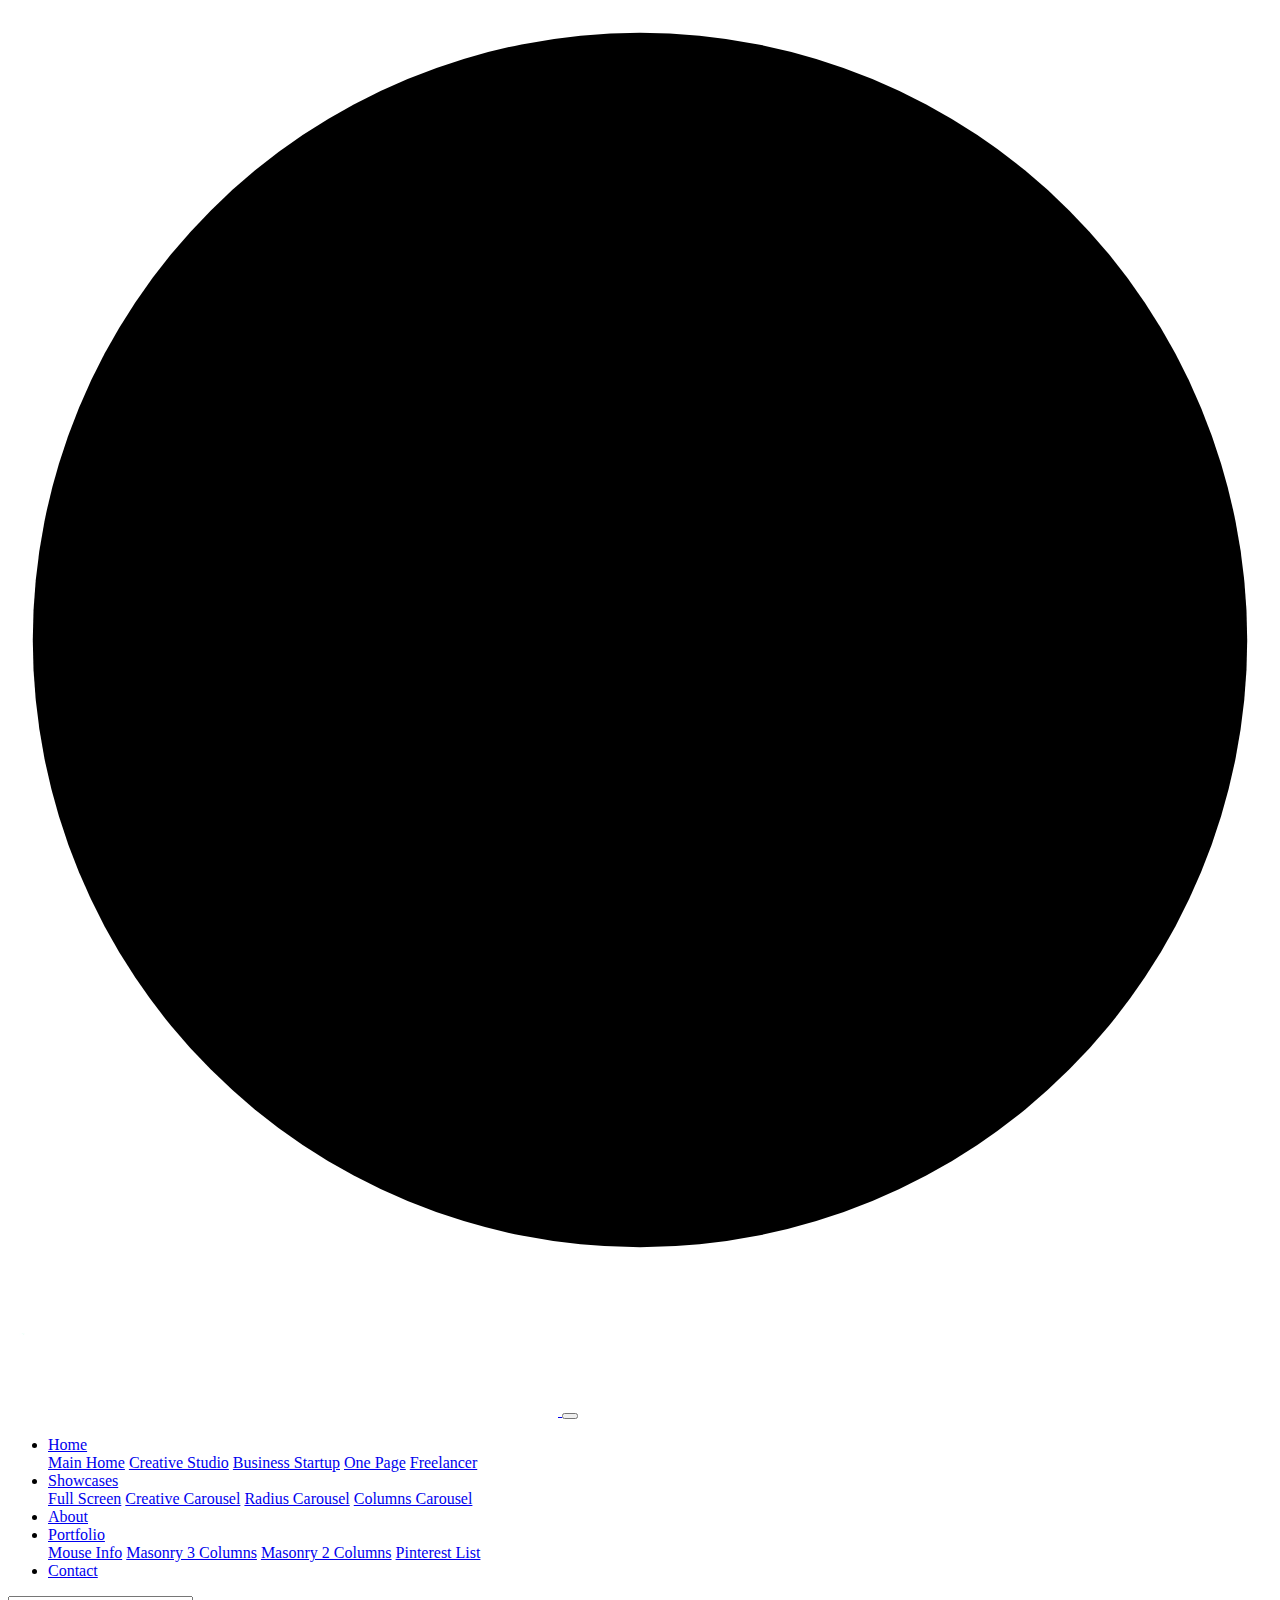
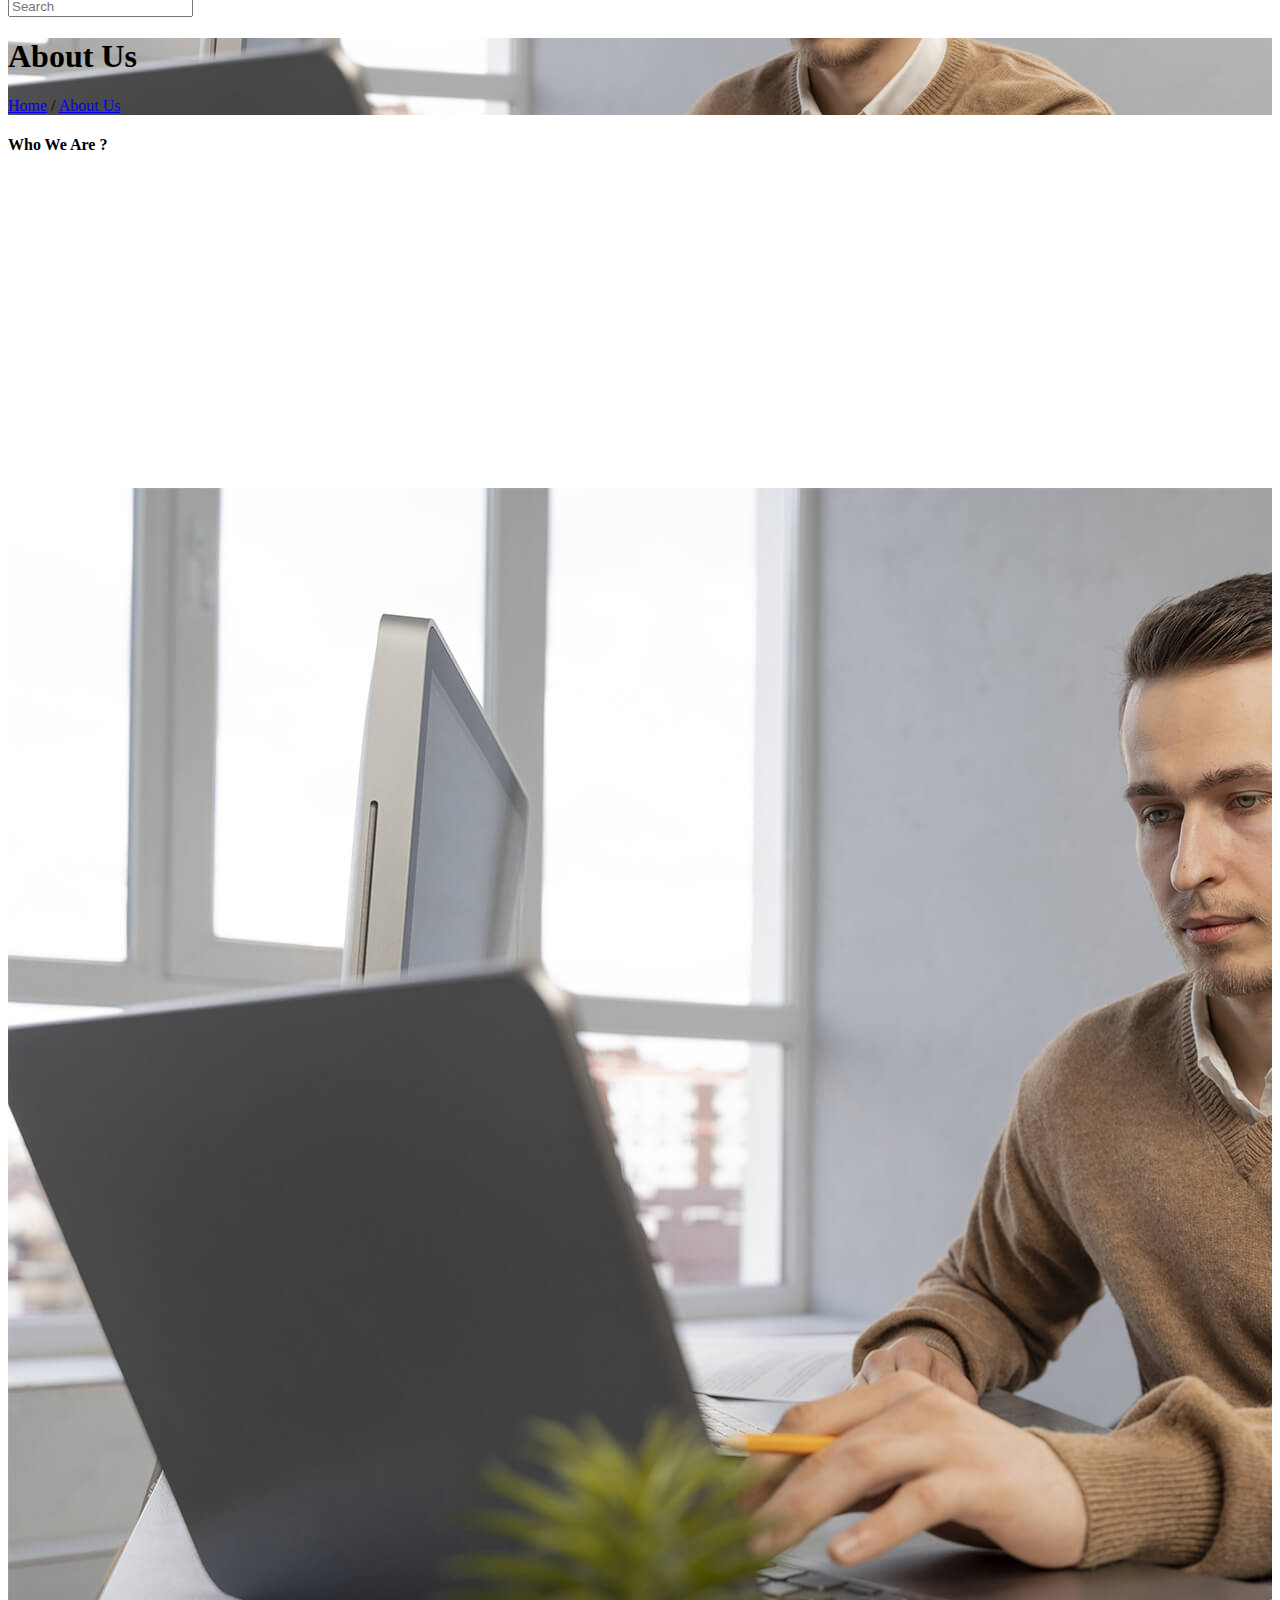
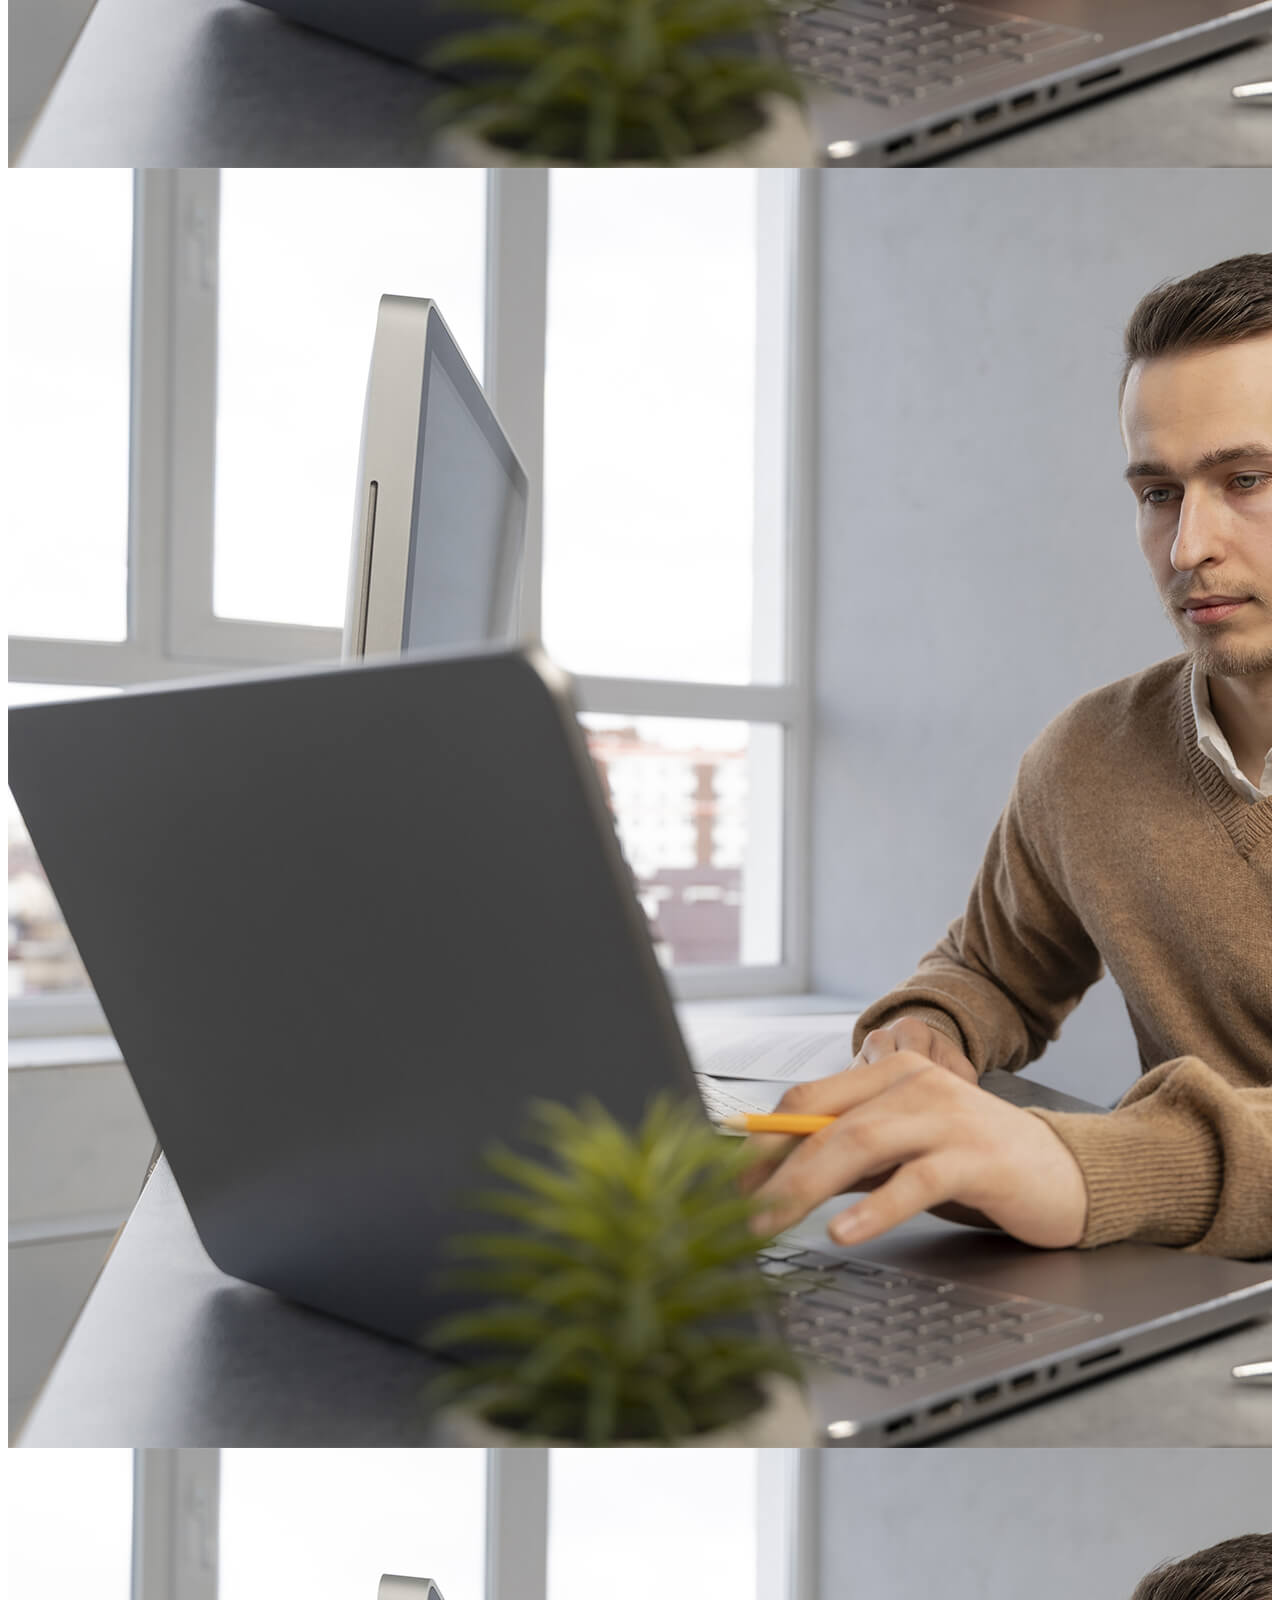
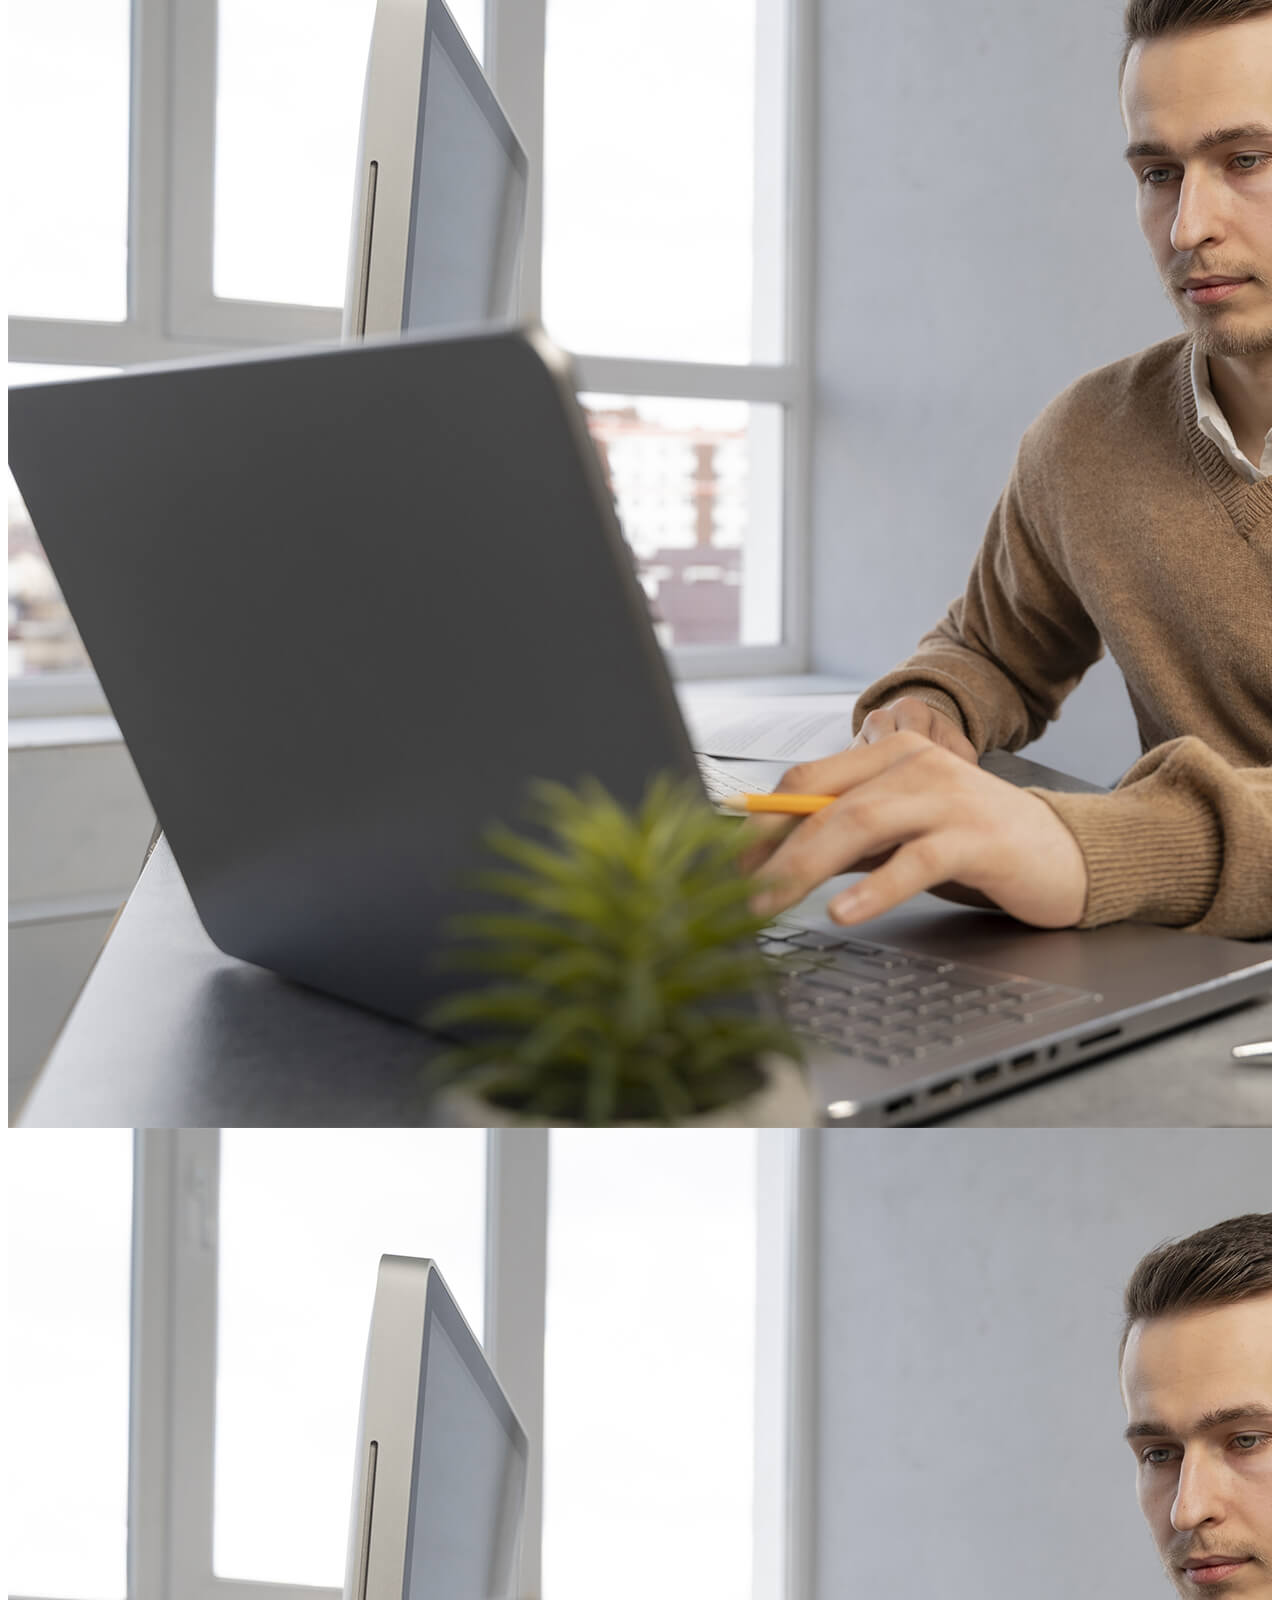
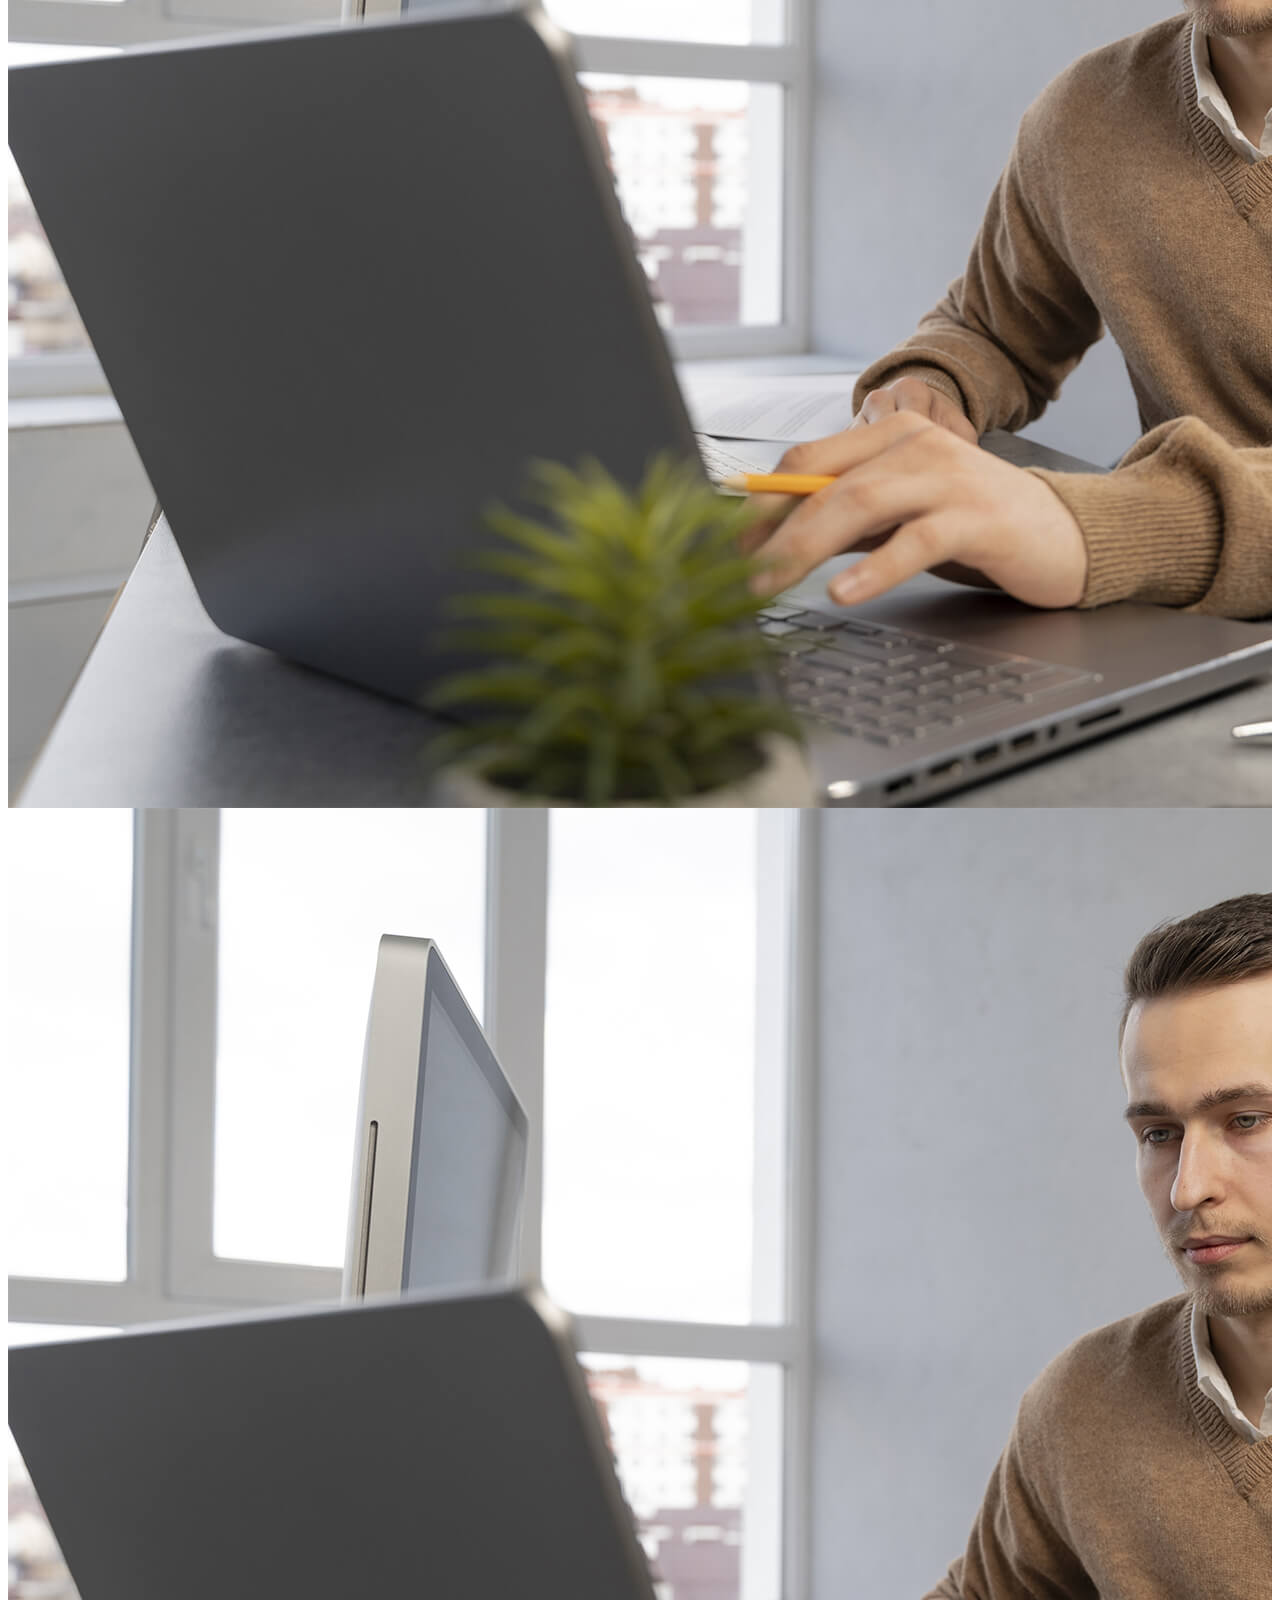
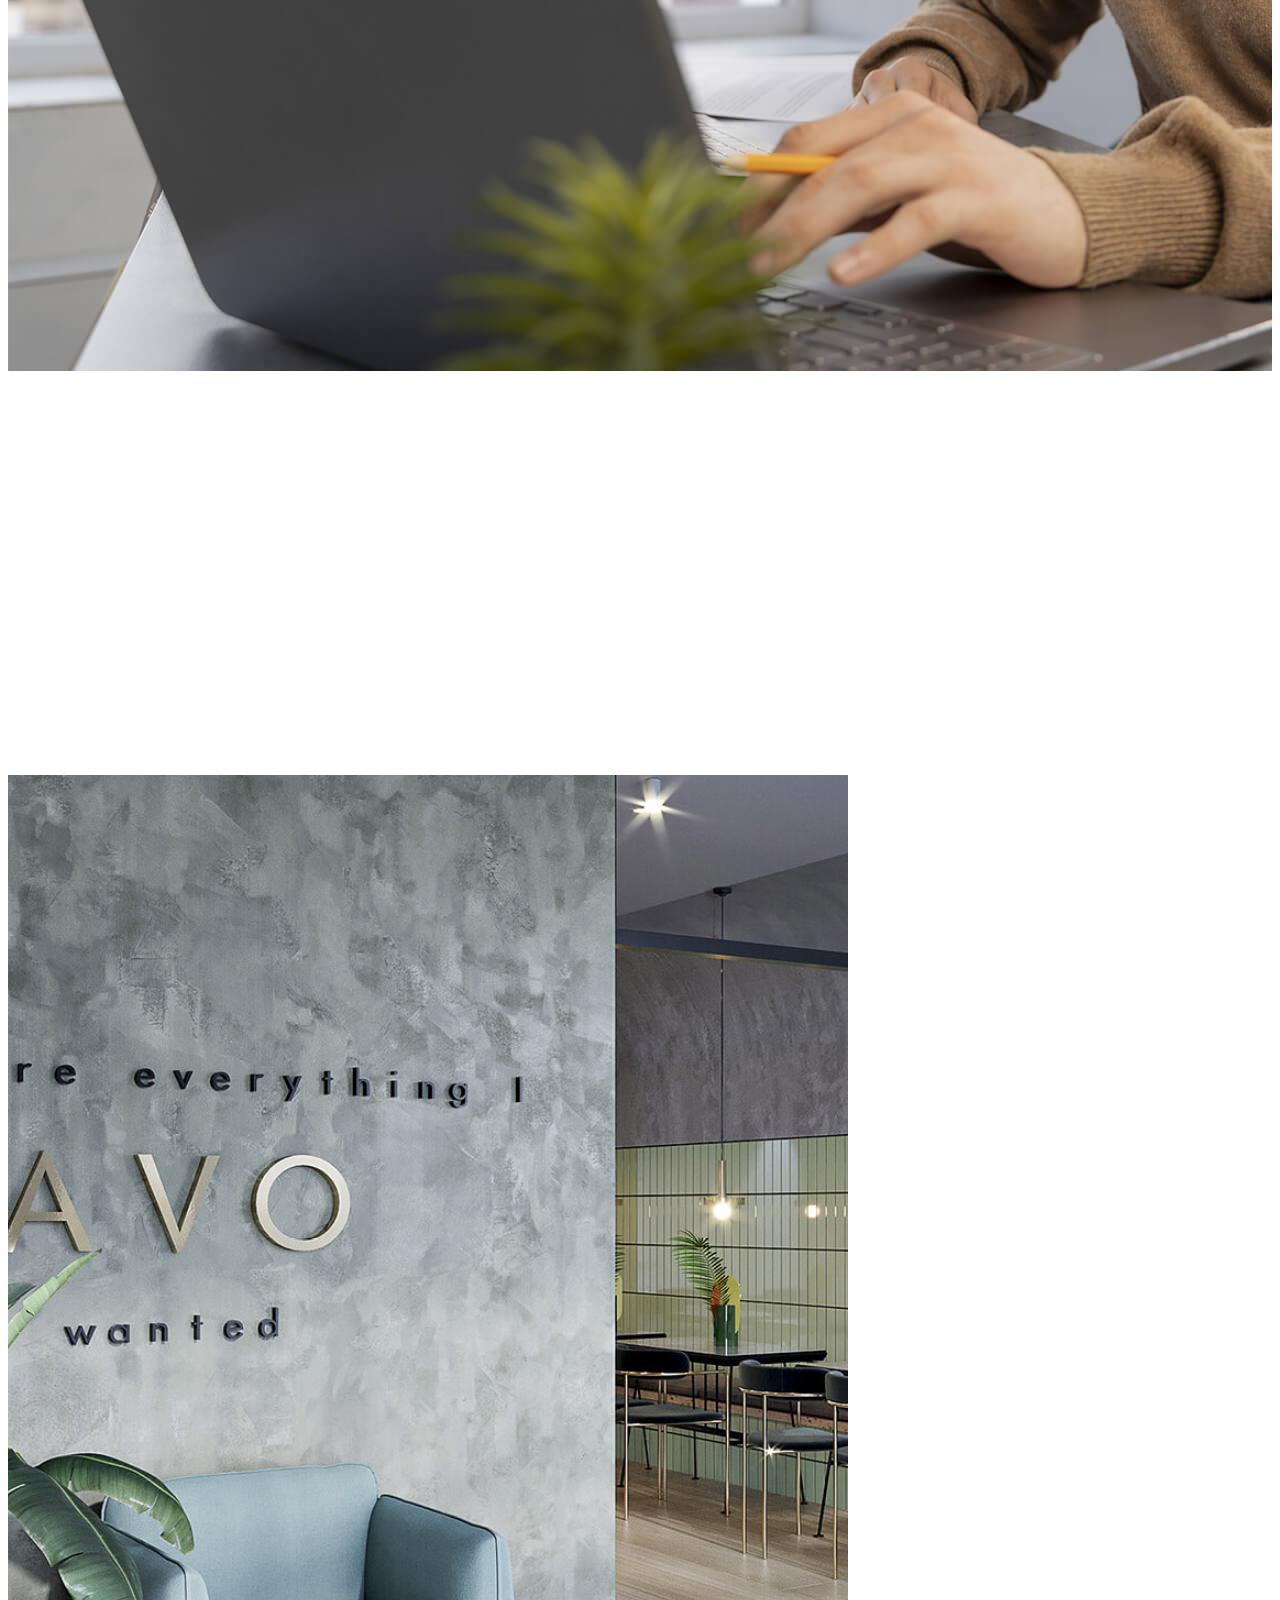
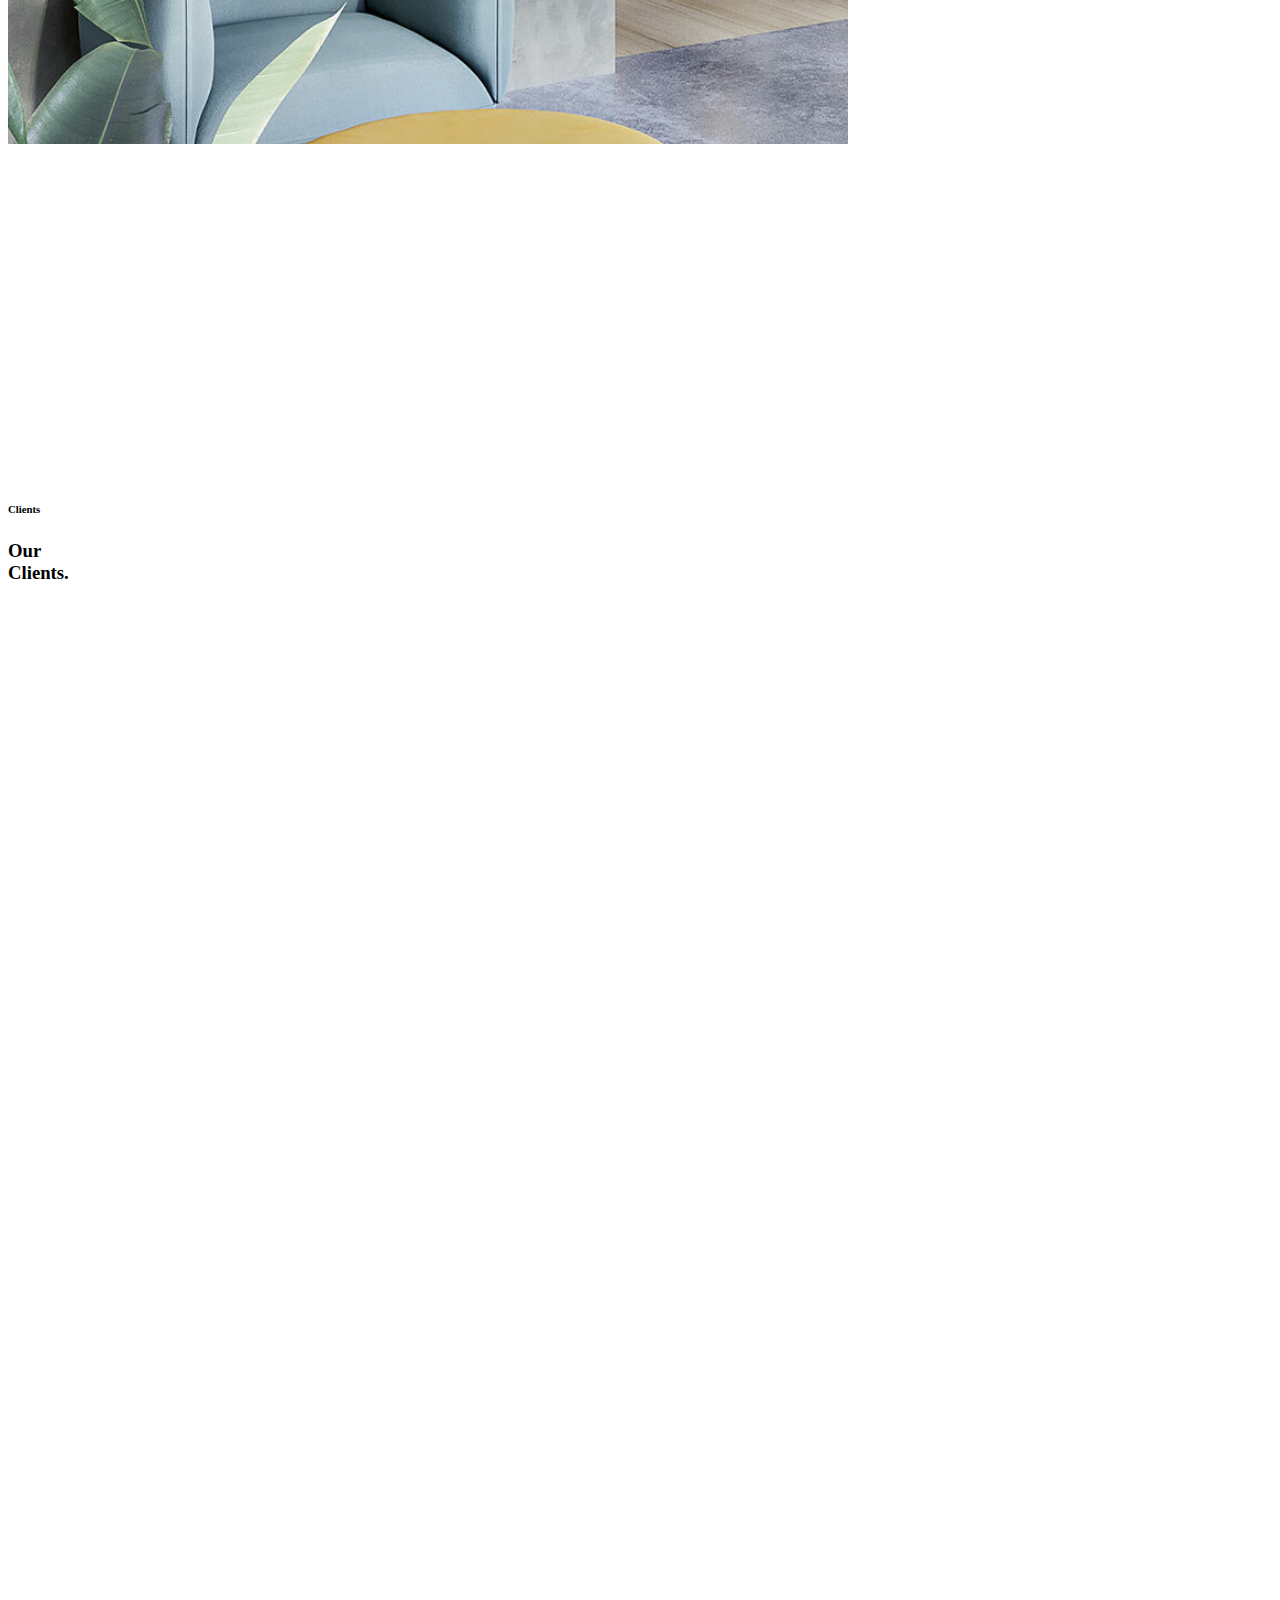
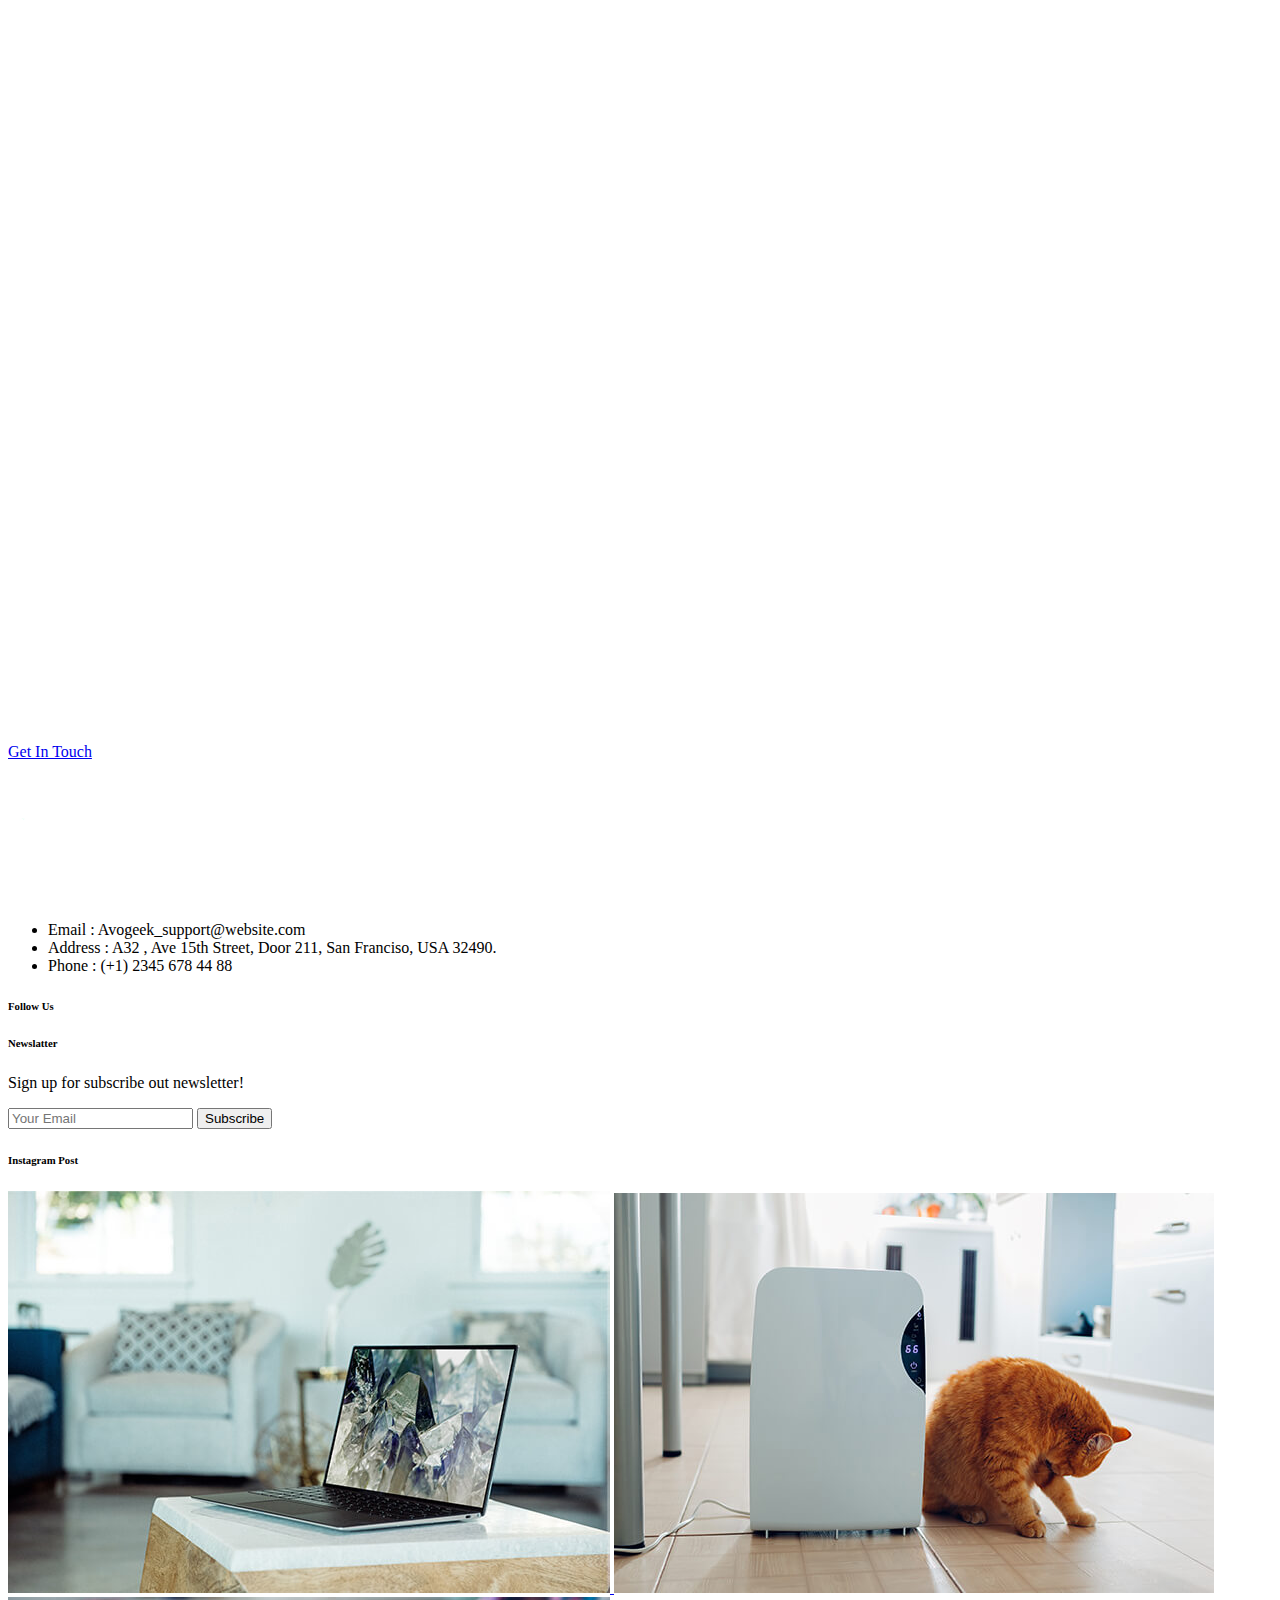
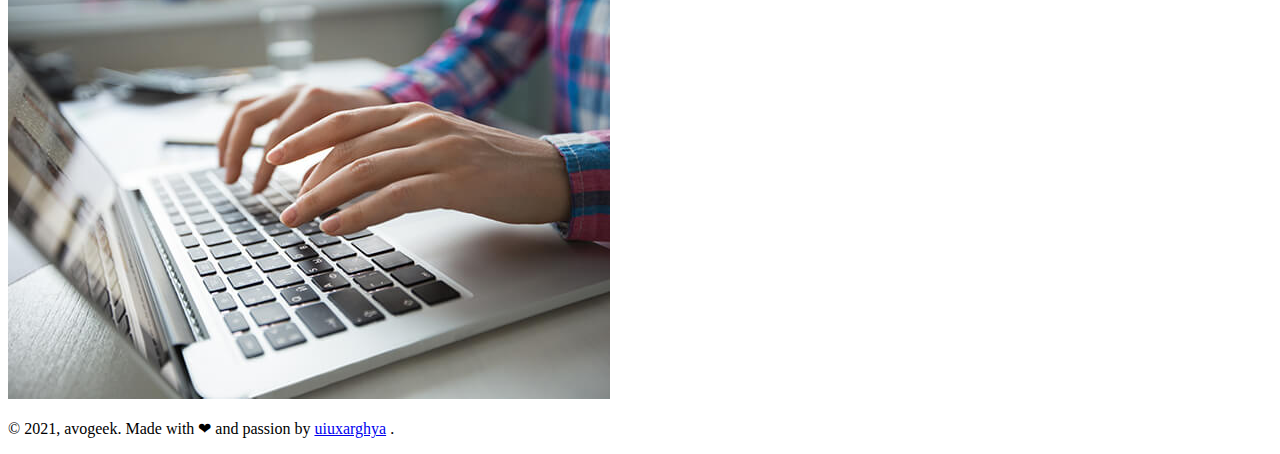
==== about/about.html @ ecc72049 "Removed team" ====
<!DOCTYPE html>
<html lang="zxx">
    <head>
        <!-- Metas -->
        <meta charset="utf-8">
        <meta http-equiv="X-UA-Compatible" content="IE=edge"/>
        <meta name="viewport" content="width=device-width, initial-scale=1"/>
        <meta name="keywords" content="HTML5 Template Avogeek onepage themeforest"/>
        <meta name="description" content="Avogeek - Onepage Multi-Purpose HTML5 Template"/>
        <meta name="author" content=""/>
        <!-- Title  -->
        <title>Avogeek</title>
        <!-- Favicon -->
        <link rel="shortcut icon" type="image/png" href="../img/favicon.png"/>
        <!-- Google Fonts -->
        <link href="https://fonts.googleapis.com/css?family=Poppins:100,200,300,400,500,600,700,800,900&display=swap" rel="stylesheet">
        <link href="https://fonts.googleapis.com/css2?family=Barlow:wght@100;200;300;400;500;600;700;800;900&display=swap" rel="stylesheet">
        <link href="https://fonts.googleapis.com/css?family=Playfair+Display:400,500,600,700,800,900&display=swap" rel="stylesheet">
        <link href="https://fonts.googleapis.com/css2?family=Comfortaa:wght@300;400;500;600;700&display=swap" rel="stylesheet">
        <link href="https://fonts.googleapis.com/css2?family=Barlow+Condensed:wght@200;300;400;500;600;700&display=swap" rel="stylesheet">
        <!-- Plugins -->
        <link rel="stylesheet" href="../css/plugins.css"/>
        <!-- Core Style Css -->
        <link rel="stylesheet" href="../css/style.css"/>
    </head>
    <body>
        <!-- ==================== Start Loading ==================== -->
        <div id="preloader"></div>
        <!-- ==================== End Loading ==================== -->
        <!-- ==================== Start progress-scroll-button ==================== -->
        <div class="progress-wrap cursor-pointer">
            <svg class="progress-circle svg-content" width="100%" height="100%" viewBox="-1 -1 102 102">
                <path d="M50,1 a49,49 0 0,1 0,98 a49,49 0 0,1 0,-98"/>
            </svg>
        </div>
        <!-- ==================== End progress-scroll-button ==================== -->
        <!-- ==================== Start cursor ==================== -->
        <div class="mouse-cursor cursor-outer"></div>
        <div class="mouse-cursor cursor-inner"></div>
        <!-- ==================== End cursor ==================== -->
        <!-- ==================== Start Navbar ==================== -->
        <nav class="navbar navbar-expand-lg">
            <div class="container">
                <!-- Logo -->
                <a class="logo" href="../index.html">
                    <img src="../img/logo-light.png" alt="logo">
                </a>
                <button class="navbar-toggler" type="button" data-toggle="collapse" data-target="#navbarSupportedContent" aria-controls="navbarSupportedContent" aria-expanded="false" aria-label="Toggle navigation">
                    <span class="icon-bar">
                        <i class="fas fa-bars"></i>
                    </span>
                </button>
                <!-- navbar links -->
                <div class="collapse navbar-collapse" id="navbarSupportedContent">
                    <ul class="navbar-nav ml-auto">
                        <li class="nav-item dropdown">
                            <a class="nav-link dropdown-toggle" data-toggle="dropdown" href="#" role="button" aria-haspopup="true" aria-expanded="false">Home</a>
                            <div class="dropdown-menu">
                                <a class="dropdown-item" href="../index.html">Main Home</a>
                                <a class="dropdown-item" href="../pages/index2.html">Creative Studio</a>
                                <a class="dropdown-item" href="../pages/index3.html">Business Startup</a>
                                <a class="dropdown-item" href="../pages/index4.html">One Page</a>
                                <a class="dropdown-item" href="../pages/index5.html">Freelancer</a>
                            </div>
                        </li>
                        <li class="nav-item dropdown">
                            <a class="nav-link dropdown-toggle" data-toggle="dropdown" href="#" role="button" aria-haspopup="true" aria-expanded="false">Showcases</a>
                            <div class="dropdown-menu">
                                <a class="dropdown-item" href="showcase.html">Full Screen</a>
                                <a class="dropdown-item" href="showcase2.html">Creative Carousel</a>
                                <a class="dropdown-item" href="showcase3.html">Radius Carousel</a>
                                <a class="dropdown-item" href="showcase4.html">Columns Carousel</a>
                            </div>
                        </li>
                        <li class="nav-item">
                            <a class="nav-link" href="about.html">About</a>
                        </li>
                        <li class="nav-item dropdown">
                            <a class="nav-link dropdown-toggle" data-toggle="dropdown" href="#" role="button" aria-haspopup="true" aria-expanded="false">Portfolio</a>
                            <div class="dropdown-menu">
                                <a class="dropdown-item" href="../pages/works.html">Mouse Info</a>
                                <a class="dropdown-item" href="../pages/works2.html">Masonry 3 Columns</a>
                                <a class="dropdown-item" href="../pages/works3.html">Masonry 2 Columns</a>
                                <a class="dropdown-item" href="../pages/works4.html">Pinterest List</a>
                            </div>
                        </li>
                        <li class="nav-item">
                            <a class="nav-link" href="../contact/contact.html">Contact</a>
                        </li>
                    </ul>
                    <div class="search">
                        <span class="icon pe-7s-search cursor-pointer"></span>
                        <div class="search-form text-center custom-font">
                            <form>
                                <input type="text" name="search" placeholder="Search">
                            </form>
                            <span class="close pe-7s-close cursor-pointer"></span>
                        </div>
                    </div>
                </div>
            </div>
        </nav>
        <!-- ==================== End Navbar ==================== -->
        <!-- ==================== Start Slider ==================== -->
        <header class="pages-header bg-img valign parallaxie" data-background="/img/slid/1.jpg" data-overlay-dark="5">
            <div class="container">
                <div class="row">
                    <div class="col-lg-12">
                        <div class="cont text-center">
                            <h1>About Us</h1>
                            <div class="path">
                                <a href="#0">Home</a>
                                <span>/</span>
                                <a href="#0" class="active">About Us</a>
                            </div>
                        </div>
                    </div>
                </div>
            </div>
        </header>
        <!-- ==================== End Slider ==================== -->
        <!-- ==================== Start Intro ==================== -->
        <section class="intro-section section-padding pb-0">
            <div class="container">
                <div class="row">
                    <div class="col-lg-3 col-md-4">
                        <div class="htit sm-mb30">
                            <h4>Who We Are ?</h4>
                        </div>
                    </div>
                    <div class="col-lg-8 offset-lg-1 col-md-8">
                        <div class="text">
                            <p class="wow txt" data-splitting>We develop creative solutions for small and big brands alike, build authentic product
                            identities and much more.Lorem ipsum dolor sit amet, consectetur adipiscing elit sit non
                            facilisis vitae eu. Ultrices ut diam morbi risus dui, nec eget at lorem in id tristique
                            in elementum leo nisi eleifend placerat magna lacus elementum ornare vehicula odio
                            posuere quisque ultrices tempus cras id blandit maecenas in ornare quis dolor tempus
                            risus vitae feugiat fames aliquet sed.</p>
                        </div>
                    </div>
                </div>
            </div>
        </section>
        <!-- ==================== End Intro ==================== -->
        <!-- ==================== Start Services ==================== -->
        <section class="services section-padding">
            <div class="container">
                <div class="row">
                    <div class="col-lg-4">
                        <div class="item md-mb50 wow fadeInUp" data-wow-delay=".3s">
                            <span class="icon pe-7s-gleam"></span>
                            <h6>Digital Marketing</h6>
                            <p>Tempore corrupti temporibus fuga earum asperiores fugit laudantium.</p>
                        </div>
                    </div>
                    <div class="col-lg-4">
                        <div class="item md-mb50 wow fadeInUp" data-wow-delay=".5s">
                            <span class="icon pe-7s-phone"></span>
                            <h6>Web &App Development</h6>
                            <p>Tempore corrupti temporibus fuga earum asperiores fugit laudantium.</p>
                        </div>
                    </div>
                    <div class="col-lg-4">
                        <div class="item wow fadeInUp" data-wow-delay=".7s">
                            <span class="icon pe-7s-magic-wand"></span>
                            <h6>Graphic Design</h6>
                            <p>Tempore corrupti temporibus fuga earum asperiores fugit laudantium.</p>
                        </div>
                    </div>
                </div>
            </div>
        </section>
        <!-- ==================== End Services ==================== -->
        <!-- ==================== Start block-sec ==================== -->
        <section class="block-sec">
            <div class="background bg-img section-padding pb-0" data-background="/img/slid/1.jpg" data-overlay-dark="8">
                <div class="container">
                    <div class="row">
                        <div class="col-lg-6">
                            <div class="vid-area">
                                <div class="vid-icon">
                                    <a class="vid" href="https://vimeo.com/127203262">
                                        <div class="vid-butn">
                                            <span class="icon">
                                                <i class="fas fa-play"></i>
                                            </span>
                                        </div>
                                    </a>
                                </div>
                                <div class="cont">
                                    <h3 class="wow" data-splitting>So that's us. There's no other way to put it.</h3>
                                </div>
                            </div>
                        </div>
                        <div class="col-lg-5 offset-lg-1">
                            <div class="testim-box">
                                <div class="head-box">
                                    <h6 class="wow fadeIn" data-wow-delay=".5s">Our Happy Clients</h6>
                                    <h4 class="wow fadeInLeft" data-wow-delay=".5s">What Client's Say?</h4>
                                </div>
                                <div class="slic-item wow fadeInUp" data-wow-delay=".5s">
                                    <div class="item">
                                        <p>Nulla metus metus ullamcorper vel tincidunt sed euismod nibh volutpat velit
                                        class
                                        aptent taciti sociosqu ad litora.</p>
                                        <div class="info">
                                            <div class="img">
                                                <div class="img-box">
                                                    <img src="../img/clients/1.jpg" alt="">
                                                </div>
                                            </div>
                                            <div class="cont">
                                                <div class="author">
                                                    <h6 class="author-name custom-font">Alex Regelman</h6>
                                                    <span class="author-details">Co-founder, Colabrio</span>
                                                </div>
                                            </div>
                                        </div>
                                    </div>
                                    <div class="item">
                                        <p>Nulla metus metus ullamcorper vel tincidunt sed euismod nibh volutpat velit
                                        class
                                        aptent taciti sociosqu ad litora.</p>
                                        <div class="info">
                                            <div class="img">
                                                <div class="img-box">
                                                    <img src="../img/clients/2.jpg" alt="">
                                                </div>
                                            </div>
                                            <div class="cont">
                                                <div class="author">
                                                    <h6 class="author-name custom-font">Alex Regelman</h6>
                                                    <span class="author-details">Co-founder, Colabrio</span>
                                                </div>
                                            </div>
                                        </div>
                                    </div>
                                    <div class="item">
                                        <p>Nulla metus metus ullamcorper vel tincidunt sed euismod nibh volutpat velit
                                        class
                                        aptent taciti sociosqu ad litora.</p>
                                        <div class="info">
                                            <div class="img">
                                                <div class="img-box">
                                                    <img src="../img/clients/3.jpg" alt="">
                                                </div>
                                            </div>
                                            <div class="cont">
                                                <div class="author">
                                                    <h6 class="author-name custom-font">Alex Regelman</h6>
                                                    <span class="author-details">Co-founder, Colabrio</span>
                                                </div>
                                            </div>
                                        </div>
                                    </div>
                                </div>
                            </div>
                        </div>
                    </div>
                </div>
            </div>
        </section>
        <!-- ==================== End block-sec ==================== -->
        <!-- ==================== Start Skills Circle ==================== -->
        <section class="skills-circle sub-bg pt-50 pb-50">
            <div class="container">
                <div class="row">
                    <div class="col-lg-7">
                        <div class="">
                            <div class="row">
                                <div class="col-md-6">
                                    <div class="item wow fadeInLeft" data-wow-delay=".6">
                                        <div class="skill" data-value="0.9">
                                            <span class="custom-font">90%</span>
                                        </div>
                                        <div class="cont">
                                            <span>Project</span>
                                            <h6>Consulting</h6>
                                        </div>
                                    </div>
                                </div>
                                <div class="col-md-6">
                                    <div class="item wow fadeInLeft" data-wow-delay=".3">
                                        <div class="skill" data-value="0.75">
                                            <span class="custom-font">75%</span>
                                        </div>
                                        <div class="cont">
                                            <span>App</span>
                                            <h6>Development</h6>
                                        </div>
                                    </div>
                                </div>
                            </div>
                        </div>
                    </div>
                </div>
            </div>
        </section>
        <!-- ==================== End Skills Circle ==================== -->
        <!-- ==================== Start Minimal-Area ==================== -->
        <section class="min-area sub-bg">
            <div class="container">
                <div class="row">
                    <div class="col-lg-6">
                        <div class="img">
                            <img class="thumparallax-down" src="../img/min-area.jpg" alt="">
                        </div>
                    </div>
                    <div class="col-lg-6 valign">
                        <div class="content">
                            <h4 class="wow custom-font" data-splitting>About us.</h4>
                            <p class="wow txt" data-splitting>Our creative Ad agency is ranked among the finest in
                            the US. We cultivate smart ideas for start-ups and seasoned players.
                        </p>
                            <ul class="feat">
                                <li class="wow fadeInUp" data-wow-delay=".2s">
                                    <h6>
                                        <span>1</span>
                                        Our Mission
                                    </h6>
                                    <p>luctus massa ipsum at tempus eleifend congue lectus bibendum</p>
                                </li>
                                <li class="wow fadeInUp" data-wow-delay=".4s">
                                    <h6>
                                        <span>2</span>
                                        Our Goals
                                    </h6>
                                    <p>luctus massa ipsum at tempus eleifend congue lectus bibendum</p>
                                </li>
                                <li class="wow fadeInUp" data-wow-delay=".6s">
                                    <h6>
                                        <span>3</span>
                                        Why Us? 
                                    </h6>
                                    <p>luctus massa ipsum at tempus eleifend congue lectus bibendum</p>
                                </li>
                            </ul>
                        </div>
                    </div>
                </div>
            </div>
        </section>
        <!-- ==================== End Minimal-Area ==================== -->
        <!-- ==================== Start clients Brands ==================== -->
        <section class="clients section-padding">
            <div class="container">
                <div class="row">
                    <div class="col-lg-4 valign">
                        <div class="sec-head custom-font mb-0">
                            <h6>Clients</h6>
                            <h3>
                                Our <br>Clients.
                            </h3>
                        </div>
                    </div>
                    <div class="col-lg-8">
                        <div>
                            <div class="row bord">
                                <div class="col-md-3 col-6 brands">
                                    <div class="item wow fadeIn" data-wow-delay=".3s">
                                        <div class="img">
                                            <img src="../img/clients/brands/01.png" alt="">
                                            <a href="#0" class="link" data-splitting>www.avogeek.com</a>
                                        </div>
                                    </div>
                                </div>
                                <div class="col-md-3 col-6 brands">
                                    <div class="item wow fadeIn" data-wow-delay=".6s">
                                        <div class="img">
                                            <img src="../img/clients/brands/02.png" alt="">
                                            <a href="#0" class="link" data-splitting>www.avogeek.com</a>
                                        </div>
                                    </div>
                                </div>
                                <div class="col-md-3 col-6 brands">
                                    <div class="item wow fadeIn" data-wow-delay=".8s">
                                        <div class="img">
                                            <img src="../img/clients/brands/03.png" alt="">
                                            <a href="#0" class="link" data-splitting>www.avogeek.com</a>
                                        </div>
                                    </div>
                                </div>
                                <div class="col-md-3 col-6 brands">
                                    <div class="item wow fadeIn" data-wow-delay=".3s">
                                        <div class="img">
                                            <img src="../img/clients/brands/04.png" alt="">
                                            <a href="#0" class="link" data-splitting>www.avogeek.com</a>
                                        </div>
                                    </div>
                                </div>
                            </div>
                            <div class="row">
                                <div class="col-md-3 col-6 brands">
                                    <div class="item wow fadeIn" data-wow-delay=".4s">
                                        <div class="img">
                                            <img src="../img/clients/brands/05.png" alt="">
                                            <a href="#0" class="link" data-splitting>www.avogeek.com</a>
                                        </div>
                                    </div>
                                </div>
                                <div class="col-md-3 col-6 brands">
                                    <div class="item wow fadeIn" data-wow-delay=".7s">
                                        <div class="img">
                                            <img src="../img/clients/brands/06.png" alt="">
                                            <a href="#0" class="link" data-splitting>www.avogeek.com</a>
                                        </div>
                                    </div>
                                </div>
                                <div class="col-md-3 col-6 brands">
                                    <div class="item wow fadeIn" data-wow-delay=".5s">
                                        <div class="img">
                                            <img src="../img/clients/brands/07.png" alt="">
                                            <a href="#0" class="link" data-splitting>www.avogeek.com</a>
                                        </div>
                                    </div>
                                </div>
                                <div class="col-md-3 col-6 brands">
                                    <div class="item wow fadeIn" data-wow-delay=".3s">
                                        <div class="img">
                                            <img src="../img/clients/brands/08.png" alt="">
                                            <a href="#0" class="link" data-splitting>www.avogeek.com</a>
                                        </div>
                                    </div>
                                </div>
                            </div>
                        </div>
                    </div>
                </div>
            </div>
        </section>
        <!-- ==================== End clients Brands ==================== -->
        <!-- ==================== Start call-to-action ==================== -->
        <section class="call-action section-padding sub-bg bg-img" data-background="../img/pattern.png">
            <div class="container">
                <div class="row">
                    <div class="col-md-8 col-lg-9">
                        <div class="content sm-mb30">
                            <h6 class="wow" data-splitting>Let’s Talk</h6>
                            <h2 class="wow custom-font" data-splitting>
                                about your <b>next project</b>
                                .
                            </h2>
                        </div>
                    </div>
                    <div class="col-md-4 col-lg-3 valign">
                        <a href="../contact/contact.html" class="btn-curve btn-lit">
                            <span>Get In Touch</span>
                        </a>
                    </div>
                </div>
            </div>
        </section>
        <!-- ==================== End call-to-action ==================== -->
        <!-- ==================== Start Footer ==================== -->
        <footer class="footer-half sub-bg section-padding pb-0">
            <div class="container">
                <div class="row">
                    <div class="col-lg-5">
                        <div class="cont">
                            <div class="logo">
                                <a href="../index.html">
                                    <img src="../img/logo-light.png" alt="">
                                </a>
                            </div>
                            <div class="con-info custom-font">
                                <ul>
                                    <li>
                                        <span>Email : </span>
                                        Avogeek_support@website.com
                                    </li>
                                    <li>
                                        <span>Address : </span>
                                        A32 , Ave 15th Street, Door 211, San Franciso, USA
                                    32490.
                                
                                    </li>
                                    <li>
                                        <span>Phone : </span>
                                        (+1) 2345 678 44 88
                                    </li>
                                </ul>
                            </div>
                            <div class="social-icon">
                                <h6 class="custom-font stit simple-btn">Follow Us</h6>
                                <div class="social">
                                    <a href="#0" class="icon">
                                        <i class="fab fa-facebook-f"></i>
                                    </a>
                                    <a href="#0" class="icon">
                                        <i class="fab fa-twitter"></i>
                                    </a>
                                    <a href="#0" class="icon">
                                        <i class="fab fa-pinterest"></i>
                                    </a>
                                    <a href="#0" class="icon">
                                        <i class="fab fa-behance"></i>
                                    </a>
                                </div>
                            </div>
                        </div>
                    </div>
                    <div class="col-lg-5 offset-lg-2">
                        <div class="subscribe mb-50">
                            <h6 class="custom-font stit simple-btn">Newslatter</h6>
                            <p>Sign up for subscribe out newsletter!</p>
                            <form name="Newsletter" data-netlify="true">
                                <div class="form-group custom-font">
                                    <input type="email" name="subscribe" placeholder="Your Email">
                                    <button class="cursor-pointer">Subscribe</button>
                                </div>
                            </form>
                        </div>
                        <div class="insta">
                            <h6 class="custom-font stit simple-btn">Instagram Post</h6>
                            <div class="insta-gallary">
                                <a href="#0">
                                    <img src="../img/insta/1.jpg" alt="">
                                </a>
                                <a href="#0">
                                    <img src="../img/insta/2.jpg" alt="">
                                </a>
                                <a href="#0">
                                    <img src="../img/insta/3.jpg" alt="">
                                </a>
                            </div>
                        </div>
                    </div>
                </div>
                <div class="copyrights text-center">
                    <p>
                        © 2021, avogeek. Made with &#10084; and passion by <a href="#0">uiuxarghya</a>
                        .
                    </p>
                </div>
            </div>
        </footer>
        <!-- ==================== End Footer ==================== -->
        <!-- jQuery -->
        <script src="../js/jquery-3.0.0.min.js"></script>
        <script src="../js/jquery-migrate-3.0.0.min.js"></script>
        <!-- plugins -->
        <script src="../js/plugins.js"></script>
        <!-- custom scripts -->
        <script src="../js/scripts.js"></script>
    </body>
</html>
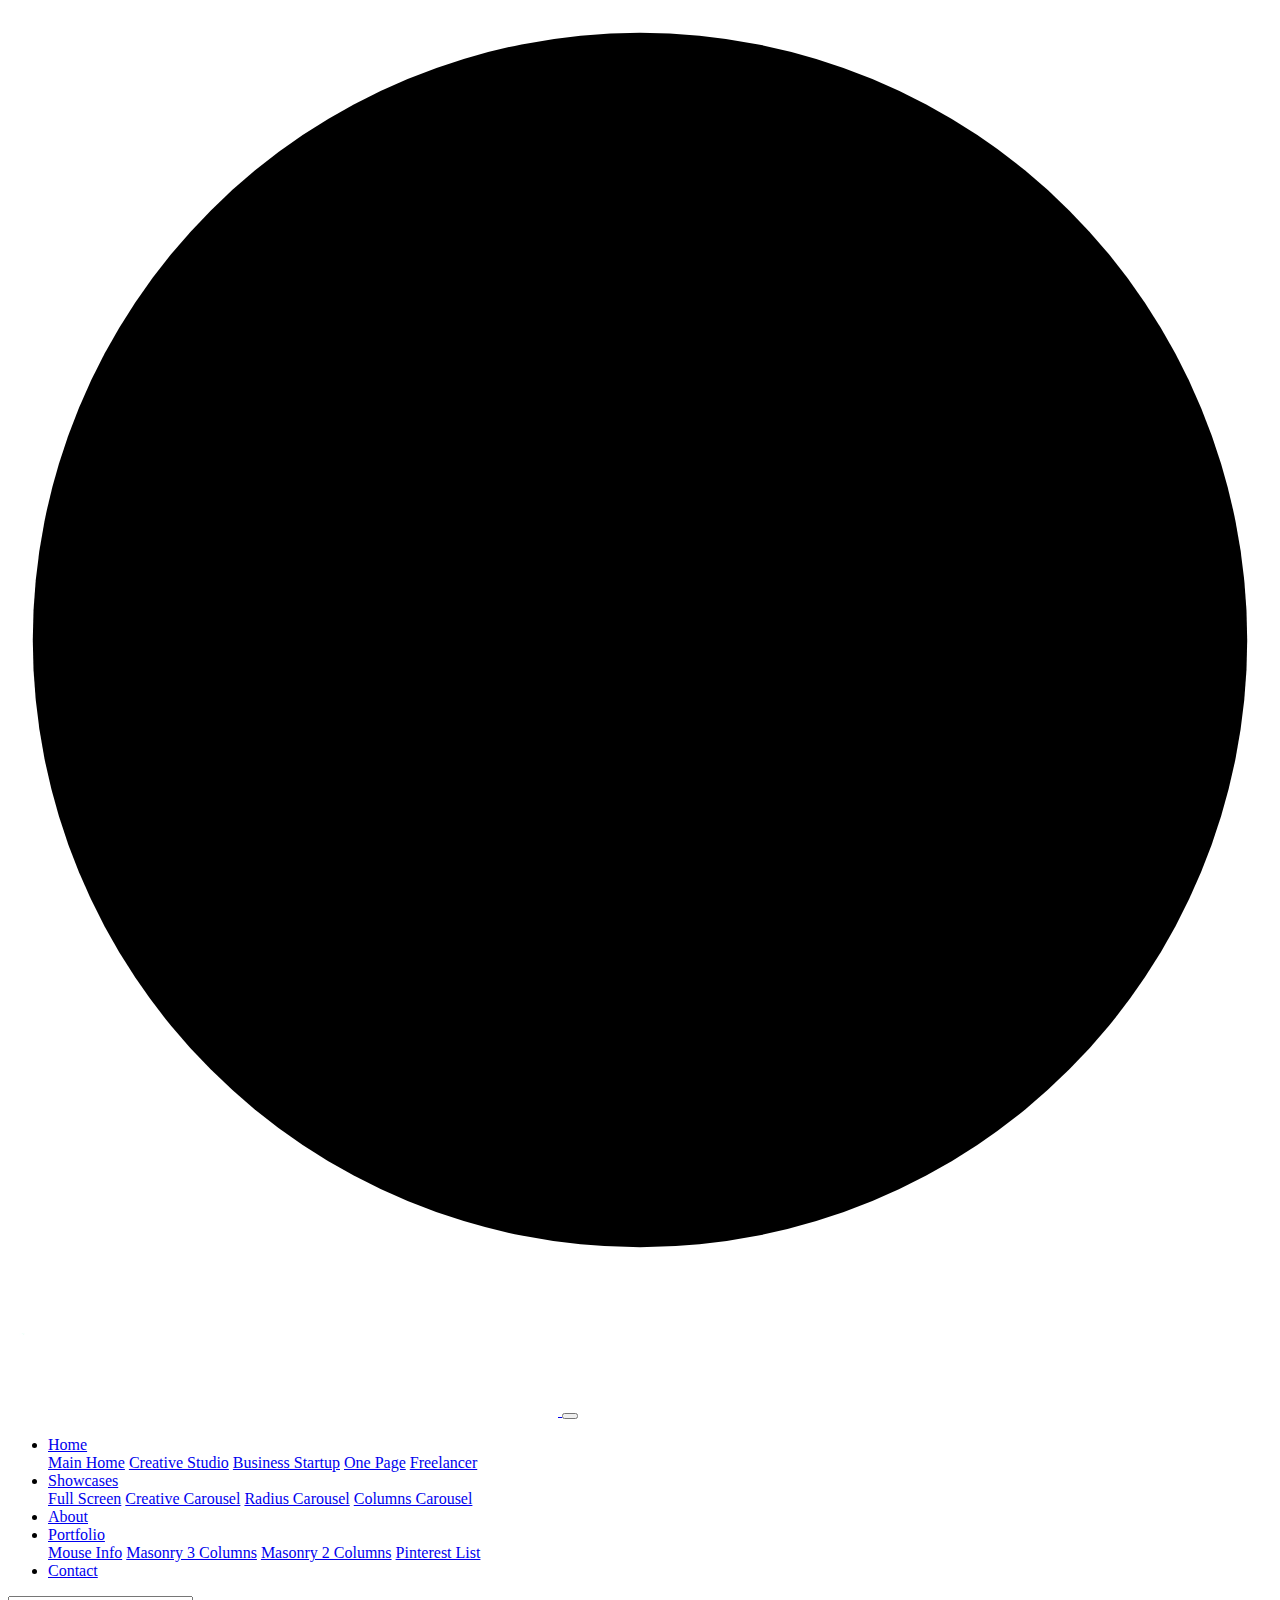
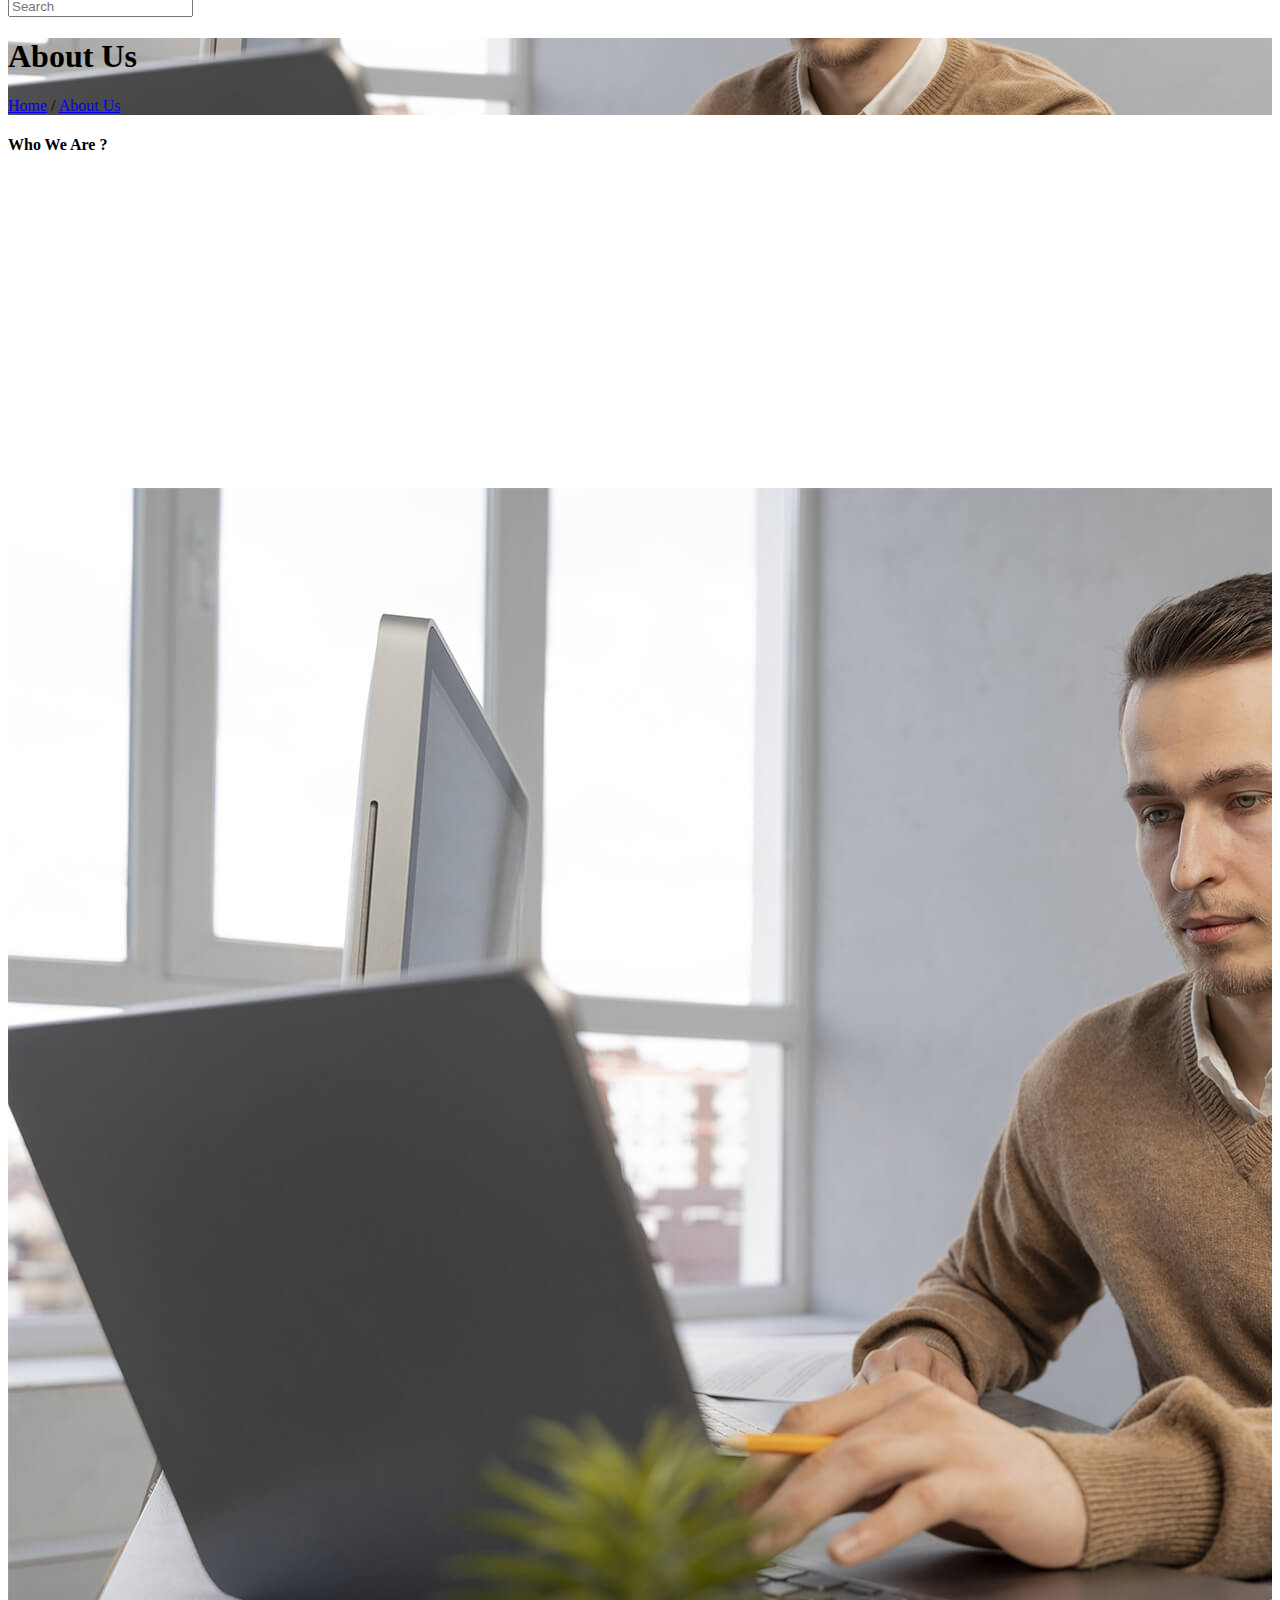
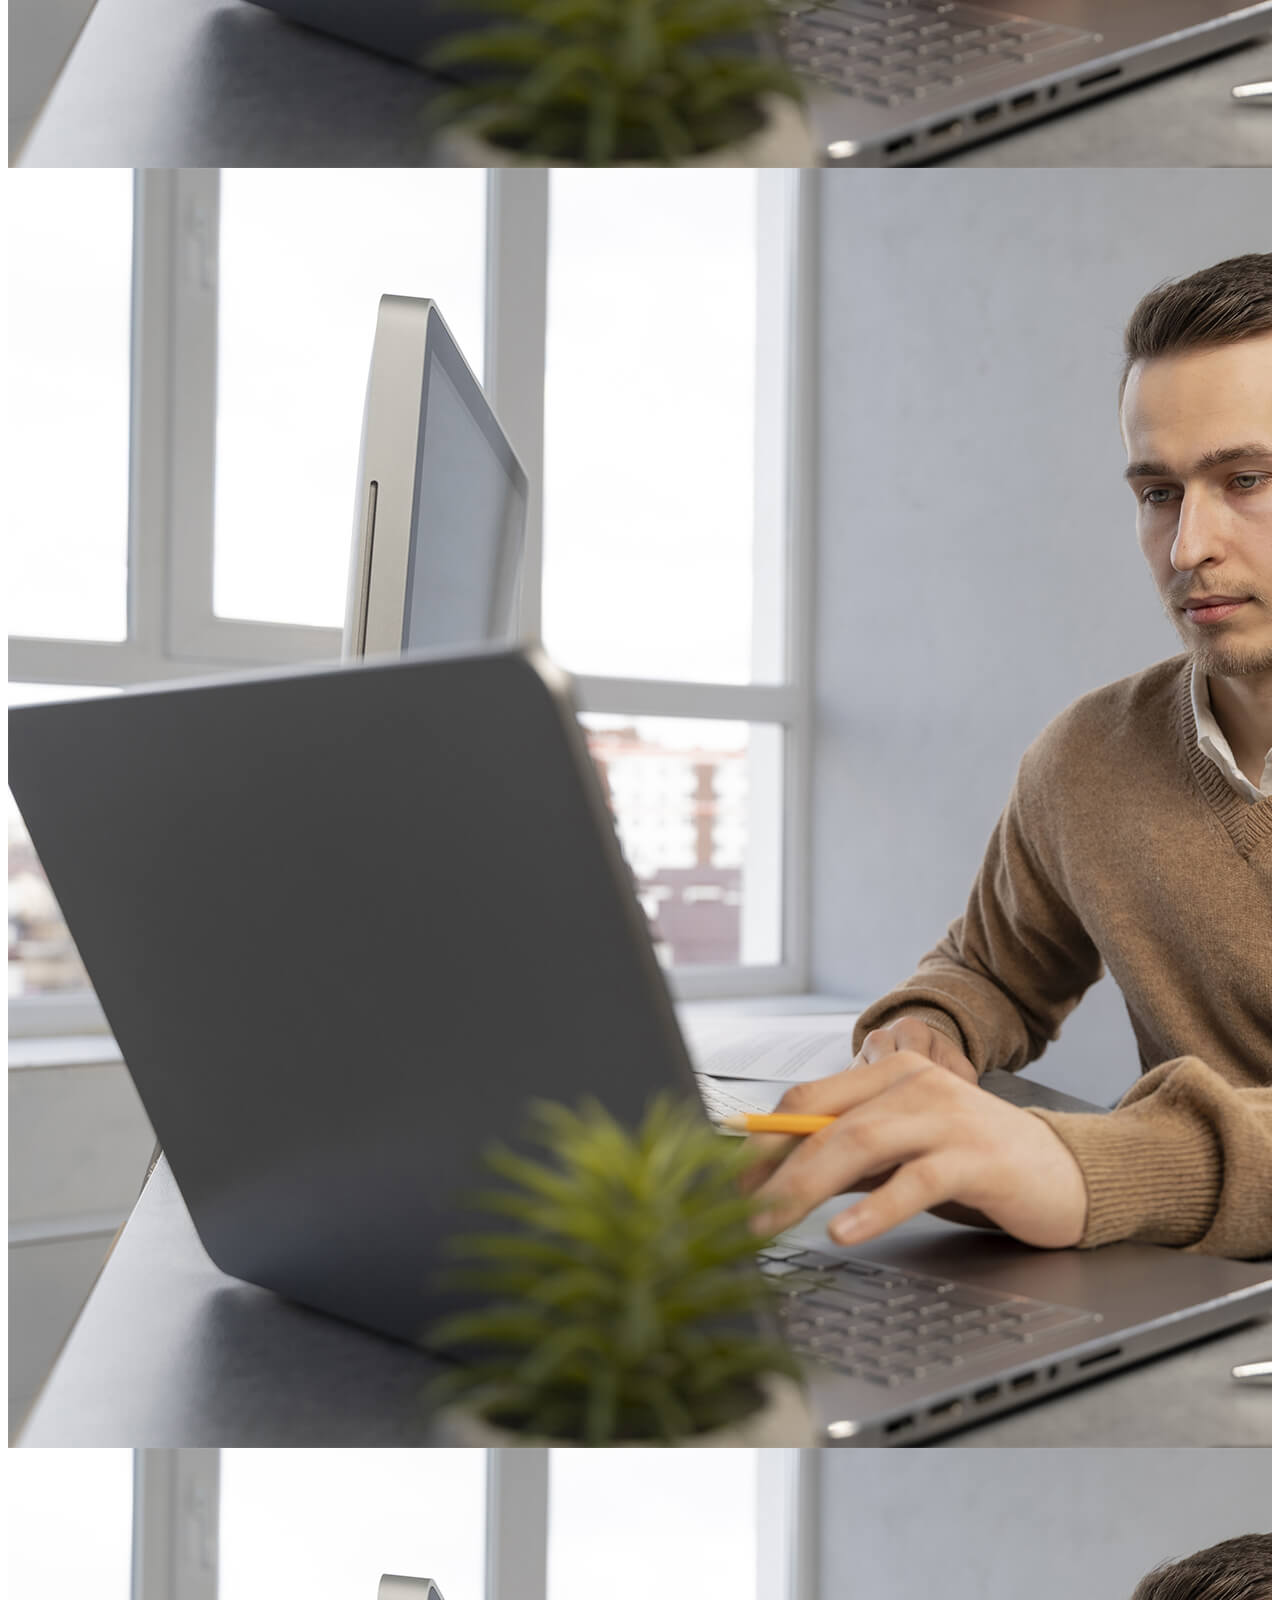
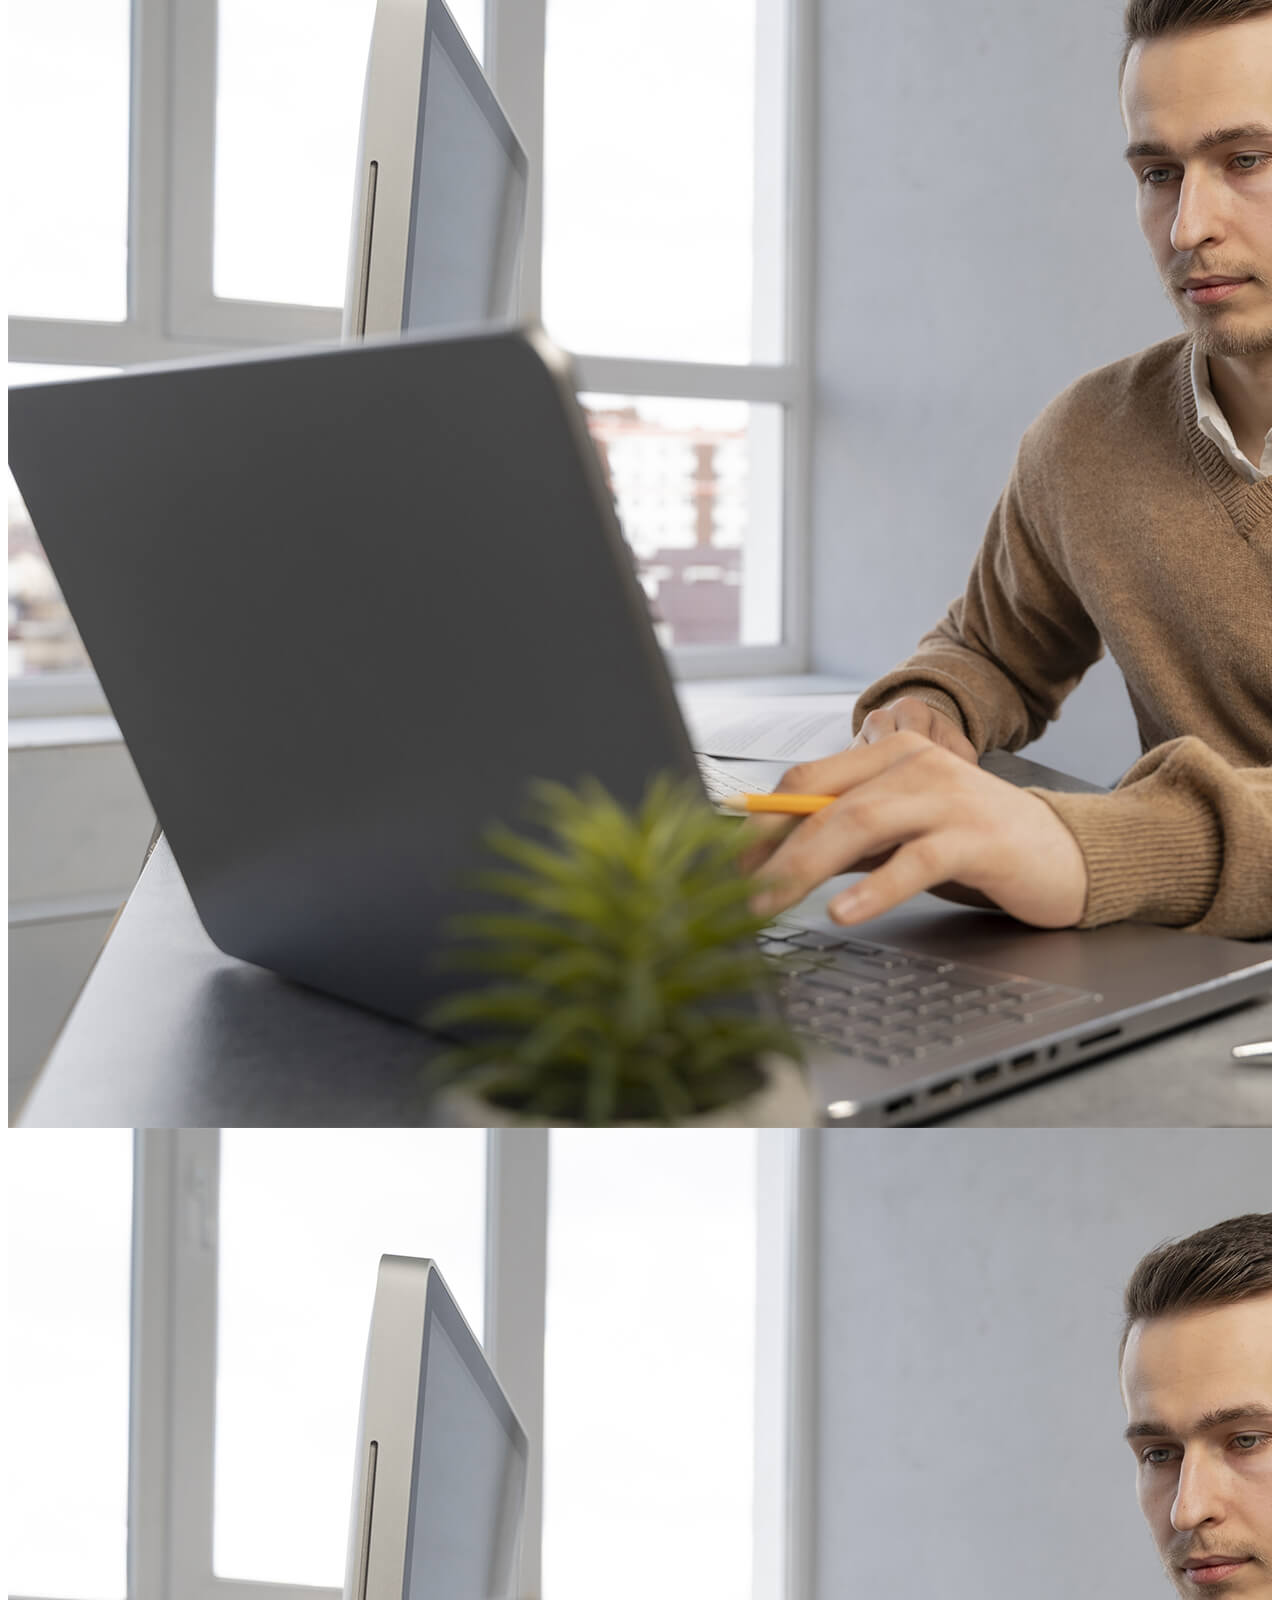
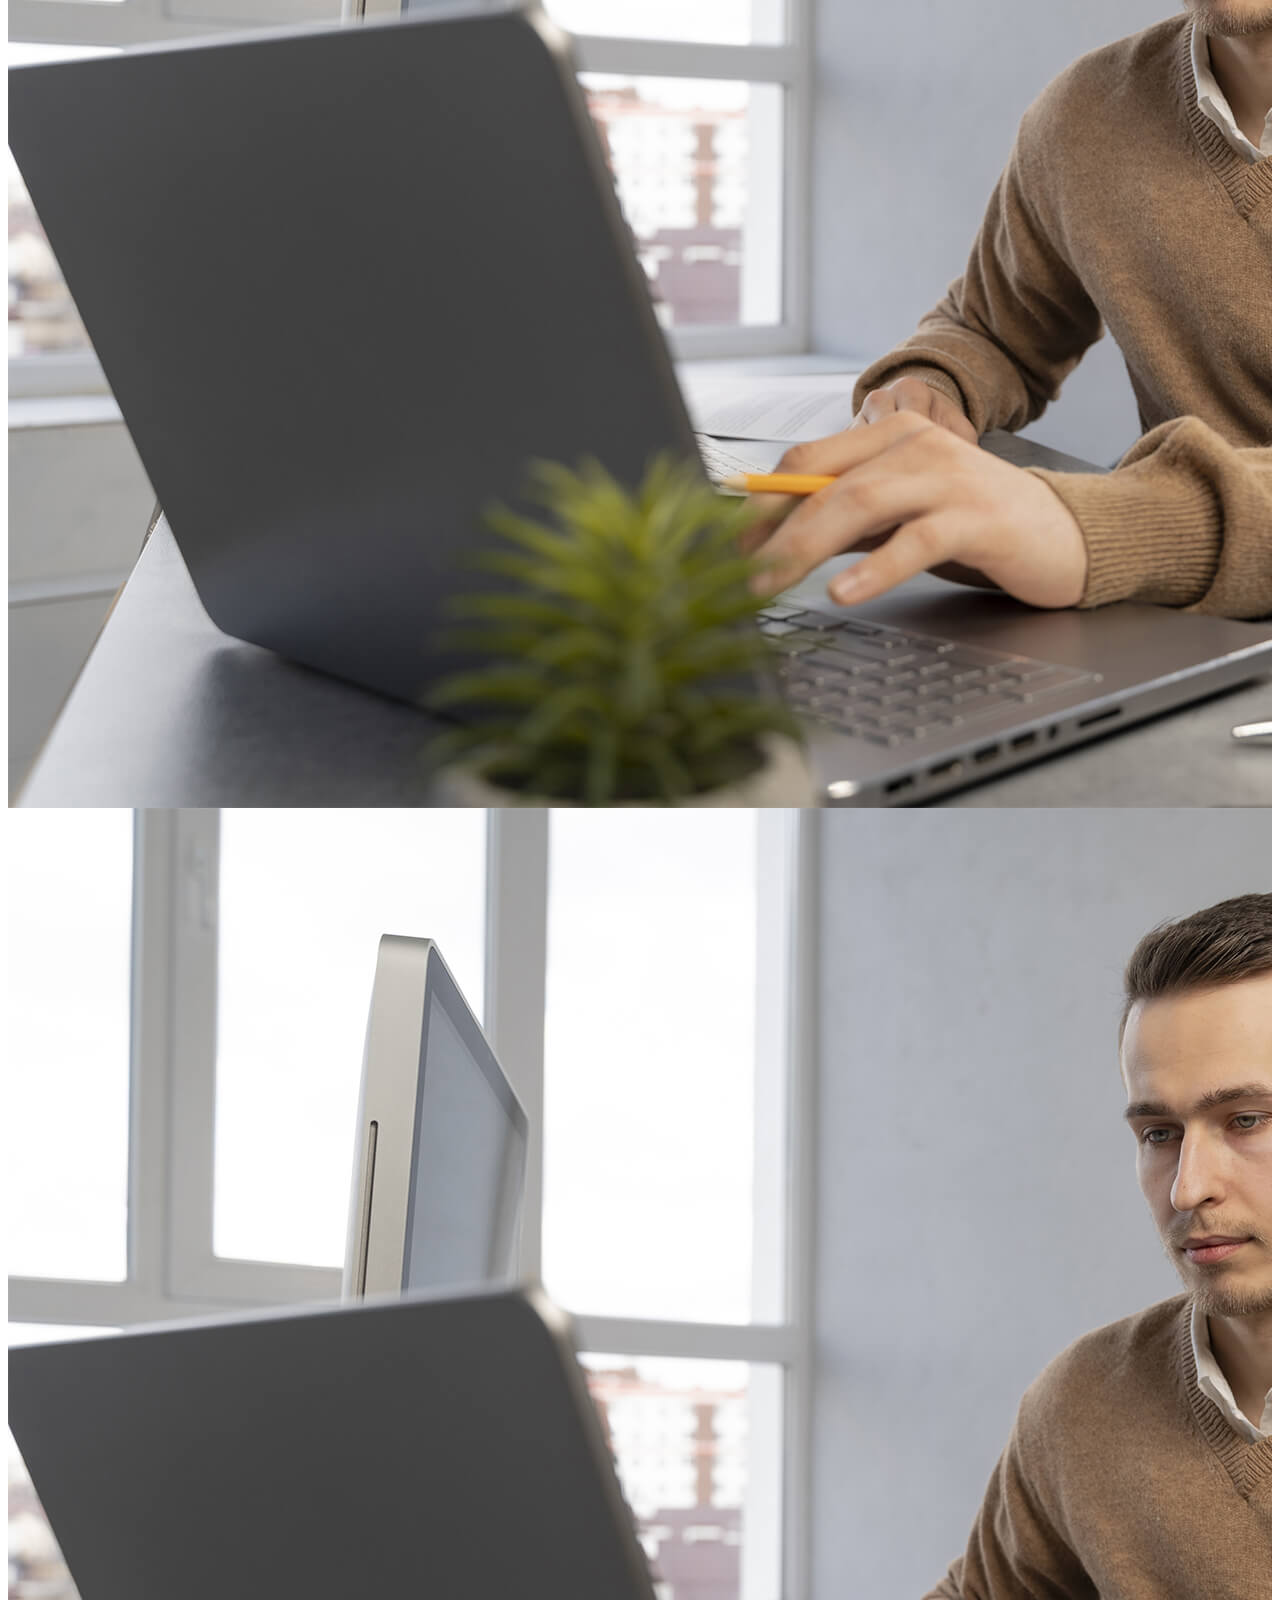
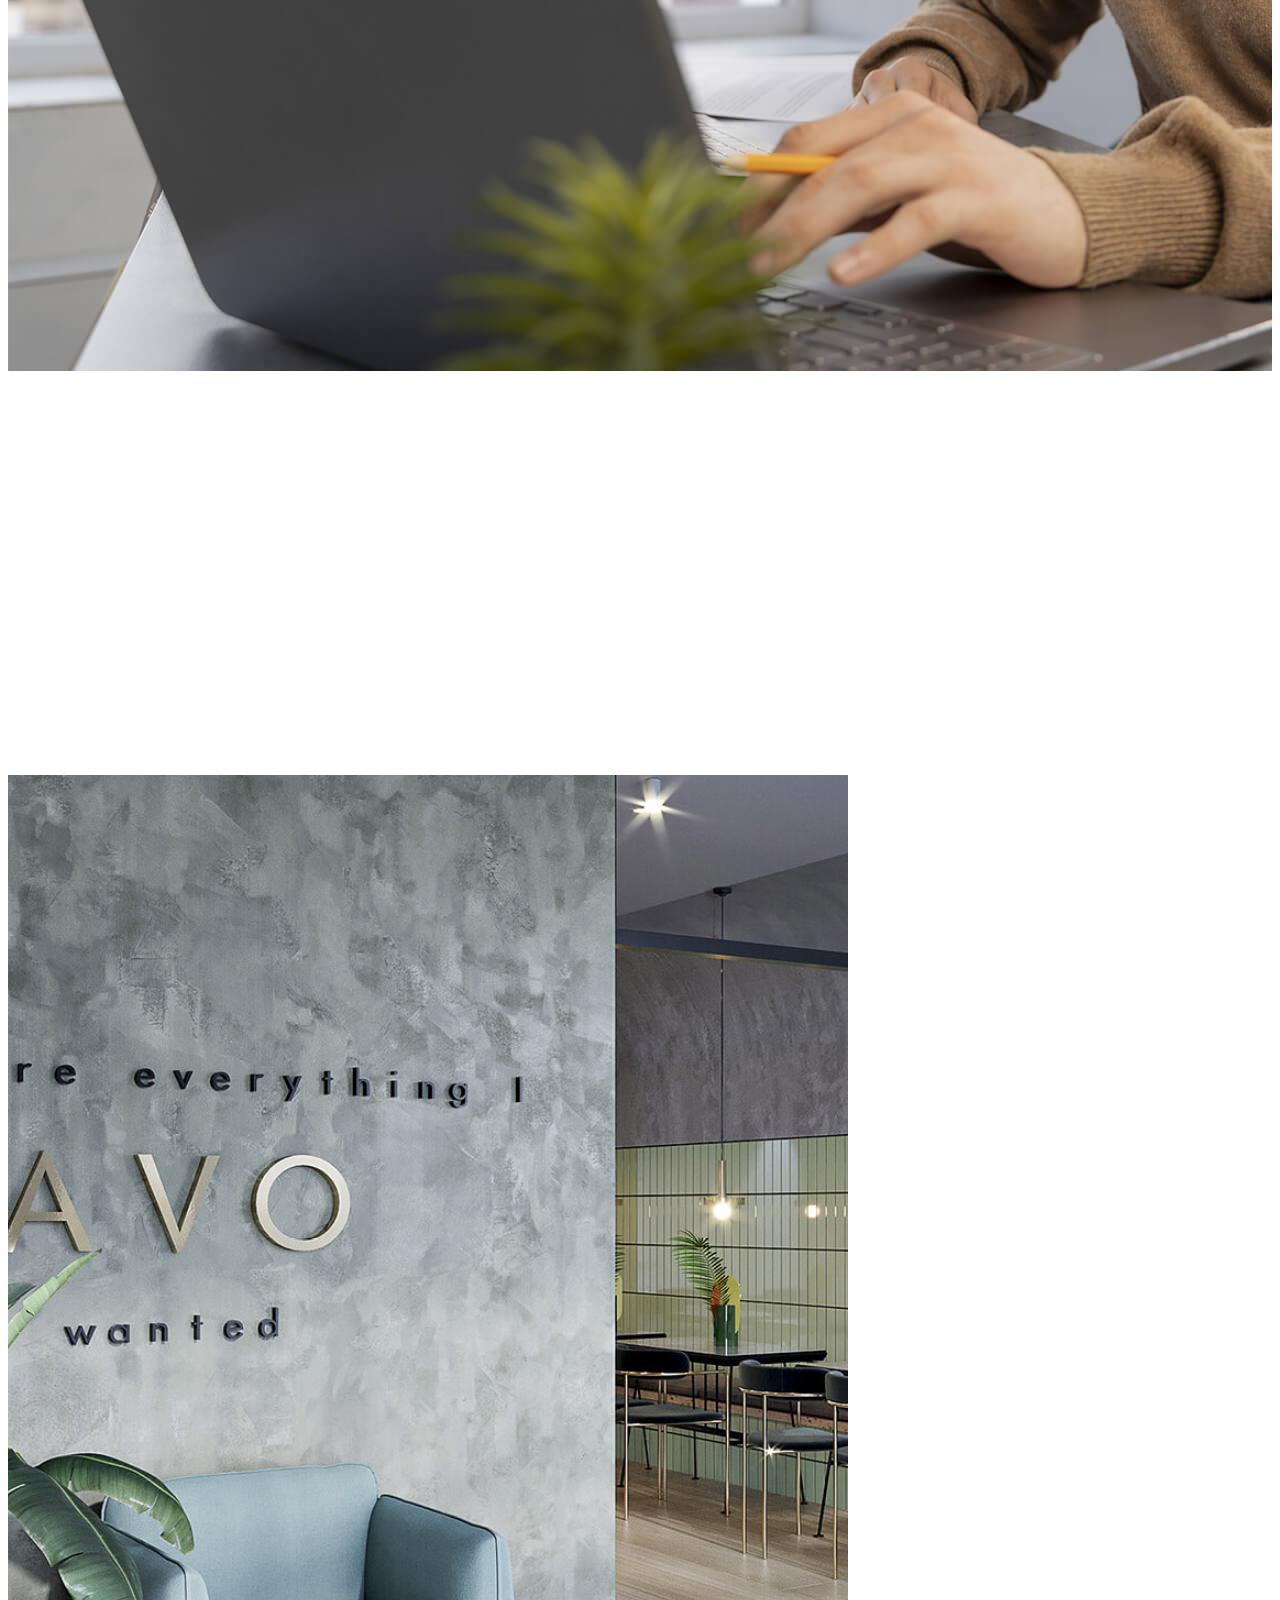
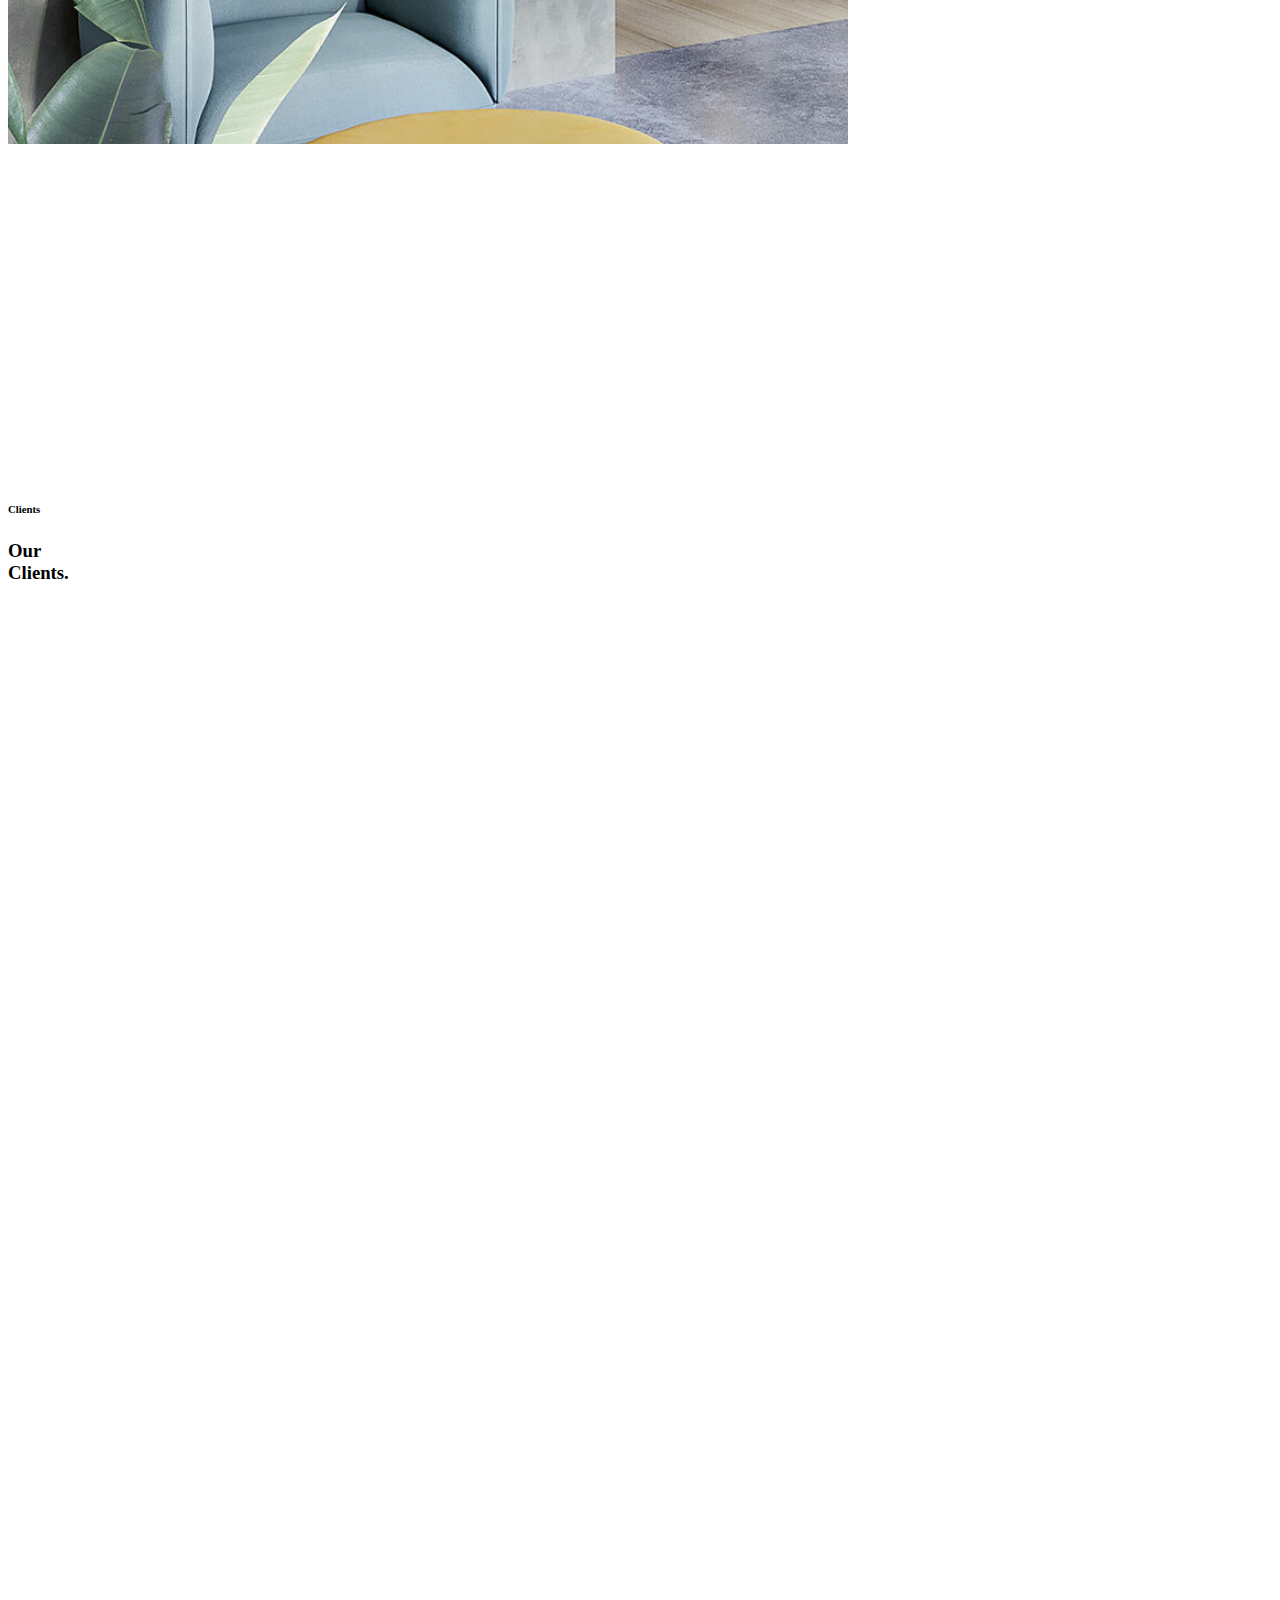
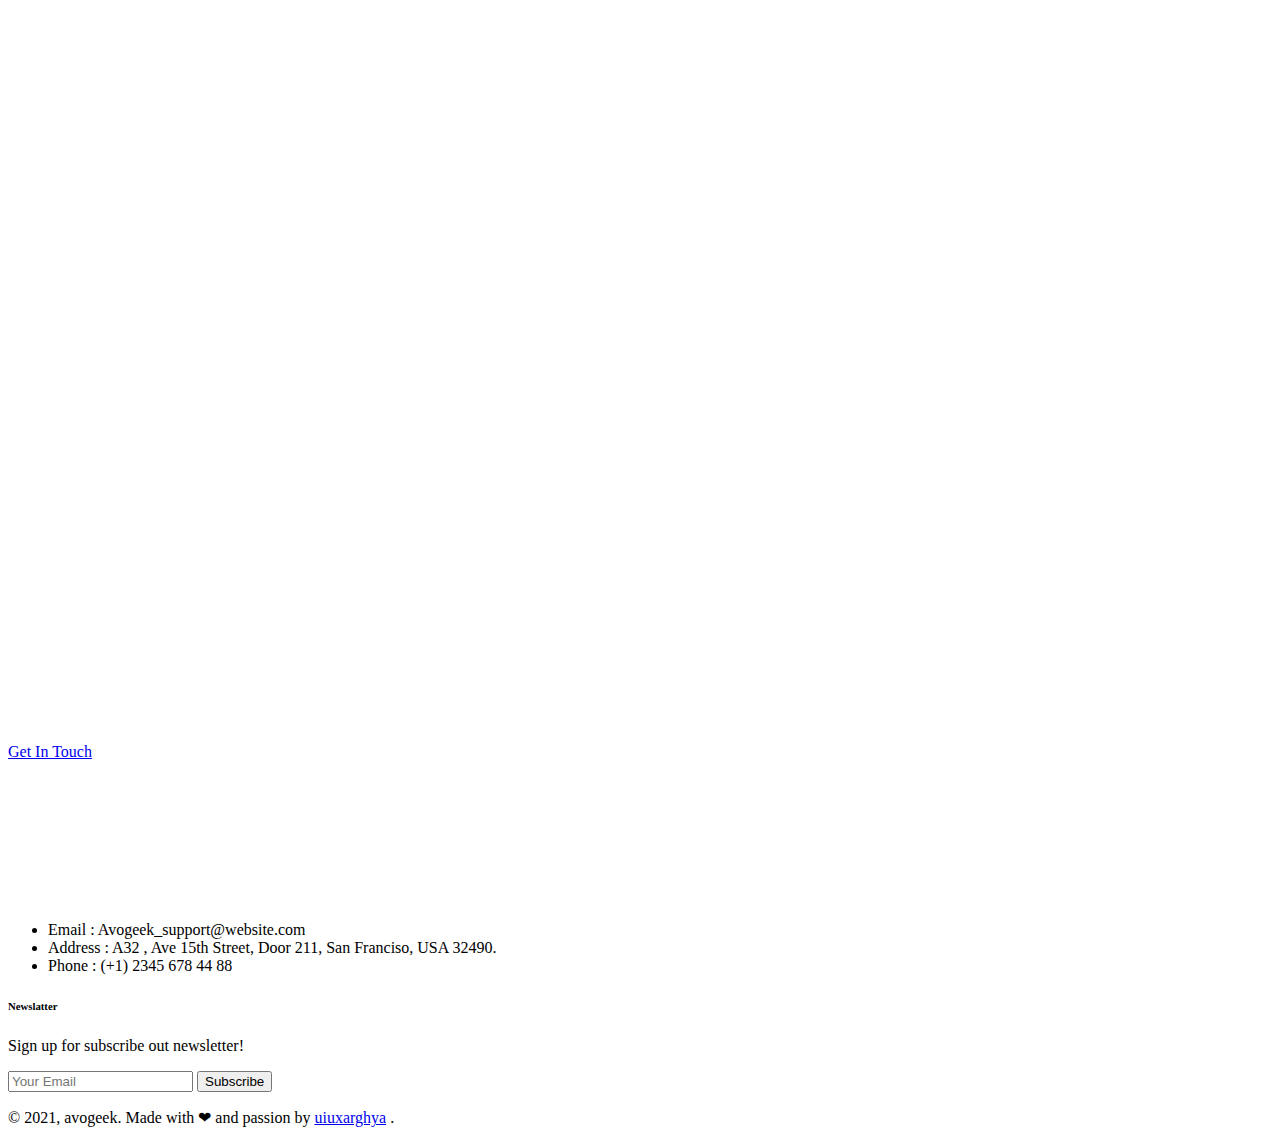
==== commit a4e4a655: "Removed icons in about" ====
--- a/about/about.html
+++ b/about/about.html
@@ -480,23 +480,6 @@
                                     </li>
                                 </ul>
                             </div>
-                            <div class="social-icon">
-                                <h6 class="custom-font stit simple-btn">Follow Us</h6>
-                                <div class="social">
-                                    <a href="#0" class="icon">
-                                        <i class="fab fa-facebook-f"></i>
-                                    </a>
-                                    <a href="#0" class="icon">
-                                        <i class="fab fa-twitter"></i>
-                                    </a>
-                                    <a href="#0" class="icon">
-                                        <i class="fab fa-pinterest"></i>
-                                    </a>
-                                    <a href="#0" class="icon">
-                                        <i class="fab fa-behance"></i>
-                                    </a>
-                                </div>
-                            </div>
                         </div>
                     </div>
                     <div class="col-lg-5 offset-lg-2">
@@ -509,20 +492,6 @@
                                     <button class="cursor-pointer">Subscribe</button>
                                 </div>
                             </form>
-                        </div>
-                        <div class="insta">
-                            <h6 class="custom-font stit simple-btn">Instagram Post</h6>
-                            <div class="insta-gallary">
-                                <a href="#0">
-                                    <img src="../img/insta/1.jpg" alt="">
-                                </a>
-                                <a href="#0">
-                                    <img src="../img/insta/2.jpg" alt="">
-                                </a>
-                                <a href="#0">
-                                    <img src="../img/insta/3.jpg" alt="">
-                                </a>
-                            </div>
                         </div>
                     </div>
                 </div>
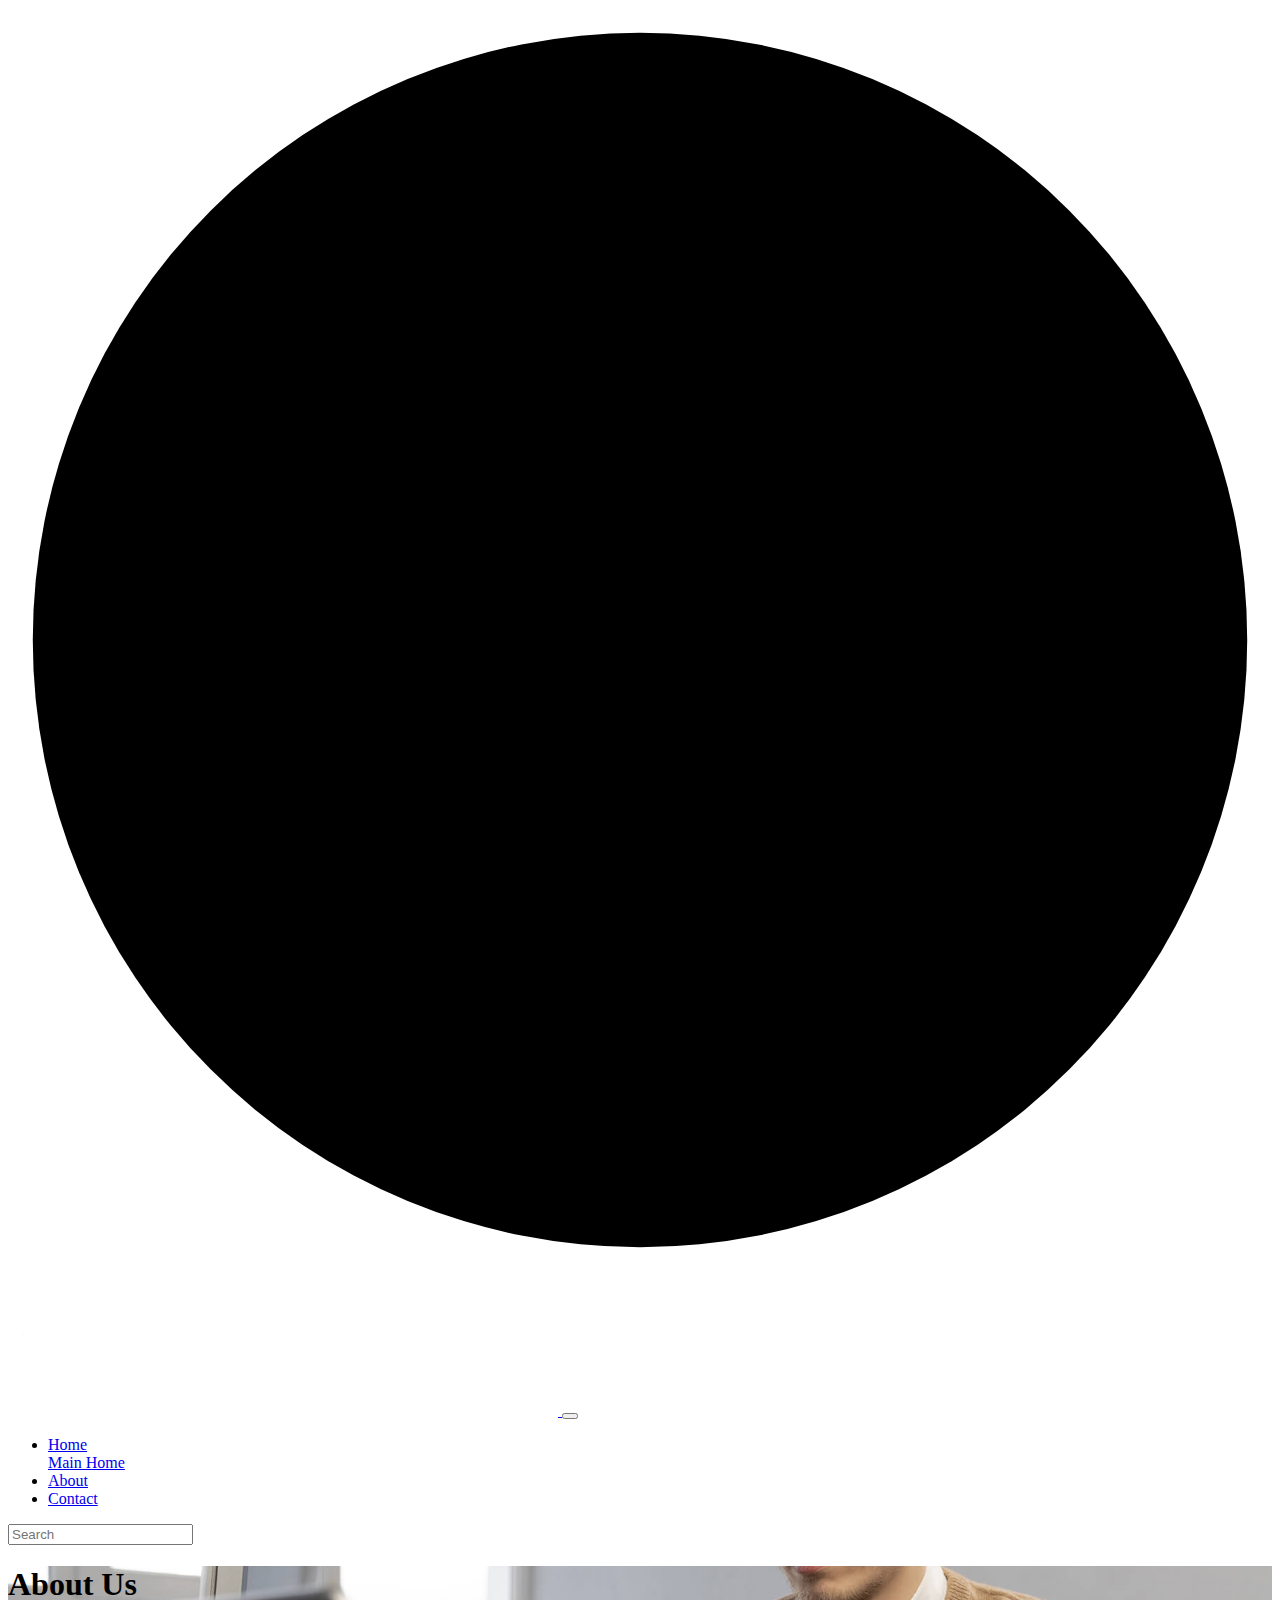
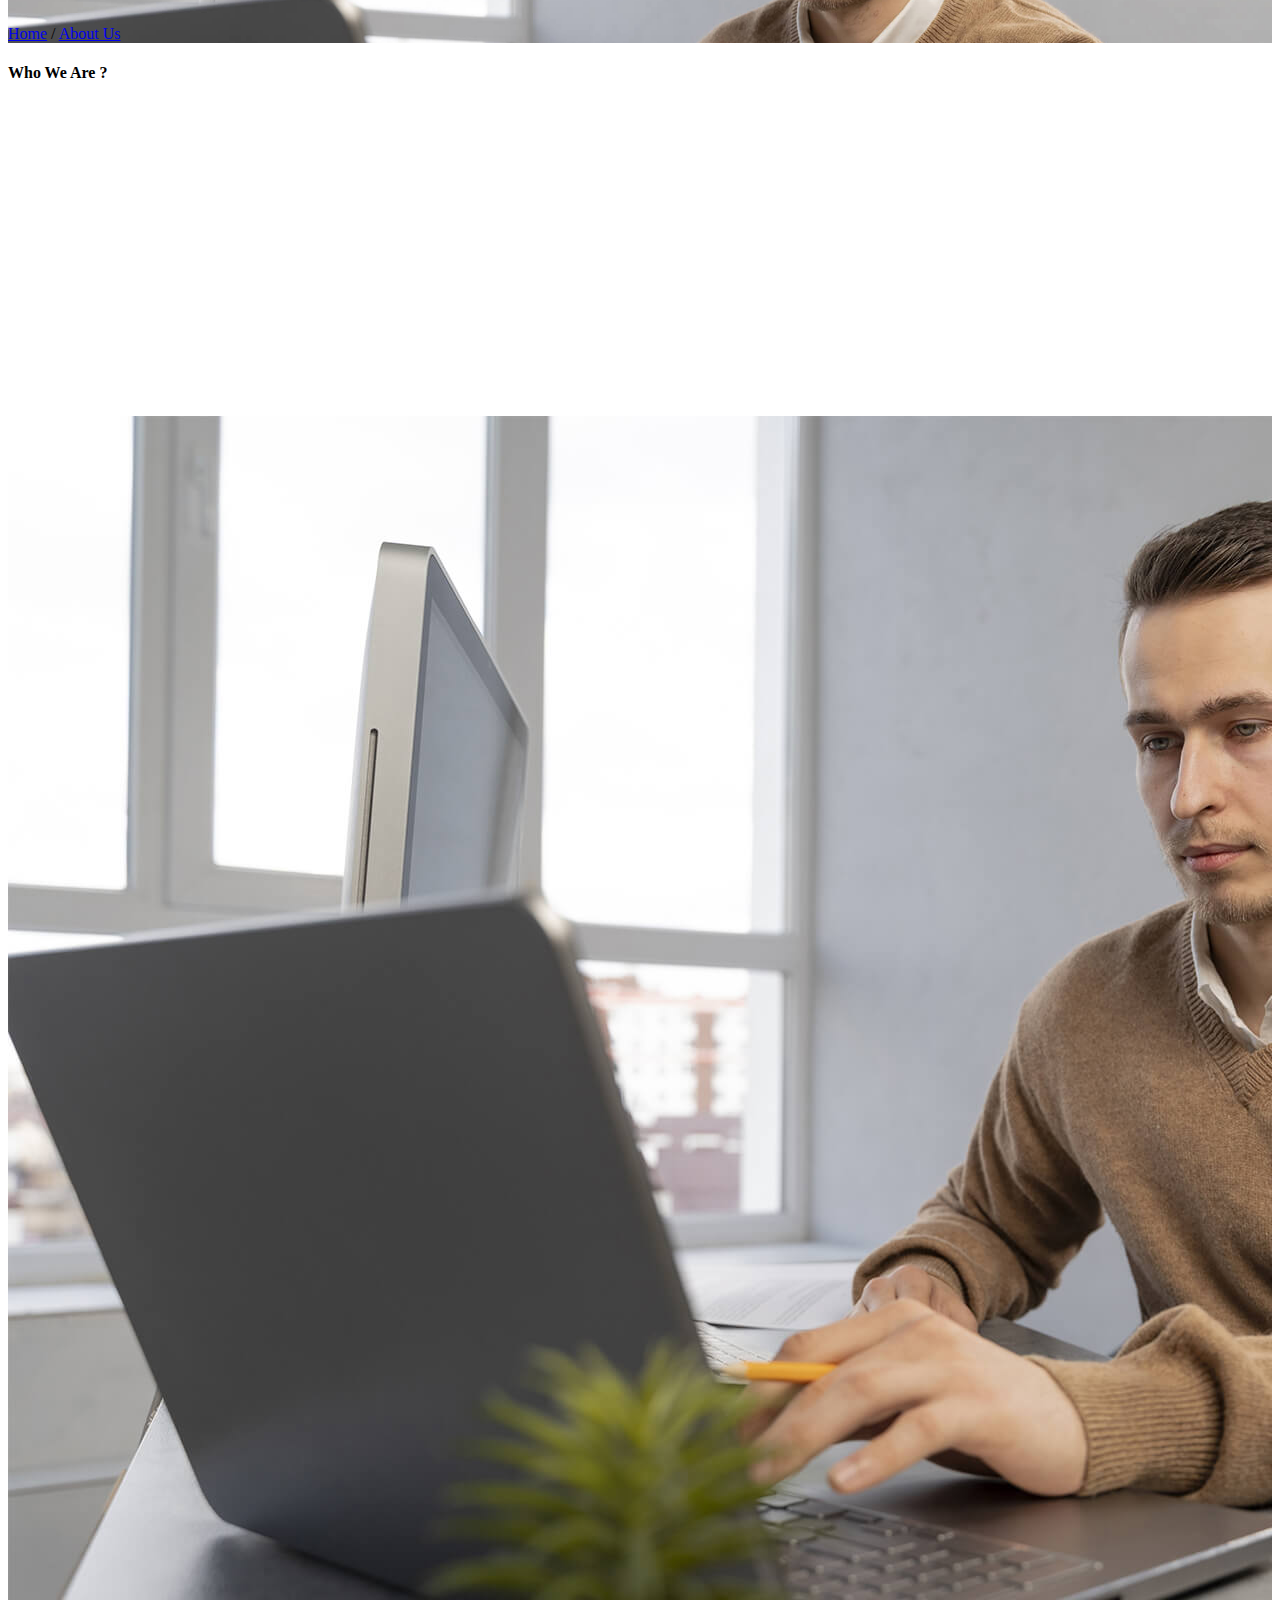
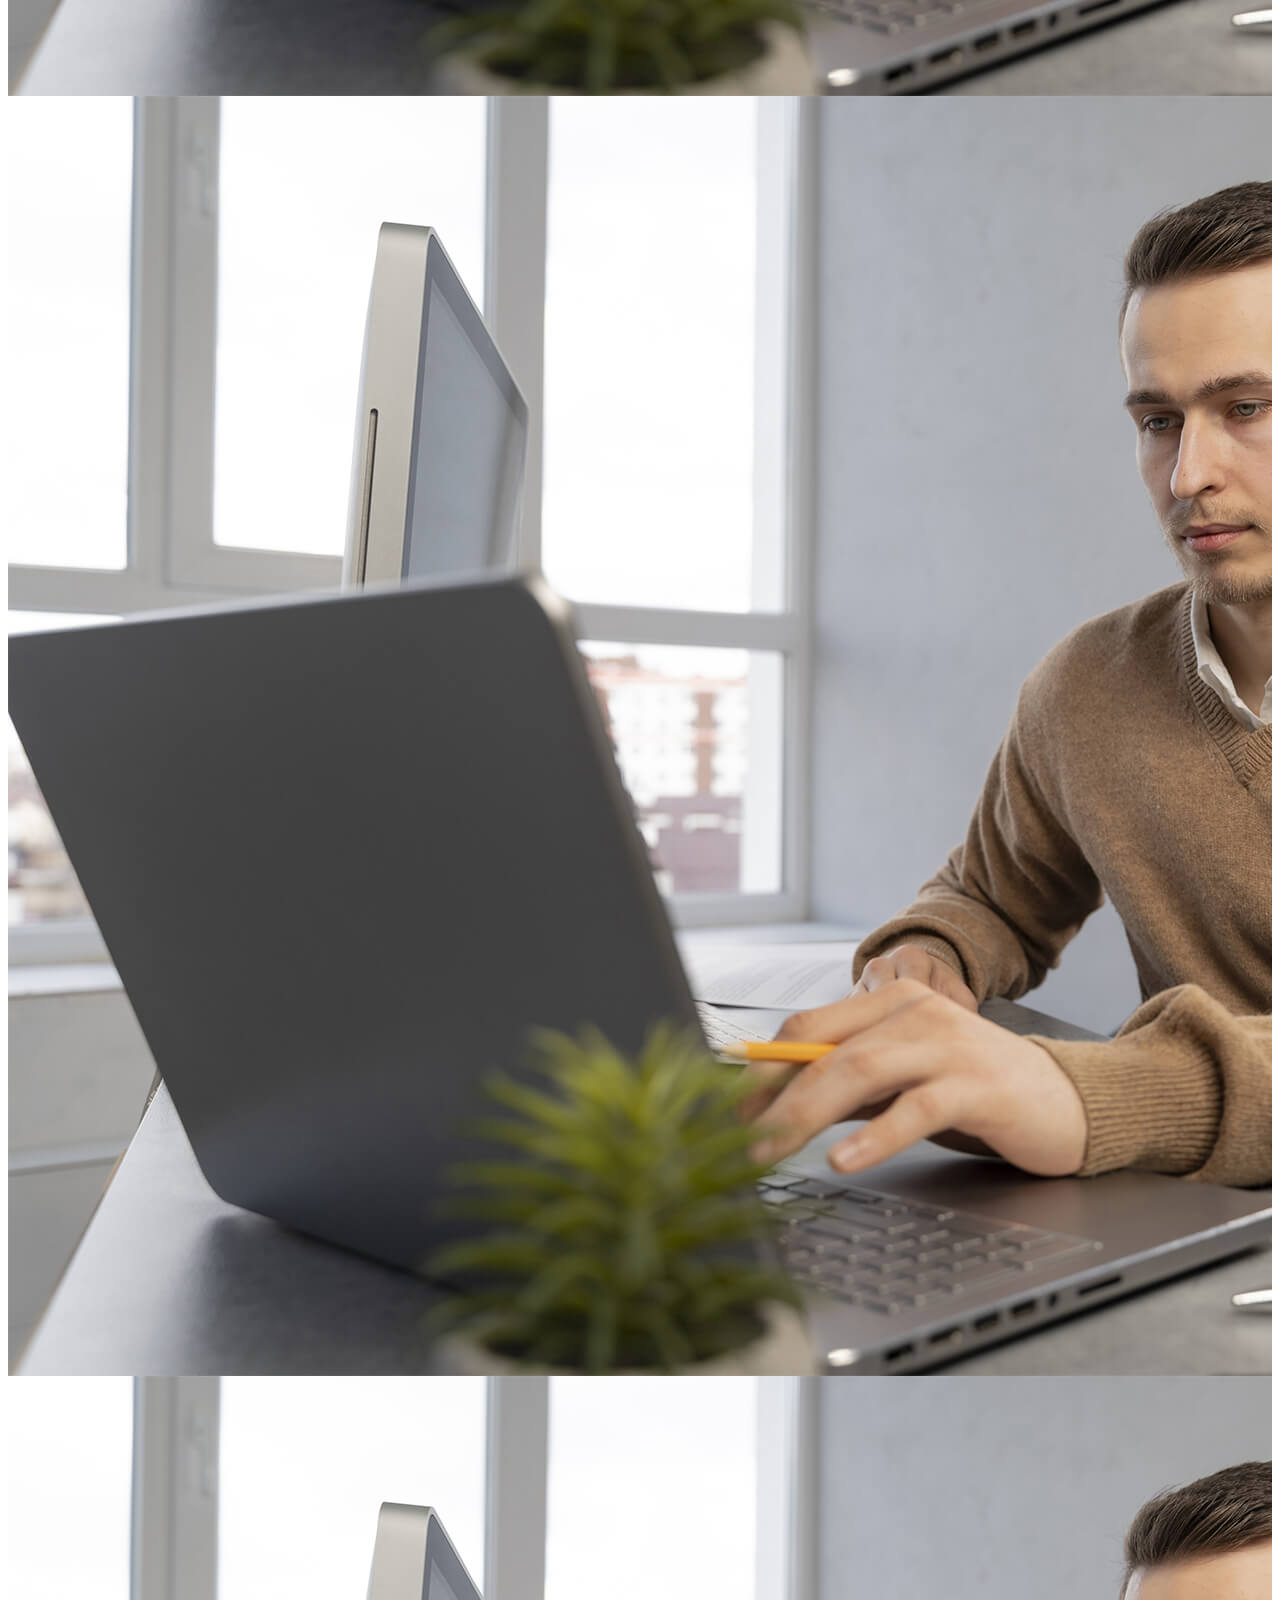
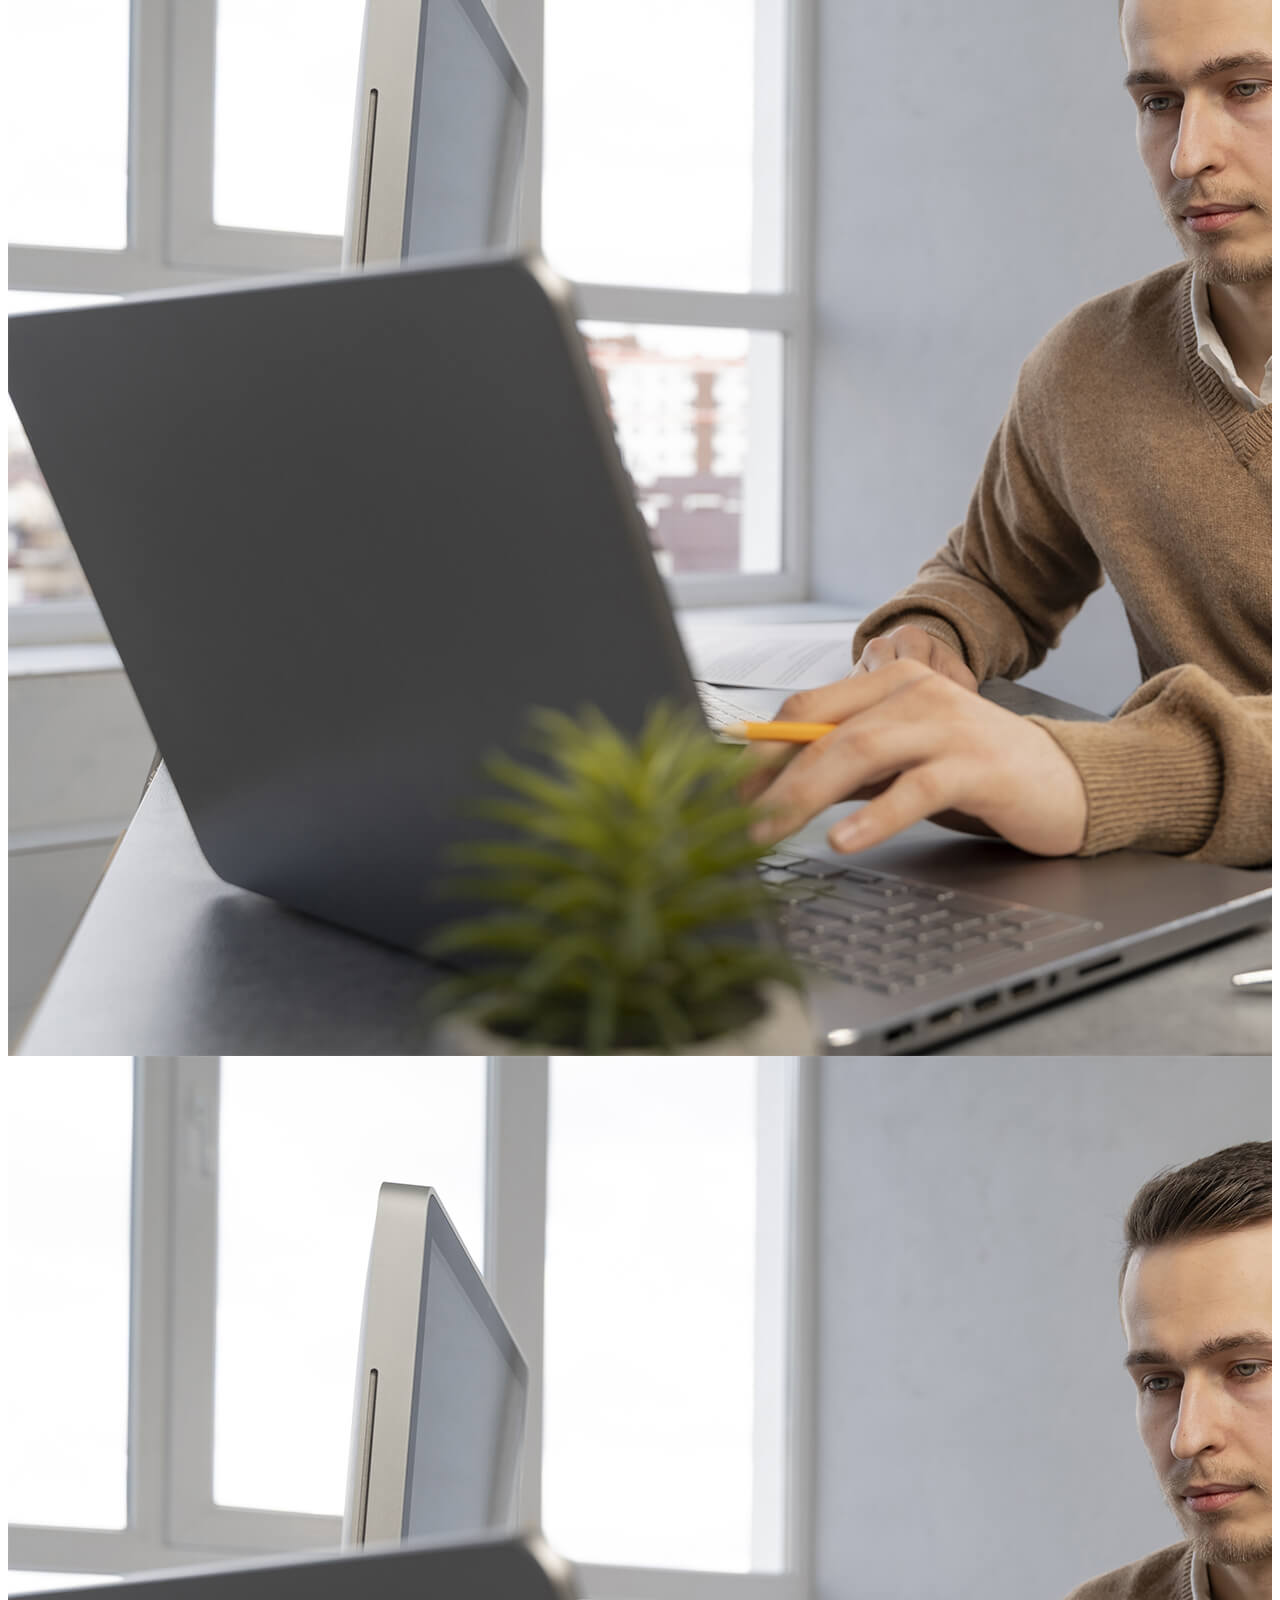
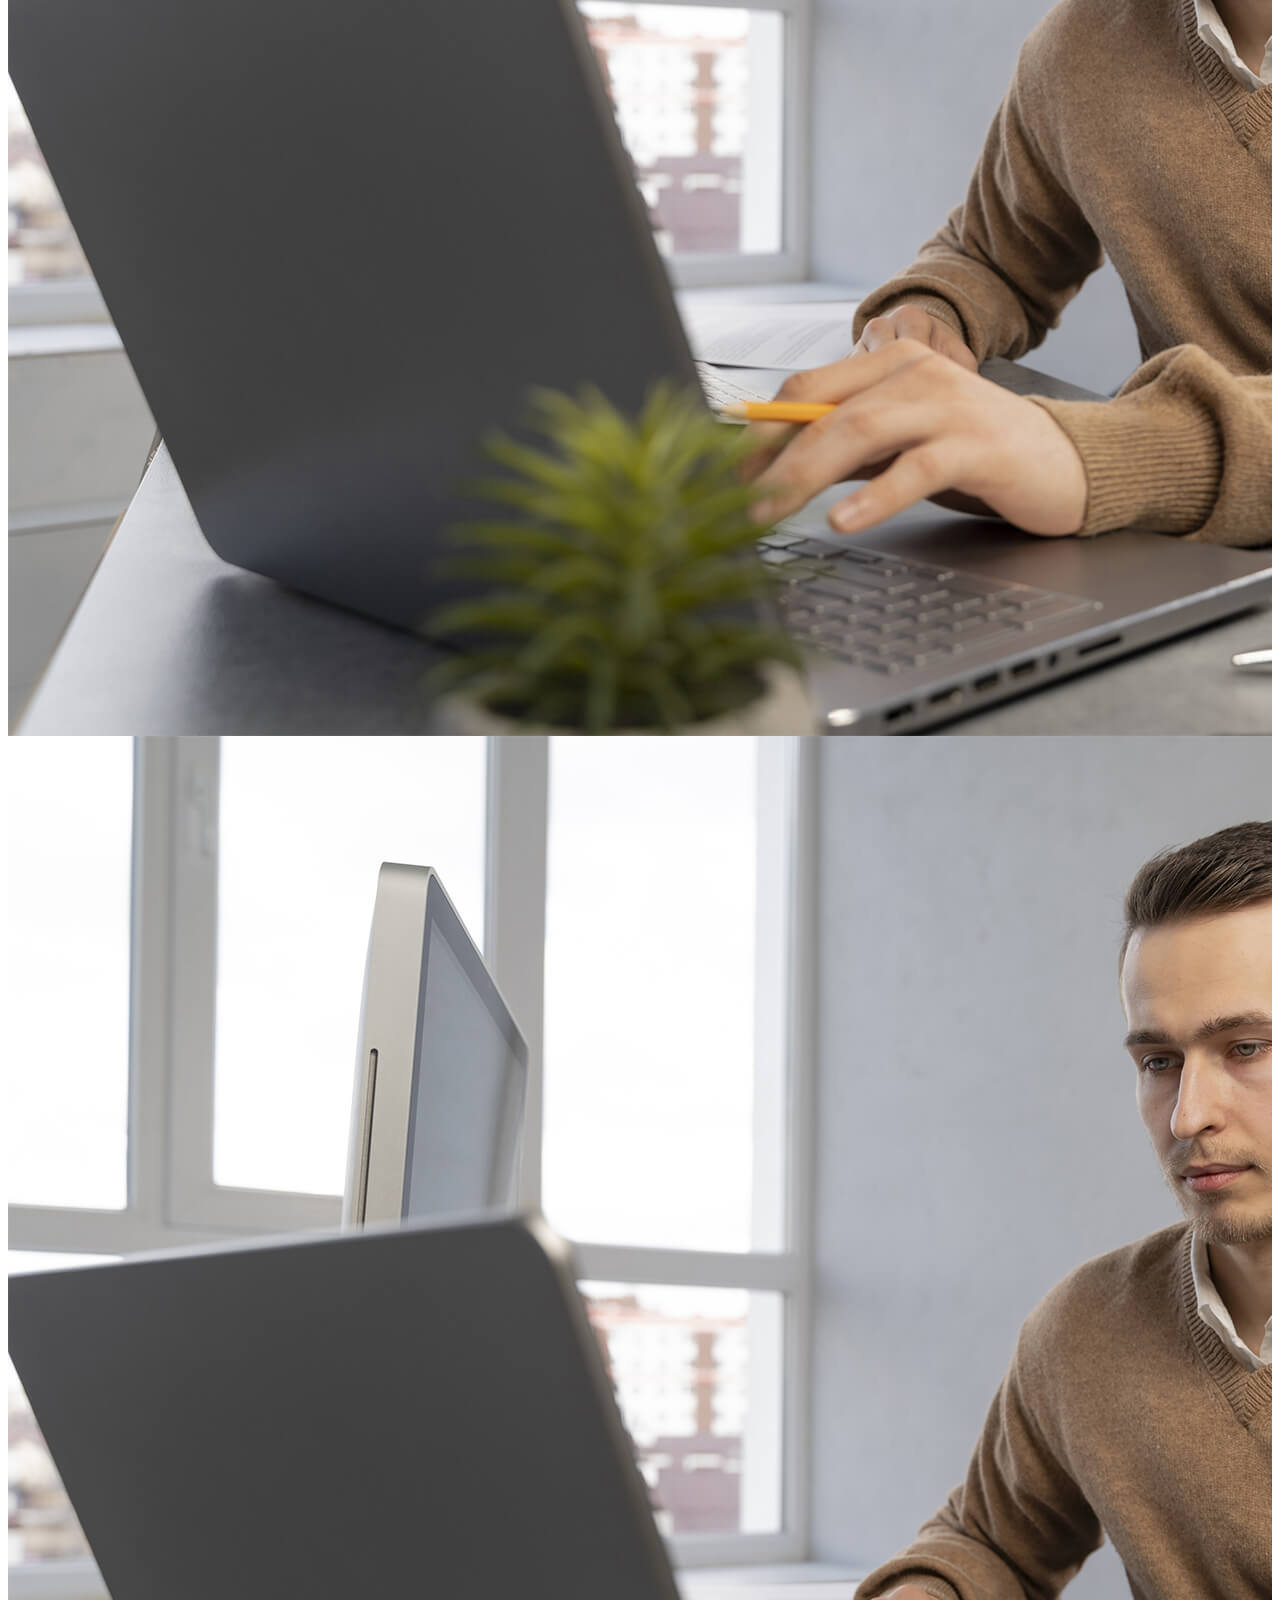
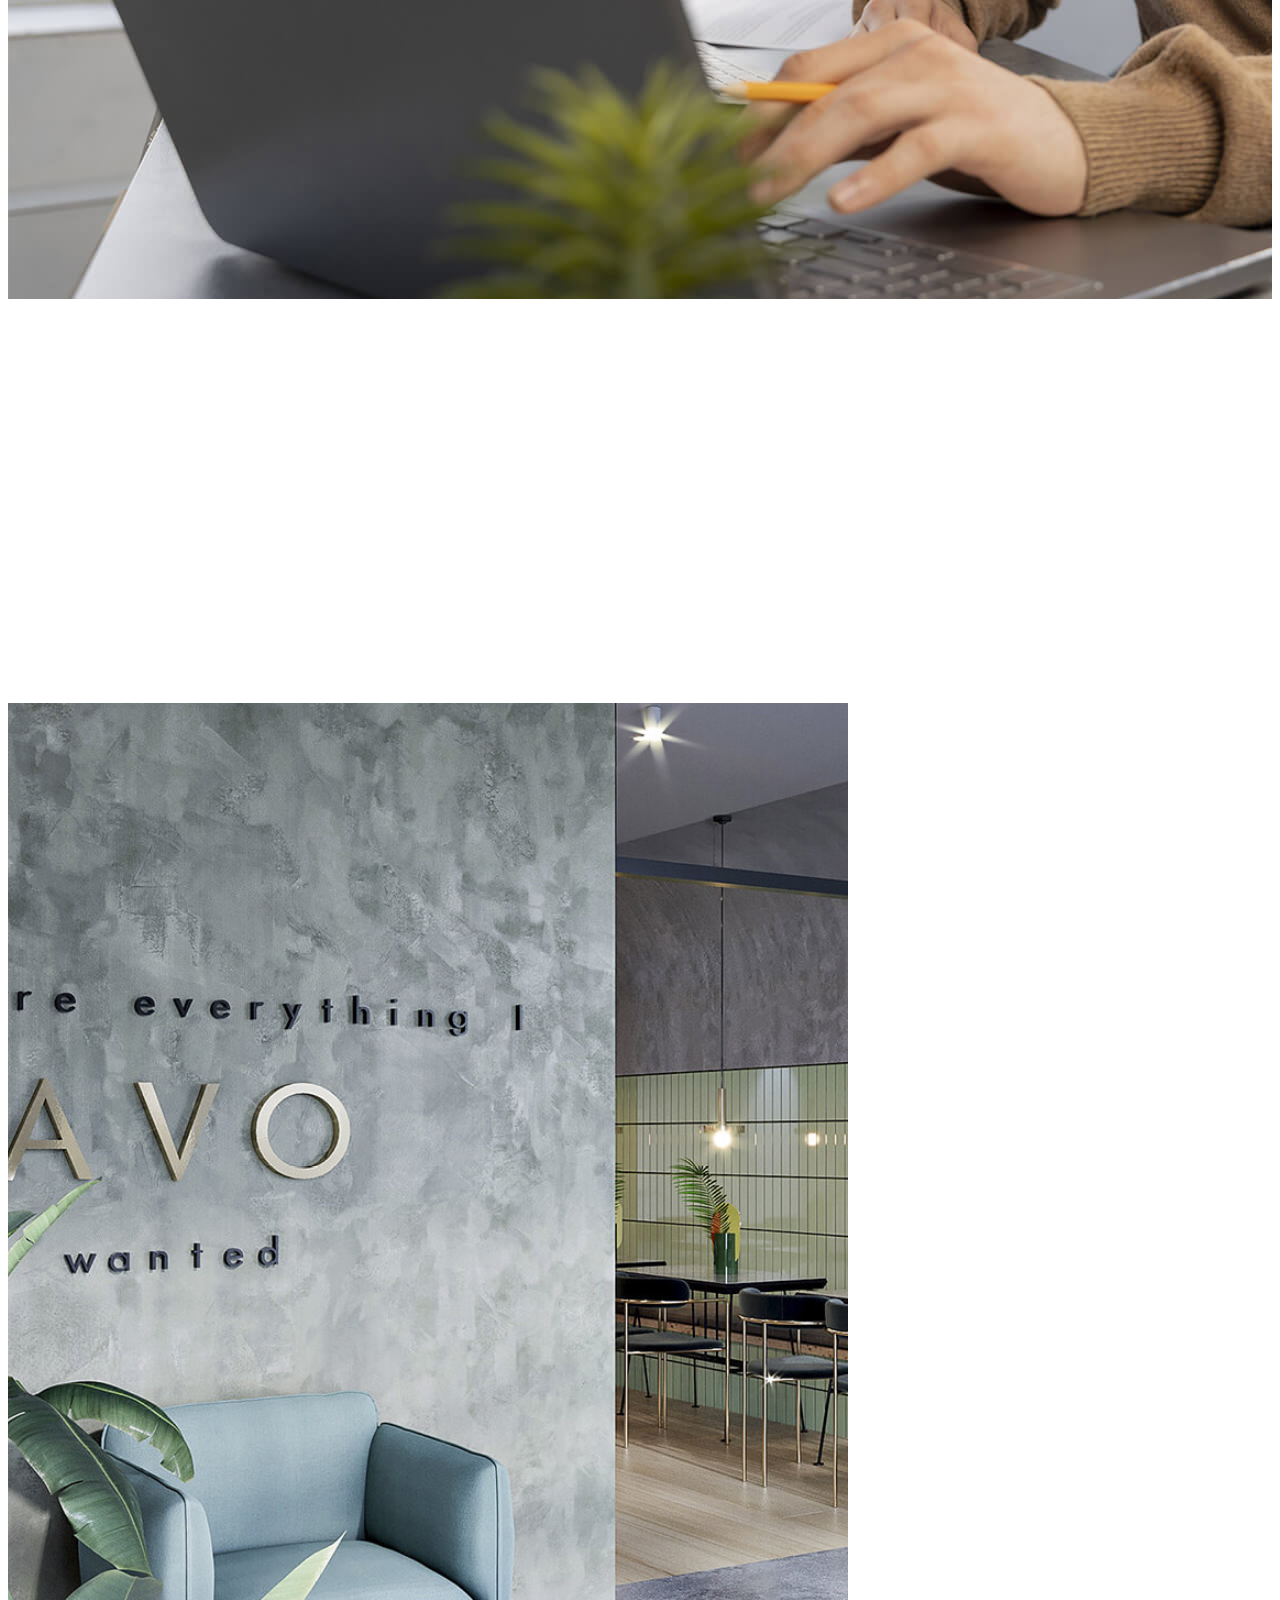
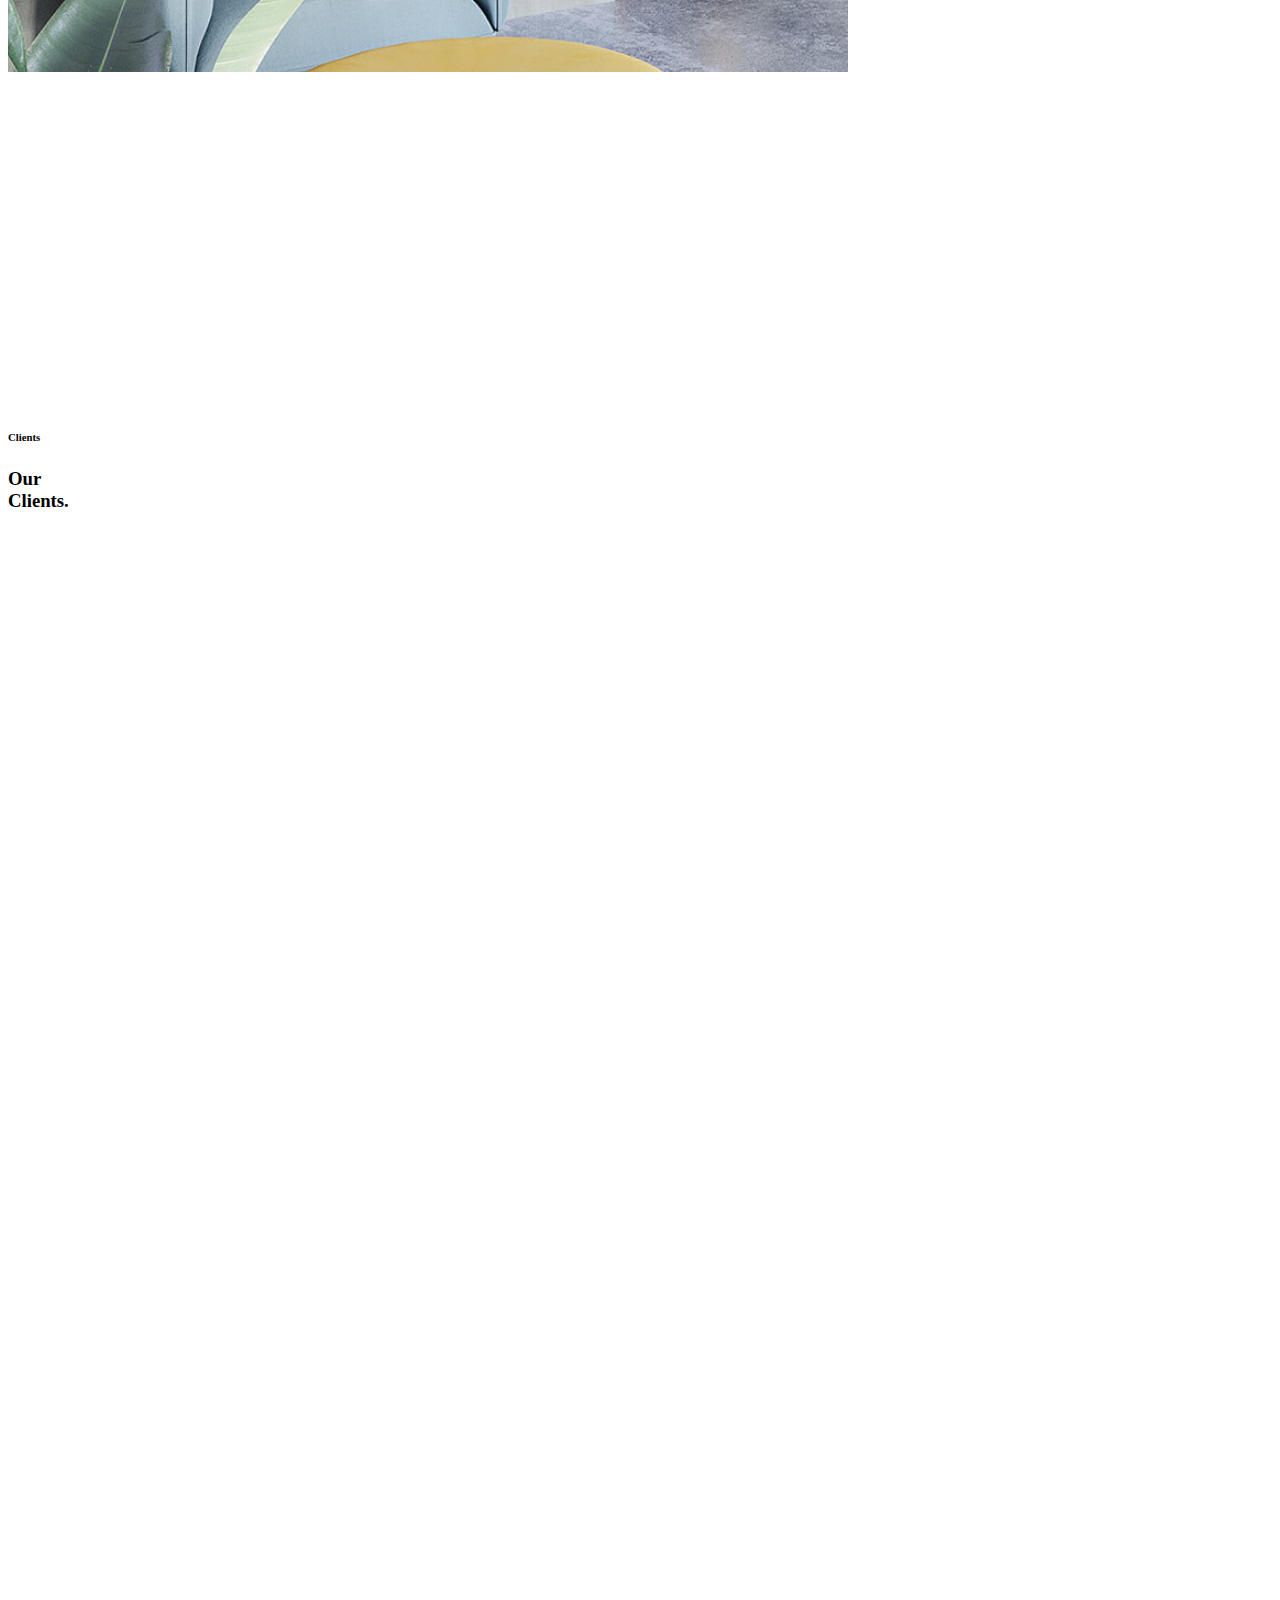
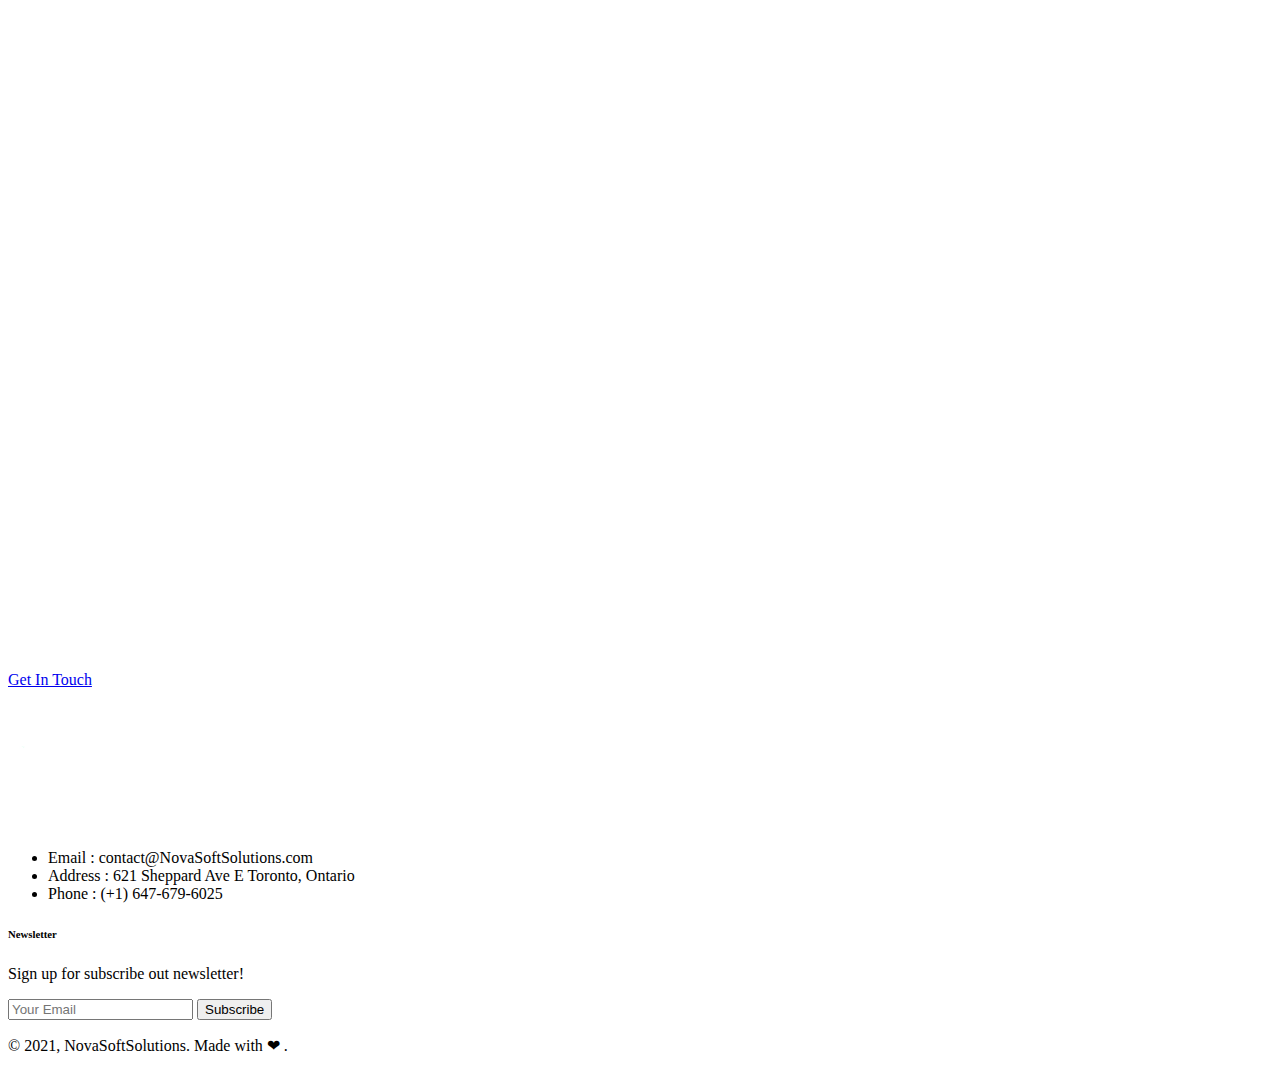
==== commit 71532746: "test" ====
--- a/about/about.html
+++ b/about/about.html
@@ -5,11 +5,11 @@
         <meta charset="utf-8">
         <meta http-equiv="X-UA-Compatible" content="IE=edge"/>
         <meta name="viewport" content="width=device-width, initial-scale=1"/>
-        <meta name="keywords" content="HTML5 Template Avogeek onepage themeforest"/>
-        <meta name="description" content="Avogeek - Onepage Multi-Purpose HTML5 Template"/>
+        <meta name="keywords" content="HTML5 Template NovaSoftSolutions onepage themeforest"/>
+        <meta name="description" content="NovaSoftSolutions - Onepage Multi-Purpose HTML5 Template"/>
         <meta name="author" content=""/>
         <!-- Title  -->
-        <title>Avogeek</title>
+        <title>NovaSoftSolutions</title>
         <!-- Favicon -->
         <link rel="shortcut icon" type="image/png" href="../img/favicon.png"/>
         <!-- Google Fonts -->
@@ -57,32 +57,10 @@
                             <a class="nav-link dropdown-toggle" data-toggle="dropdown" href="#" role="button" aria-haspopup="true" aria-expanded="false">Home</a>
                             <div class="dropdown-menu">
                                 <a class="dropdown-item" href="../index.html">Main Home</a>
-                                <a class="dropdown-item" href="../pages/index2.html">Creative Studio</a>
-                                <a class="dropdown-item" href="../pages/index3.html">Business Startup</a>
-                                <a class="dropdown-item" href="../pages/index4.html">One Page</a>
-                                <a class="dropdown-item" href="../pages/index5.html">Freelancer</a>
-                            </div>
-                        </li>
-                        <li class="nav-item dropdown">
-                            <a class="nav-link dropdown-toggle" data-toggle="dropdown" href="#" role="button" aria-haspopup="true" aria-expanded="false">Showcases</a>
-                            <div class="dropdown-menu">
-                                <a class="dropdown-item" href="showcase.html">Full Screen</a>
-                                <a class="dropdown-item" href="showcase2.html">Creative Carousel</a>
-                                <a class="dropdown-item" href="showcase3.html">Radius Carousel</a>
-                                <a class="dropdown-item" href="showcase4.html">Columns Carousel</a>
                             </div>
                         </li>
                         <li class="nav-item">
                             <a class="nav-link" href="about.html">About</a>
-                        </li>
-                        <li class="nav-item dropdown">
-                            <a class="nav-link dropdown-toggle" data-toggle="dropdown" href="#" role="button" aria-haspopup="true" aria-expanded="false">Portfolio</a>
-                            <div class="dropdown-menu">
-                                <a class="dropdown-item" href="../pages/works.html">Mouse Info</a>
-                                <a class="dropdown-item" href="../pages/works2.html">Masonry 3 Columns</a>
-                                <a class="dropdown-item" href="../pages/works3.html">Masonry 2 Columns</a>
-                                <a class="dropdown-item" href="../pages/works4.html">Pinterest List</a>
-                            </div>
                         </li>
                         <li class="nav-item">
                             <a class="nav-link" href="../contact/contact.html">Contact</a>
@@ -149,22 +127,22 @@
                     <div class="col-lg-4">
                         <div class="item md-mb50 wow fadeInUp" data-wow-delay=".3s">
                             <span class="icon pe-7s-gleam"></span>
-                            <h6>Digital Marketing</h6>
-                            <p>Tempore corrupti temporibus fuga earum asperiores fugit laudantium.</p>
+                            <h6>App Development</h6>
+                            <p>Apps on operating systems such as Android, and IOS</p>
                         </div>
                     </div>
                     <div class="col-lg-4">
                         <div class="item md-mb50 wow fadeInUp" data-wow-delay=".5s">
                             <span class="icon pe-7s-phone"></span>
-                            <h6>Web &App Development</h6>
-                            <p>Tempore corrupti temporibus fuga earum asperiores fugit laudantium.</p>
+                            <h6>Software Development</h6>
+                            <p>Software for the Windows, Linux and MacOS</p>
                         </div>
                     </div>
                     <div class="col-lg-4">
                         <div class="item wow fadeInUp" data-wow-delay=".7s">
                             <span class="icon pe-7s-magic-wand"></span>
-                            <h6>Graphic Design</h6>
-                            <p>Tempore corrupti temporibus fuga earum asperiores fugit laudantium.</p>
+                            <h6>Website Development</h6>
+                            <p>Flawless websites for all web browers and mobile devices</p>
                         </div>
                     </div>
                 </div>
@@ -360,7 +338,7 @@
                                     <div class="item wow fadeIn" data-wow-delay=".3s">
                                         <div class="img">
                                             <img src="../img/clients/brands/01.png" alt="">
-                                            <a href="#0" class="link" data-splitting>www.avogeek.com</a>
+                                            <a href="#0" class="link" data-splitting>NovaSoftSolutions</a>
                                         </div>
                                     </div>
                                 </div>
@@ -368,7 +346,7 @@
                                     <div class="item wow fadeIn" data-wow-delay=".6s">
                                         <div class="img">
                                             <img src="../img/clients/brands/02.png" alt="">
-                                            <a href="#0" class="link" data-splitting>www.avogeek.com</a>
+                                            <a href="#0" class="link" data-splitting>NovaSoftSolutions</a>
                                         </div>
                                     </div>
                                 </div>
@@ -376,7 +354,7 @@
                                     <div class="item wow fadeIn" data-wow-delay=".8s">
                                         <div class="img">
                                             <img src="../img/clients/brands/03.png" alt="">
-                                            <a href="#0" class="link" data-splitting>www.avogeek.com</a>
+                                            <a href="#0" class="link" data-splitting>NovaSoftSolutions</a>
                                         </div>
                                     </div>
                                 </div>
@@ -384,7 +362,7 @@
                                     <div class="item wow fadeIn" data-wow-delay=".3s">
                                         <div class="img">
                                             <img src="../img/clients/brands/04.png" alt="">
-                                            <a href="#0" class="link" data-splitting>www.avogeek.com</a>
+                                            <a href="#0" class="link" data-splitting>NovaSoftSolutions</a>
                                         </div>
                                     </div>
                                 </div>
@@ -394,7 +372,7 @@
                                     <div class="item wow fadeIn" data-wow-delay=".4s">
                                         <div class="img">
                                             <img src="../img/clients/brands/05.png" alt="">
-                                            <a href="#0" class="link" data-splitting>www.avogeek.com</a>
+                                            <a href="#0" class="link" data-splitting>NovaSoftSolutions</a>
                                         </div>
                                     </div>
                                 </div>
@@ -402,7 +380,7 @@
                                     <div class="item wow fadeIn" data-wow-delay=".7s">
                                         <div class="img">
                                             <img src="../img/clients/brands/06.png" alt="">
-                                            <a href="#0" class="link" data-splitting>www.avogeek.com</a>
+                                            <a href="#0" class="link" data-splitting>NovaSoftSolutions</a>
                                         </div>
                                     </div>
                                 </div>
@@ -410,7 +388,7 @@
                                     <div class="item wow fadeIn" data-wow-delay=".5s">
                                         <div class="img">
                                             <img src="../img/clients/brands/07.png" alt="">
-                                            <a href="#0" class="link" data-splitting>www.avogeek.com</a>
+                                            <a href="#0" class="link" data-splitting>NovaSoftSolutions</a>
                                         </div>
                                     </div>
                                 </div>
@@ -418,7 +396,7 @@
                                     <div class="item wow fadeIn" data-wow-delay=".3s">
                                         <div class="img">
                                             <img src="../img/clients/brands/08.png" alt="">
-                                            <a href="#0" class="link" data-splitting>www.avogeek.com</a>
+                                            <a href="#0" class="link" data-splitting>NovaSoftSolutions</a>
                                         </div>
                                     </div>
                                 </div>
@@ -466,17 +444,15 @@
                                 <ul>
                                     <li>
                                         <span>Email : </span>
-                                        Avogeek_support@website.com
+                                        contact@NovaSoftSolutions.com
                                     </li>
                                     <li>
                                         <span>Address : </span>
-                                        A32 , Ave 15th Street, Door 211, San Franciso, USA
-                                    32490.
-                                
+                                        621 Sheppard Ave E Toronto, Ontario
                                     </li>
                                     <li>
                                         <span>Phone : </span>
-                                        (+1) 2345 678 44 88
+                                        (+1) 647-679-6025
                                     </li>
                                 </ul>
                             </div>
@@ -484,7 +460,7 @@
                     </div>
                     <div class="col-lg-5 offset-lg-2">
                         <div class="subscribe mb-50">
-                            <h6 class="custom-font stit simple-btn">Newslatter</h6>
+                            <h6 class="custom-font stit simple-btn">Newsletter</h6>
                             <p>Sign up for subscribe out newsletter!</p>
                             <form name="Newsletter" data-netlify="true">
                                 <div class="form-group custom-font">
@@ -497,7 +473,7 @@
                 </div>
                 <div class="copyrights text-center">
                     <p>
-                        © 2021, avogeek. Made with &#10084; and passion by <a href="#0">uiuxarghya</a>
+                        © 2021, NovaSoftSolutions. Made with &#10084; 
                         .
                     </p>
                 </div>
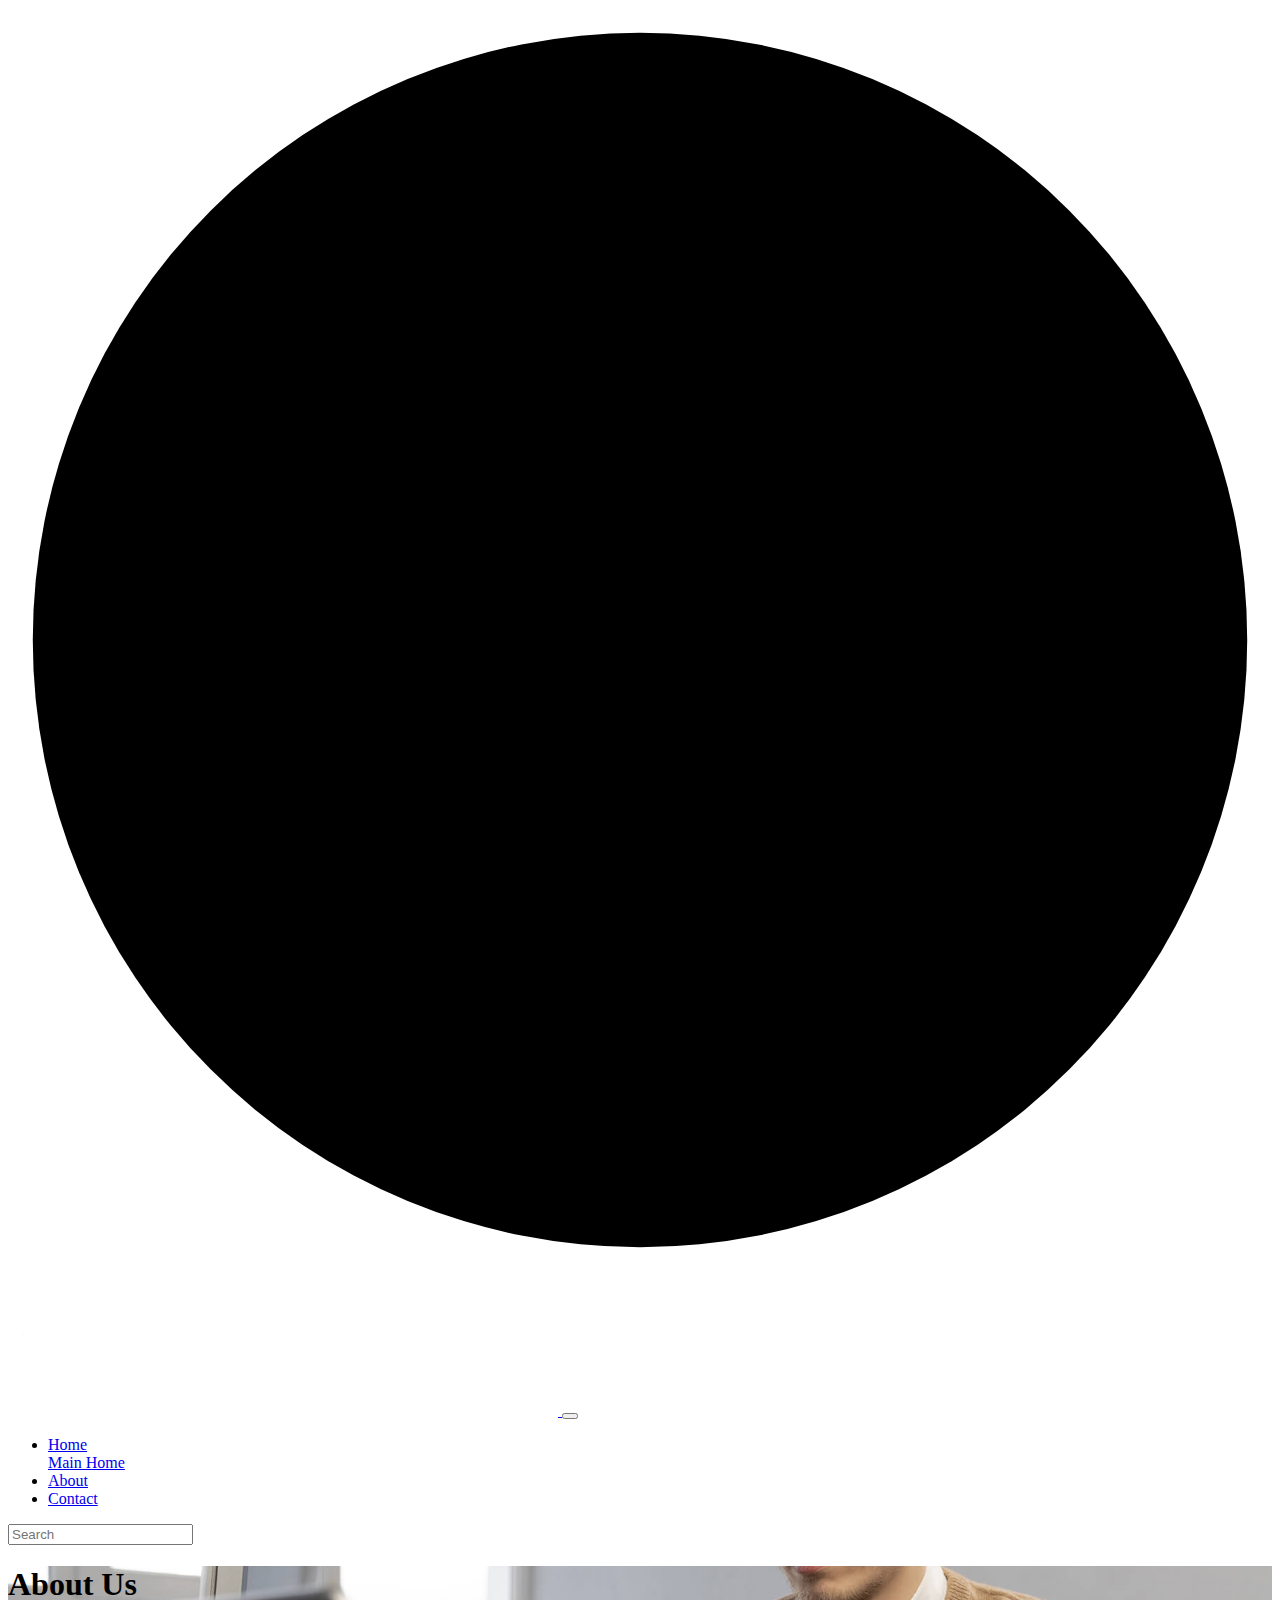
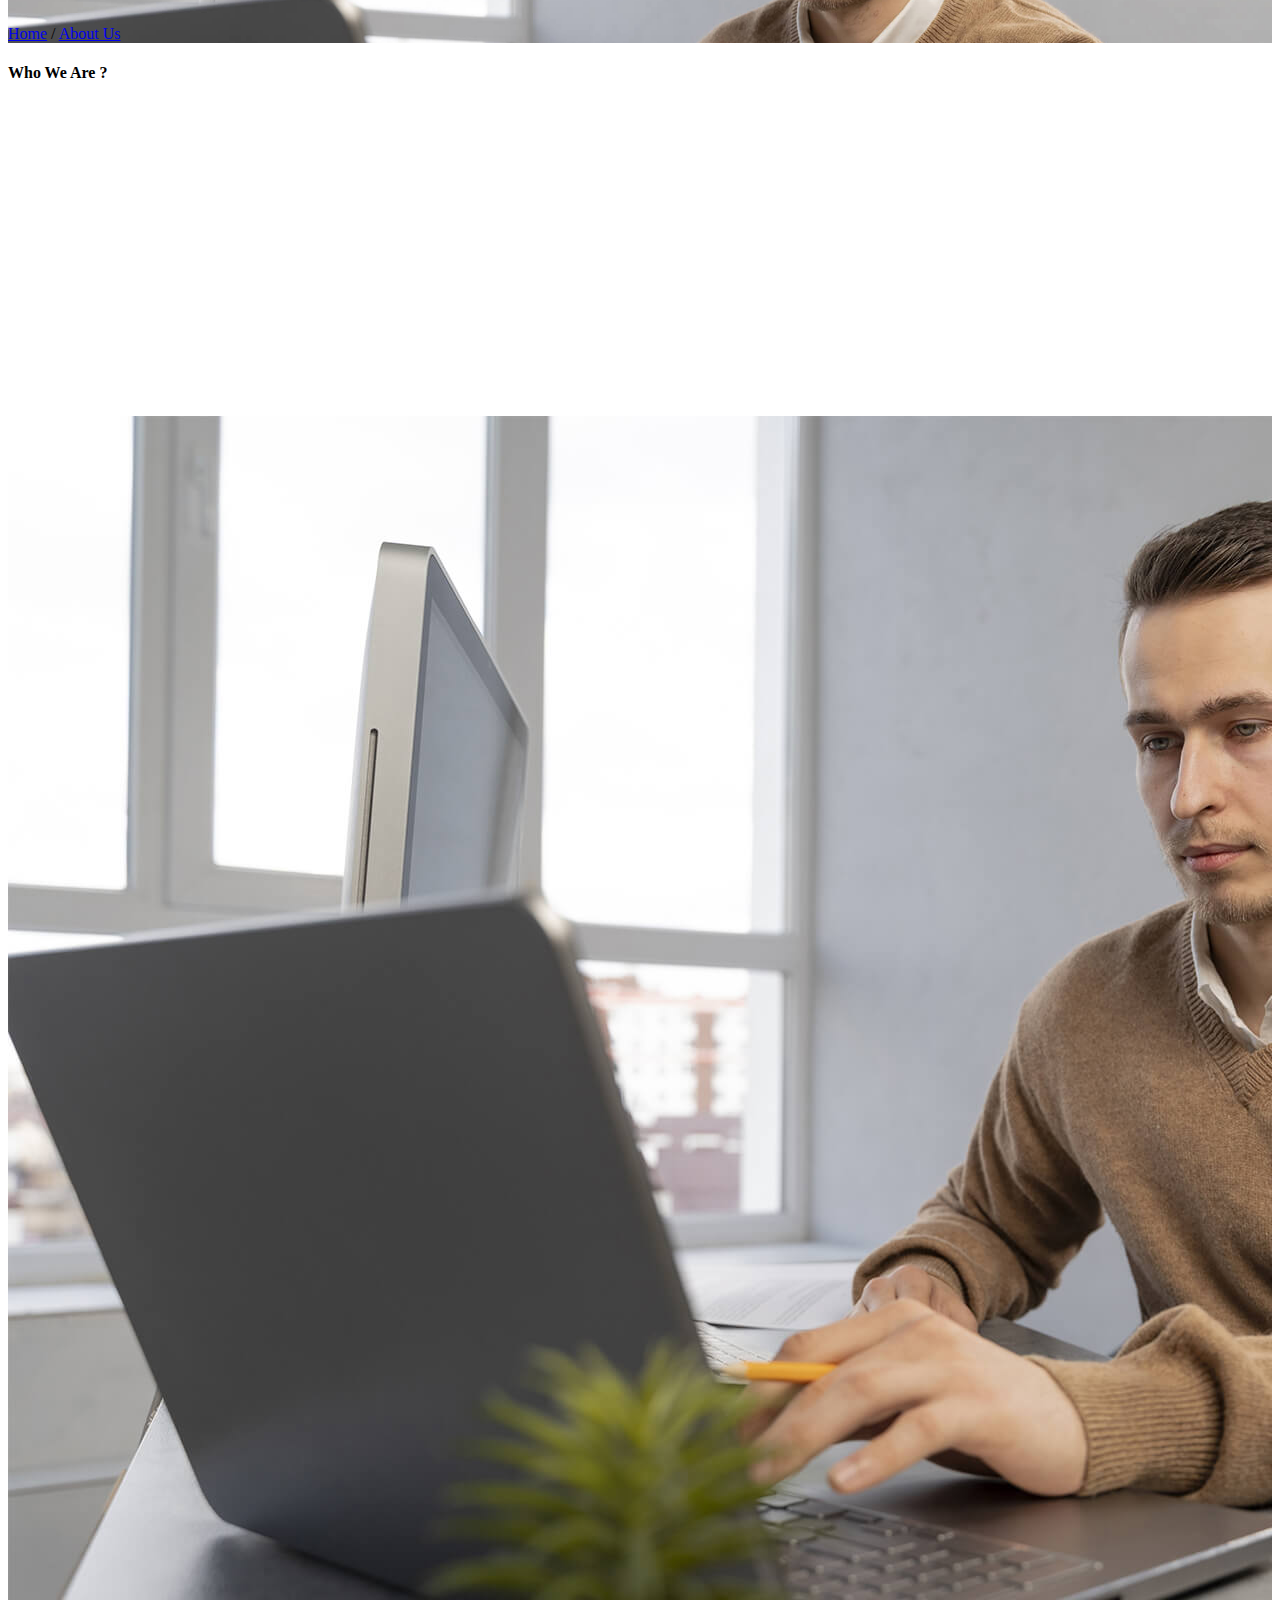
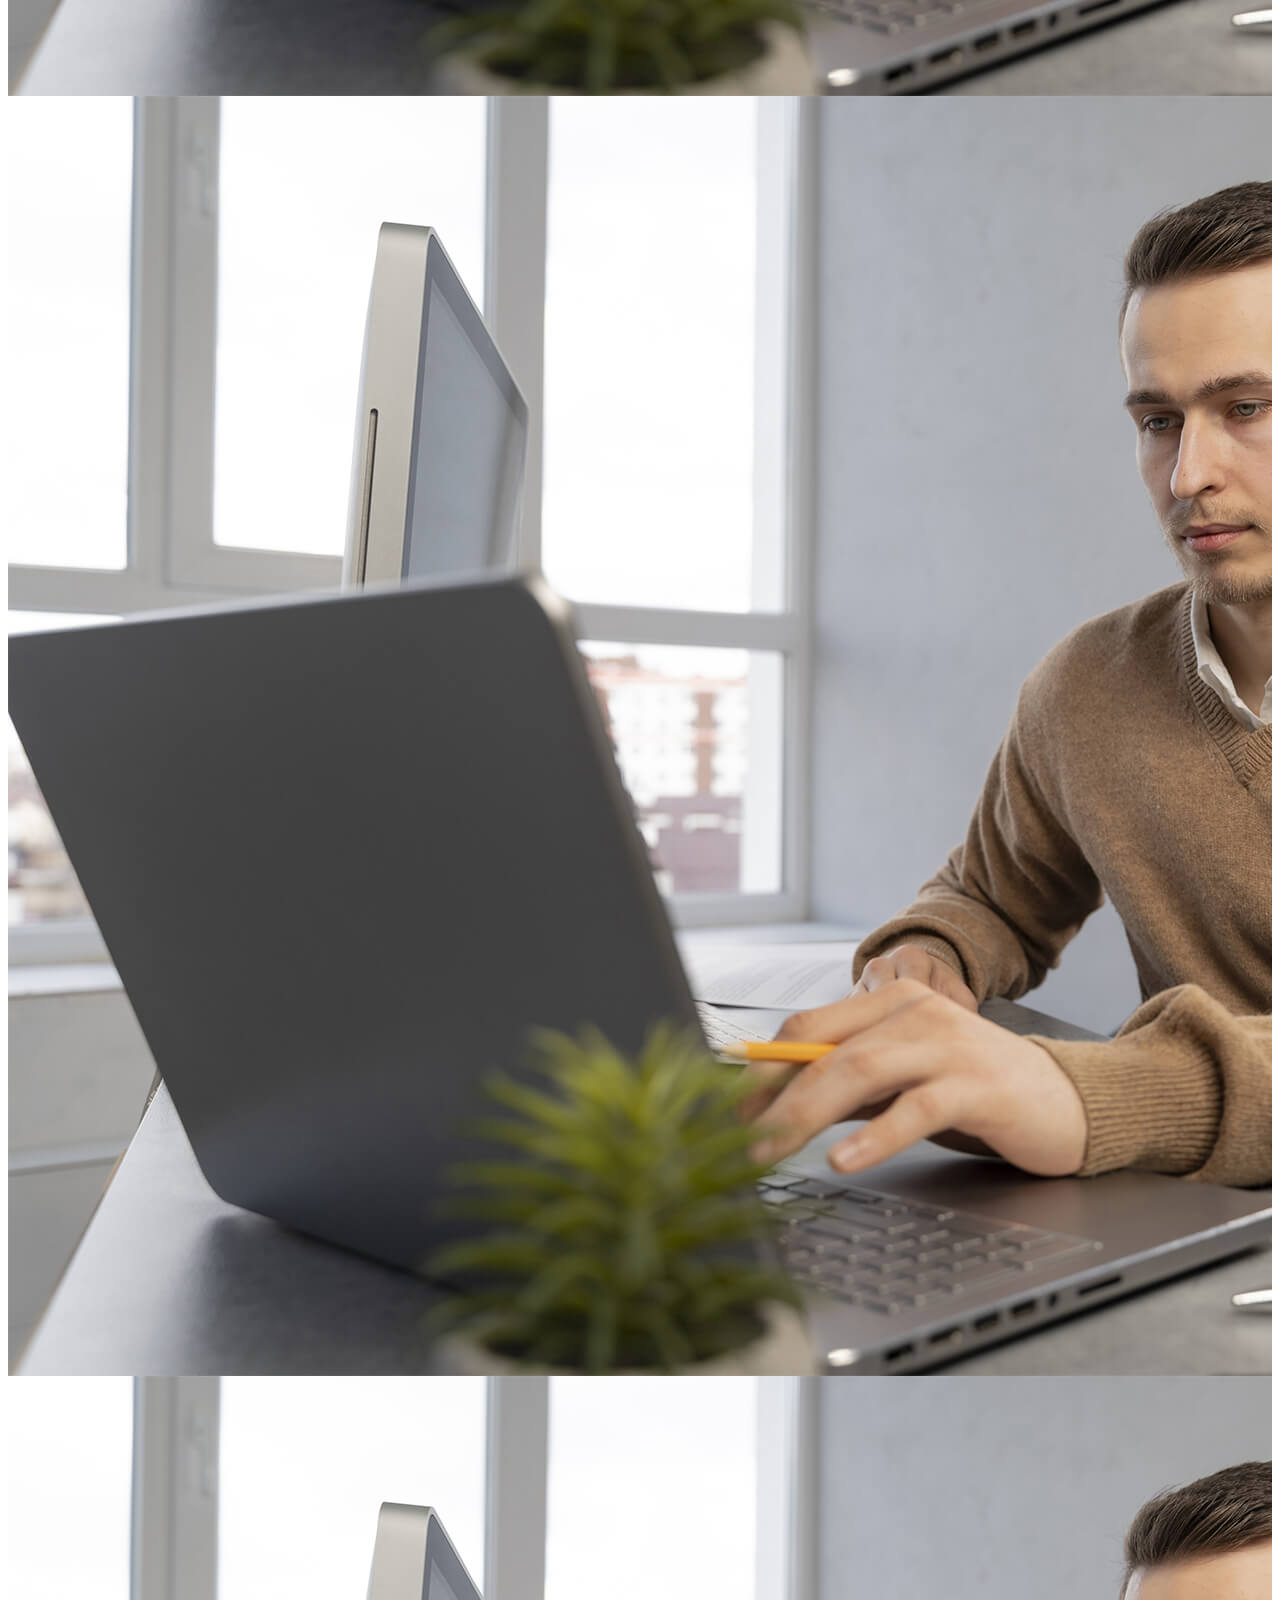
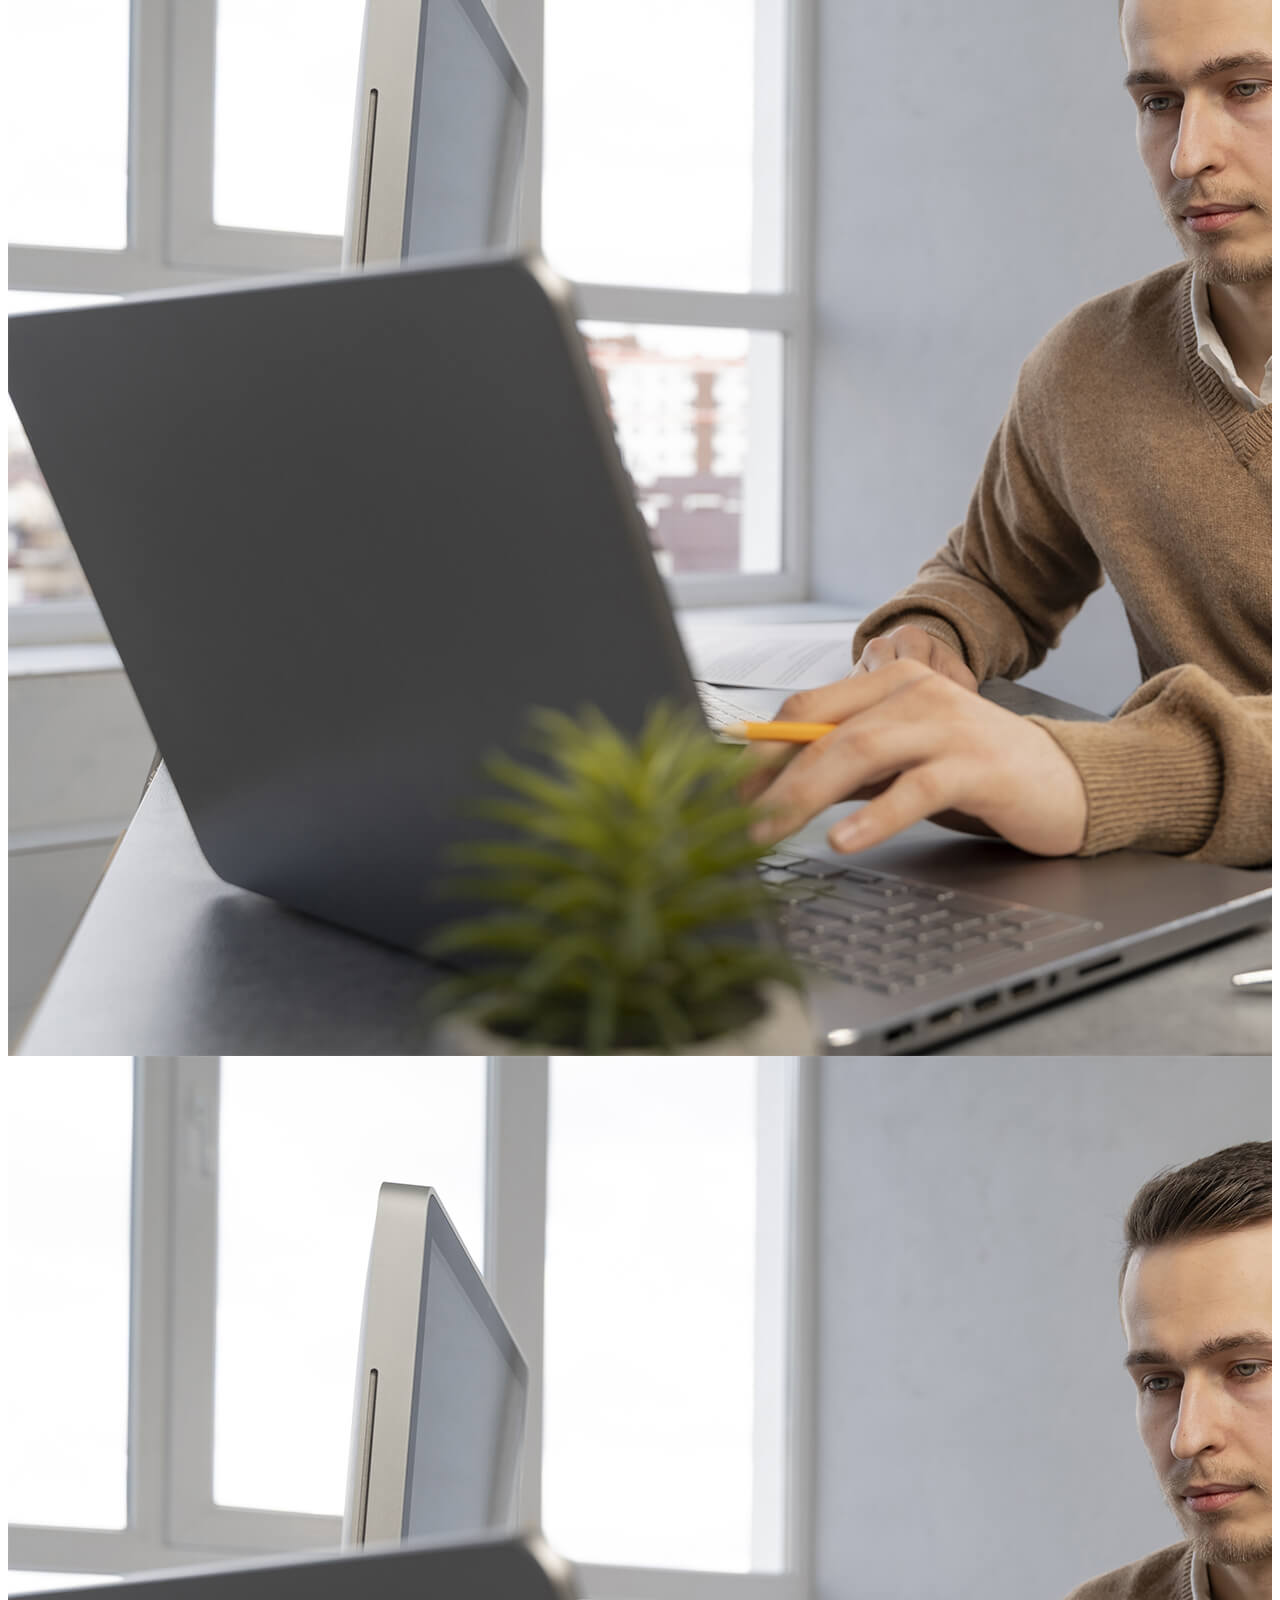
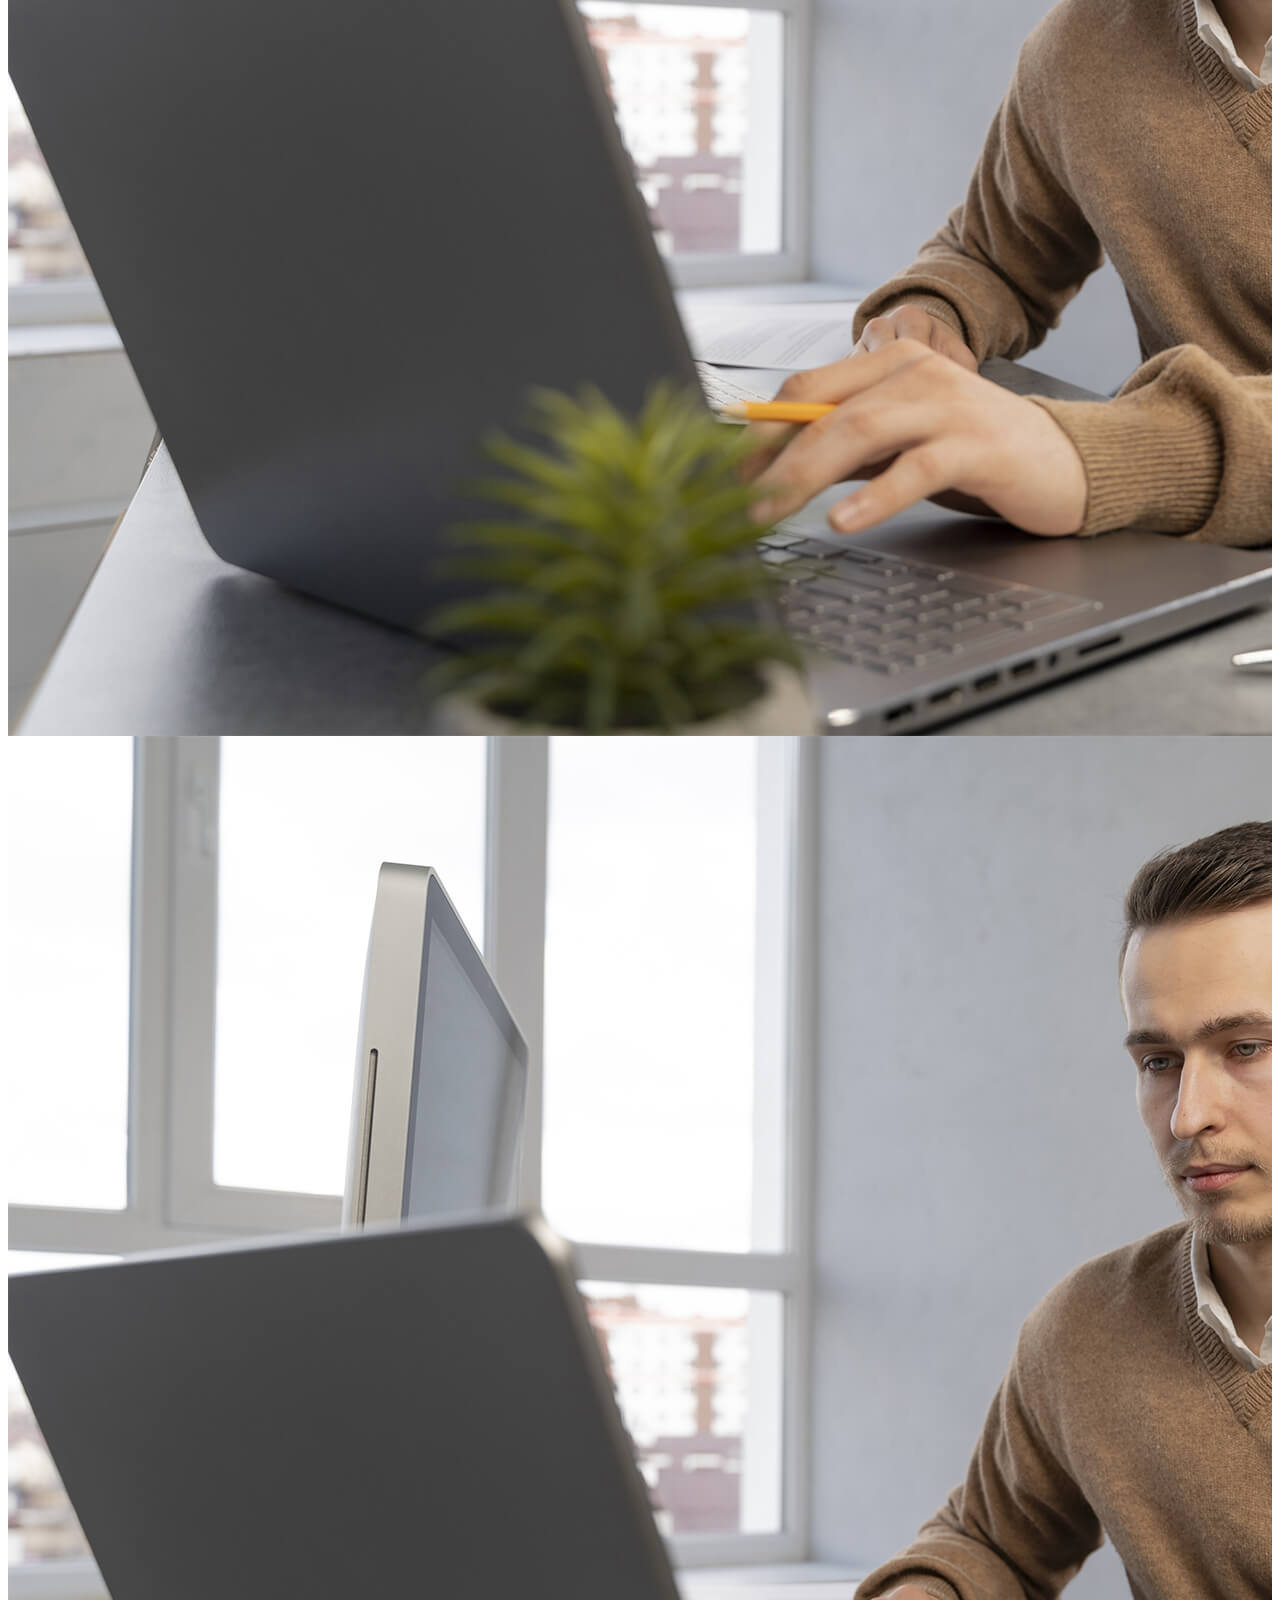
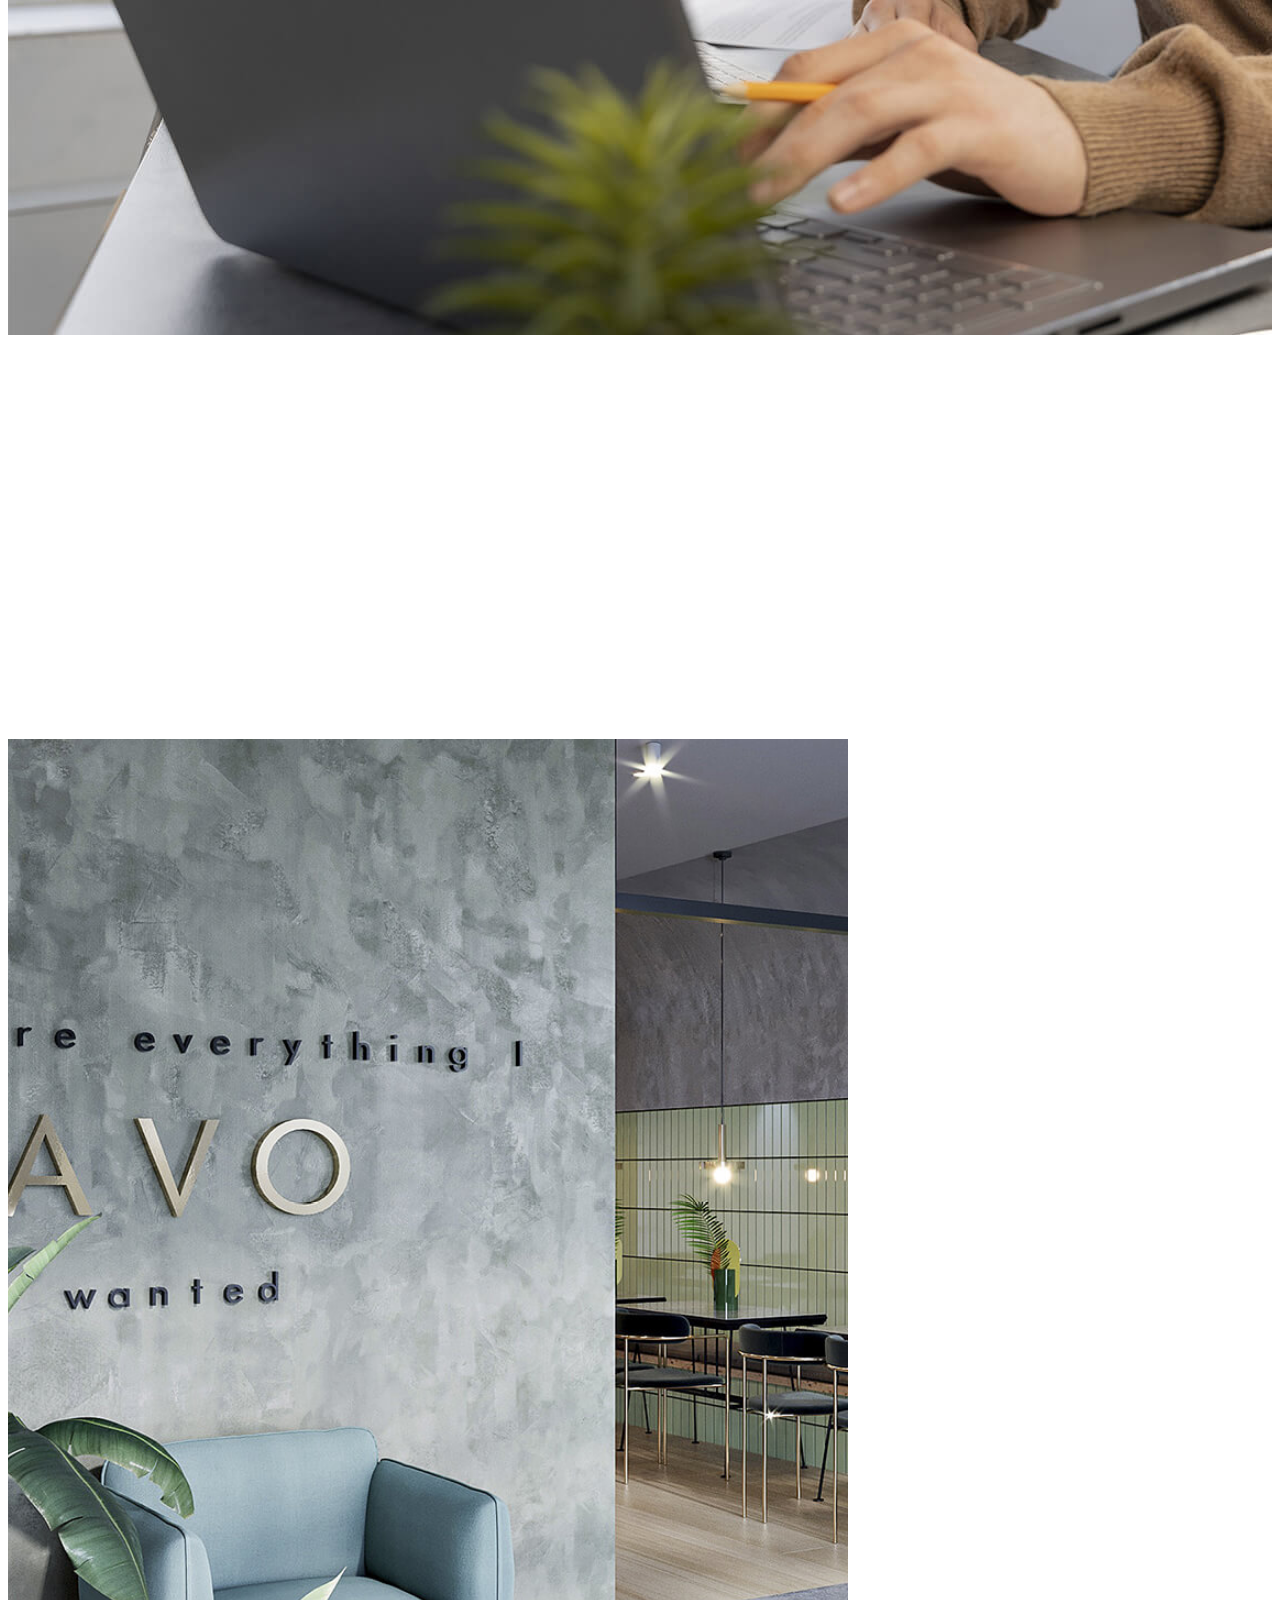
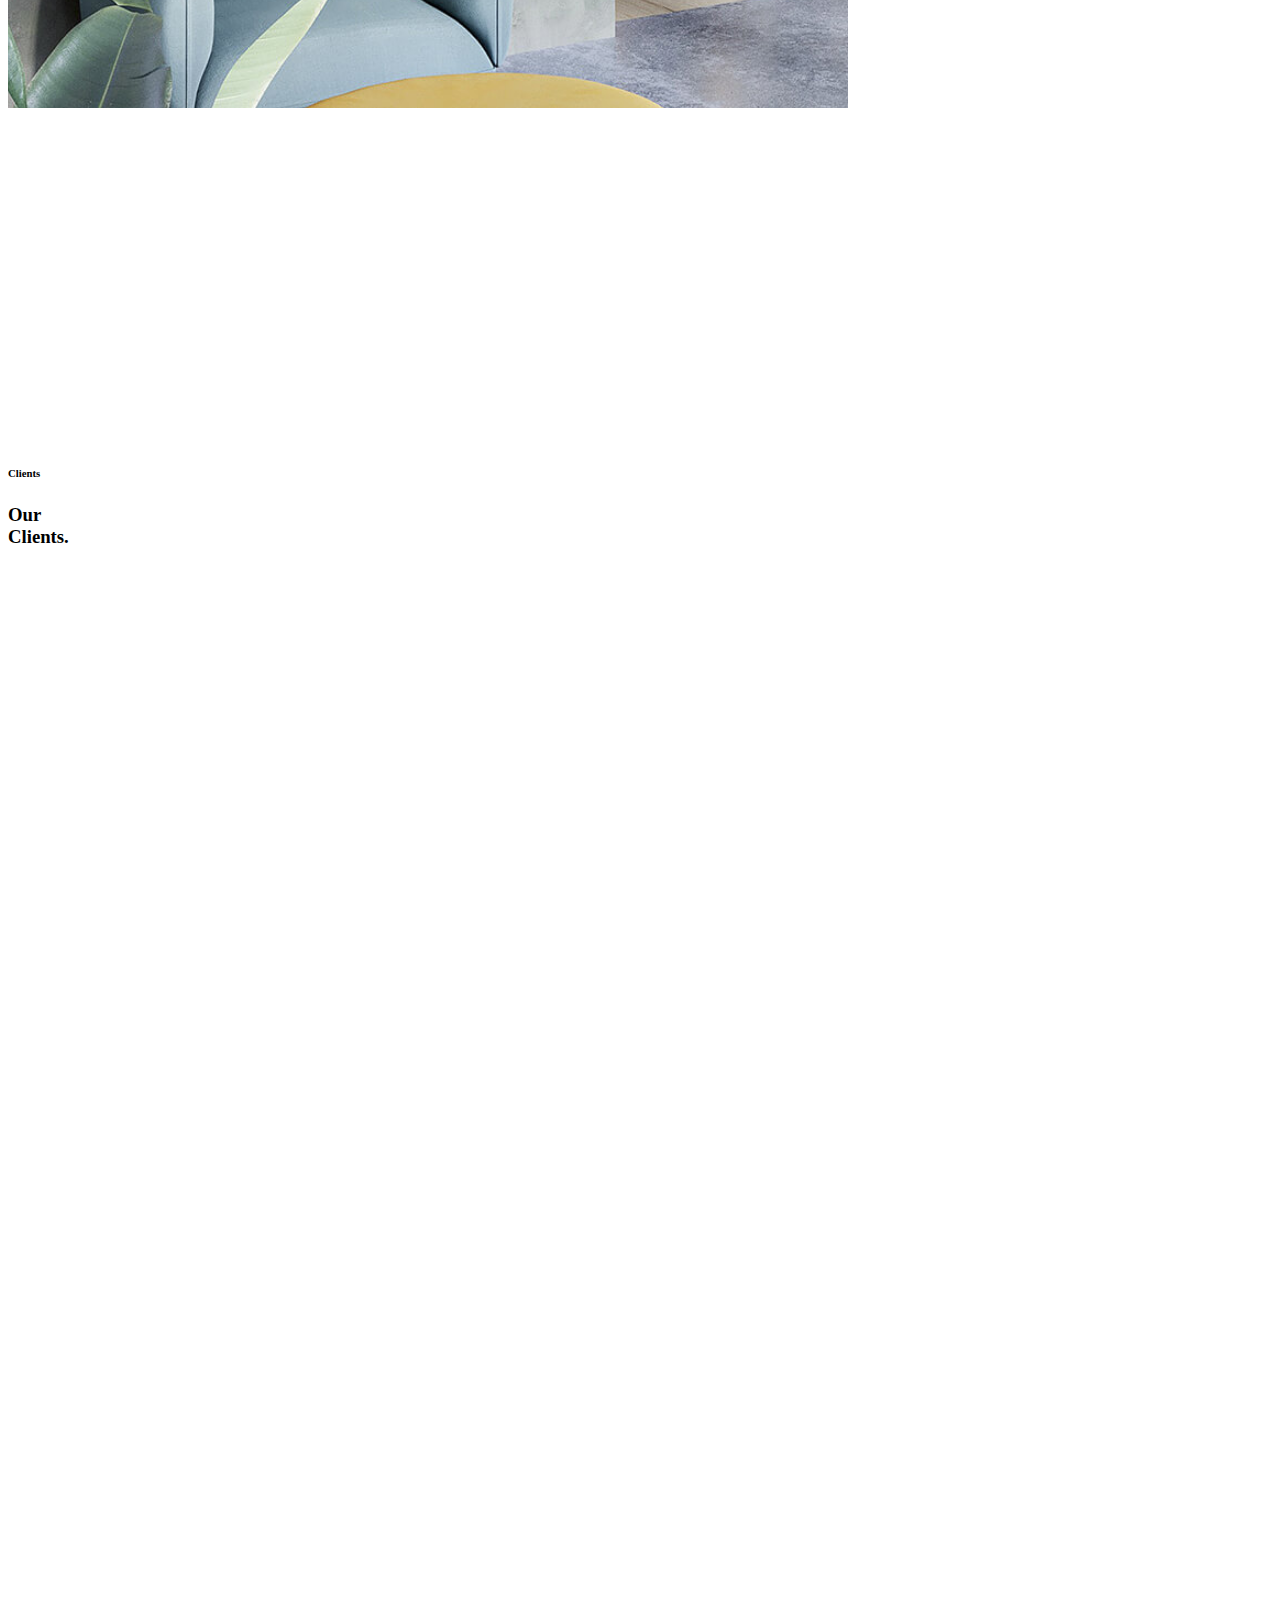
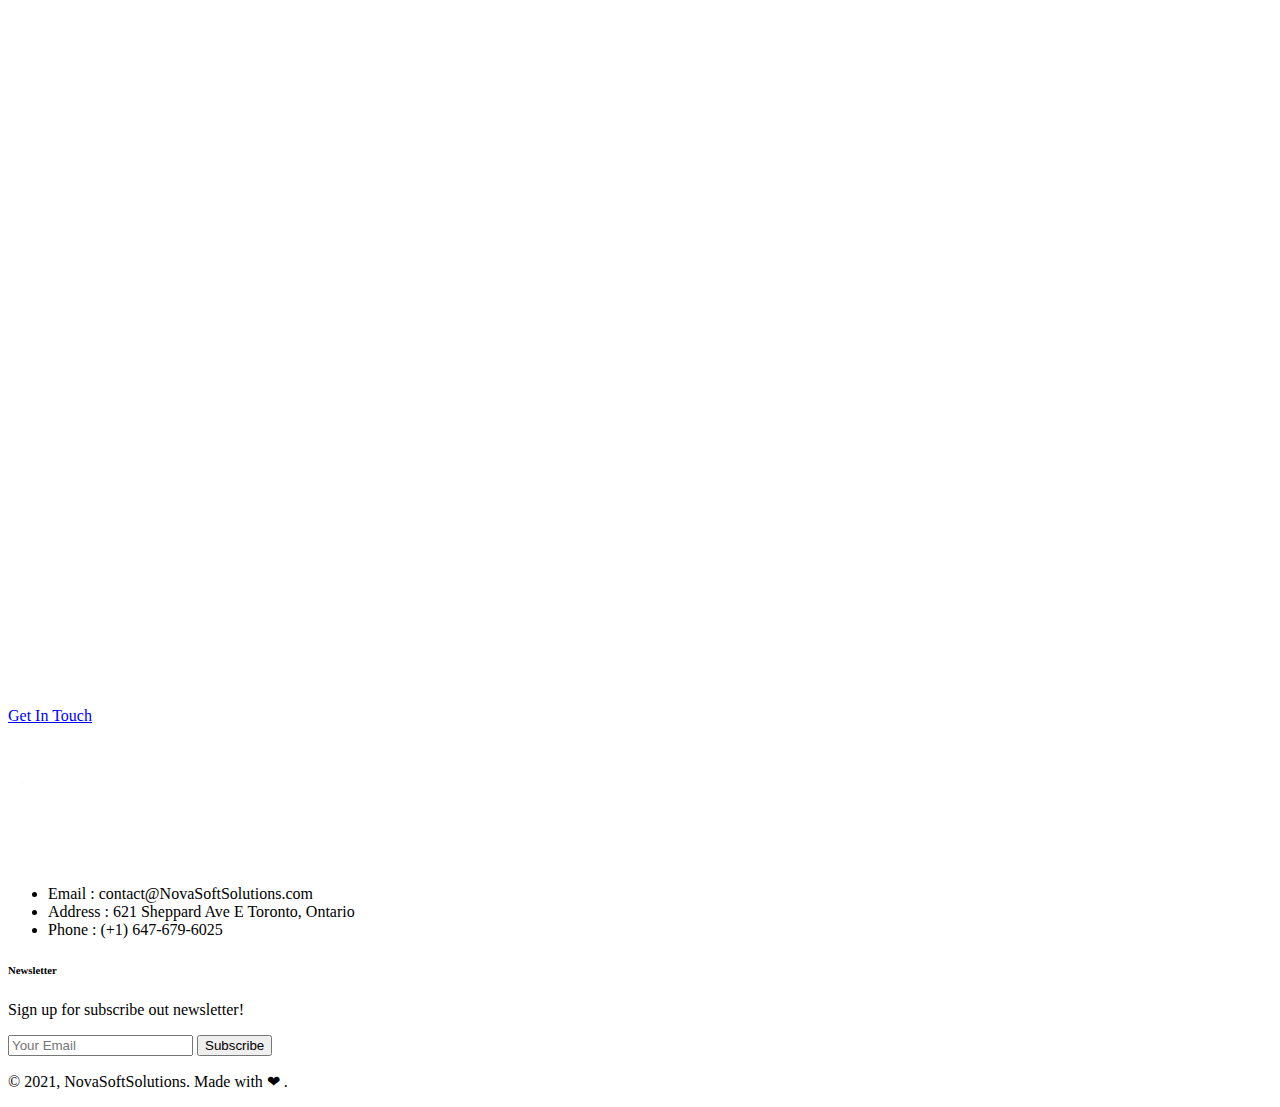
==== commit b532d8d1: "tdr" ====
--- a/about/about.html
+++ b/about/about.html
@@ -178,9 +178,7 @@
                                 </div>
                                 <div class="slic-item wow fadeInUp" data-wow-delay=".5s">
                                     <div class="item">
-                                        <p>Nulla metus metus ullamcorper vel tincidunt sed euismod nibh volutpat velit
-                                        class
-                                        aptent taciti sociosqu ad litora.</p>
+                                        <p>I cannot speak highly enough about the customer support provided by NovaSoftSolutions. They were prompt, friendly, and went above and beyond to ensure my questions were answered and issues resolved.</p>
                                         <div class="info">
                                             <div class="img">
                                                 <div class="img-box">
@@ -190,15 +188,13 @@
                                             <div class="cont">
                                                 <div class="author">
                                                     <h6 class="author-name custom-font">Alex Regelman</h6>
-                                                    <span class="author-details">Co-founder, Colabrio</span>
+                                                    <span class="author-details">Co-founder, Calabrio</span>
                                                 </div>
                                             </div>
                                         </div>
                                     </div>
                                     <div class="item">
-                                        <p>Nulla metus metus ullamcorper vel tincidunt sed euismod nibh volutpat velit
-                                        class
-                                        aptent taciti sociosqu ad litora.</p>
+                                        <p>I am extremely impressed with the software created by NovaSoftSolutions. It's intuitive, user-friendly, and has greatly streamlined our business processes. Highly recommend!</p>
                                         <div class="info">
                                             <div class="img">
                                                 <div class="img-box">
@@ -207,16 +203,14 @@
                                             </div>
                                             <div class="cont">
                                                 <div class="author">
-                                                    <h6 class="author-name custom-font">Alex Regelman</h6>
-                                                    <span class="author-details">Co-founder, Colabrio</span>
+                                                    <h6 class="author-name custom-font">Steven Rodgers</h6>
+                                                    <span class="author-details">CEO, MADPIZZA</span>
                                                 </div>
                                             </div>
                                         </div>
                                     </div>
                                     <div class="item">
-                                        <p>Nulla metus metus ullamcorper vel tincidunt sed euismod nibh volutpat velit
-                                        class
-                                        aptent taciti sociosqu ad litora.</p>
+                                        <p>NovaSoftSolutions designed a stunning website for my business. The attention to detail and creativity in their work is outstanding. Our online presence has never looked better!</p>
                                         <div class="info">
                                             <div class="img">
                                                 <div class="img-box">
@@ -225,8 +219,8 @@
                                             </div>
                                             <div class="cont">
                                                 <div class="author">
-                                                    <h6 class="author-name custom-font">Alex Regelman</h6>
-                                                    <span class="author-details">Co-founder, Colabrio</span>
+                                                    <h6 class="author-name custom-font">John Regelman</h6>
+                                                    <span class="author-details">Co-founder, Calabrio</span>
                                                 </div>
                                             </div>
                                         </div>
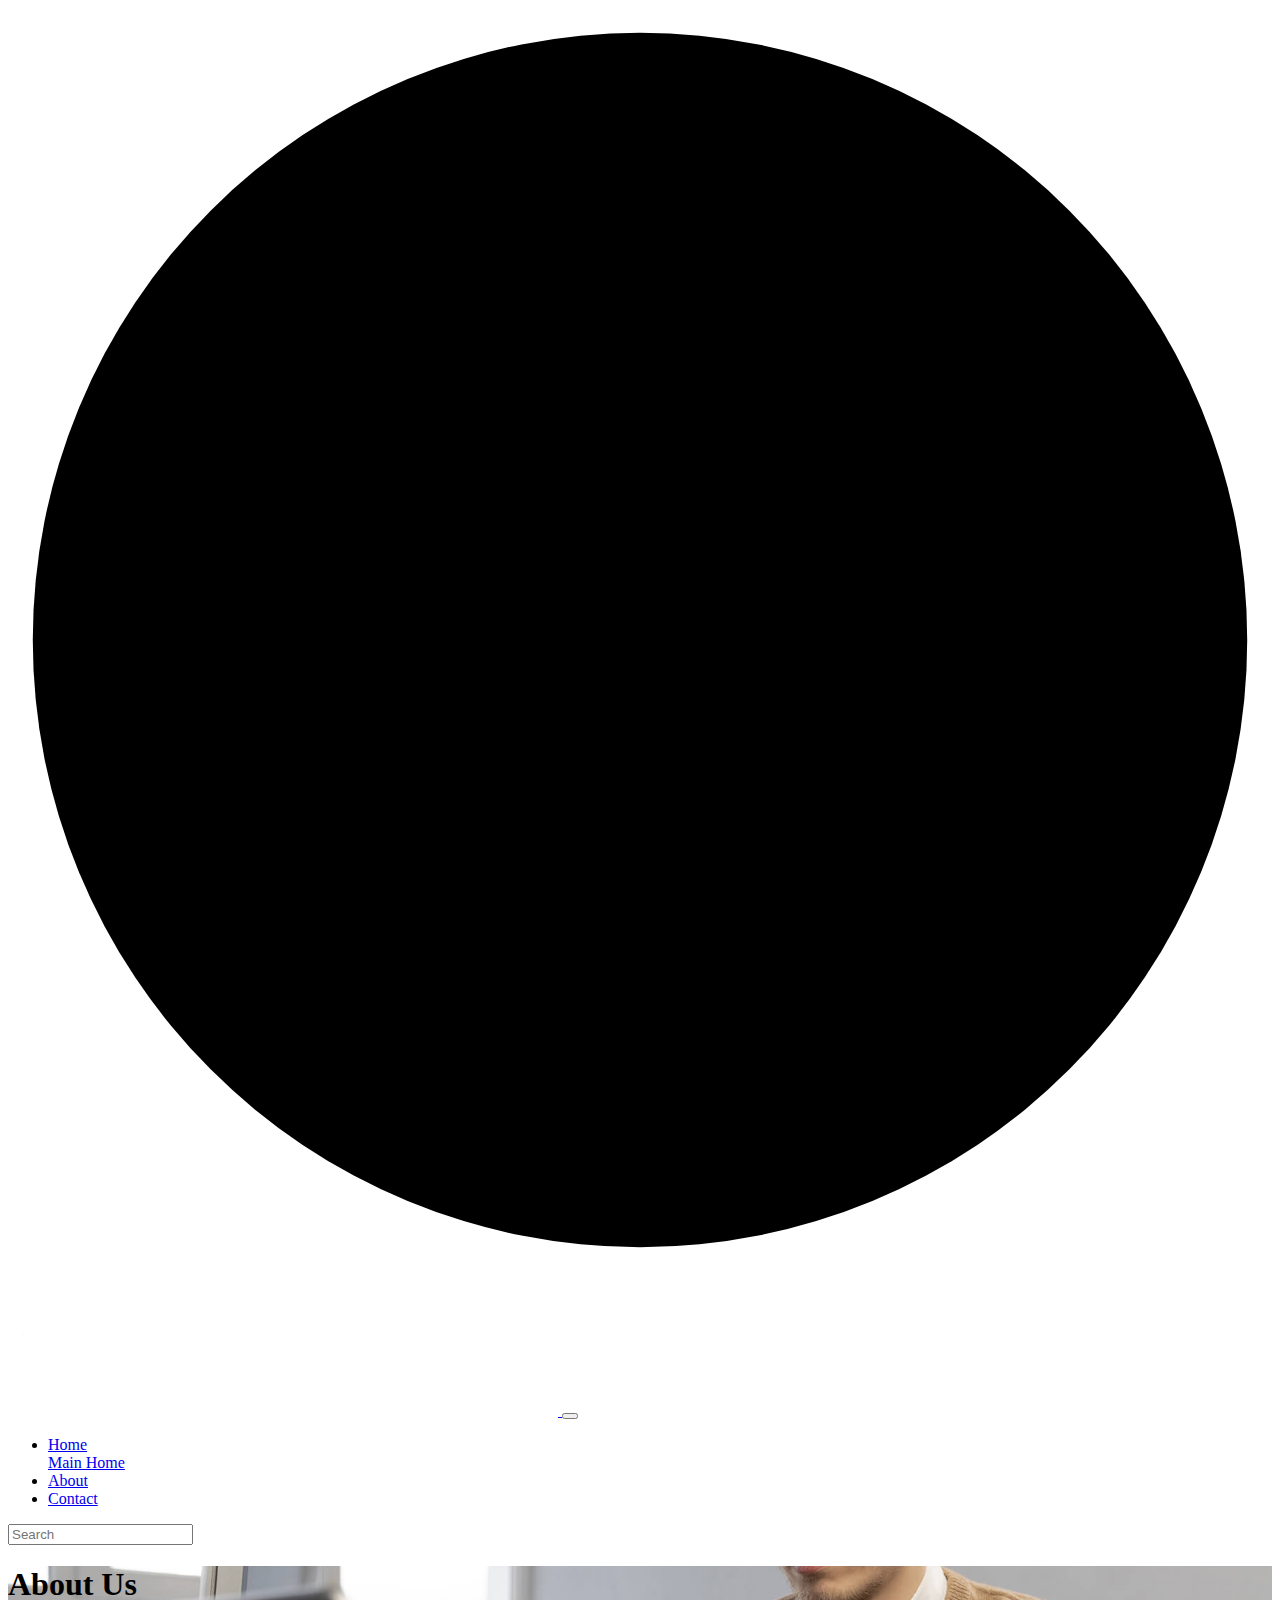
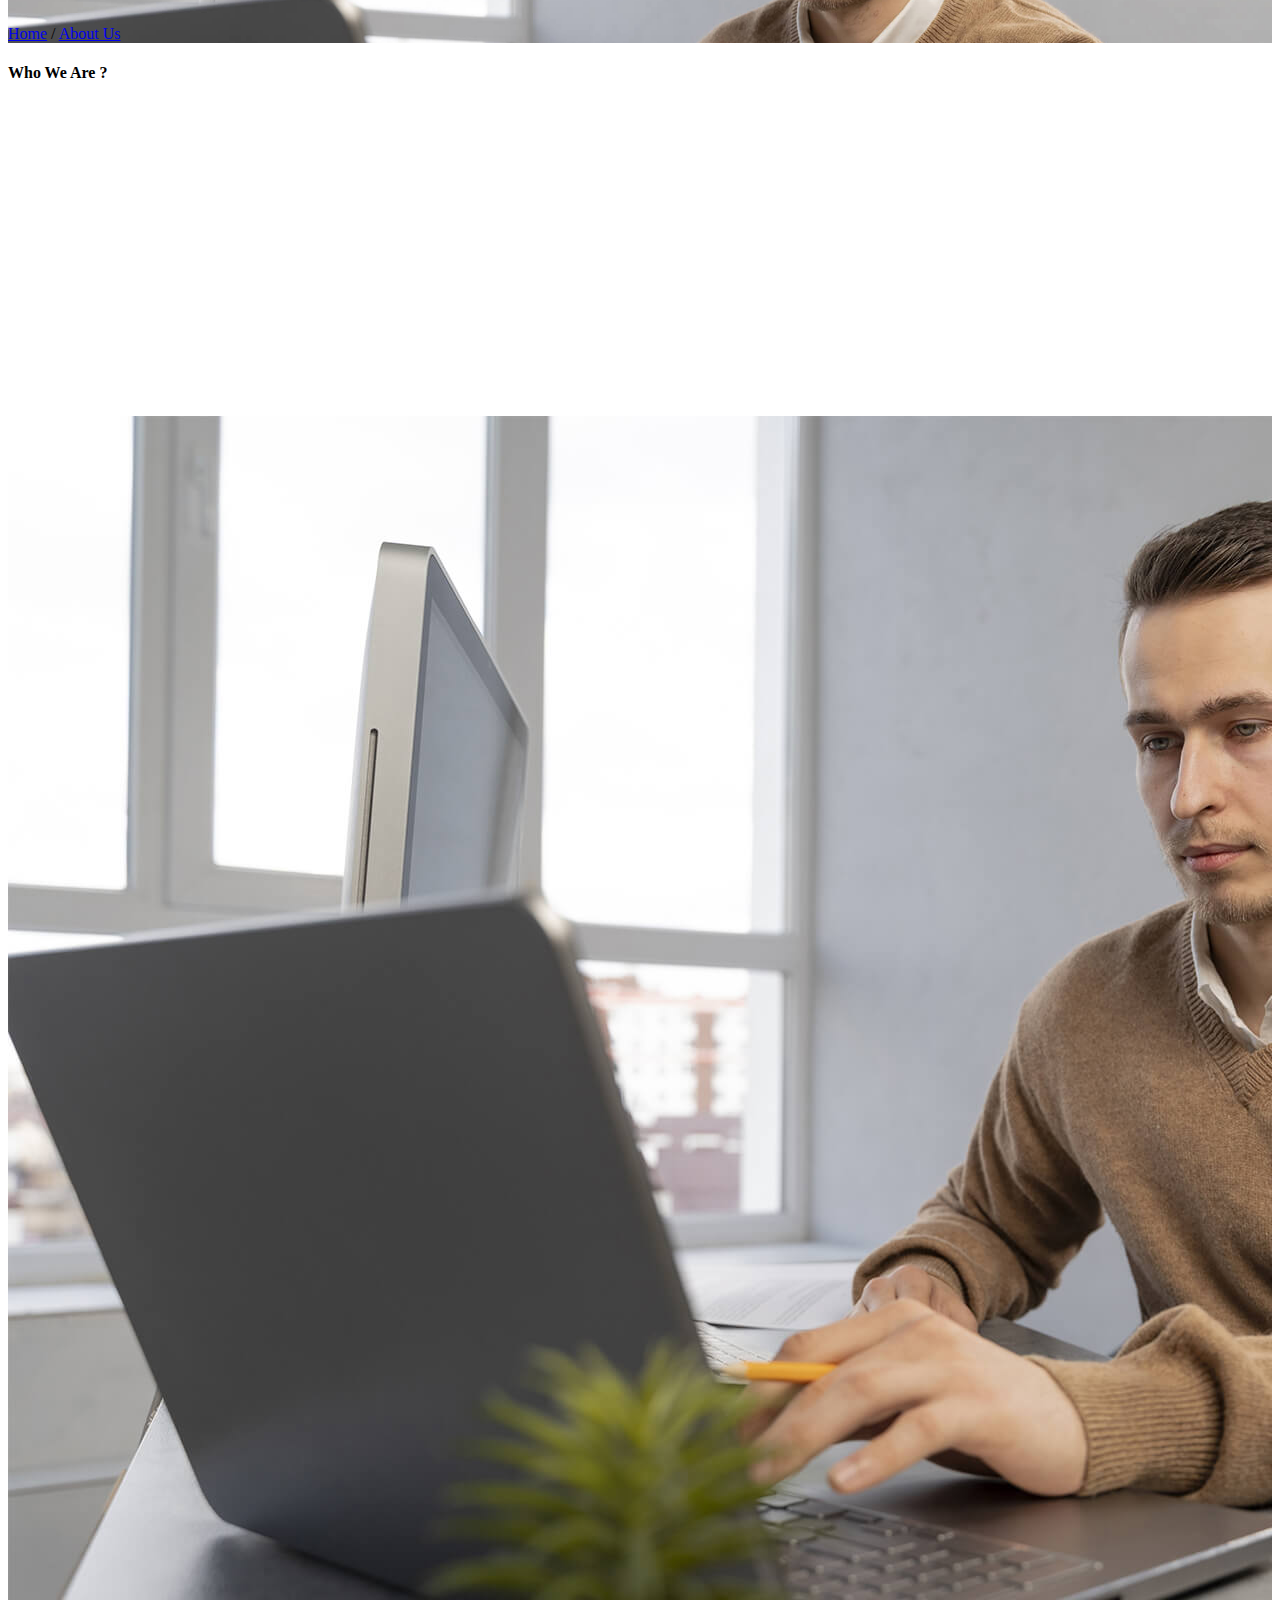
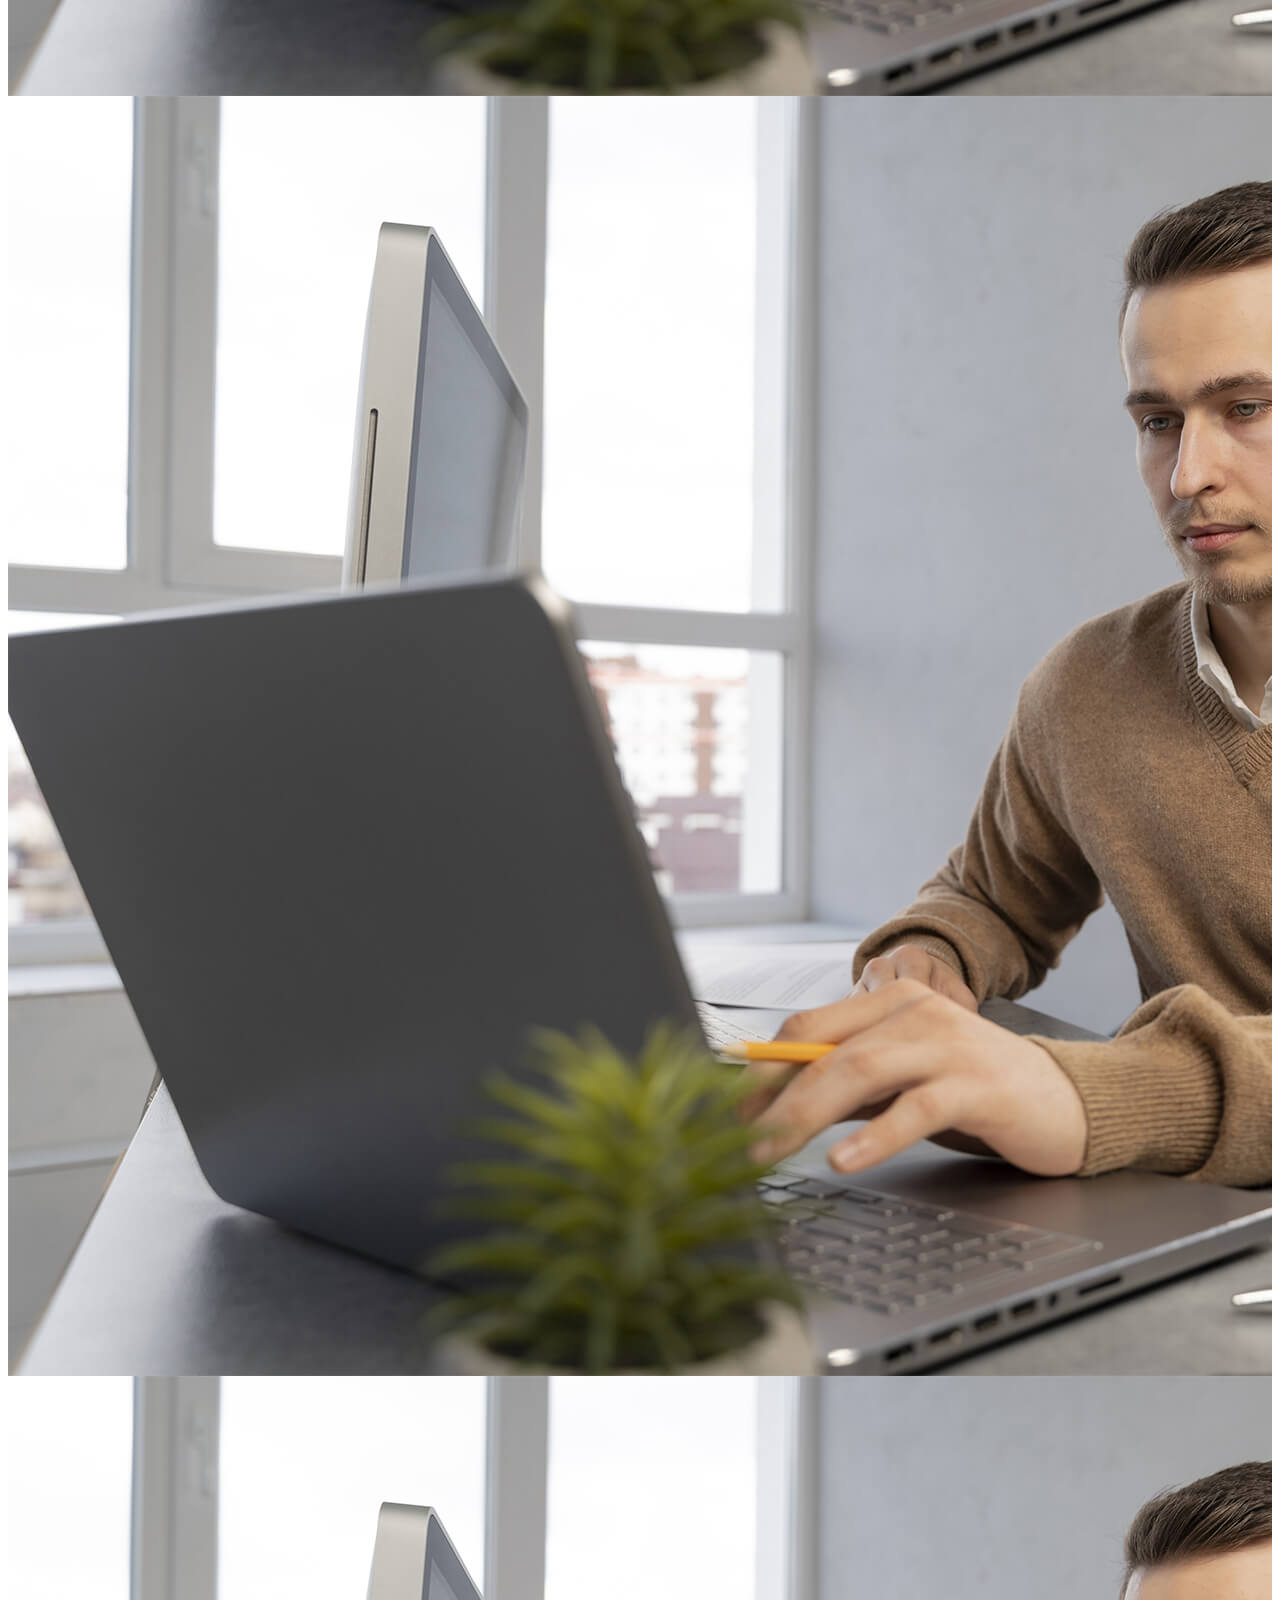
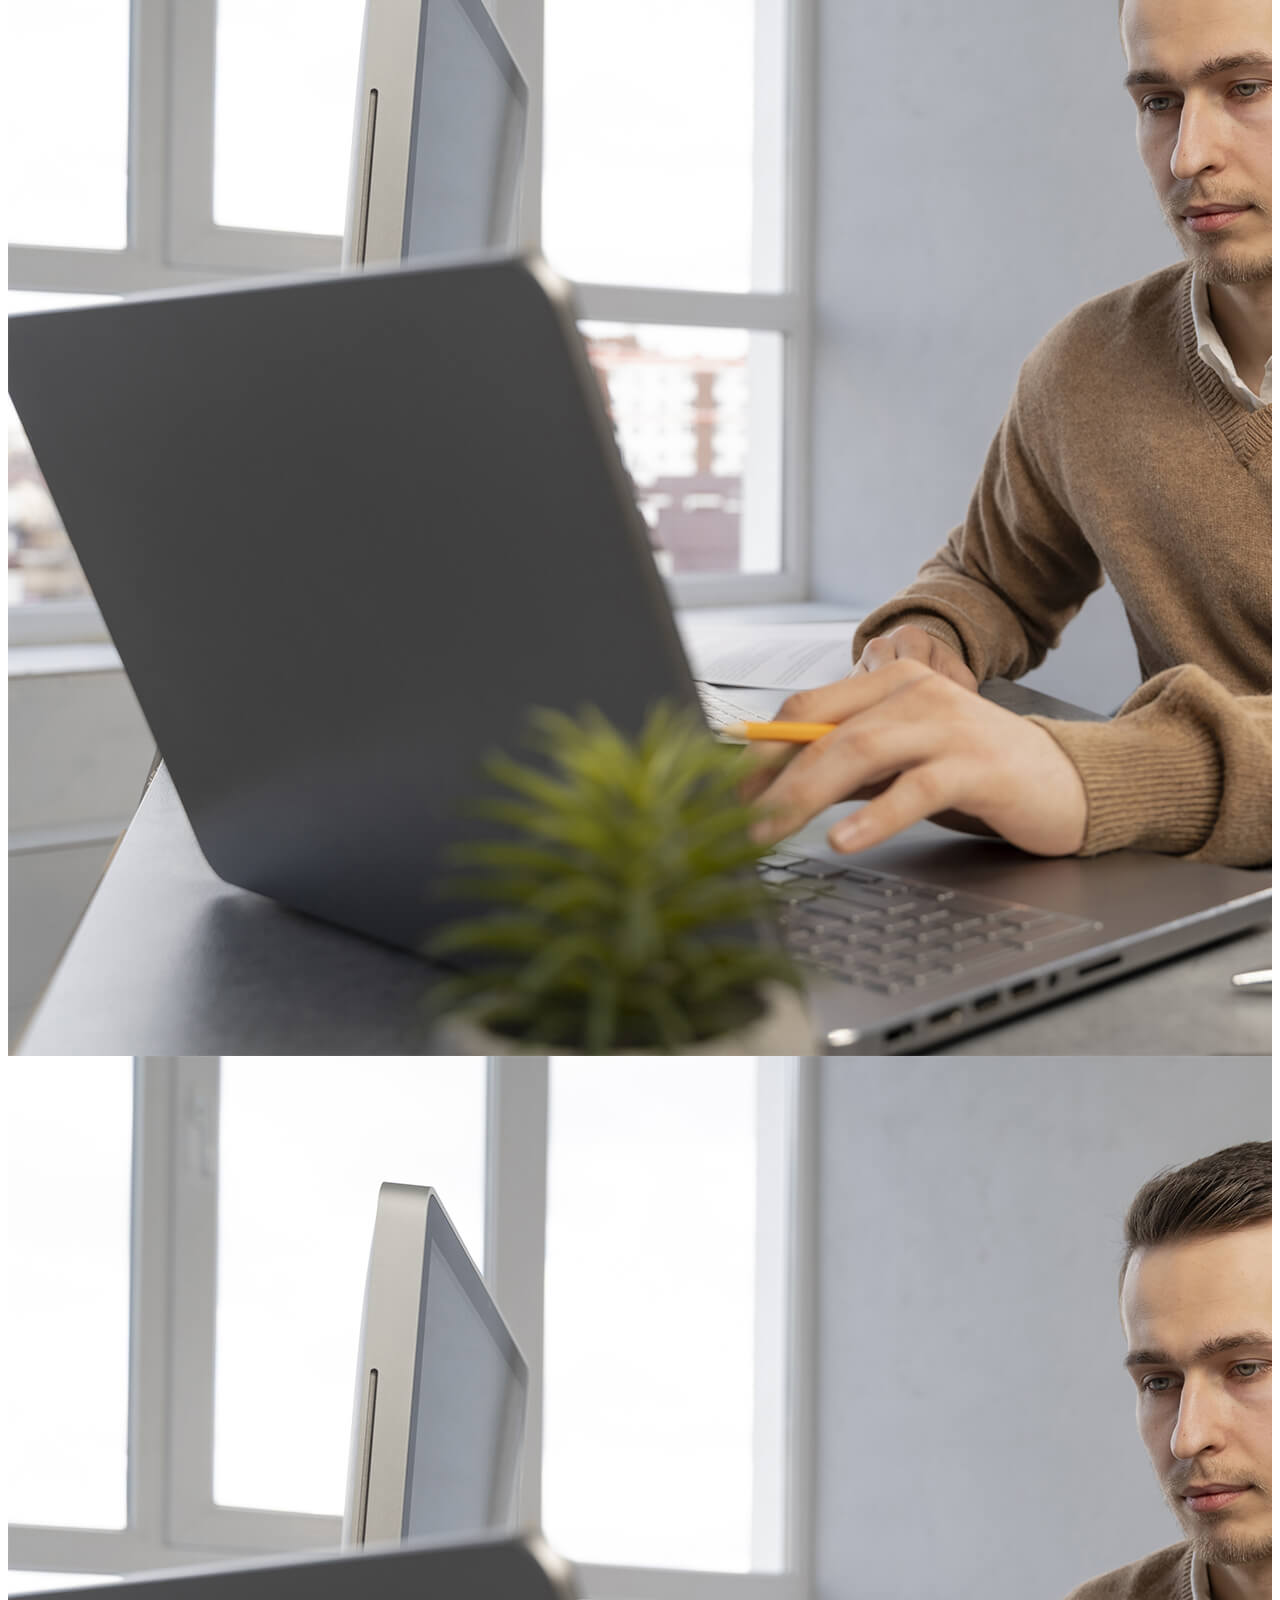
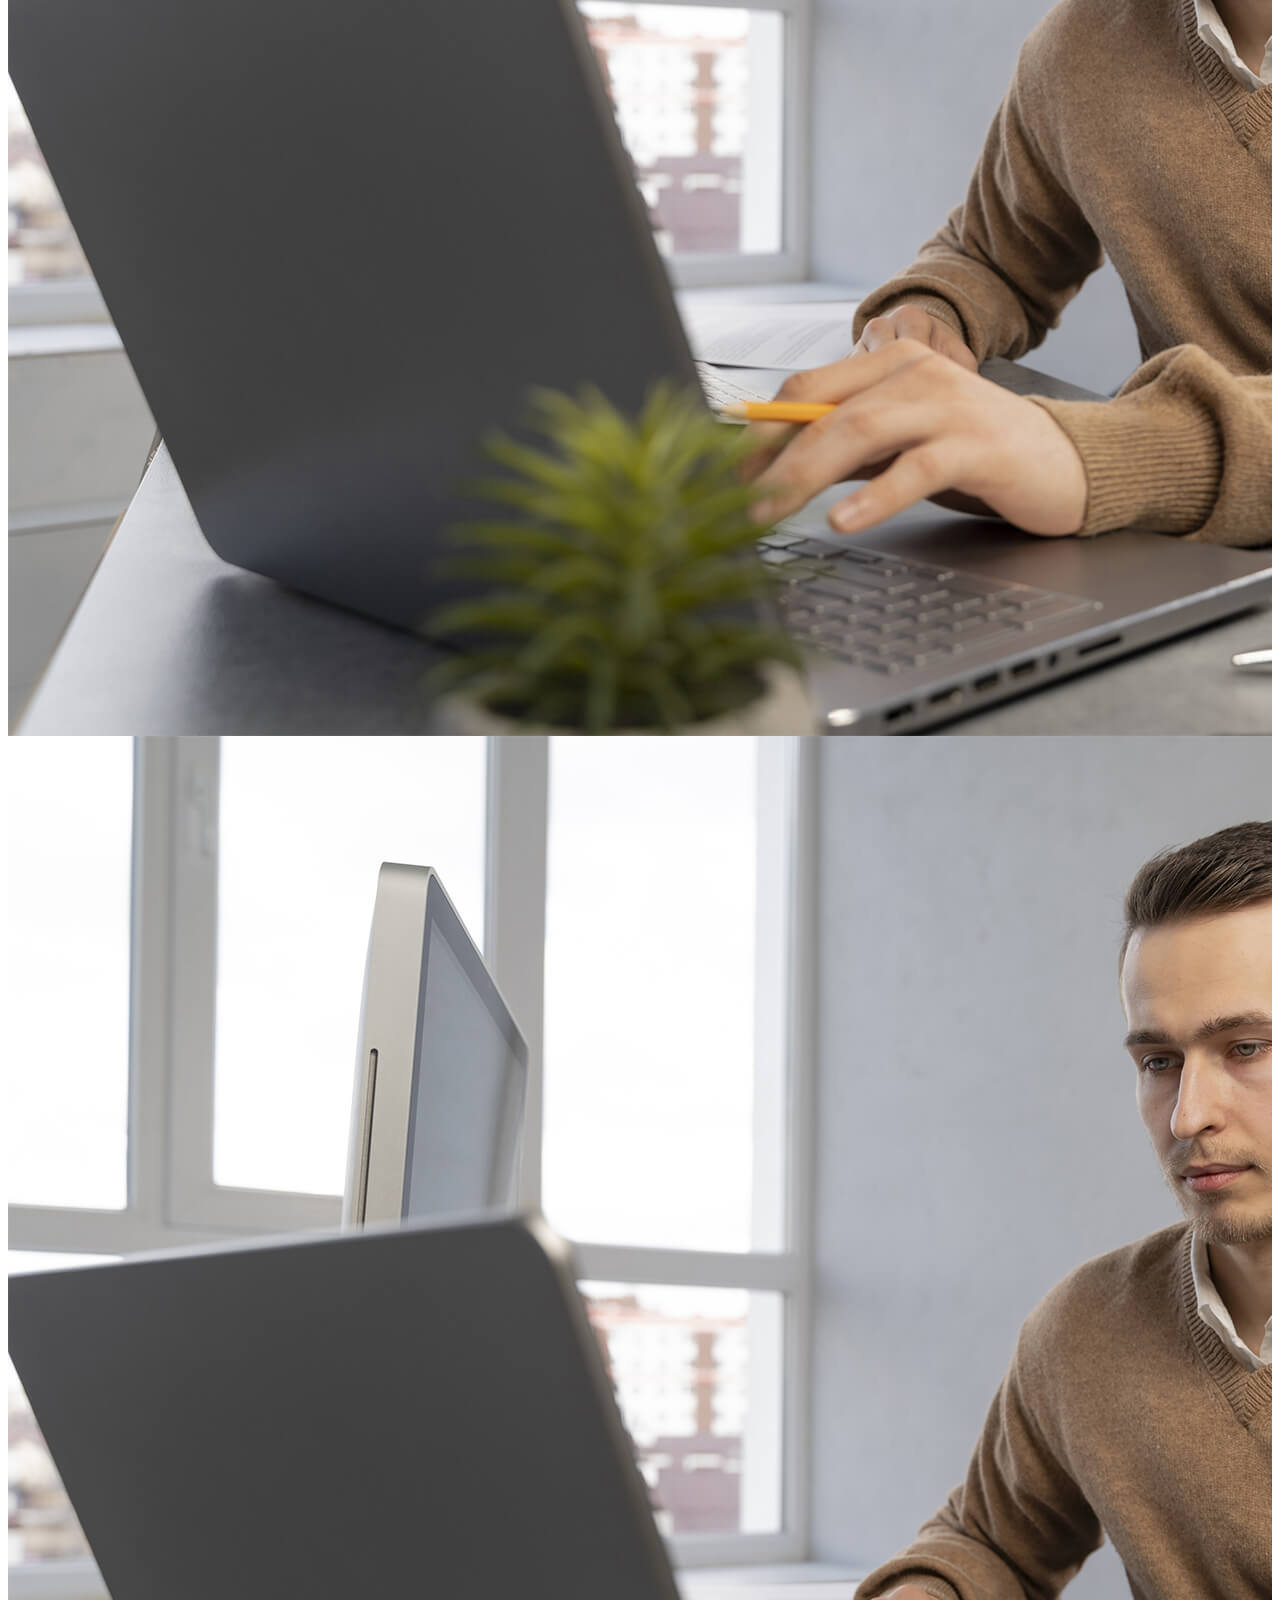
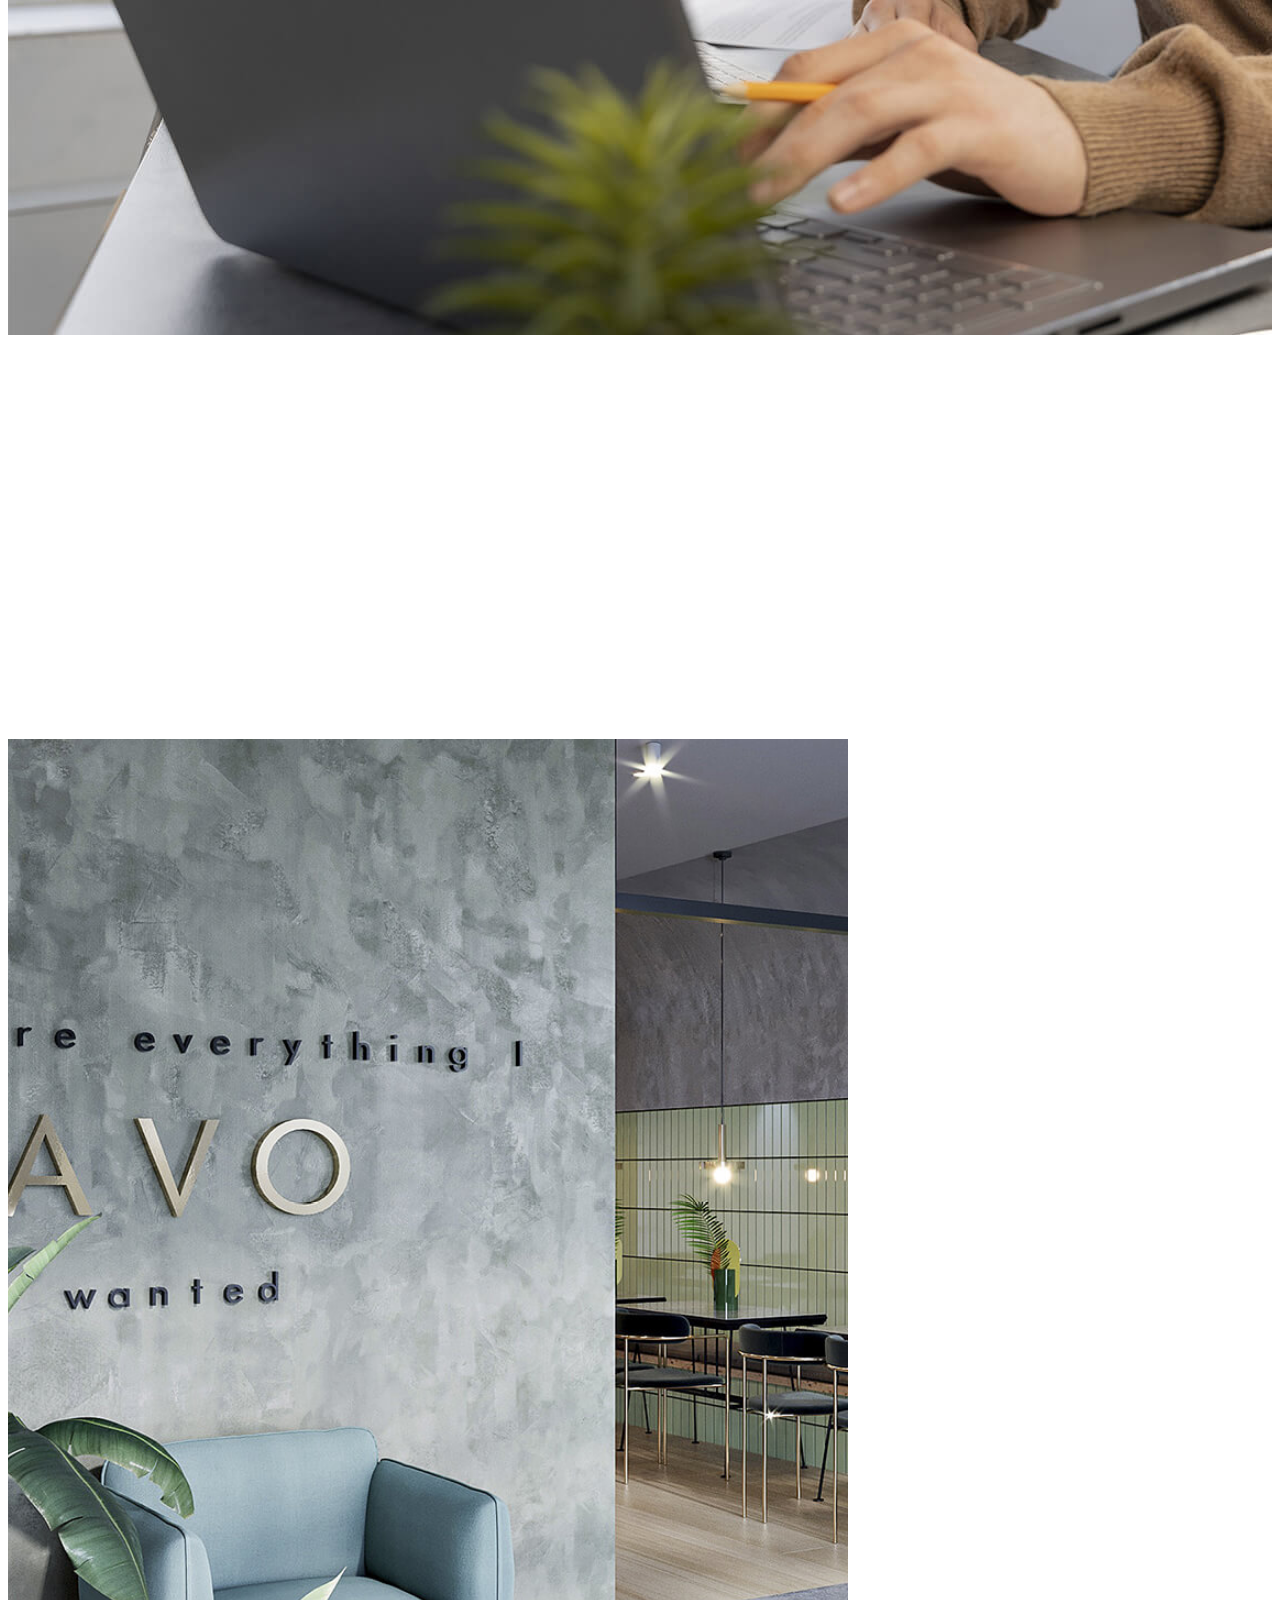
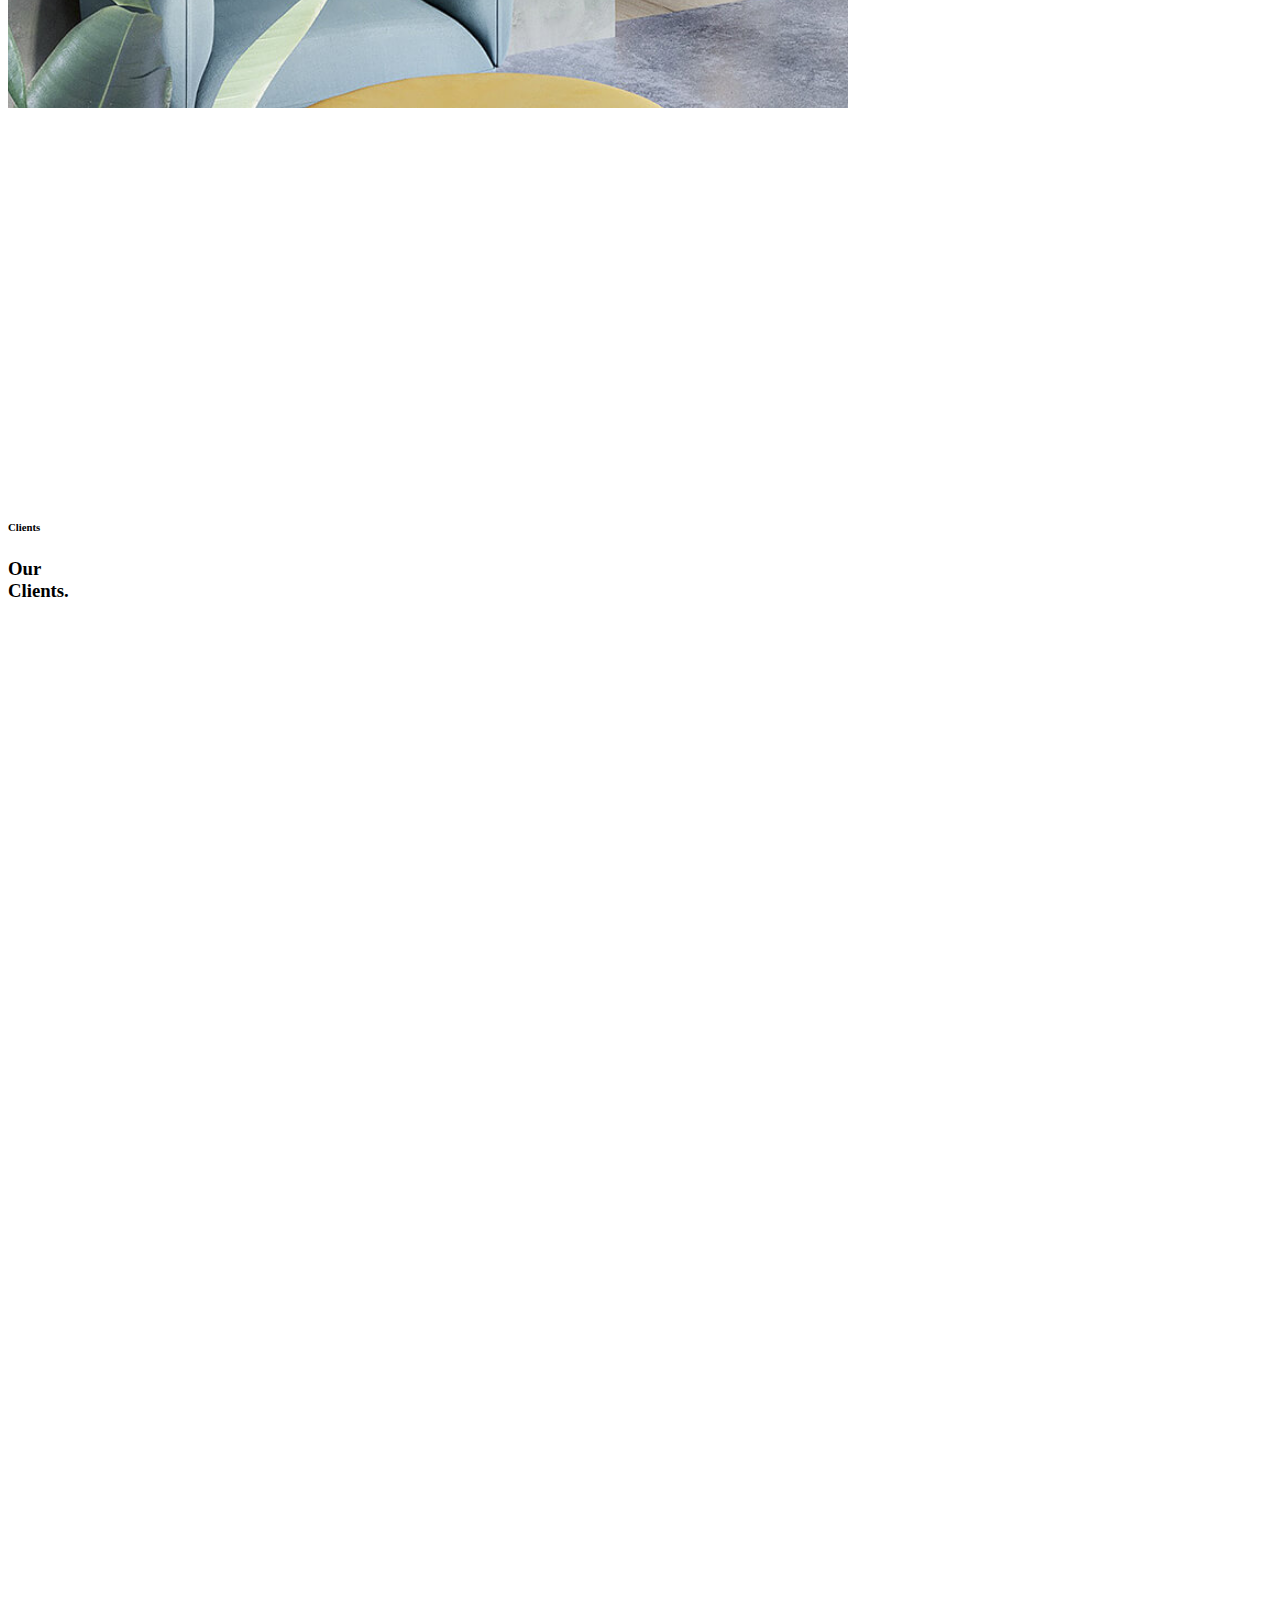
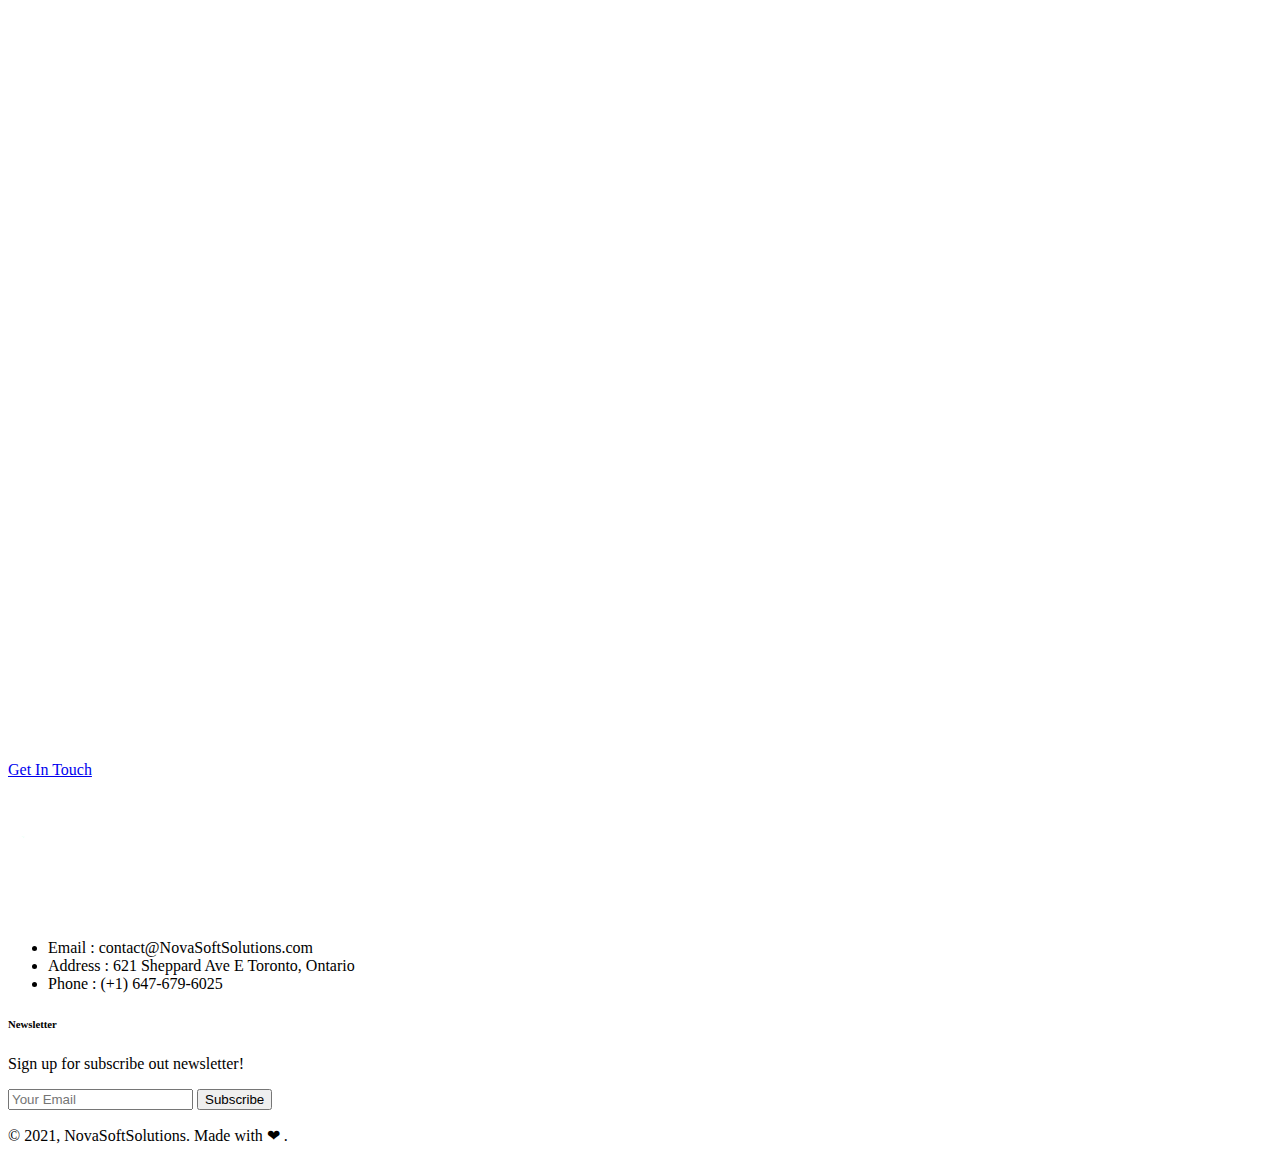
==== commit e7df6477: "Update about.html" ====
--- a/about/about.html
+++ b/about/about.html
@@ -290,21 +290,21 @@
                                         <span>1</span>
                                         Our Mission
                                     </h6>
-                                    <p>luctus massa ipsum at tempus eleifend congue lectus bibendum</p>
+                                    <p>At NovaSoftSolutions, our mission is to empower businesses and individuals through innovative software solutions and exceptional website development. We are dedicated to delivering cutting-edge technology that enhances productivity, efficiency, and user experience.</p>
                                 </li>
                                 <li class="wow fadeInUp" data-wow-delay=".4s">
                                     <h6>
                                         <span>2</span>
                                         Our Goals
                                     </h6>
-                                    <p>luctus massa ipsum at tempus eleifend congue lectus bibendum</p>
+                                    <p>Ultimately, our mission is to be a catalyst for transformation and growth, enabling our clients to thrive in the digital realm. We are driven by the belief that technology has the power to revolutionize businesses and improve lives, and we are committed to making that a reality for our clients.</p>
                                 </li>
                                 <li class="wow fadeInUp" data-wow-delay=".6s">
                                     <h6>
                                         <span>3</span>
                                         Why Us? 
                                     </h6>
-                                    <p>luctus massa ipsum at tempus eleifend congue lectus bibendum</p>
+                                    <p>We bring a wealth of expertise and experience in software development and website design. Our talented team of professionals has a deep understanding of the latest technologies, trends, and best practices, ensuring that we deliver solutions that are at the forefront of the industry.</p>
                                 </li>
                             </ul>
                         </div>
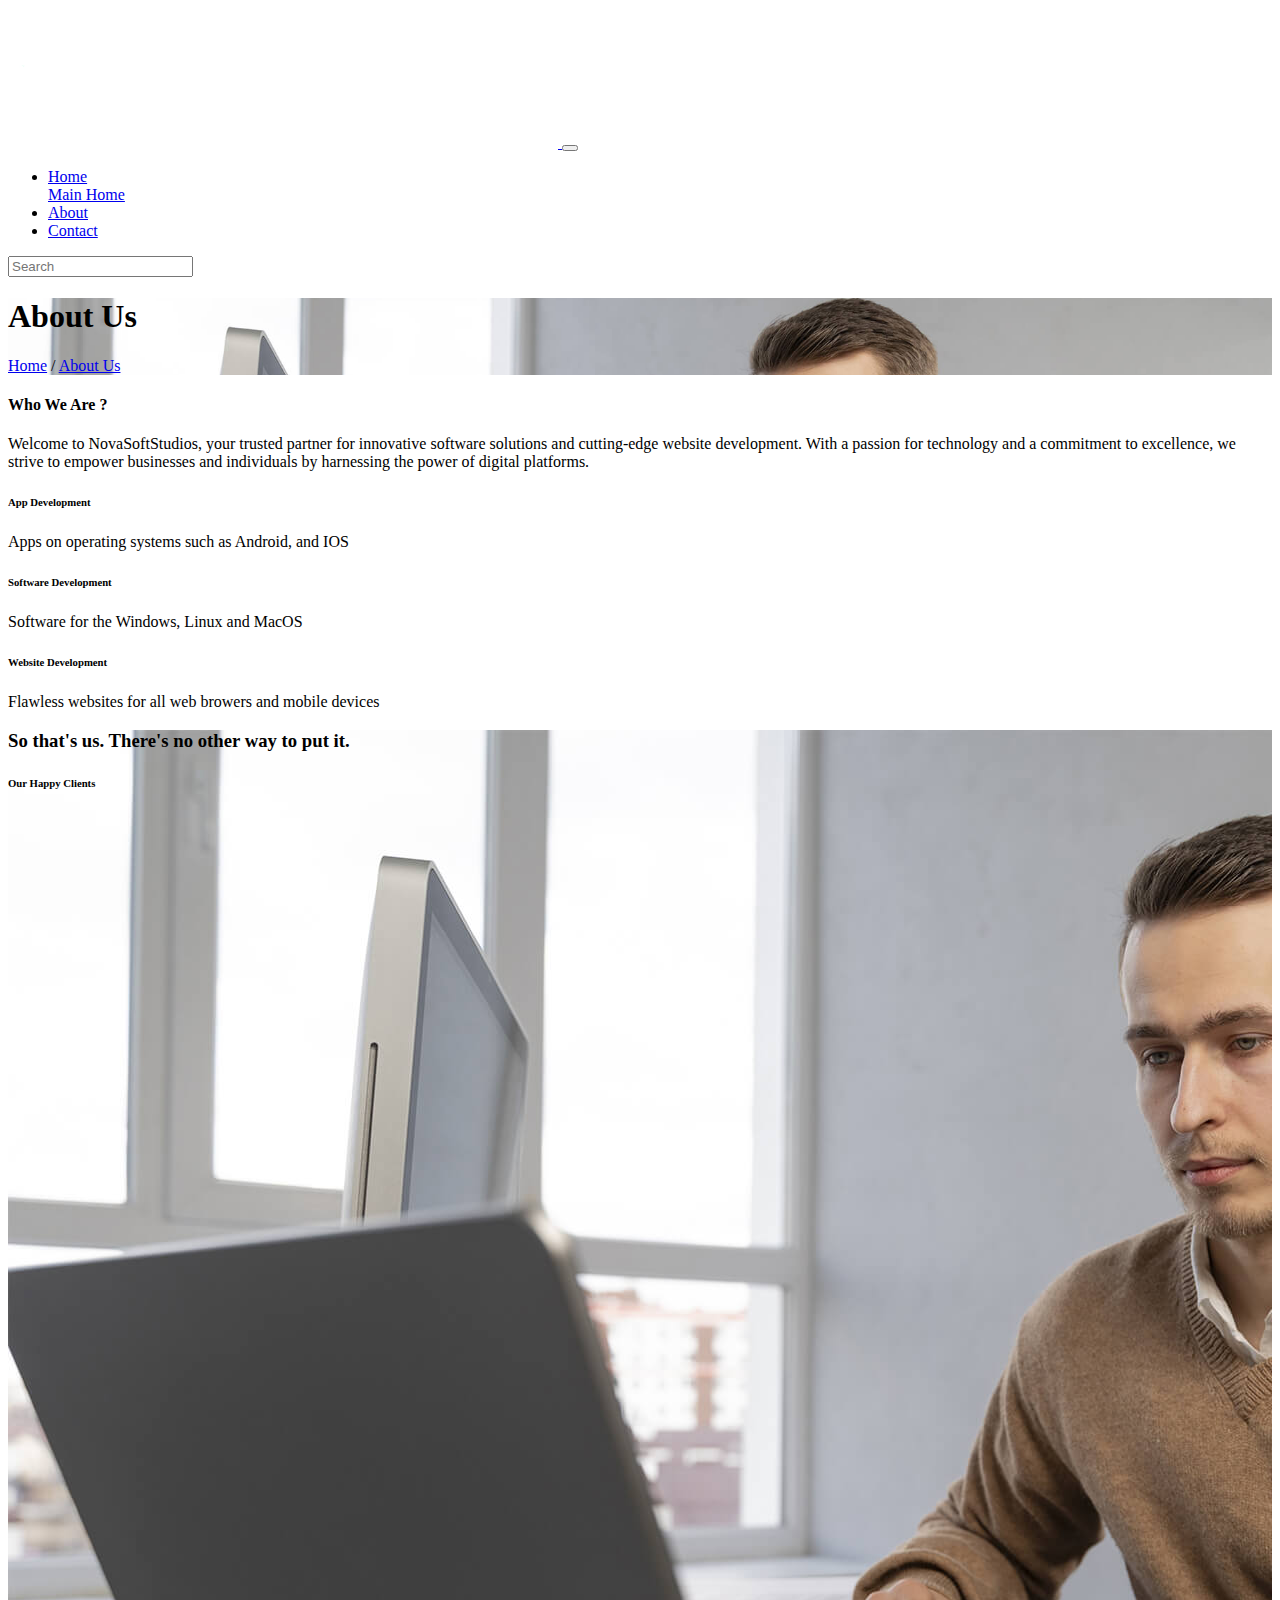
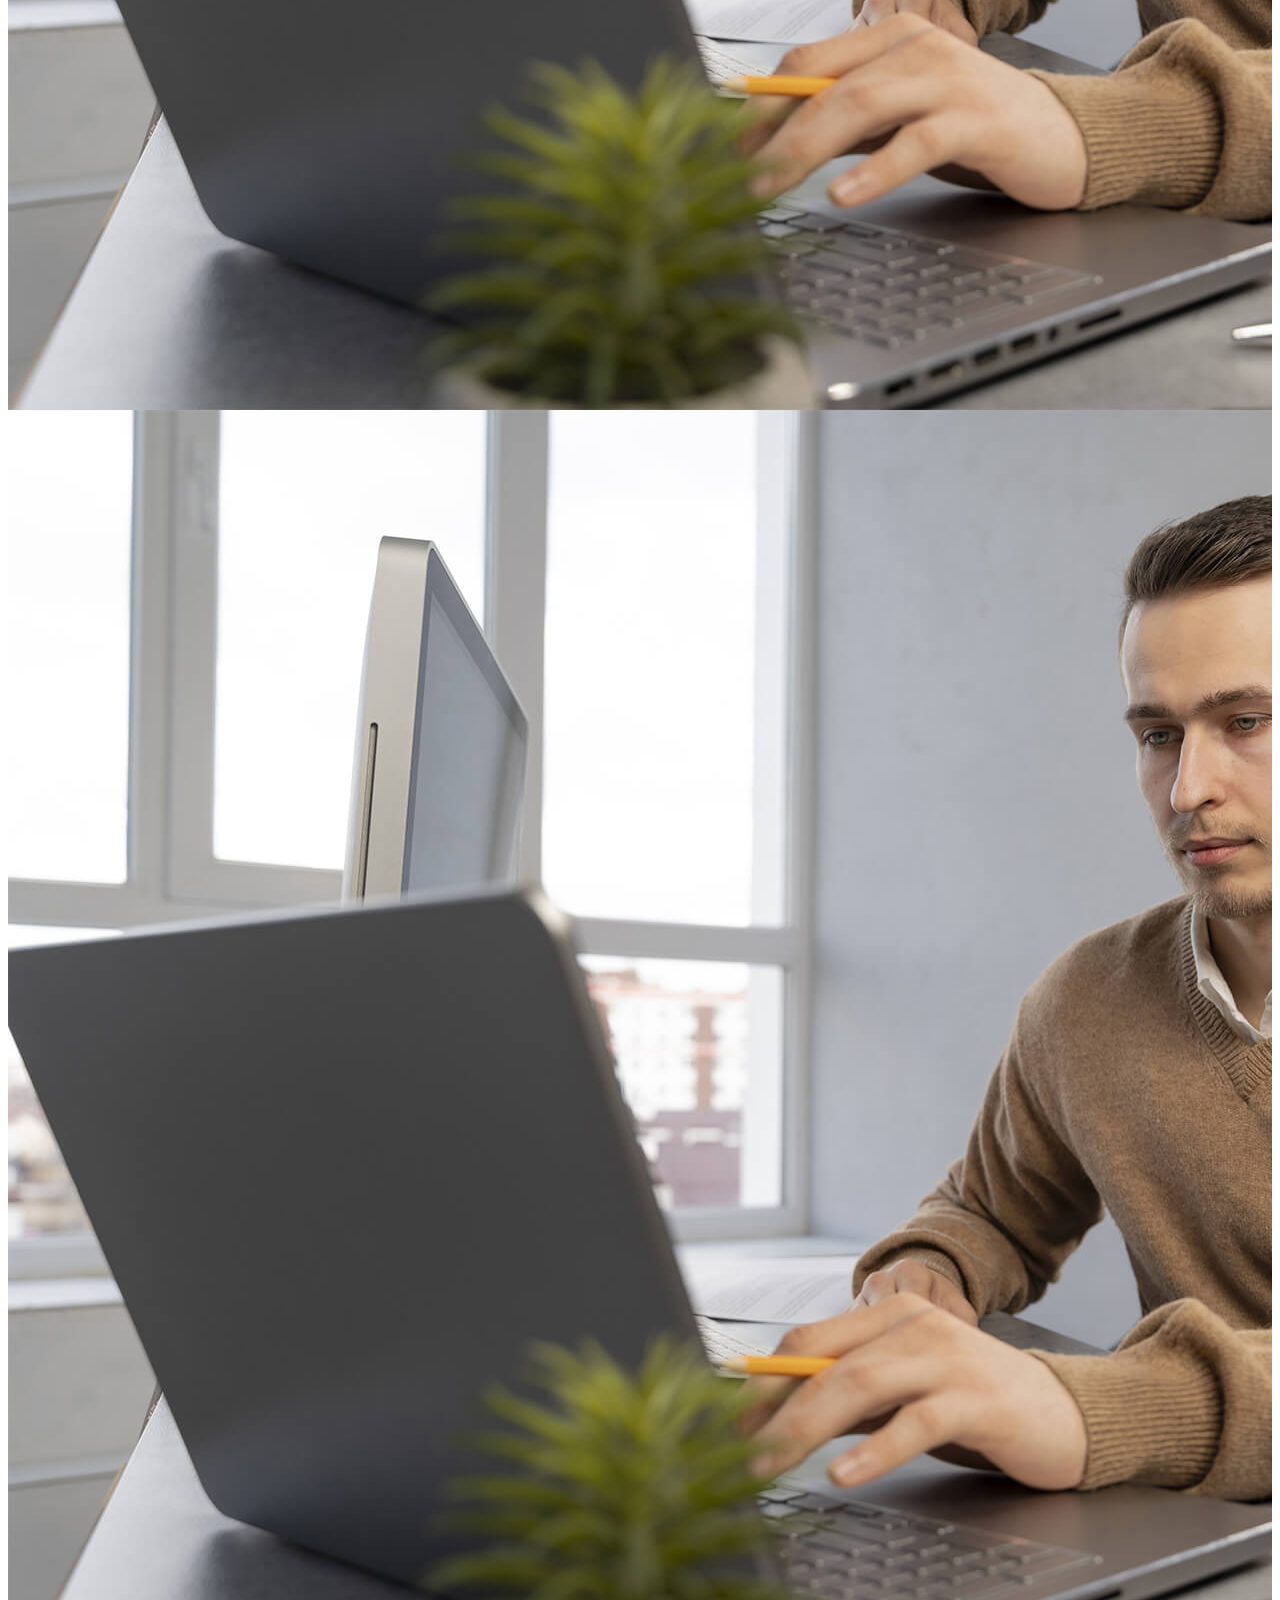
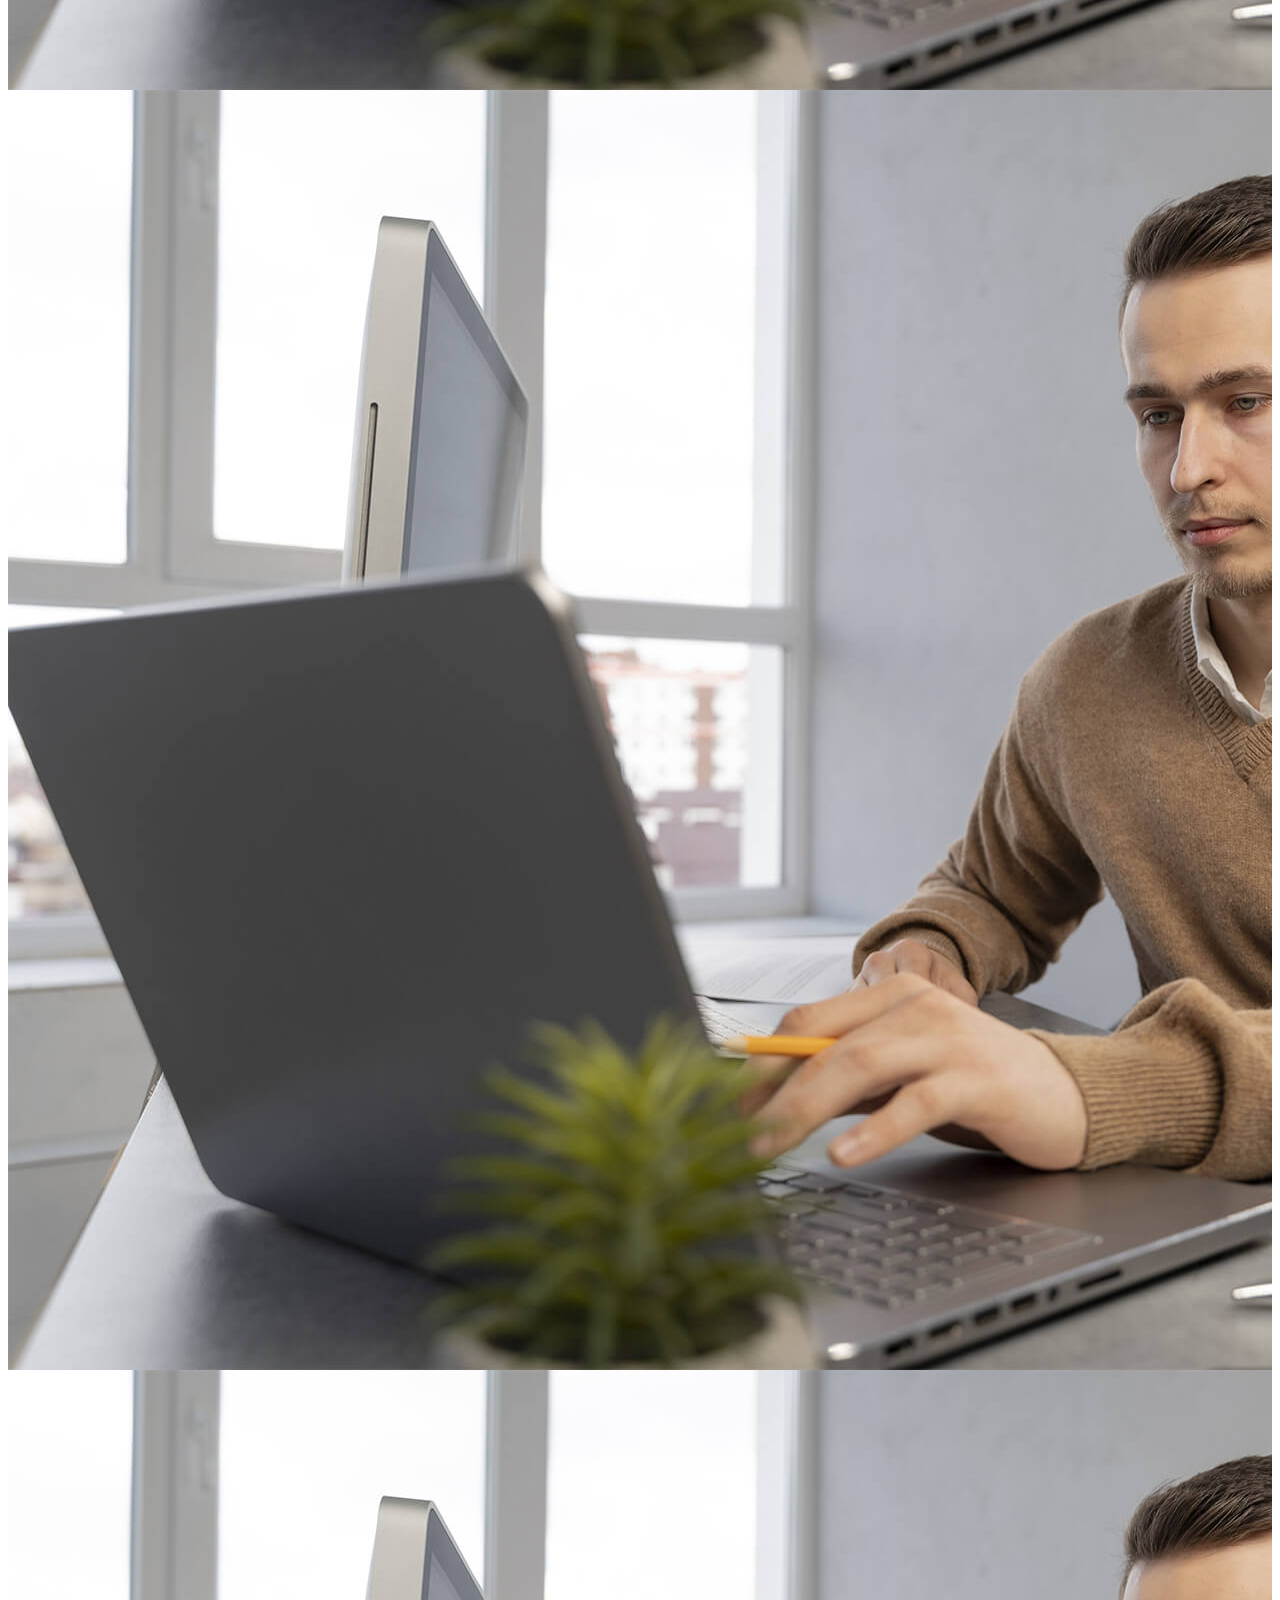
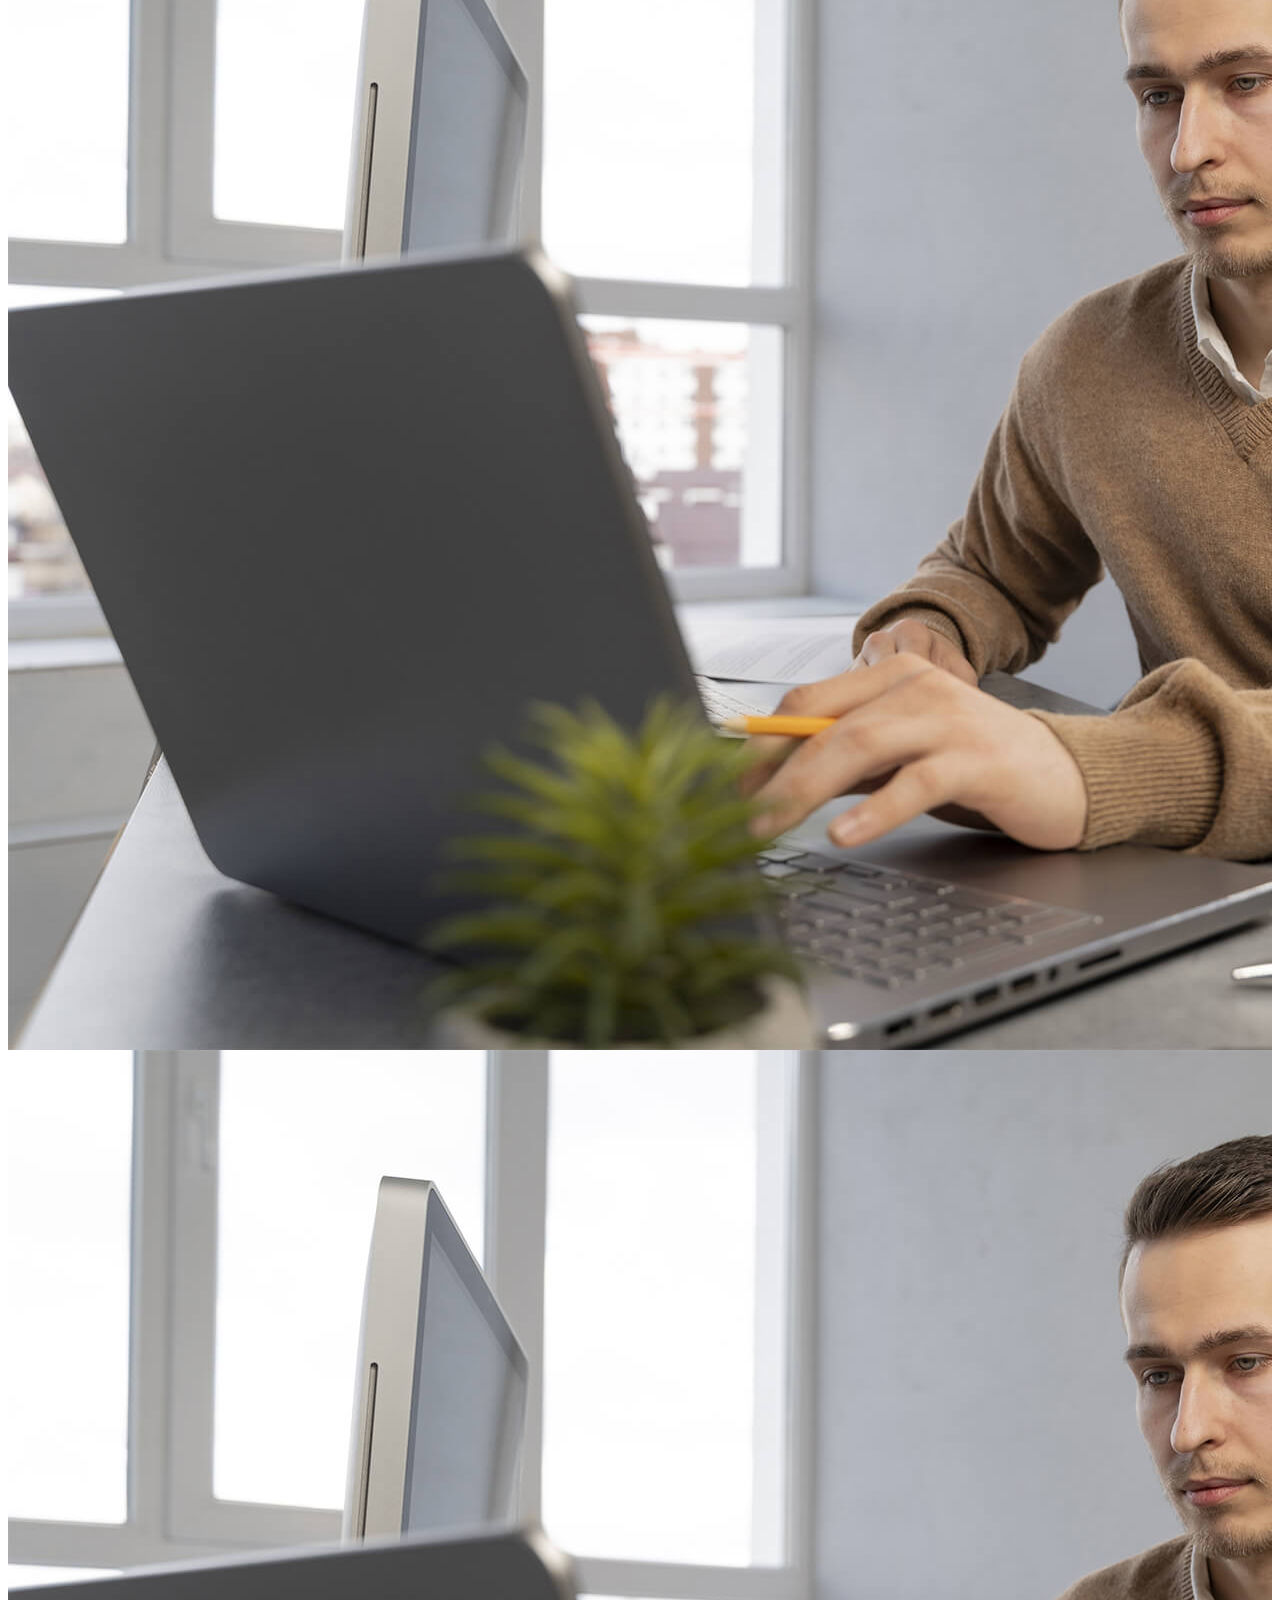
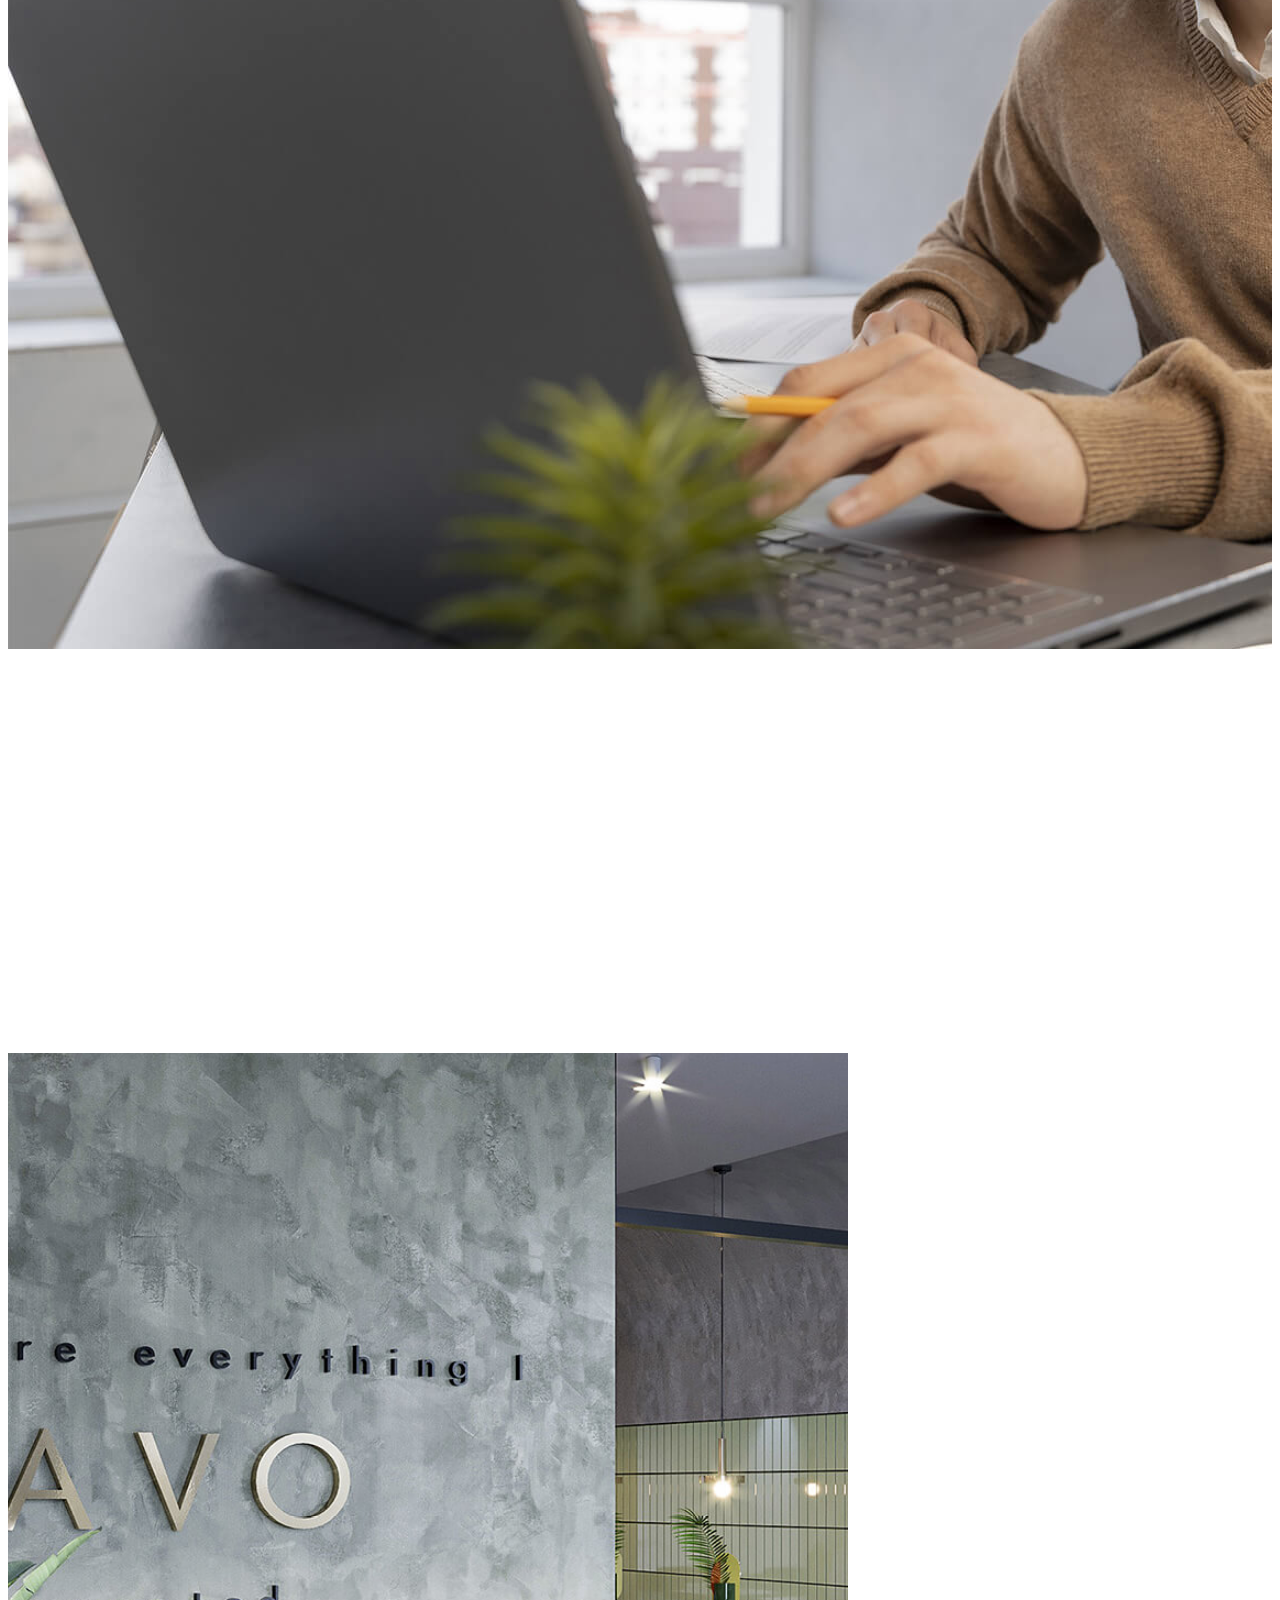
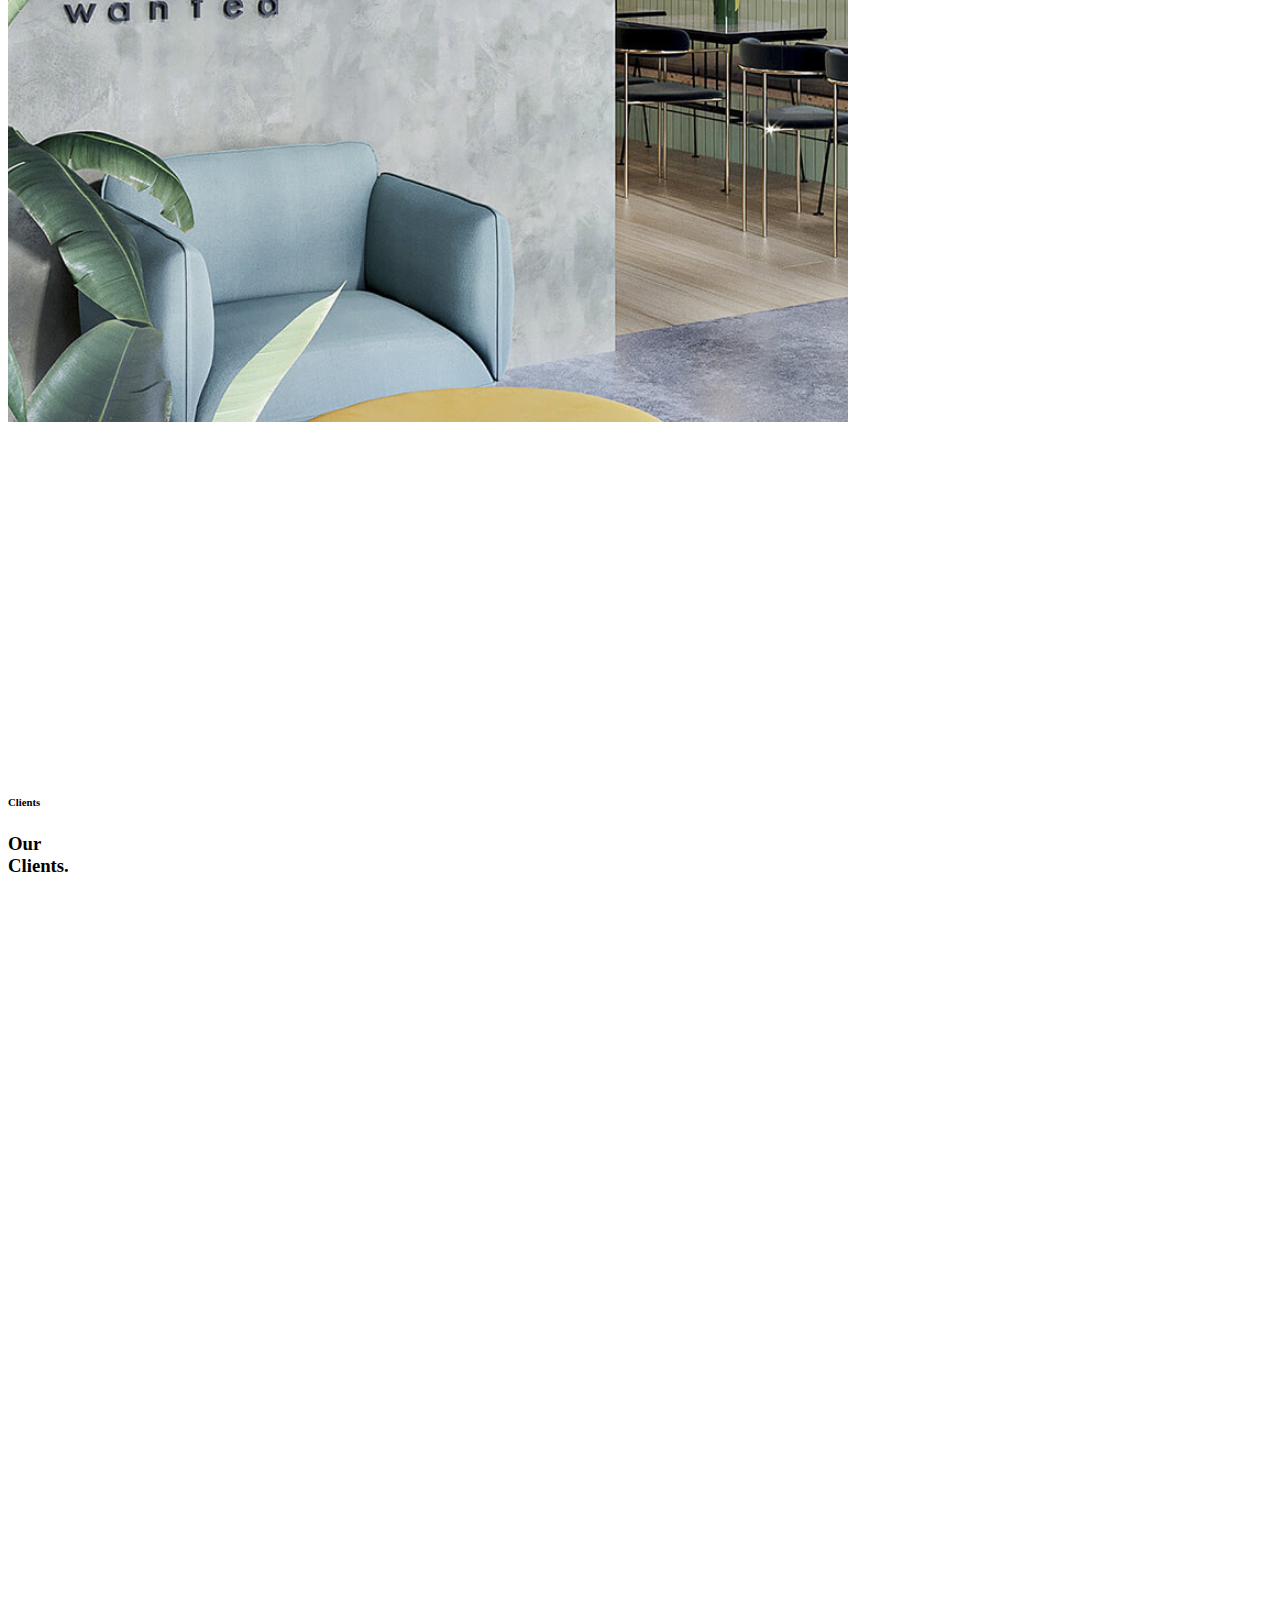
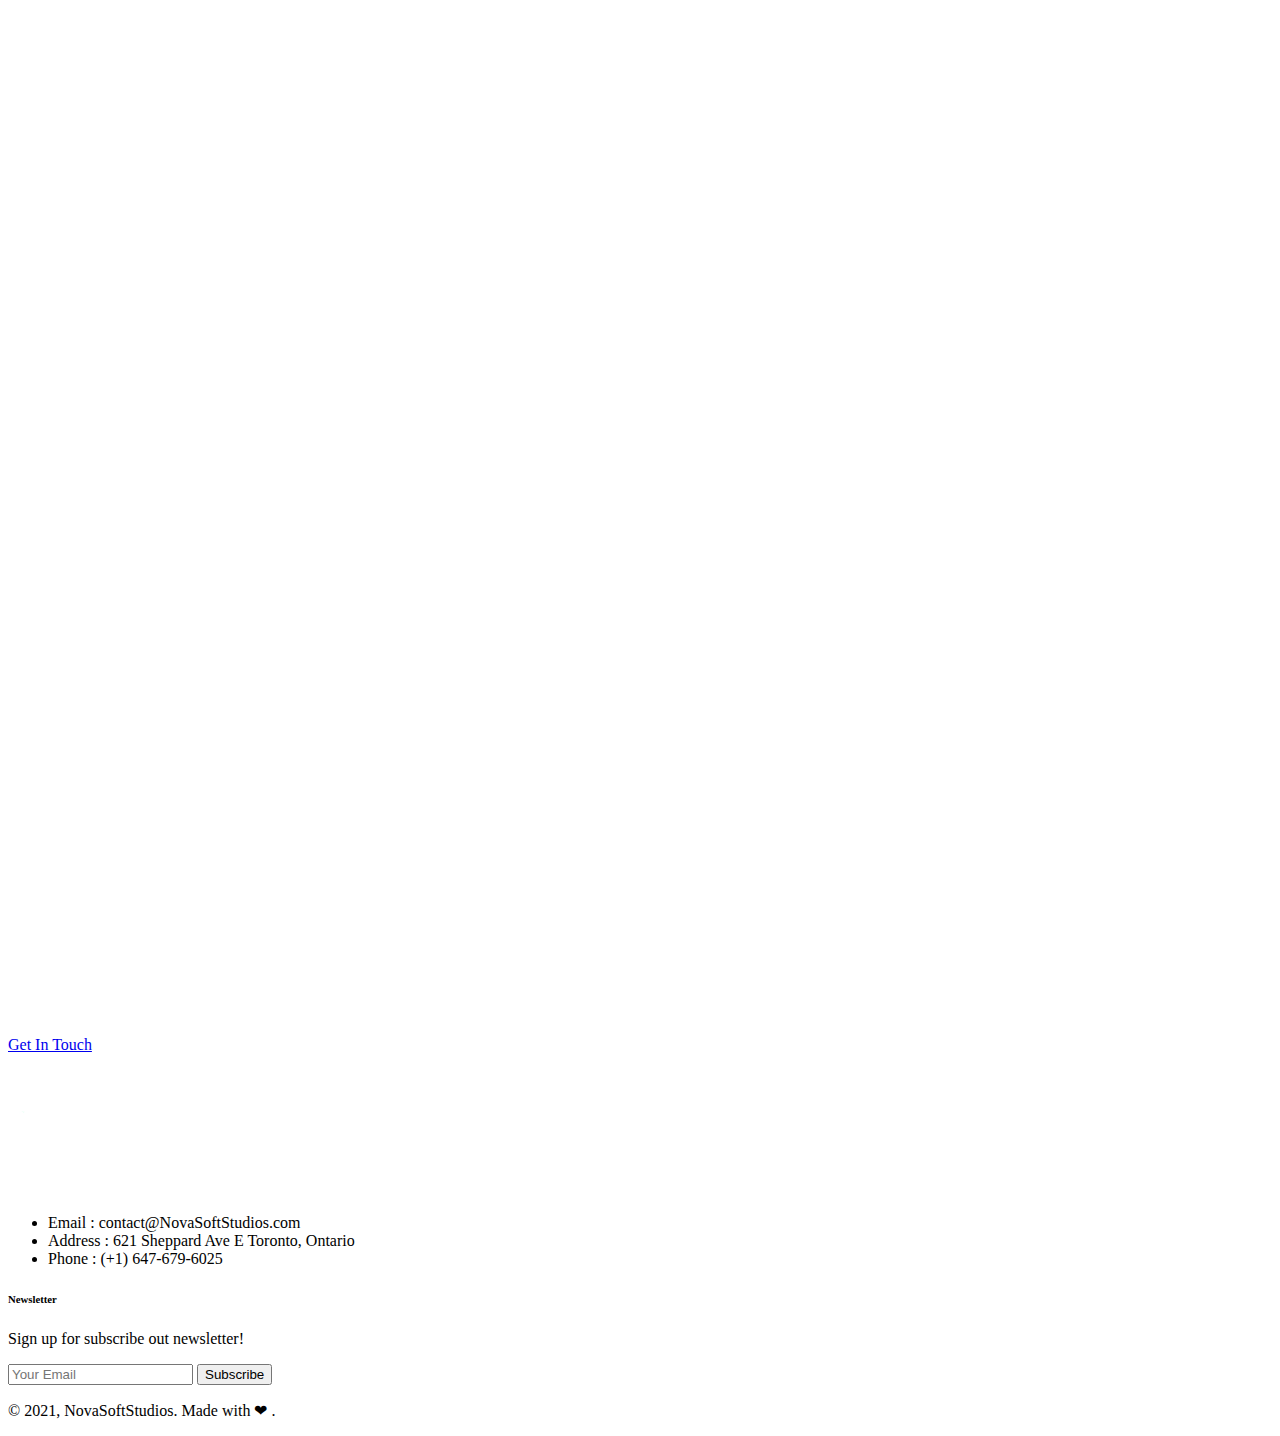
==== commit 1976c6d0: "test" ====
--- a/about/about.html
+++ b/about/about.html
@@ -5,11 +5,11 @@
         <meta charset="utf-8">
         <meta http-equiv="X-UA-Compatible" content="IE=edge"/>
         <meta name="viewport" content="width=device-width, initial-scale=1"/>
-        <meta name="keywords" content="HTML5 Template NovaSoftSolutions onepage themeforest"/>
-        <meta name="description" content="NovaSoftSolutions - Onepage Multi-Purpose HTML5 Template"/>
+        <meta name="keywords" content="HTML5 Template NovaSoftStudios onepage themeforest"/>
+        <meta name="description" content="NovaSoftStudios - Onepage Multi-Purpose HTML5 Template"/>
         <meta name="author" content=""/>
         <!-- Title  -->
-        <title>NovaSoftSolutions</title>
+        <title>NovaSoftStudios</title>
         <!-- Favicon -->
         <link rel="shortcut icon" type="image/png" href="../img/favicon.png"/>
         <!-- Google Fonts -->
@@ -25,14 +25,9 @@
     </head>
     <body>
         <!-- ==================== Start Loading ==================== -->
-        <div id="preloader"></div>
         <!-- ==================== End Loading ==================== -->
         <!-- ==================== Start progress-scroll-button ==================== -->
-        <div class="progress-wrap cursor-pointer">
-            <svg class="progress-circle svg-content" width="100%" height="100%" viewBox="-1 -1 102 102">
-                <path d="M50,1 a49,49 0 0,1 0,98 a49,49 0 0,1 0,-98"/>
-            </svg>
-        </div>
+
         <!-- ==================== End progress-scroll-button ==================== -->
         <!-- ==================== Start cursor ==================== -->
         <div class="mouse-cursor cursor-outer"></div>
@@ -108,12 +103,7 @@
                     </div>
                     <div class="col-lg-8 offset-lg-1 col-md-8">
                         <div class="text">
-                            <p class="wow txt" data-splitting>We develop creative solutions for small and big brands alike, build authentic product
-                            identities and much more.Lorem ipsum dolor sit amet, consectetur adipiscing elit sit non
-                            facilisis vitae eu. Ultrices ut diam morbi risus dui, nec eget at lorem in id tristique
-                            in elementum leo nisi eleifend placerat magna lacus elementum ornare vehicula odio
-                            posuere quisque ultrices tempus cras id blandit maecenas in ornare quis dolor tempus
-                            risus vitae feugiat fames aliquet sed.</p>
+                            <p class="wow txt" data-splitting>Welcome to NovaSoftStudios, your trusted partner for innovative software solutions and cutting-edge website development. With a passion for technology and a commitment to excellence, we strive to empower businesses and individuals by harnessing the power of digital platforms.</p>
                         </div>
                     </div>
                 </div>
@@ -178,7 +168,7 @@
                                 </div>
                                 <div class="slic-item wow fadeInUp" data-wow-delay=".5s">
                                     <div class="item">
-                                        <p>I cannot speak highly enough about the customer support provided by NovaSoftSolutions. They were prompt, friendly, and went above and beyond to ensure my questions were answered and issues resolved.</p>
+                                        <p>I cannot speak highly enough about the customer support provided by NovaSoftStudios. They were prompt, friendly, and went above and beyond to ensure my questions were answered and issues resolved.</p>
                                         <div class="info">
                                             <div class="img">
                                                 <div class="img-box">
@@ -194,7 +184,7 @@
                                         </div>
                                     </div>
                                     <div class="item">
-                                        <p>I am extremely impressed with the software created by NovaSoftSolutions. It's intuitive, user-friendly, and has greatly streamlined our business processes. Highly recommend!</p>
+                                        <p>I am extremely impressed with the software created by NovaSoftStudios. It's intuitive, user-friendly, and has greatly streamlined our business processes. Highly recommend!</p>
                                         <div class="info">
                                             <div class="img">
                                                 <div class="img-box">
@@ -210,7 +200,7 @@
                                         </div>
                                     </div>
                                     <div class="item">
-                                        <p>NovaSoftSolutions designed a stunning website for my business. The attention to detail and creativity in their work is outstanding. Our online presence has never looked better!</p>
+                                        <p>NovaSoftStudios designed a stunning website for my business. The attention to detail and creativity in their work is outstanding. Our online presence has never looked better!</p>
                                         <div class="info">
                                             <div class="img">
                                                 <div class="img-box">
@@ -281,16 +271,13 @@
                     <div class="col-lg-6 valign">
                         <div class="content">
                             <h4 class="wow custom-font" data-splitting>About us.</h4>
-                            <p class="wow txt" data-splitting>Our creative Ad agency is ranked among the finest in
-                            the US. We cultivate smart ideas for start-ups and seasoned players.
-                        </p>
                             <ul class="feat">
                                 <li class="wow fadeInUp" data-wow-delay=".2s">
                                     <h6>
                                         <span>1</span>
                                         Our Mission
                                     </h6>
-                                    <p>At NovaSoftSolutions, our mission is to empower businesses and individuals through innovative software solutions and exceptional website development. We are dedicated to delivering cutting-edge technology that enhances productivity, efficiency, and user experience.</p>
+                                    <p>At NovaSoftStudios, our mission is to empower businesses and individuals through innovative software solutions and exceptional website development. We are dedicated to delivering cutting-edge technology that enhances productivity, efficiency, and user experience.</p>
                                 </li>
                                 <li class="wow fadeInUp" data-wow-delay=".4s">
                                     <h6>
@@ -332,7 +319,7 @@
                                     <div class="item wow fadeIn" data-wow-delay=".3s">
                                         <div class="img">
                                             <img src="../img/clients/brands/01.png" alt="">
-                                            <a href="#0" class="link" data-splitting>NovaSoftSolutions</a>
+                                            <a href="#0" class="link" data-splitting>NovaSoftStudios</a>
                                         </div>
                                     </div>
                                 </div>
@@ -340,7 +327,7 @@
                                     <div class="item wow fadeIn" data-wow-delay=".6s">
                                         <div class="img">
                                             <img src="../img/clients/brands/02.png" alt="">
-                                            <a href="#0" class="link" data-splitting>NovaSoftSolutions</a>
+                                            <a href="#0" class="link" data-splitting>NovaSoftStudios</a>
                                         </div>
                                     </div>
                                 </div>
@@ -348,7 +335,7 @@
                                     <div class="item wow fadeIn" data-wow-delay=".8s">
                                         <div class="img">
                                             <img src="../img/clients/brands/03.png" alt="">
-                                            <a href="#0" class="link" data-splitting>NovaSoftSolutions</a>
+                                            <a href="#0" class="link" data-splitting>NovaSoftStudios</a>
                                         </div>
                                     </div>
                                 </div>
@@ -356,7 +343,7 @@
                                     <div class="item wow fadeIn" data-wow-delay=".3s">
                                         <div class="img">
                                             <img src="../img/clients/brands/04.png" alt="">
-                                            <a href="#0" class="link" data-splitting>NovaSoftSolutions</a>
+                                            <a href="#0" class="link" data-splitting>NovaSoftStudios</a>
                                         </div>
                                     </div>
                                 </div>
@@ -366,7 +353,7 @@
                                     <div class="item wow fadeIn" data-wow-delay=".4s">
                                         <div class="img">
                                             <img src="../img/clients/brands/05.png" alt="">
-                                            <a href="#0" class="link" data-splitting>NovaSoftSolutions</a>
+                                            <a href="#0" class="link" data-splitting>NovaSoftStudios</a>
                                         </div>
                                     </div>
                                 </div>
@@ -374,7 +361,7 @@
                                     <div class="item wow fadeIn" data-wow-delay=".7s">
                                         <div class="img">
                                             <img src="../img/clients/brands/06.png" alt="">
-                                            <a href="#0" class="link" data-splitting>NovaSoftSolutions</a>
+                                            <a href="#0" class="link" data-splitting>NovaSoftStudios</a>
                                         </div>
                                     </div>
                                 </div>
@@ -382,7 +369,7 @@
                                     <div class="item wow fadeIn" data-wow-delay=".5s">
                                         <div class="img">
                                             <img src="../img/clients/brands/07.png" alt="">
-                                            <a href="#0" class="link" data-splitting>NovaSoftSolutions</a>
+                                            <a href="#0" class="link" data-splitting>NovaSoftStudios</a>
                                         </div>
                                     </div>
                                 </div>
@@ -390,7 +377,7 @@
                                     <div class="item wow fadeIn" data-wow-delay=".3s">
                                         <div class="img">
                                             <img src="../img/clients/brands/08.png" alt="">
-                                            <a href="#0" class="link" data-splitting>NovaSoftSolutions</a>
+                                            <a href="#0" class="link" data-splitting>NovaSoftStudios</a>
                                         </div>
                                     </div>
                                 </div>
@@ -438,7 +425,7 @@
                                 <ul>
                                     <li>
                                         <span>Email : </span>
-                                        contact@NovaSoftSolutions.com
+                                        contact@NovaSoftStudios.com
                                     </li>
                                     <li>
                                         <span>Address : </span>
@@ -467,7 +454,7 @@
                 </div>
                 <div class="copyrights text-center">
                     <p>
-                        © 2021, NovaSoftSolutions. Made with &#10084; 
+                        © 2021, NovaSoftStudios. Made with &#10084; 
                         .
                     </p>
                 </div>
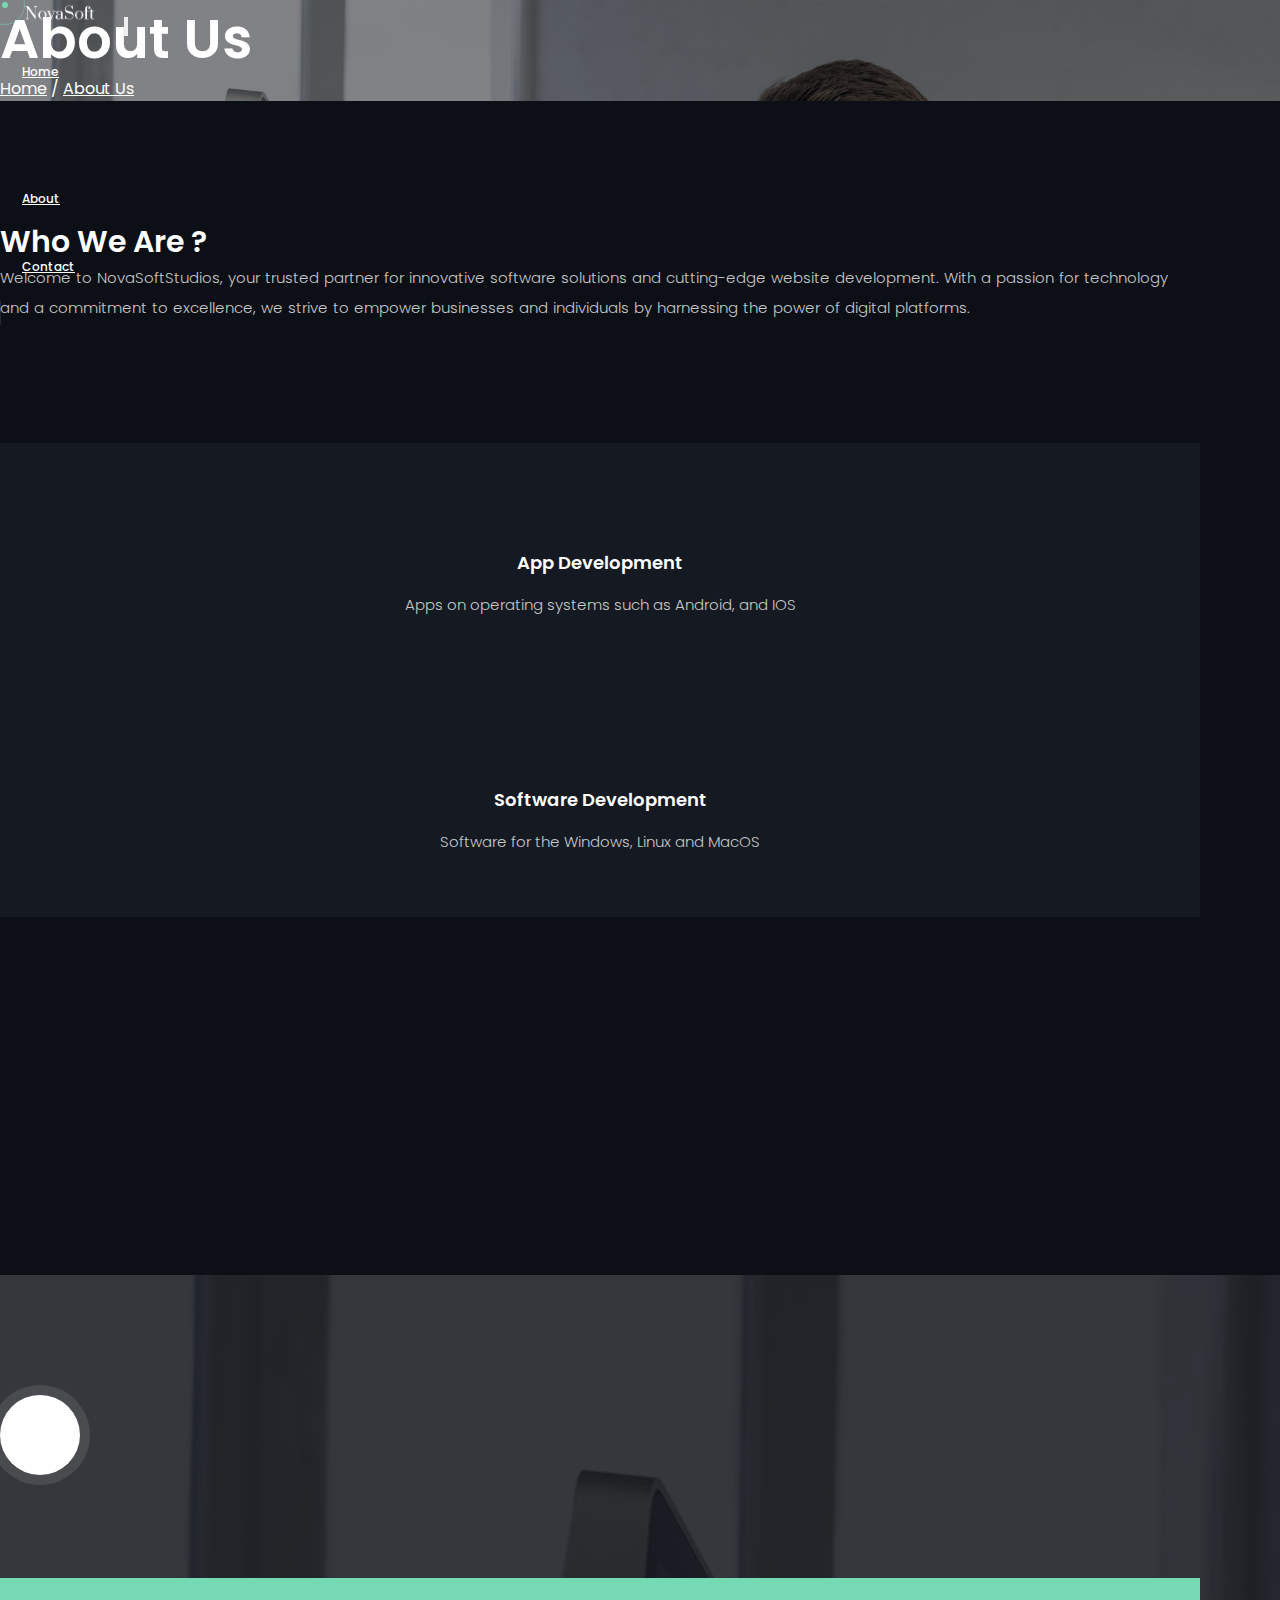
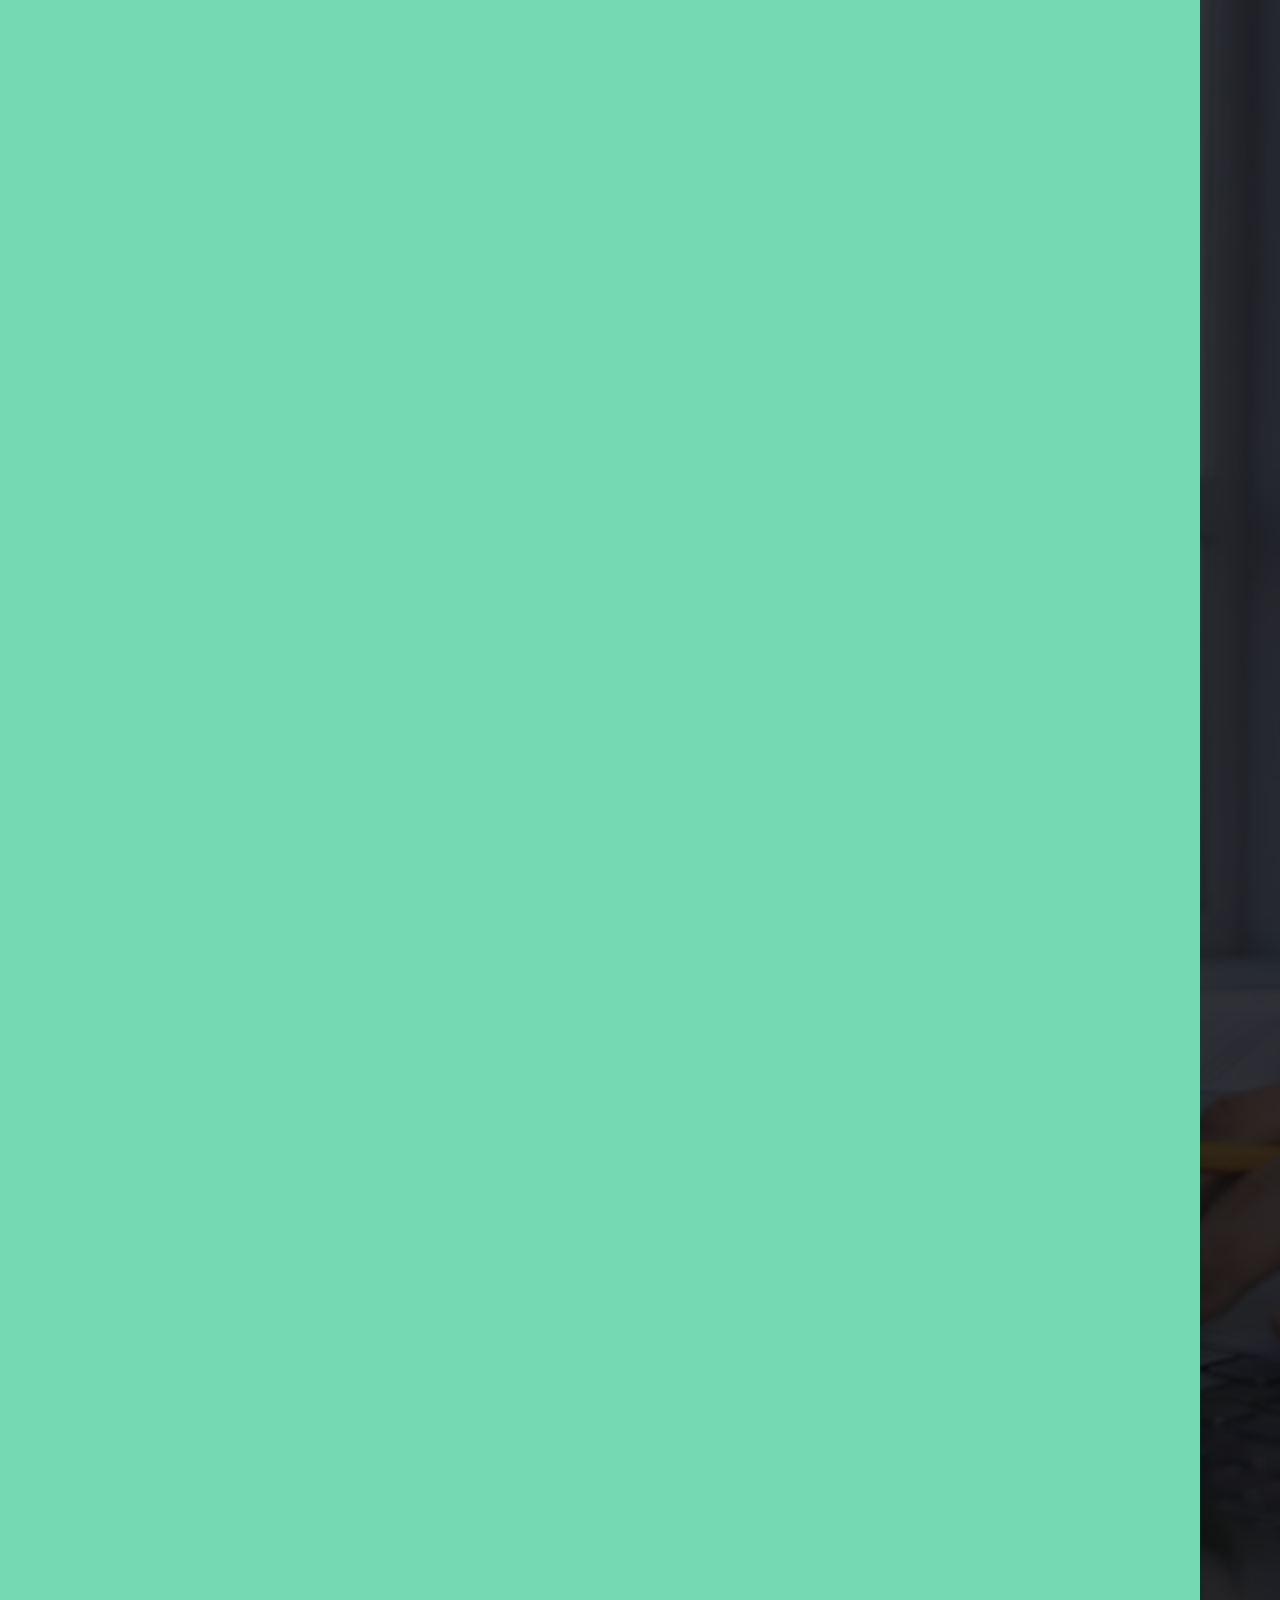
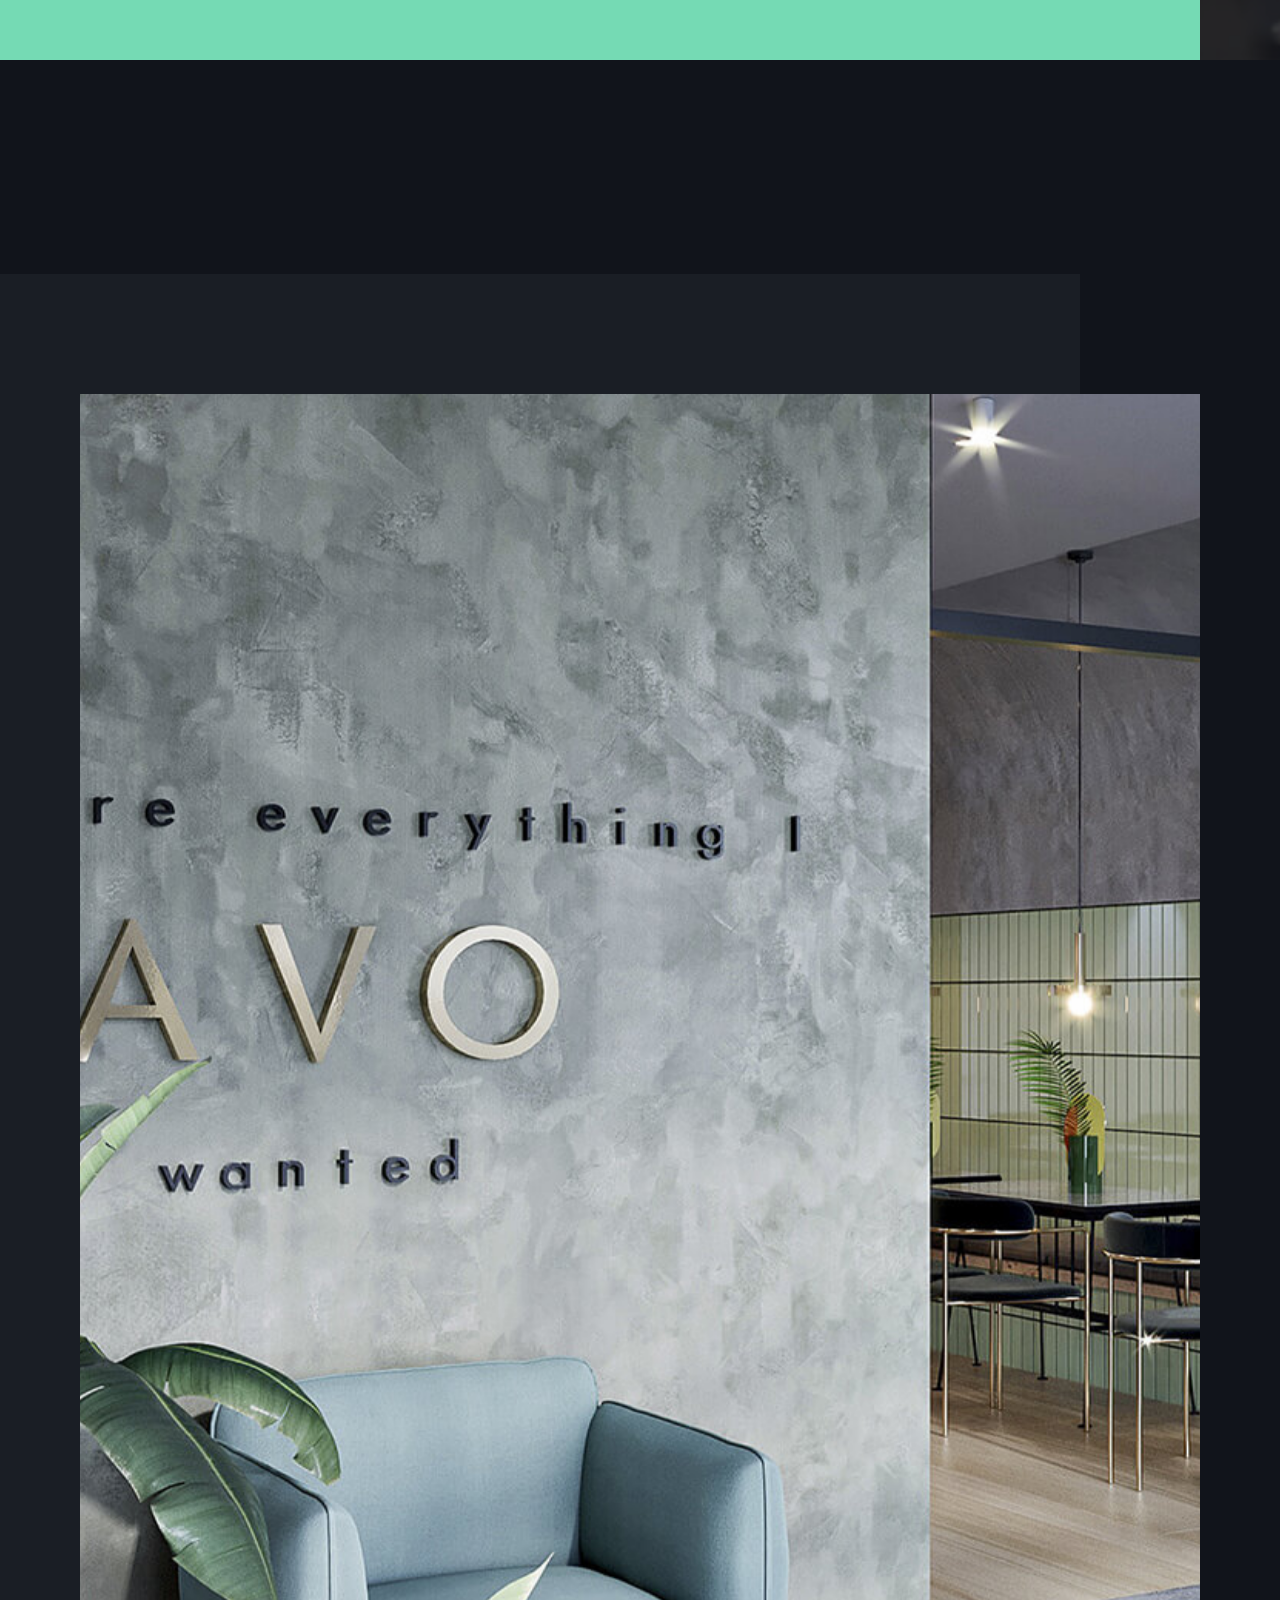
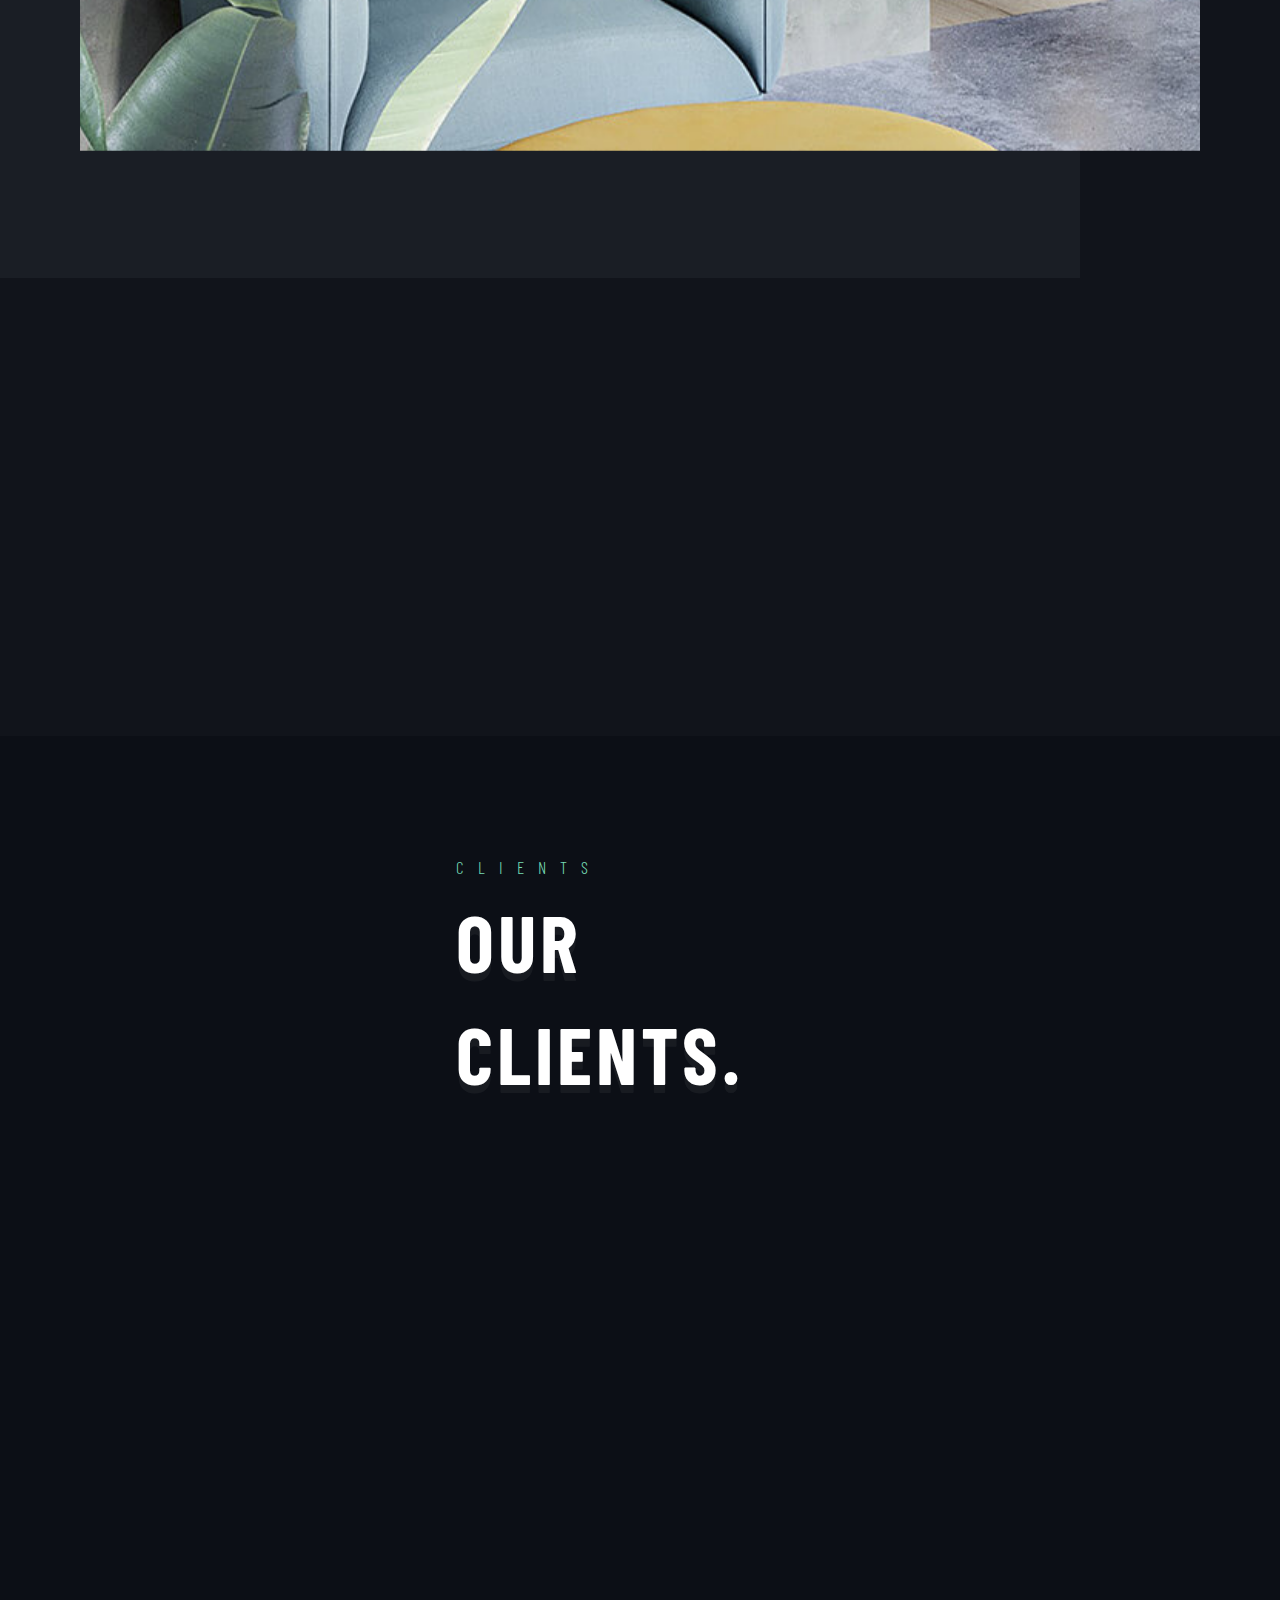
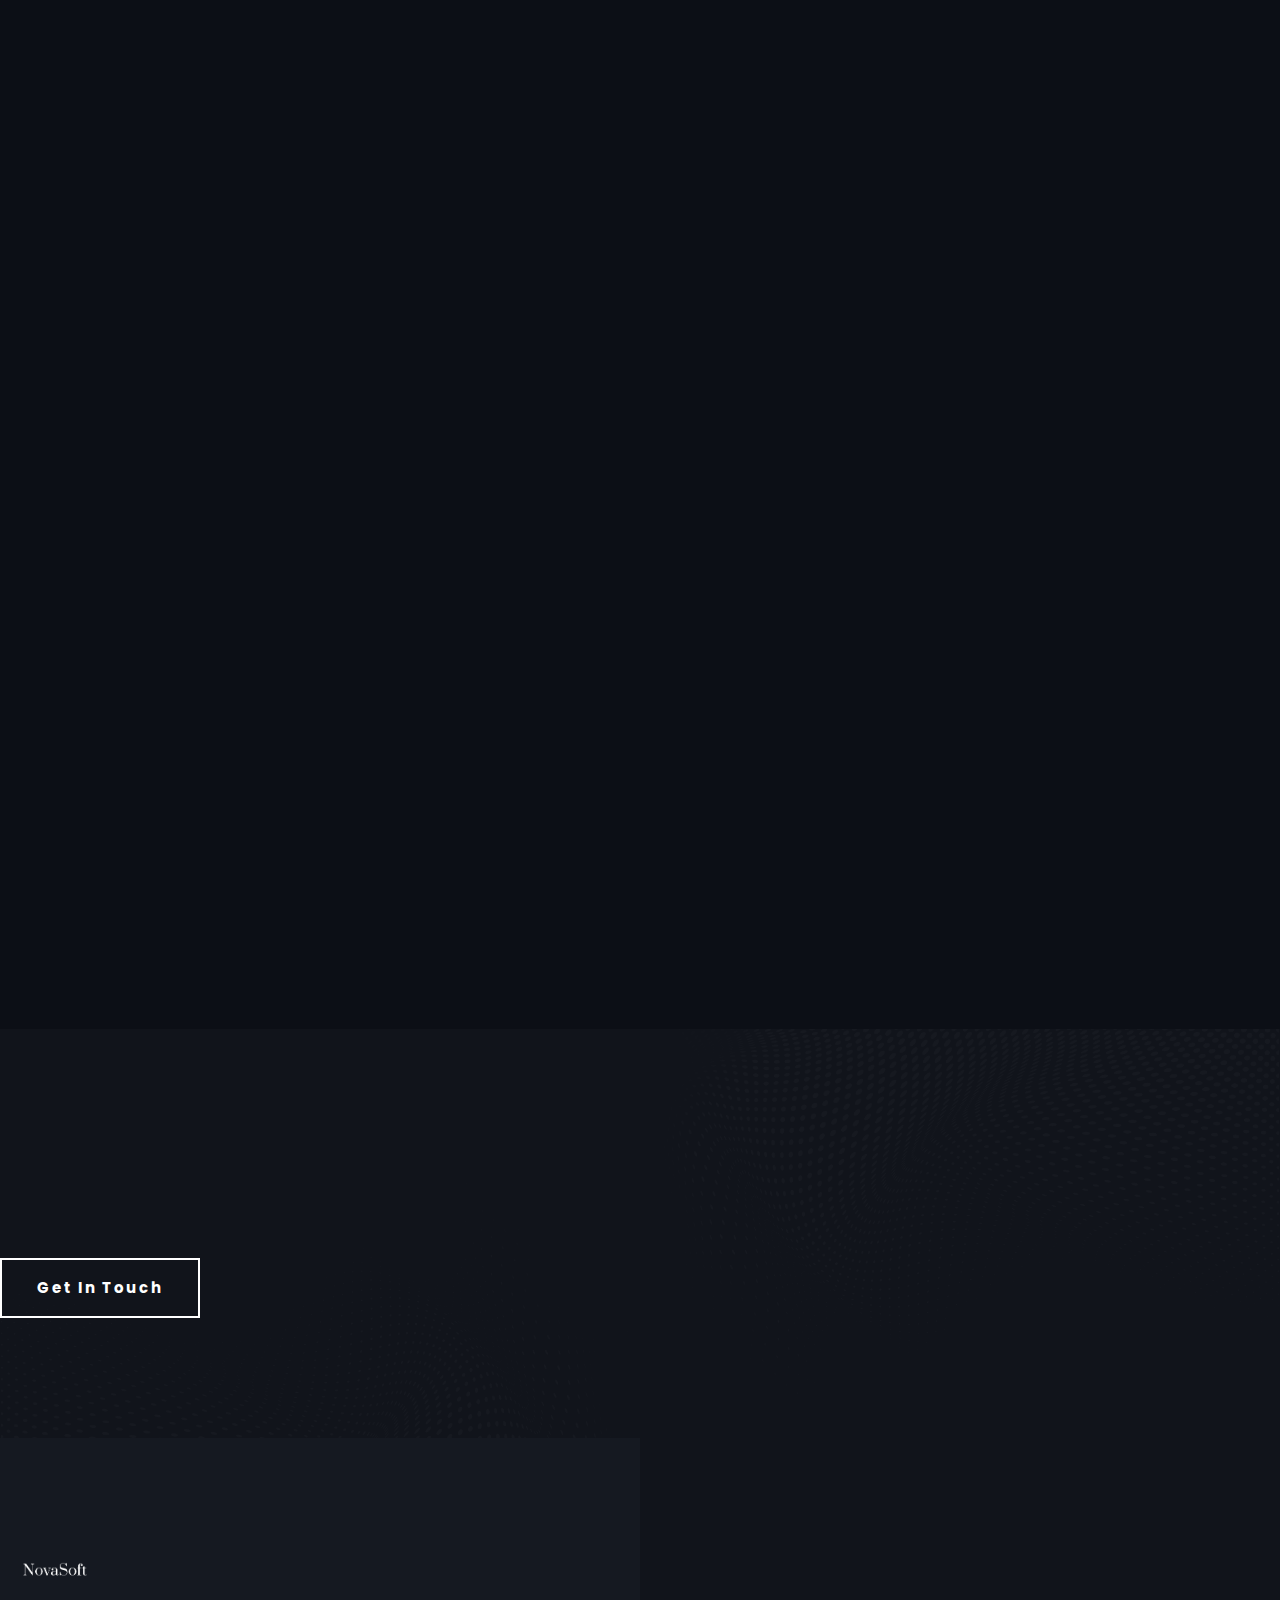
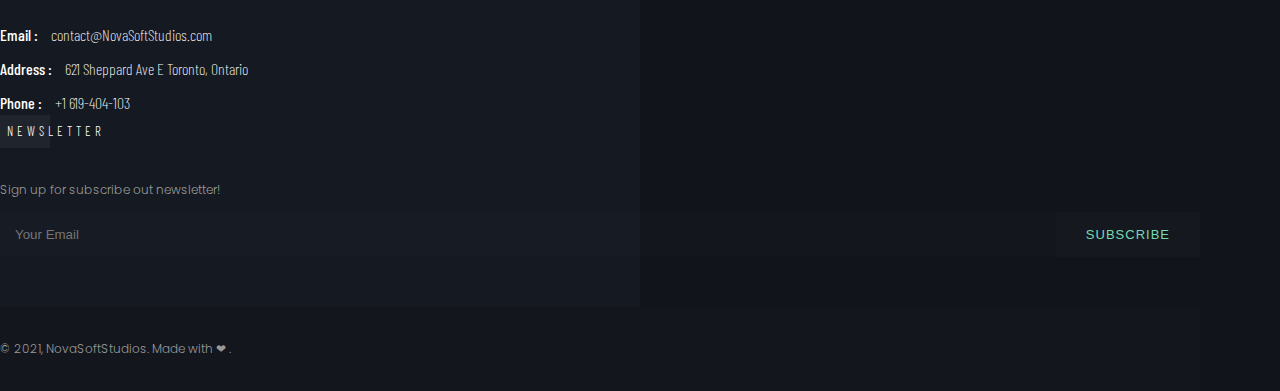
==== commit ef12ae4d: "test" ====
--- a/about/about.html
+++ b/about/about.html
@@ -433,7 +433,7 @@
                                     </li>
                                     <li>
                                         <span>Phone : </span>
-                                        (+1) 647-679-6025
+                                        +1 619-404-103
                                     </li>
                                 </ul>
                             </div>
--- a/css/style.css
+++ b/css/style.css
@@ -0,0 +1,5813 @@
+/*-----------------------------------------------------------------------------------
+
+    Theme Name: Avogeek
+    Theme URI: http://
+    Description: Creative Agency & Portfolio
+    Author: uiuxarghya
+    Author URI: https://uiuxarghya.github.io
+    Version: 1.0
+
+-----------------------------------------------------------------------------------*/
+/* ----------------------------------------------------------------
+
+== Table Of Content
+
+    |--- BASE
+
+        |- typography
+        |- helper classes
+
+    |--- SHORTCODES
+
+        |- extra
+        |- overlay
+        |- section-heading
+        |- buttons
+        |- navbar
+        |- sliders
+        |- intro
+        |- feature-box
+        |- clients
+        |- counter
+        |- portfolio
+        |- process
+        |- progress-bar
+        |- tabs
+        |- team
+        |- testimonials
+        |- blog
+        |- contact-form
+        |- footers
+
+    |--- BASE
+
+        |- responsive
+	
+
+
+---------------------------------------------------------------- */
+/* ====================== [ Start Typography  ] ====================== */
+* {
+    margin: 0;
+    padding: 0;
+    -webkit-box-sizing: border-box;
+    box-sizing: border-box;
+    outline: none;
+    list-style: none;
+}
+
+body {
+    color: #fff;
+    background: #0c0f16;
+    line-height: 1.5;
+    font-weight: 400;
+    overflow-x: hidden !important;
+    font-family: 'Poppins', sans-serif;
+}
+
+img {
+    width: 100%;
+    height: auto;
+}
+
+span, a, a:hover {
+    display: inline-block;
+    color: inherit;
+}
+
+h1 {
+    font-size: 55px;
+}
+
+h2 {
+    font-size: 40px;
+}
+
+h3 {
+    font-size: 35px;
+}
+
+h4 {
+    font-size: 30px;
+}
+
+h5 {
+    font-size: 25px;
+}
+
+h6 {
+    font-size: 18px;
+}
+
+h1, h2, h3, h4, h5, h6 {
+    margin: 0;
+    line-height: 1.4;
+    font-weight: 600;
+}
+
+p {
+    color: #c8c8c8;
+    font-size: 15px;
+    font-weight: 300;
+    line-height: 2;
+    margin: 0;
+}
+
+a, span {
+    display: inline-block;
+}
+
+a:hover, span:hover {
+    text-decoration: none;
+}
+
+.container {
+    max-width: 1200px;
+}
+
+.custom-font {
+    font-family: 'Barlow Condensed', sans-serif;
+}
+
+/* ====================== [ End Typography  ] ====================== */
+/* ====================== [ Start Helper Classes  ] ====================== */
+.o-hidden {
+    overflow: hidden;
+}
+
+.position-re {
+    position: relative;
+}
+
+.ontop {
+    position: relative;
+    z-index: 7;
+}
+
+.full-over {
+    position: absolute !important;
+    top: 0;
+    left: 0;
+    height: 100%;
+    width: 100%;
+}
+
+.full-width {
+    width: 100% !important;
+}
+
+.main-color {
+    color: #75dab4 !important;
+}
+
+.bg-gray {
+    background-color: #f8f4f3;
+}
+
+.bg-gray .primery-shadow {
+    -webkit-box-shadow: 0px 4px 30px -4px rgba(0, 0, 0, 0.2);
+    box-shadow: 0px 4px 30px -4px rgba(0, 0, 0, 0.2);
+}
+
+.bg-dark {
+    background-color: #141414 !important;
+}
+
+.bg-dark .primery-shadow {
+    -webkit-box-shadow: 0px 4px 40px -4px rgba(255, 255, 255, 0.2);
+    box-shadow: 0px 4px 40px -4px rgba(255, 255, 255, 0.2);
+}
+
+.bg-color {
+    background-color: #75dab4 !important;
+}
+
+.bg-color .primery-shadow {
+    -webkit-box-shadow: 0px 4px 40px -4px rgba(255, 255, 255, 0.2);
+    box-shadow: 0px 4px 40px -4px rgba(255, 255, 255, 0.2);
+}
+
+.sub-bg {
+    background: #11141b;
+}
+
+.bg-img {
+    background-size: cover;
+    background-repeat: no-repeat;
+}
+
+.bg-center {
+    background-position: center center;
+}
+
+.bg-fixed {
+    background-attachment: fixed;
+}
+
+.bg-repeat {
+    background-size: auto;
+    background-repeat: repeat;
+}
+
+.section-padding {
+    padding: 120px 0;
+}
+
+.section-ptb {
+    padding: 80px 0;
+}
+
+.cmd-padding {
+    padding: 0 10px;
+}
+
+.csm-padding {
+    padding: 0 5px;
+}
+
+.head-pt {
+    padding: 80px 0 0;
+}
+
+.head-pb {
+    padding: 0 0 80px;
+}
+
+.rounded {
+    border-radius: 5px;
+}
+
+.circle {
+    border-radius: 50%;
+}
+
+.unlist {
+    list-style: none;
+}
+
+.undecro:hover {
+    text-decoration: none;
+}
+
+.inline {
+    display: inline-block;
+}
+
+.valign {
+    display: -webkit-box;
+    display: -ms-flexbox;
+    display: flex;
+    -webkit-box-align: center;
+    -ms-flex-align: center;
+    align-items: center;
+}
+
+.primery-shadow {
+    -webkit-box-shadow: 0px 8px 30px -4px rgba(0, 0, 0, 0.1);
+    box-shadow: 0px 8px 30px -4px rgba(0, 0, 0, 0.1);
+}
+
+.padding5 {
+    padding-right: 5%;
+    padding-left: 5%;
+}
+
+/*-------------------------------------------------------
+					 text color
+-------------------------------------------------------*/
+.text-white {
+    color: #FFF;
+}
+
+.text-black {
+    color: #000;
+}
+
+.text-extra-light-gray {
+    color: #b7b7b7;
+}
+
+/*-------------------------------------------------------
+					font-weight
+-------------------------------------------------------*/
+.fw-100 {
+    font-weight: 100 !important;
+}
+
+.fw-200 {
+    font-weight: 200 !important;
+}
+
+.fw-300 {
+    font-weight: 300 !important;
+}
+
+.fw-400 {
+    font-weight: 400 !important;
+}
+
+.fw-500 {
+    font-weight: 500 !important;
+}
+
+.fw-600 {
+    font-weight: 600 !important;
+}
+
+.fw-700 {
+    font-weight: 700 !important;
+}
+
+.fw-800 {
+    font-weight: 800 !important;
+}
+
+.fw-900 {
+    font-weight: 900 !important;
+}
+
+/*-------------------------------------------------------
+					 font-size
+-------------------------------------------------------*/
+.fz-10 {
+    font-size: 10px !important;
+}
+
+.fz-12 {
+    font-size: 12px !important;
+}
+
+.fz-14 {
+    font-size: 14px !important;
+}
+
+.fz-15 {
+    font-size: 15px !important;
+}
+
+.fz-16 {
+    font-size: 16px !important;
+}
+
+.fz-18 {
+    font-size: 18px !important;
+}
+
+.fz-20 {
+    font-size: 20px !important;
+}
+
+.fz-22 {
+    font-size: 22px !important;
+}
+
+.fz-25 {
+    font-size: 25px !important;
+}
+
+.fz-30 {
+    font-size: 30px !important;
+}
+
+.fz-40 {
+    font-size: 40px !important;
+}
+
+.fz-50 {
+    font-size: 50px !important;
+}
+
+/*-------------------------------------------------------
+					line-height
+-------------------------------------------------------*/
+.line-height-10 {
+    line-height: 10px;
+}
+
+.line-height-13 {
+    line-height: 13px;
+}
+
+.line-height-18 {
+    line-height: 18px;
+}
+
+.line-height-20 {
+    line-height: 20px;
+}
+
+.line-height-24 {
+    line-height: 24px;
+}
+
+.line-height-22 {
+    line-height: 22px;
+}
+
+.line-height-26 {
+    line-height: 26px;
+}
+
+.line-height-28 {
+    line-height: 28px;
+}
+
+.line-height-30 {
+    line-height: 30px;
+}
+
+.line-height-35 {
+    line-height: 35px;
+}
+
+.line-height-40 {
+    line-height: 40px;
+}
+
+.line-height-45 {
+    line-height: 45px;
+}
+
+.line-height-50 {
+    line-height: 50px;
+}
+
+.line-height-55 {
+    line-height: 55px;
+}
+
+.line-height-60 {
+    line-height: 60px;
+}
+
+.line-height-65 {
+    line-height: 65px;
+}
+
+.line-height-70 {
+    line-height: 70px;
+}
+
+.line-height-75 {
+    line-height: 75px;
+}
+
+.line-height-80 {
+    line-height: 80px;
+}
+
+.line-height-85 {
+    line-height: 85px;
+}
+
+.line-height-90 {
+    line-height: 90px;
+}
+
+.line-height-95 {
+    line-height: 95px;
+}
+
+.line-height-100 {
+    line-height: 100px;
+}
+
+.line-height-110 {
+    line-height: 110px;
+}
+
+.line-height-120 {
+    line-height: 120px;
+}
+
+/*-------------------------------------------------------
+					text-transform
+-------------------------------------------------------*/
+.text-u {
+    text-transform: uppercase !important;
+}
+
+.text-l {
+    text-transform: lowercase !important;
+}
+
+.text-c {
+    text-transform: capitalize !important;
+}
+
+.text-non {
+    text-transform: none !important;
+}
+
+.text-i {
+    font-style: italic;
+}
+
+/*-------------------------------------------------------
+					 letter-spacing
+-------------------------------------------------------*/
+.ls0 {
+    letter-spacing: 0px !important;
+}
+
+.ls1 {
+    letter-spacing: 1px !important;
+}
+
+.ls2 {
+    letter-spacing: 2px !important;
+}
+
+.ls3 {
+    letter-spacing: 3px !important;
+}
+
+.ls4 {
+    letter-spacing: 4px !important;
+}
+
+.ls5 {
+    letter-spacing: 5px !important;
+}
+
+.ls10 {
+    letter-spacing: 10px !important;
+}
+
+/*-------------------------------------------------------
+			 margin-top  (0/100) +5
+-------------------------------------------------------*/
+.mt-0 {
+    margin-top: 0 !important;
+}
+
+.mt-5 {
+    margin-top: 5px !important;
+}
+
+.mt-10 {
+    margin-top: 10px !important;
+}
+
+.mt-15 {
+    margin-top: 15px !important;
+}
+
+.mt-20 {
+    margin-top: 20px !important;
+}
+
+.mt-25 {
+    margin-top: 25px !important;
+}
+
+.mt-30 {
+    margin-top: 30px !important;
+}
+
+.mt-35 {
+    margin-top: 35px !important;
+}
+
+.mt-40 {
+    margin-top: 40px !important;
+}
+
+.mt-45 {
+    margin-top: 45px !important;
+}
+
+.mt-50 {
+    margin-top: 50px !important;
+}
+
+.mt-55 {
+    margin-top: 55px !important;
+}
+
+.mt-60 {
+    margin-top: 60px !important;
+}
+
+.mt-62 {
+    margin-top: 62px !important;
+}
+
+.mt-65 {
+    margin-top: 65px !important;
+}
+
+.mt-70 {
+    margin-top: 70px !important;
+}
+
+.mt-75 {
+    margin-top: 75px !important;
+}
+
+.mt-80 {
+    margin-top: 80px !important;
+}
+
+.mt-85 {
+    margin-top: 85px !important;
+}
+
+.mt-90 {
+    margin-top: 90px !important;
+}
+
+.mt-95 {
+    margin-top: 95px !important;
+}
+
+.mt-100 {
+    margin-top: 100px !important;
+}
+
+/*-------------------------------------------------------
+			 margin-bottom  (0/100) +5
+-------------------------------------------------------*/
+.mb-0 {
+    margin-bottom: 0 !important;
+}
+
+.mb-5 {
+    margin-bottom: 5px !important;
+}
+
+.mb-10 {
+    margin-bottom: 10px !important;
+}
+
+.mb-15 {
+    margin-bottom: 15px !important;
+}
+
+.mb-20 {
+    margin-bottom: 20px !important;
+}
+
+.mb-25 {
+    margin-bottom: 25px !important;
+}
+
+.mb-30 {
+    margin-bottom: 30px !important;
+}
+
+.mb-35 {
+    margin-bottom: 35px !important;
+}
+
+.mb-40 {
+    margin-bottom: 40px !important;
+}
+
+.mb-45 {
+    margin-bottom: 45px !important;
+}
+
+.mb-50 {
+    margin-bottom: 50px !important;
+}
+
+.mb-55 {
+    margin-bottom: 55px !important;
+}
+
+.mb-60 {
+    margin-bottom: 60px !important;
+}
+
+.mb-62 {
+    margin-bottom: 62px !important;
+}
+
+.mb-65 {
+    margin-bottom: 65px !important;
+}
+
+.mb-70 {
+    margin-bottom: 70px !important;
+}
+
+.mb-75 {
+    margin-bottom: 75px !important;
+}
+
+.mb-80 {
+    margin-bottom: 80px !important;
+}
+
+.mb-85 {
+    margin-bottom: 85px !important;
+}
+
+.mb-90 {
+    margin-bottom: 90px !important;
+}
+
+.mb-95 {
+    margin-bottom: 95px !important;
+}
+
+.mb-100 {
+    margin-bottom: 100px !important;
+}
+
+/*-------------------------------------------------------
+			padding-top  (0/100) +5
+-------------------------------------------------------*/
+.pt-0 {
+    padding-top: 0 !important;
+}
+
+.pt-5 {
+    padding-top: 5px !important;
+}
+
+.pt-10 {
+    padding-top: 10px !important;
+}
+
+.pt-15 {
+    padding-top: 15px !important;
+}
+
+.pt-20 {
+    padding-top: 20px !important;
+}
+
+.pt-25 {
+    padding-top: 25px !important;
+}
+
+.pt-30 {
+    padding-top: 30px !important;
+}
+
+.pt-35 {
+    padding-top: 35px !important;
+}
+
+.pt-40 {
+    padding-top: 40px !important;
+}
+
+.pt-45 {
+    padding-top: 45px !important;
+}
+
+.pt-50 {
+    padding-top: 50px !important;
+}
+
+.pt-55 {
+    padding-top: 55px !important;
+}
+
+.pt-60 {
+    padding-top: 60px !important;
+}
+
+.pt-65 {
+    padding-top: 65px !important;
+}
+
+.pt-70 {
+    padding-top: 70px !important;
+}
+
+.pt-75 {
+    padding-top: 75px !important;
+}
+
+.pt-80 {
+    padding-top: 80px !important;
+}
+
+.pt-85 {
+    padding-top: 85px !important;
+}
+
+.pt-90 {
+    padding-top: 90px !important;
+}
+
+.pt-95 {
+    padding-top: 95px !important;
+}
+
+.pt-100 {
+    padding-top: 100px !important;
+}
+
+/*-------------------------------------------------------
+		 padding-bottom  (0/100) +5
+-------------------------------------------------------*/
+.pb-0 {
+    padding-bottom: 0 !important;
+}
+
+.pb-5 {
+    padding-bottom: 5px !important;
+}
+
+.pb-10 {
+    padding-bottom: 10px !important;
+}
+
+.pb-15 {
+    padding-bottom: 15px !important;
+}
+
+.pb-20 {
+    padding-bottom: 20px !important;
+}
+
+.pb-25 {
+    padding-bottom: 25px !important;
+}
+
+.pb-30 {
+    padding-bottom: 30px !important;
+}
+
+.pb-35 {
+    padding-bottom: 35px !important;
+}
+
+.pb-40 {
+    padding-bottom: 40px !important;
+}
+
+.pb-45 {
+    padding-bottom: 45px !important;
+}
+
+.pb-50 {
+    padding-bottom: 50px !important;
+}
+
+.pb-55 {
+    padding-bottom: 55px !important;
+}
+
+.pb-60 {
+    padding-bottom: 60px !important;
+}
+
+.pb-65 {
+    padding-bottom: 65px !important;
+}
+
+.pb-70 {
+    padding-bottom: 70px !important;
+}
+
+.pb-75 {
+    padding-bottom: 75px !important;
+}
+
+.pb-80 {
+    padding-bottom: 80px !important;
+}
+
+.pb-85 {
+    padding-bottom: 85px !important;
+}
+
+.pb-90 {
+    padding-bottom: 90px !important;
+}
+
+.pb-95 {
+    padding-bottom: 95px !important;
+}
+
+.pb-100 {
+    padding-bottom: 100px !important;
+}
+
+.no-padding {
+    padding: 0 !important;
+}
+
+/* ====================== [ End Helper Classes  ] ====================== */
+/* ====================== [ Start Preloader ] ====================== */
+.pace {
+    pointer-events: none;
+    -webkit-user-select: none;
+    -moz-user-select: none;
+    -ms-user-select: none;
+    user-select: none;
+    z-index: 99999999999999;
+    position: fixed;
+    margin: auto;
+    top: 0;
+    left: 0;
+    right: 0;
+    bottom: 0;
+    width: 400px;
+    border: 0px;
+    height: 1px;
+    overflow: hidden;
+    background: rgba(255, 255, 255, 0.05);
+    -webkit-transition: all 1s;
+    -o-transition: all 1s;
+    transition: all 1s;
+}
+
+.pace .pace-progress {
+    -webkit-transform: translate3d(0, 0, 0);
+    transform: translate3d(0, 0, 0);
+    max-width: 300px;
+    position: fixed;
+    z-index: 99999999999999;
+    display: block;
+    position: absolute;
+    top: 0;
+    right: 100%;
+    height: 100%;
+    width: 100%;
+    background: #75dab4;
+}
+
+.pace.pace-inactive {
+    width: 100vw;
+    opacity: 0;
+}
+
+.pace.pace-inactive .pace-progress {
+    max-width: 100vw;
+}
+
+#preloader {
+    width: 100%;
+    height: 100vh;
+    overflow: hidden;
+    position: fixed;
+    z-index: 9999999;
+}
+
+#preloader:after, #preloader:before {
+    content: '';
+    position: fixed;
+    left: 0;
+    height: 50%;
+    width: 100%;
+    background: #252531;
+    -webkit-transition-timing-function: cubic-bezier(0.19, 1, 0.22, 1);
+    -o-transition-timing-function: cubic-bezier(0.19, 1, 0.22, 1);
+    transition-timing-function: cubic-bezier(0.19, 1, 0.22, 1);
+}
+
+#preloader:before {
+    top: 0;
+}
+
+#preloader:after {
+    bottom: 0;
+}
+
+#preloader.isdone {
+    visibility: hidden;
+    -webkit-transition-delay: 1.5s;
+    -o-transition-delay: 1.5s;
+    transition-delay: 1.5s;
+}
+
+#preloader.isdone:after, #preloader.isdone:before {
+    height: 0;
+    -webkit-transition: all 0.7s cubic-bezier(1, 0, 0.55, 1);
+    -o-transition: all 0.7s cubic-bezier(1, 0, 0.55, 1);
+    transition: all 0.7s cubic-bezier(1, 0, 0.55, 1);
+    -webkit-transition-delay: 1s;
+    -o-transition-delay: 1s;
+    transition-delay: 1s;
+}
+
+.loading-text {
+    font-weight: 300;
+    text-transform: uppercase;
+    letter-spacing: 10px;
+    position: absolute;
+    top: calc(50% - 30px);
+    left: 50%;
+    -webkit-transform: translate(-50%, -50%);
+    -ms-transform: translate(-50%, -50%);
+    transform: translate(-50%, -50%);
+    color: #75dab4;
+    font-family: 'Teko', sans-serif;
+    z-index: 9999;
+}
+
+.loading-text.isdone {
+    top: 50%;
+    opacity: 0;
+    -webkit-transition: all 0.8s cubic-bezier(0.19, 1, 0.22, 1);
+    -o-transition: all 0.8s cubic-bezier(0.19, 1, 0.22, 1);
+    transition: all 0.8s cubic-bezier(0.19, 1, 0.22, 1);
+    -webkit-transition-delay: .5s;
+    -o-transition-delay: .5s;
+    transition-delay: .5s;
+}
+
+/* ====================== [ End Preloader ] ====================== */
+/* ====================== [ Start Text Animation & Images ] ====================== */
+.splitting.animated .char {
+    -webkit-animation: fadeInUp 0.4s cubic-bezier(0.3, 0, 0.7, 1) both;
+    animation: fadeInUp 0.4s cubic-bezier(0.3, 0, 0.7, 1) both;
+    -webkit-animation-delay: calc(30ms * var(--char-index));
+    animation-delay: calc(30ms * var(--char-index));
+}
+
+.splitting .whitespace {
+    width: 5px;
+}
+
+@-webkit-keyframes fadeInUp {
+    0% {
+        opacity: 0;
+        -webkit-transform: translateY(20px);
+        transform: translateY(20px);
+    }
+
+    100% {
+        opacity: 1;
+        -webkit-transform: translateY(0);
+        transform: translateY(0);
+    }
+}
+
+@keyframes fadeInUp {
+    0% {
+        opacity: 0;
+        -webkit-transform: translateY(20px);
+        transform: translateY(20px);
+    }
+
+    100% {
+        opacity: 1;
+        -webkit-transform: translateY(0);
+        transform: translateY(0);
+    }
+}
+
+.splitting.txt.animated .char {
+    -webkit-animation: fadeIn 0.3s cubic-bezier(0.3, 0, 0.7, 1) both;
+    animation: fadeIn 0.3s cubic-bezier(0.3, 0, 0.7, 1) both;
+    -webkit-animation-delay: calc(10ms * var(--char-index));
+    animation-delay: calc(10ms * var(--char-index));
+}
+
+.splitting.txt .whitespace {
+    width: 5px;
+}
+
+@-webkit-keyframes fadeIn {
+    0% {
+        opacity: 0;
+    }
+
+    100% {
+        opacity: 1;
+    }
+}
+
+@keyframes fadeIn {
+    0% {
+        opacity: 0;
+    }
+
+    100% {
+        opacity: 1;
+    }
+}
+
+.imago {
+    -webkit-clip-path: polygon(0 0, 100% 0, 100% 0, 0 0);
+    clip-path: polygon(0 0, 100% 0, 100% 0, 0 0);
+    -webkit-transition: all .8s;
+    -o-transition: all .8s;
+    transition: all .8s;
+    -webkit-transition-delay: .3s;
+    -o-transition-delay: .3s;
+    transition-delay: .3s;
+}
+
+.imago.animated {
+    -webkit-clip-path: polygon(0 0, 100% 0, 100% 100%, 0 100%);
+    clip-path: polygon(0 0, 100% 0, 100% 100%, 0 100%);
+}
+
+/* ====================== [ End Text Animation & Images ] ====================== */
+/* ====================== [ Start Cursor Style ] ====================== */
+body {
+    cursor: none;
+}
+
+.mouse-cursor {
+    position: fixed;
+    left: 0;
+    top: 0;
+    pointer-events: none;
+    border-radius: 50%;
+    -webkit-transform: translateZ(0);
+    transform: translateZ(0);
+    visibility: hidden;
+}
+
+.cursor-inner {
+    margin-left: 2px;
+    margin-top: 2px;
+    width: 6px;
+    height: 6px;
+    z-index: 10000001;
+    background-color: #75dab4;
+    -webkit-transition: width .3s ease-in-out, height .3s ease-in-out, margin .3s ease-in-out, opacity .3s ease-in-out;
+    -o-transition: width .3s ease-in-out, height .3s ease-in-out, margin .3s ease-in-out, opacity .3s ease-in-out;
+    transition: width .3s ease-in-out, height .3s ease-in-out, margin .3s ease-in-out, opacity .3s ease-in-out;
+}
+
+.cursor-inner.cursor-hover {
+    margin-left: -40px;
+    margin-top: -40px;
+    width: 80px;
+    height: 80px;
+    background-color: #75dab4;
+    opacity: .3;
+}
+
+.cursor-outer {
+    margin-left: -15px;
+    margin-top: -15px;
+    width: 40px;
+    height: 40px;
+    border: 1px solid #75dab4;
+    -webkit-box-sizing: border-box;
+    box-sizing: border-box;
+    z-index: 10000000;
+    opacity: .5;
+    -webkit-transition: all .08s ease-out;
+    -o-transition: all .08s ease-out;
+    transition: all .08s ease-out;
+}
+
+.cursor-outer.cursor-hover {
+    opacity: 0;
+}
+
+/* ====================== [ End Cursor Style ] ====================== */
+/* ====================== [ Start progress-wrap ] ====================== */
+.progress-wrap {
+    position: fixed;
+    bottom: 30px;
+    right: 30px;
+    height: 44px;
+    width: 44px;
+    cursor: pointer;
+    display: block;
+    border-radius: 50px;
+    z-index: 100;
+    opacity: 0;
+    visibility: hidden;
+    -webkit-transform: translateY(20px);
+    -ms-transform: translateY(20px);
+    transform: translateY(20px);
+    -webkit-transition: all 400ms linear;
+    -o-transition: all 400ms linear;
+    transition: all 400ms linear;
+}
+
+.progress-wrap.active-progress {
+    opacity: 1;
+    visibility: visible;
+    -webkit-transform: translateY(0);
+    -ms-transform: translateY(0);
+    transform: translateY(0);
+}
+
+.progress-wrap::after {
+    position: absolute;
+    font-family: 'Font Awesome 5 Free';
+    content: '\f077';
+    text-align: center;
+    line-height: 44px;
+    font-size: 13px;
+    font-weight: 900;
+    color: #75dab4;
+    left: 0;
+    top: 0;
+    height: 44px;
+    width: 44px;
+    cursor: pointer;
+    display: block;
+    z-index: 1;
+    -webkit-transition: all 400ms linear;
+    -o-transition: all 400ms linear;
+    transition: all 400ms linear;
+}
+
+.progress-wrap svg path {
+    fill: none;
+}
+
+.progress-wrap svg.progress-circle path {
+    stroke: #75dab4;
+    stroke-width: 4;
+    -webkit-box-sizing: border-box;
+    box-sizing: border-box;
+    -webkit-transition: all 400ms linear;
+    -o-transition: all 400ms linear;
+    transition: all 400ms linear;
+}
+
+/* ====================== [ End progress-wrap ] ====================== */
+/* ====================== [ Start Overlay ] ====================== */
+[data-overlay-dark], [data-overlay-light] {
+    position: relative;
+}
+
+[data-overlay-dark] .container, [data-overlay-light] .container {
+    position: relative;
+    z-index: 2;
+}
+
+[data-overlay-dark]:before, [data-overlay-light]:before {
+    content: '';
+    position: absolute;
+    width: 100%;
+    height: 100%;
+    top: 0;
+    left: 0;
+    z-index: 1;
+}
+
+[data-overlay-dark]:before {
+    background: #02050b;
+}
+
+[data-overlay-light]:before {
+    background: #fff;
+}
+
+[data-overlay-dark] h1, [data-overlay-dark] h2, [data-overlay-dark] h3, [data-overlay-dark] h4, [data-overlay-dark] h5, [data-overlay-dark] h6, [data-overlay-dark] span, .bg-dark h1, .bg-dark h2, .bg-dark h3, .bg-dark h4, .bg-dark h5, .bg-dark h6, .bg-dark span, .bg-color h1, .bg-color h2, .bg-color h3, .bg-color h4, .bg-color h5, .bg-color h6, .bg-color span {
+    color: #fff;
+}
+
+[data-overlay-dark] p, .bg-dark p, .bg-color p {
+    color: #dad6d6;
+}
+
+[data-overlay-dark="0"]:before, [data-overlay-light="0"]:before {
+    opacity: 0;
+}
+
+[data-overlay-dark="1"]:before, [data-overlay-light="1"]:before {
+    opacity: .1;
+}
+
+[data-overlay-dark="2"]:before, [data-overlay-light="2"]:before {
+    opacity: .2;
+}
+
+[data-overlay-dark="3"]:before, [data-overlay-light="3"]:before {
+    opacity: .3;
+}
+
+[data-overlay-dark="4"]:before, [data-overlay-light="4"]:before {
+    opacity: .4;
+}
+
+[data-overlay-dark="5"]:before, [data-overlay-light="5"]:before {
+    opacity: .5;
+}
+
+[data-overlay-dark="6"]:before, [data-overlay-light="6"]:before {
+    opacity: .6;
+}
+
+[data-overlay-dark="7"]:before, [data-overlay-light="7"]:before {
+    opacity: .7;
+}
+
+[data-overlay-dark="8"]:before, [data-overlay-light="8"]:before {
+    opacity: .8;
+}
+
+[data-overlay-dark="9"]:before, [data-overlay-light="9"]:before, [data-overlay-color="9"]:before {
+    opacity: .9;
+}
+
+[data-overlay-dark="10"]:before, [data-overlay-light="10"]:before {
+    opacity: 1;
+}
+
+/* ====================== [ End Overlay ] ====================== */
+/* ====================== [ Start Heading ] ====================== */
+.sec-head {
+    position: relative;
+    margin: 0 auto 80px;
+}
+
+.sec-head h6 {
+    color: #75dab4;
+    font-weight: 300;
+    font-size: 17px;
+    text-transform: uppercase;
+    letter-spacing: 14px;
+    margin-bottom: 5px;
+}
+
+.sec-head h3 {
+    font-size: 80px;
+    font-weight: 700;
+    text-transform: uppercase;
+    letter-spacing: 4px;
+    text-shadow: 0 8px rgba(255, 255, 255, 0.05);
+}
+
+.sec-head .tbg {
+    position: absolute;
+    bottom: 0;
+    left: 0;
+    width: 100%;
+    text-align: center;
+    font-size: 10vw;
+    font-weight: 700;
+    color: transparent;
+    -webkit-text-stroke: 1px rgba(255, 255, 255, 0.1);
+    opacity: .3;
+}
+
+.sec-head.tr-head {
+    text-align: right;
+    margin-bottom: 0;
+}
+
+.sec-head.tr-head .tbg {
+    text-align: left;
+}
+
+.sub-title {
+    position: relative;
+    padding-left: 20px;
+    margin-bottom: 20px;
+}
+
+.sub-title h6 {
+    font-family: 'Barlow Condensed', sans-serif;
+    font-weight: 300;
+    font-size: 16px;
+    text-transform: uppercase;
+    letter-spacing: 4px;
+}
+
+.sub-title span {
+    width: 4px;
+    height: 4px;
+    border-radius: 50%;
+    background: #75dab4;
+    position: absolute;
+    left: 6px;
+    bottom: 5px;
+}
+
+.sub-title span:first-of-type {
+    bottom: 11px;
+}
+
+.sub-title span:last-of-type {
+    left: 0px;
+}
+
+.main-title {
+    font-weight: 600;
+    line-height: 1.5;
+    margin-bottom: 15px;
+}
+
+.extra-title {
+    font-weight: 700;
+}
+
+.sm-title {
+    font-size: 14px;
+    font-weight: 600;
+    letter-spacing: 1px;
+    text-transform: uppercase;
+}
+
+.smore {
+    position: relative;
+    font-size: 20px;
+    font-weight: 300;
+    letter-spacing: 2px;
+    text-transform: uppercase;
+    display: inline-block;
+    padding: 5px;
+}
+
+.smore:after {
+    content: '';
+    width: 45%;
+    height: 100%;
+    background: rgba(255, 255, 255, 0.03);
+    position: absolute;
+    left: 0;
+    top: 0;
+}
+
+.smore i {
+    margin-left: 10px;
+}
+
+/* ====================== [ End Heading ] ====================== */
+/* ====================== [  Start Button Style ] ====================== */
+.btn-curve {
+    background: transparent;
+    padding: 12px 35px;
+    border: 1px solid #1e1e1e;
+    position: relative;
+    overflow: hidden;
+    cursor: pointer;
+}
+
+.btn-curve:focus {
+    outline: none;
+}
+
+.btn-curve:hover {
+    outline: none;
+}
+
+.btn-curve:hover:after {
+    bottom: -30px;
+    -webkit-transform: rotate(0deg);
+    -ms-transform: rotate(0deg);
+    transform: rotate(0deg);
+}
+
+.btn-curve:hover span {
+    color: #fff;
+}
+
+.btn-curve:after {
+    content: '';
+    position: absolute;
+    top: -30px;
+    left: -30px;
+    right: -30px;
+    bottom: 130%;
+    background: #1e1e1e;
+    -webkit-transform: rotate(-5deg);
+    -ms-transform: rotate(-5deg);
+    transform: rotate(-5deg);
+    -webkit-transition: all .8s;
+    -o-transition: all .8s;
+    transition: all .8s;
+}
+
+.btn-curve span {
+    font-size: 13px;
+    font-weight: 500;
+    text-transform: uppercase;
+    letter-spacing: 2px;
+    position: relative;
+    z-index: 2;
+    -webkit-transition: all .8s;
+    -o-transition: all .8s;
+    transition: all .8s;
+}
+
+.btn-curve.btn-lit {
+    border-color: #fff;
+    color: #fff;
+}
+
+.btn-curve.btn-lit:hover span {
+    color: #75dab4;
+}
+
+.btn-curve.btn-lit:after {
+    background: #fff;
+}
+
+.btn-curve.btn-blc {
+    background: #1e1e1e;
+}
+
+.btn-curve.btn-blc:after {
+    background: #fff;
+}
+
+.btn-curve.btn-blc span {
+    color: #fff;
+}
+
+.btn-curve.btn-blc:hover span {
+    color: #1e1e1e;
+}
+
+.btn-curve.btn-color {
+    background: #75dab4;
+    border-color: #75dab4;
+}
+
+.btn-curve.btn-color:after {
+    background: #fff;
+}
+
+.btn-curve.btn-color span {
+    color: #0c0f16;
+}
+
+.btn-curve.btn-color:hover span {
+    color: #75dab4;
+}
+
+.btn-curve.btn-lg {
+    padding: 14px 40px;
+}
+
+.btn-curve.btn-lg span {
+    font-size: 14px;
+}
+
+.btn-curve.btn-wit {
+    background: #fff;
+    border-color: #fff;
+}
+
+.btn-curve.btn-wit:after {
+    background: #090909;
+}
+
+.btn-curve.btn-wit span {
+    color: #1e1e1e;
+}
+
+.btn-curve.btn-wit:hover span {
+    color: #fff;
+}
+
+.btn-curve.btn-radius {
+    border-radius: 30px;
+}
+
+.simple-btn {
+    position: relative;
+    padding: 7px;
+    display: inline-block;
+    text-transform: uppercase;
+    letter-spacing: 4px;
+    font-size: 13px;
+    font-weight: 300;
+}
+
+.simple-btn:after {
+    content: '';
+    width: 45%;
+    height: 100%;
+    background: rgba(255, 255, 255, 0.05);
+    position: absolute;
+    left: 0;
+    top: 0;
+}
+
+.simple-btn.right:after {
+    left: auto;
+    right: 0;
+}
+
+/* ====================== [ End Button Style ] ====================== */
+/* ====================== [ Start navbar ] ====================== */
+.navbar {
+    position: absolute;
+    left: 0;
+    top: 0;
+    padding: 0;
+    margin: 0;
+    width: 100%;
+    background: transparent;
+    border-bottom: 2px solid transparent;
+    z-index: 999;
+    min-height: 80px;
+}
+
+.navbar .icon-bar {
+    color: #fff;
+}
+
+.navbar .navbar-nav .nav-link {
+    font-size: 12px;
+    font-weight: 500;
+    color: #fff;
+    padding: 15px 7px;
+    margin: 10px 15px;
+}
+
+.navbar .navbar-nav .dropdown-menu {
+    padding: 10px 0;
+    border: 0;
+    -webkit-box-shadow: 0px 10px 40px -4px rgba(0, 0, 0, 0.1);
+    box-shadow: 0px 10px 40px -4px rgba(0, 0, 0, 0.1);
+}
+
+.navbar .navbar-nav .dropdown-item {
+    font-size: 13px;
+    padding: 10px 20px;
+    opacity: .9;
+}
+
+.navbar .navbar-nav .dropdown-item:hover {
+    background: transparent;
+    color: #75dab4;
+}
+
+.navbar .dropdown-menu {
+    display: block;
+    opacity: 0;
+    visibility: hidden;
+    border-radius: 0;
+    color: #fff;
+    background: #1a1e25;
+    min-width: 185px;
+    -webkit-transform: translateY(20px);
+    -ms-transform: translateY(20px);
+    transform: translateY(20px);
+    -webkit-transition: all .4s;
+    -o-transition: all .4s;
+    transition: all .4s;
+}
+
+.navbar .dropdown-menu.show {
+    opacity: 1;
+    visibility: visible;
+    -webkit-transform: translateY(0);
+    -ms-transform: translateY(0);
+    transform: translateY(0);
+}
+
+.navbar .dropdown-menu .dropdown-item {
+    color: #fff;
+    -webkit-transition: all .4s;
+    -o-transition: all .4s;
+    transition: all .4s;
+    padding: 10px 25px;
+    position: relative;
+}
+
+.navbar .dropdown-menu .dropdown-item:after {
+    content: '';
+    width: 0px;
+    height: 1px;
+    background: #75dab4;
+    position: absolute;
+    left: 10px;
+    top: 50%;
+    -webkit-transition: all .4s;
+    -o-transition: all .4s;
+    transition: all .4s;
+}
+
+.navbar .dropdown-menu .dropdown-item:hover {
+    padding-left: 30px;
+}
+
+.navbar .dropdown-menu .dropdown-item:hover:after {
+    width: 10px;
+}
+
+.navbar .search {
+    color: #fff;
+    padding-left: 30px;
+    border-left: 1px solid rgba(255, 255, 255, 0.1);
+}
+
+.navbar .search .icon {
+    cursor: pointer;
+}
+
+.navbar .search .search-form {
+    position: fixed;
+    width: 100%;
+    height: 100vh;
+    top: 0;
+    left: 0;
+    background: rgba(37, 37, 49, 0.98);
+    display: none;
+}
+
+.navbar .search .search-form form {
+    width: 600px;
+    position: absolute;
+    left: calc(50% - 300px);
+    top: 50%;
+    -webkit-transform: translateY(-50%);
+    -ms-transform: translateY(-50%);
+    transform: translateY(-50%);
+}
+
+.navbar .search .search-form form input {
+    padding: 15px 0;
+    font-size: 80px;
+    color: #fff;
+    text-transform: uppercase;
+    text-align: left;
+    background: transparent;
+    border: 0;
+    border-bottom: 2px solid #75dab4;
+}
+
+.navbar .search .search-form .close {
+    position: absolute;
+    top: 20%;
+    right: 20%;
+    color: #fff;
+    font-size: 60px;
+    opacity: 1;
+    cursor: pointer;
+}
+
+.navbar .logo {
+    width: 120px;
+}
+
+.nav-scroll {
+    background: #11141b;
+    border-color: #181b21;
+    padding: 0;
+    position: fixed;
+    top: -80px;
+    -webkit-transition: -webkit-transform .5s;
+    transition: -webkit-transform .5s;
+    -o-transition: transform .5s;
+    transition: transform .5s;
+    transition: transform .5s, -webkit-transform .5s;
+    -webkit-transform: translateY(80px);
+    -ms-transform: translateY(80px);
+    transform: translateY(80px);
+}
+
+.topnav {
+    position: fixed;
+    top: 0;
+    left: 0;
+    width: 100%;
+    z-index: 999999;
+    padding: 30px 0;
+    color: #fff;
+    -webkit-transition: all .7s;
+    -o-transition: all .7s;
+    transition: all .7s;
+}
+
+.topnav .container, .topnav .container-fluid {
+    display: -webkit-box;
+    display: -ms-flexbox;
+    display: flex;
+}
+
+.topnav .container-fluid {
+    padding: 0 50px;
+}
+
+.topnav .logo {
+    width: 90px;
+}
+
+.topnav .menu-icon {
+    margin-left: auto;
+    cursor: pointer;
+}
+
+.topnav .menu-icon:hover .text .char {
+    -webkit-animation: fadeInUp 0.3s cubic-bezier(0.3, 0, 0.7, 1) both;
+    animation: fadeInUp 0.3s cubic-bezier(0.3, 0, 0.7, 1) both;
+    -webkit-animation-delay: calc(30ms * var(--char-index));
+    animation-delay: calc(30ms * var(--char-index));
+}
+
+.topnav .menu-icon .text {
+    font-size: 13px;
+    font-weight: 500;
+    padding-left: 15px;
+    display: table-cell;
+    vertical-align: middle;
+    position: relative;
+}
+
+.topnav .menu-icon .text:after {
+    content: 'close';
+    position: absolute;
+    top: 0;
+    left: 0;
+    right: 0;
+    bottom: 0;
+    padding-left: 15px;
+    opacity: 0;
+    -webkit-transition: all .4s;
+    -o-transition: all .4s;
+    transition: all .4s;
+    -webkit-transition-delay: .4s;
+    -o-transition-delay: .4s;
+    transition-delay: .4s;
+}
+
+.topnav .menu-icon .text .word {
+    -webkit-transition: all .4s;
+    -o-transition: all .4s;
+    transition: all .4s;
+    -webkit-transition-delay: .6s;
+    -o-transition-delay: .6s;
+    transition-delay: .6s;
+}
+
+.topnav .menu-icon .text.open .word {
+    opacity: 0;
+    -webkit-transition-delay: .4s;
+    -o-transition-delay: .4s;
+    transition-delay: .4s;
+}
+
+.topnav .menu-icon .text.open:after {
+    opacity: 1;
+    -webkit-transition-delay: .6s;
+    -o-transition-delay: .6s;
+    transition-delay: .6s;
+}
+
+.topnav .menu-icon .icon {
+    display: table-cell;
+}
+
+.topnav .menu-icon .icon i {
+    display: block;
+    width: 20px;
+    height: 3px;
+    background: #fff;
+    margin: 4px 0;
+}
+
+.topnav.dark .menu-icon {
+    color: #000;
+}
+
+.topnav.dark .menu-icon .icon i {
+    background: #000;
+}
+
+.topnav.dark.navlit .menu-icon {
+    color: #fff;
+}
+
+.topnav.dark.navlit .menu-icon .icon i {
+    background: #fff;
+}
+
+.hamenu {
+    position: fixed;
+    top: 0;
+    left: -100%;
+    width: 100%;
+    height: 100vh;
+    background: #11141b;
+    padding: 120px 30px 30px;
+    overflow: hidden;
+    z-index: 9999;
+    -webkit-transition: all 0.5s cubic-bezier(1, 0, 0.55, 1);
+    -o-transition: all 0.5s cubic-bezier(1, 0, 0.55, 1);
+    transition: all 0.5s cubic-bezier(1, 0, 0.55, 1);
+}
+
+.hamenu.open .menu-links .main-menu > li .link {
+    -webkit-transform: translateY(0);
+    -ms-transform: translateY(0);
+    transform: translateY(0);
+    -webkit-transition-delay: 1s;
+    -o-transition-delay: 1s;
+    transition-delay: 1s;
+}
+
+.hamenu.open .cont-info:after {
+    height: 100vh;
+    -webkit-transition-delay: 1s;
+    -o-transition-delay: 1s;
+    transition-delay: 1s;
+}
+
+.hamenu.open .cont-info .item {
+    -webkit-transform: translateY(0);
+    -ms-transform: translateY(0);
+    transform: translateY(0);
+    opacity: 1;
+    -webkit-transition-delay: 1s;
+    -o-transition-delay: 1s;
+    transition-delay: 1s;
+}
+
+.hamenu .menu-links {
+    color: #fff;
+    margin-top: 30px;
+}
+
+.hamenu .menu-links .o-hidden {
+    display: inline-block;
+}
+
+.hamenu .menu-links .main-menu {
+    position: relative;
+    z-index: 2;
+}
+
+.hamenu .menu-links .main-menu.gosub > li {
+    opacity: 0;
+    visibility: hidden;
+    -webkit-transition-delay: .2s !important;
+    -o-transition-delay: .2s !important;
+    transition-delay: .2s !important;
+}
+
+.hamenu .menu-links .main-menu.gosub > li .link {
+    -webkit-transform: translateY(45px) !important;
+    -ms-transform: translateY(45px) !important;
+    transform: translateY(45px) !important;
+    opacity: 0 !important;
+    visibility: hidden !important;
+    -webkit-transition-delay: .2s !important;
+    -o-transition-delay: .2s !important;
+    transition-delay: .2s !important;
+}
+
+.hamenu .menu-links .main-menu.gosub .sub-menu.sub-open {
+    z-index: 3 !important;
+    opacity: 1 !important;
+    visibility: visible !important;
+}
+
+.hamenu .menu-links .main-menu > li {
+    font-size: 30px;
+    font-weight: 600;
+    padding: 10px;
+    width: -webkit-max-content;
+    width: -moz-max-content;
+    width: max-content;
+    opacity: 1;
+    visibility: visible;
+    -webkit-transition: all .5s;
+    -o-transition: all .5s;
+    transition: all .5s;
+}
+
+.hamenu .menu-links .main-menu > li span.nm {
+    opacity: .8;
+    font-size: 11px;
+    margin-right: 10px;
+}
+
+.hamenu .menu-links .main-menu > li .link {
+    -webkit-transform: translateY(45px);
+    -ms-transform: translateY(45px);
+    transform: translateY(45px);
+    -webkit-transition: all .7s;
+    -o-transition: all .7s;
+    transition: all .7s;
+    cursor: pointer;
+}
+
+.hamenu .menu-links .main-menu > li .link i {
+    font-size: 15px;
+    margin-left: 5px;
+}
+
+.hamenu .menu-links .main-menu .sub-menu {
+    position: absolute;
+    top: 0;
+    left: 0;
+    opacity: 0;
+    visibility: hidden;
+    z-index: -1;
+    -webkit-transition-delay: .2s;
+    -o-transition-delay: .2s;
+    transition-delay: .2s;
+}
+
+.hamenu .menu-links .main-menu .sub-menu.sub-open {
+    z-index: 3;
+}
+
+.hamenu .menu-links .main-menu .sub-menu.sub-open li .sub-link {
+    -webkit-transform: translateY(0px);
+    -ms-transform: translateY(0px);
+    transform: translateY(0px);
+    -webkit-transition-delay: 1s;
+    -o-transition-delay: 1s;
+    transition-delay: 1s;
+}
+
+.hamenu .menu-links .main-menu .sub-menu li {
+    color: #eee;
+    font-size: 20px;
+    font-weight: 400;
+    letter-spacing: 1px;
+    padding: 8px 10px;
+    width: -webkit-max-content;
+    width: -moz-max-content;
+    width: max-content;
+}
+
+.hamenu .menu-links .main-menu .sub-menu li:hover {
+    color: #fff;
+}
+
+.hamenu .menu-links .main-menu .sub-menu li .sub-link {
+    -webkit-transform: translateY(45px);
+    -ms-transform: translateY(45px);
+    transform: translateY(45px);
+    -webkit-transition: all .7s;
+    -o-transition: all .7s;
+    transition: all .7s;
+}
+
+.hamenu .menu-links .main-menu .sub-menu li .sub-link.back {
+    color: #fff;
+    font-size: 20px;
+    font-weight: 600;
+    cursor: pointer;
+}
+
+.hamenu .menu-links .main-menu .sub-menu li .sub-link.back i {
+    margin-left: 10px;
+}
+
+.hamenu .menu-links .main-menu .sub-menu li .sub-link em {
+    font-size: 13px;
+    font-weight: 300;
+    margin-left: 10px;
+}
+
+.hamenu .cont-info {
+    color: #fff;
+    margin-top: 50px;
+    position: relative;
+}
+
+.hamenu .cont-info:after {
+    content: '';
+    width: 1px;
+    height: 0;
+    background: rgba(255, 255, 255, 0.1);
+    position: absolute;
+    left: -40px;
+    top: -170px;
+    -webkit-transition: all .7s;
+    -o-transition: all .7s;
+    transition: all .7s;
+}
+
+.hamenu .cont-info .item {
+    margin-bottom: 30px;
+    -webkit-transform: translateY(-30px);
+    -ms-transform: translateY(-30px);
+    transform: translateY(-30px);
+    opacity: 0;
+    -webkit-transition: all .7s;
+    -o-transition: all .7s;
+    transition: all .7s;
+}
+
+.hamenu .cont-info .item:last-of-type {
+    margin-bottom: 0;
+}
+
+.hamenu .cont-info .item h6 {
+    font-size: 14px;
+    font-weight: 600;
+    text-transform: uppercase;
+    margin-bottom: 10px;
+}
+
+/* ====================== [ End navbar ] ====================== */
+/* ====================== [ Start Slider ] ====================== */
+
+
+/* ====================== [ End Slider ] ====================== */
+/* ====================== [ Start showcase ] ====================== */
+.showcase-full .parallax-slider .swiper-slide .bg-img {
+    background-position: center center;
+}
+
+.showcase-full .parallax-slider .caption h1 {
+    font-size: 9vw;
+    font-weight: 800;
+    line-height: 1.2;
+    -webkit-transition: all .5s;
+    -o-transition: all .5s;
+    transition: all .5s;
+}
+
+.showcase-full .parallax-slider .caption h1 .stroke {
+    color: transparent;
+    -webkit-text-stroke: 1px #fff;
+}
+
+.showcase-full .parallax-slider .caption h1 span {
+    margin-left: 200px;
+}
+
+.showcase-full .parallax-slider .caption .discover {
+    margin-top: 50px;
+    opacity: 0;
+    -webkit-transition: all .7s;
+    -o-transition: all .7s;
+    transition: all .7s;
+}
+
+.showcase-full .parallax-slider .caption .discover i {
+    display: inline-block;
+    width: 70px;
+    height: 70px;
+    line-height: 70px;
+    text-align: center;
+    border: 1px solid #fff;
+    border-radius: 50%;
+    margin-right: 10px;
+}
+
+.showcase-full .parallax-slider .caption .discover span {
+    font-size: 13px;
+    font-weight: 600;
+}
+
+.showcase-carus {
+    height: 100vh;
+}
+
+.showcase-carus .swiper-container {
+    height: 100%;
+}
+
+.showcase-carus .swiper-slide .bg-img {
+    height: 60vh;
+    margin: 20vh 0 0;
+}
+
+.showcase-carus .caption h1, .showcase-carus .copy-cap h1 {
+    font-size: 90px;
+    font-weight: 800;
+    line-height: 1.2;
+    position: relative;
+    left: -120px;
+}
+
+.showcase-carus .caption h1 .stroke, .showcase-carus .copy-cap h1 .stroke {
+    color: transparent;
+    -webkit-text-stroke: 1px #fff;
+    -webkit-transform: skewX(25deg) translateX(-100px);
+    -ms-transform: skewX(25deg) translateX(-100px);
+    transform: skewX(25deg) translateX(-100px);
+    opacity: 0;
+    -webkit-transition: opacity .3s, -webkit-transform 1.2s;
+    transition: opacity .3s, -webkit-transform 1.2s;
+    -o-transition: transform 1.2s, opacity .3s;
+    transition: transform 1.2s, opacity .3s;
+    transition: transform 1.2s, opacity .3s, -webkit-transform 1.2s;
+    -webkit-transition-delay: .2s;
+    -o-transition-delay: .2s;
+    transition-delay: .2s;
+}
+
+.showcase-carus .caption h1 span, .showcase-carus .copy-cap h1 span {
+    margin-left: 40px;
+    -webkit-transform: skewX(-25deg) translateX(100px);
+    -ms-transform: skewX(-25deg) translateX(100px);
+    transform: skewX(-25deg) translateX(100px);
+    opacity: 0;
+    -webkit-transition: opacity .3s, -webkit-transform 1.2s;
+    transition: opacity .3s, -webkit-transform 1.2s;
+    -o-transition: transform 1.2s, opacity .3s;
+    transition: transform 1.2s, opacity .3s;
+    transition: transform 1.2s, opacity .3s, -webkit-transform 1.2s;
+    -webkit-transition-delay: .2s;
+    -o-transition-delay: .2s;
+    transition-delay: .2s;
+}
+
+.showcase-carus .caption .discover, .showcase-carus .copy-cap .discover {
+    margin-top: 50px;
+    opacity: 0;
+    -webkit-transition: all .7s;
+    -o-transition: all .7s;
+    transition: all .7s;
+}
+
+.showcase-carus .caption .discover i, .showcase-carus .copy-cap .discover i {
+    display: inline-block;
+    width: 70px;
+    height: 70px;
+    line-height: 70px;
+    text-align: center;
+    border: 1px solid #fff;
+    border-radius: 50%;
+    margin-right: 10px;
+}
+
+.showcase-carus .caption .discover span, .showcase-carus .copy-cap .discover span {
+    font-size: 13px;
+    font-weight: 600;
+}
+
+.showcase-carus .swiper-slide-active .caption h1 .stroke, .showcase-carus .swiper-slide-active .copy-cap h1 .stroke {
+    -webkit-transform: skewX(0) translateX(0);
+    -ms-transform: skewX(0) translateX(0);
+    transform: skewX(0) translateX(0);
+    opacity: 1;
+}
+
+.showcase-carus .swiper-slide-active .caption h1 span, .showcase-carus .swiper-slide-active .copy-cap h1 span {
+    -webkit-transform: skewX(0) translateX(0);
+    -ms-transform: skewX(0) translateX(0);
+    transform: skewX(0) translateX(0);
+    opacity: 1;
+}
+
+.showcase-carus .swiper-slide-active .caption .discover, .showcase-carus .swiper-slide-active .copy-cap .discover {
+    opacity: 1;
+}
+
+.showcase-carus .copy-cap {
+    position: absolute;
+    top: 0;
+    left: 0;
+    width: 100%;
+    height: 100%;
+    z-index: -1;
+}
+
+.showcase-carus .copy-cap .cap h1 span {
+    color: transparent;
+    -webkit-text-stroke: 1px #fff;
+}
+
+.showcase-carus .copy-cap .cap h1 .stroke {
+    color: #fff;
+    -webkit-text-stroke: 0;
+}
+
+.showcase-carus.circle-slide .swiper-slide {
+    display: -webkit-box;
+    display: -ms-flexbox;
+    display: flex;
+    -webkit-box-align: center;
+    -ms-flex-align: center;
+    align-items: center;
+}
+
+.showcase-carus.circle-slide .swiper-slide .bg-img {
+    height: 420px;
+    width: 420px;
+    border-radius: 50%;
+    margin: auto;
+    background-position: center center;
+}
+
+.showcase-carus.circle-slide .swiper-slide .bg-img:before {
+    border-radius: 50%;
+}
+
+.showcase-carus.circle-slide .caption, .showcase-carus.circle-slide .copy-cap {
+    position: absolute;
+    top: 0;
+    left: 0;
+    width: 100%;
+    height: 100%;
+}
+
+.showcase-carus.circle-slide .caption h1, .showcase-carus.circle-slide .copy-cap h1 {
+    font-size: 90px;
+    display: block;
+    min-width: 700px;
+    text-align: center;
+    left: -140px;
+    margin: auto;
+}
+
+.showcase-carus.circle-slide .caption h1 .stroke, .showcase-carus.circle-slide .copy-cap h1 .stroke {
+    display: inline-block;
+    color: transparent;
+    -webkit-text-stroke: 1px #fff;
+}
+
+.showcase-carus.circle-slide .caption h1 span, .showcase-carus.circle-slide .copy-cap h1 span {
+    margin-left: auto;
+    color: transparent;
+    -webkit-text-stroke: 1px #fff;
+}
+
+.showcase-carus.circle-slide .copy-cap .cap h1 span {
+    color: #fff;
+    -webkit-text-stroke: 0;
+}
+
+.showcase-carus.circle-slide .copy-cap .cap h1 .stroke {
+    color: #fff;
+    -webkit-text-stroke: 0;
+}
+
+.showcase-carus.circle-slide .caption h1 .stroke, .showcase-carus.circle-slide .copy-cap h1 .stroke {
+    -webkit-transform: skewX(0) translateX(0);
+    -ms-transform: skewX(0) translateX(0);
+    transform: skewX(0) translateX(0);
+    opacity: 1;
+}
+
+.showcase-carus.circle-slide .caption h1 span, .showcase-carus.circle-slide .copy-cap h1 span {
+    -webkit-transform: skewX(0) translateX(0);
+    -ms-transform: skewX(0) translateX(0);
+    transform: skewX(0) translateX(0);
+    opacity: 1;
+}
+
+.showstyle {
+    height: 100vh;
+}
+
+.showstyle .swiper-container {
+    height: 100%;
+}
+
+.showstyle .swiper-slide .bg-img {
+    height: 70vh;
+    margin: 15vh 0 0;
+}
+
+.showstyle .caption h1 {
+    font-size: 90px;
+    font-weight: 800;
+    line-height: 1.2;
+    -webkit-transition: all .5s;
+    -o-transition: all .5s;
+    transition: all .5s;
+}
+
+.showstyle .caption h1 .stroke {
+    color: transparent;
+    -webkit-text-stroke: 1px #fff;
+}
+
+.showstyle .caption h1 span {
+    margin-left: 200px;
+}
+
+.showstyle .caption .discover {
+    margin-top: 50px;
+    opacity: 0;
+    -webkit-transition: all .7s;
+    -o-transition: all .7s;
+    transition: all .7s;
+}
+
+.showstyle .caption .discover i {
+    display: inline-block;
+    width: 70px;
+    height: 70px;
+    line-height: 70px;
+    text-align: center;
+    border: 1px solid #fff;
+    border-radius: 50%;
+    margin-right: 10px;
+}
+
+.showstyle .caption .discover span {
+    font-size: 13px;
+    font-weight: 600;
+}
+
+.showcase-grid {
+    height: 100vh;
+}
+
+.showcase-grid .swiper-container {
+    height: 100%;
+}
+
+.showcase-grid .swiper-slide .bg-img {
+    height: 76vh;
+    margin: 12vh 0 0;
+    position: relative;
+    background-position: center center;
+}
+
+.div-tooltip-tit {
+    display: none;
+    position: absolute;
+    background-color: #000;
+    padding: 0 10px;
+    height: 50px;
+    line-height: 50px;
+    font-size: 13px;
+    font-weight: 600;
+    text-transform: uppercase;
+    letter-spacing: 1px;
+    z-index: 99999;
+}
+
+.div-tooltip-sub {
+    display: none;
+    position: absolute;
+    background-color: #fff;
+    padding: 10px;
+    color: #111;
+    font-size: 10px;
+    font-weight: 600;
+    text-transform: uppercase;
+    letter-spacing: 1px;
+    z-index: 99999;
+}
+
+/* ====================== [ end showcase ] ====================== */
+/* ====================== [ Start Intro ] ====================== */
+.about .content .co-tit {
+    color: #75dab4;
+    font-weight: 400;
+    margin-bottom: 30px;
+}
+
+.about .img-mons .img1, .about .img-mons .img2, .about .img-mons .img3 {
+    height: 200px;
+    border-radius: 10px;
+    overflow: hidden;
+}
+
+.about .img-mons .img1 img, .about .img-mons .img2 img, .about .img-mons .img3 img {
+    width: 100%;
+    height: 100%;
+    -o-object-fit: cover;
+    object-fit: cover;
+    -o-object-position: center center;
+    object-position: center center;
+}
+
+.about .img-mons .img2 {
+    height: 240px;
+}
+
+.about .img-mons .img3 {
+    width: 75%;
+    margin-top: 20px;
+}
+
+.about .blc-img .bimg {
+    -webkit-box-shadow: -10px -10px 20px -5px rgba(52, 60, 70, 0.1);
+    box-shadow: -10px -10px 20px -5px rgba(52, 60, 70, 0.1);
+    position: relative;
+}
+
+.about .blc-img .bimg:after {
+    content: '';
+    position: absolute;
+    top: -30px;
+    right: -20px;
+    width: 100px;
+    height: 150px;
+    background-image: url(../img/dots.png);
+    opacity: .4;
+    z-index: -1;
+}
+
+.about .blc-img .bimg img {
+    border-radius: 15px;
+    overflow: hidden;
+}
+
+.about .blc-img .skills-circle {
+    display: -webkit-box;
+    display: -ms-flexbox;
+    display: flex;
+    background: #11141b;
+    padding: 30px;
+    border-radius: 15px;
+    position: relative;
+    margin-top: -80px;
+    right: -50px;
+    -webkit-box-shadow: 0px 10px 20px -5px rgba(52, 60, 70, 0.1);
+    box-shadow: 0px 10px 20px -5px rgba(52, 60, 70, 0.1);
+}
+
+.about .blc-img .skills-circle .item:last-of-type {
+    margin-left: 30px;
+}
+
+.about .ftbox ul {
+    margin: 0;
+    display: -webkit-box;
+    display: -ms-flexbox;
+    display: flex;
+}
+
+.about .ftbox ul li {
+    width: 100%;
+    padding: 35px 25px;
+    text-align: center;
+    background: #11141b;
+    border-radius: 5px;
+    position: relative;
+}
+
+.about .ftbox ul li.space {
+    margin: 0 10px;
+}
+
+.about .ftbox ul li .icon {
+    color: #75dab4;
+    font-size: 30px;
+    margin-bottom: 20px;
+}
+
+.about .ftbox ul li h6 {
+    font-size: 16px;
+    font-weight: 400;
+    text-transform: uppercase;
+    letter-spacing: 2px;
+}
+
+.about .ftbox ul li .dots span {
+    width: 4px;
+    height: 4px;
+    border-radius: 50%;
+    background: #eee;
+    position: absolute;
+    right: 10px;
+    bottom: 12px;
+    opacity: .1;
+}
+
+.about .ftbox ul li .dots span:first-of-type {
+    bottom: 18px;
+}
+
+.about .ftbox ul li .dots span:last-of-type {
+    right: 16px;
+}
+
+.hero-sec .skills-box {
+    padding-left: 30px;
+}
+
+.hero-sec .skills-box .skill-item {
+    margin-bottom: 80px;
+}
+
+.intro-section .htit {
+    font-size: 28px;
+    font-weight: 500;
+}
+
+.intro-section .htit span {
+    font-size: 17px;
+    font-weight: 300;
+    color: #75dab4;
+    margin-right: 5px;
+}
+
+.intro-section .item h6 {
+    font-size: 13px;
+    font-weight: 600;
+    letter-spacing: 4px;
+    text-transform: uppercase;
+    margin-bottom: 10px;
+}
+
+.intro-section .item p {
+    text-transform: uppercase;
+    letter-spacing: 2px;
+    font-size: 11px;
+}
+
+.intro-section .item p a {
+    margin: 0 7px;
+}
+
+.intro-section .item p a:first-of-type {
+    margin-left: 0;
+}
+
+.intro-section .item p a:last-of-type {
+    margin-right: 0;
+}
+
+.extra-text {
+    font-size: 22px;
+}
+
+.video-wrapper {
+    min-height: 500px;
+}
+
+.video-wrapper .vid {
+    position: relative;
+    z-index: 8;
+}
+
+.video-wrapper .vid .vid-butn:hover .icon {
+    color: #fff;
+}
+
+.video-wrapper .vid .vid-butn:hover .icon:before {
+    -webkit-transform: scale(0);
+    -ms-transform: scale(0);
+    transform: scale(0);
+}
+
+.video-wrapper .vid .vid-butn .icon {
+    color: #212529;
+    width: 100px;
+    height: 100px;
+    border: 1px solid rgba(255, 255, 255, 0.2);
+    border-radius: 50%;
+    line-height: 100px;
+    text-align: center;
+    font-size: 17px;
+    position: relative;
+    -webkit-transition: all .5s;
+    -o-transition: all .5s;
+    transition: all .5s;
+}
+
+.video-wrapper .vid .vid-butn .icon:after {
+    content: '';
+    position: absolute;
+    top: 5px;
+    bottom: 5px;
+    right: 5px;
+    left: 5px;
+    border: 1px solid #eee;
+    border-radius: 50%;
+    z-index: -1;
+}
+
+.video-wrapper .vid .vid-butn .icon:before {
+    content: '';
+    position: absolute;
+    top: 5px;
+    bottom: 5px;
+    right: 5px;
+    left: 5px;
+    background: #fff;
+    border-radius: 50%;
+    z-index: -1;
+    -webkit-transition: all 0.5s cubic-bezier(1, 0, 0, 1);
+    -o-transition: all 0.5s cubic-bezier(1, 0, 0, 1);
+    transition: all 0.5s cubic-bezier(1, 0, 0, 1);
+}
+
+.js-scroll__content {
+    -webkit-transform-origin: top left;
+    -ms-transform-origin: top left;
+    transform-origin: top left;
+    will-change: transform;
+}
+
+/* ====================== [ End Intro ] ====================== */
+/* ====================== [ Start services ] ====================== */
+.services {
+    position: relative;
+}
+
+.services .container {
+    position: relative;
+    z-index: 2;
+}
+
+.services .item-box {
+    padding: 80px 30px;
+    text-align: center;
+}
+
+.services .item-box:nth-of-type(2) {
+    background: #181b21;
+}
+
+.services .item-box:nth-of-type(3) {
+    background: #1a1e25;
+}
+
+.services .item-box:last-of-type {
+    background: #20242c;
+}
+
+.services .item-box.bg-img {
+    position: relative;
+    text-align: left;
+    z-index: 2;
+}
+
+.services .item-box.bg-img:after {
+    content: '';
+    position: absolute;
+    top: 0;
+    left: 0;
+    width: 100%;
+    height: 100%;
+    background: #1a1e25;
+    opacity: .8;
+    z-index: -1;
+}
+
+.services .item-box .icon {
+    color: #75dab4;
+    font-size: 40px;
+    margin-bottom: 30px;
+}
+
+.services .item-box h6 {
+    line-height: 1.8;
+    text-transform: capitalize;
+    margin-bottom: 10px;
+}
+
+.services .rone > div {
+    position: relative;
+}
+
+.services .rone > div:nth-of-type(2) {
+    margin-bottom: -50px;
+    margin-top: auto;
+}
+
+.services .rtwo > div {
+    position: relative;
+}
+
+.services .rtwo > div:nth-of-type(2) {
+    margin-bottom: -50px;
+    margin-top: auto;
+}
+
+.services .mas-item {
+    padding: 40px;
+    margin: 50px 0;
+    background: #11141b;
+    position: relative;
+    z-index: 2;
+}
+
+.services .mas-item:after {
+    content: '';
+    position: absolute;
+    top: 0;
+    left: 0;
+    width: 100%;
+    height: 100%;
+    background: #11141b;
+    -webkit-transition: all .4s;
+    -o-transition: all .4s;
+    transition: all .4s;
+    z-index: -1;
+}
+
+.services .mas-item .bg-color {
+    position: absolute;
+    top: 0;
+    left: 0;
+    width: 100%;
+    height: 100%;
+    background: #75dab4;
+    -webkit-transition: all .4s;
+    -o-transition: all .4s;
+    transition: all .4s;
+    z-index: -2;
+}
+
+.services .mas-item:hover .bg-color {
+    top: 10px;
+    left: 10px;
+}
+
+.services .mas-item .icon {
+    font-size: 45px;
+    color: #75dab4;
+    margin-bottom: 30px;
+}
+
+.services .mas-item h6 {
+    font-weight: 600;
+    font-size: 16px;
+    line-height: 1.7;
+}
+
+.services .mas-item .more {
+    margin-top: 20px;
+    width: 100%;
+    width: 45px;
+    height: 45px;
+    line-height: 45px;
+    text-align: center;
+    font-size: 12px;
+    border-radius: 50%;
+    border: 2px solid rgba(255, 255, 255, 0.05);
+}
+
+.services .step-item {
+    text-align: center;
+    padding: 60px;
+    margin: 60px auto;
+    background: #151921;
+    position: relative;
+}
+
+.services .step-item.xbottom {
+    bottom: -60px;
+}
+
+.services .step-item.xtop {
+    top: -60px;
+}
+
+.services .step-item.xcolor {
+    background: #75dab4;
+    color: #11141b;
+}
+
+.services .step-item.xcolor .icon {
+    color: #11141b !important;
+}
+
+.services .step-item.xcolor p {
+    color: #333;
+}
+
+.services .step-item .icon {
+    color: #75dab4;
+    font-size: 40px;
+    margin-bottom: 30px;
+}
+
+.services .step-item h6 {
+    margin-bottom: 20px;
+}
+
+.services .item {
+    text-align: center;
+    padding: 60px;
+    background: #151921;
+    position: relative;
+}
+
+.services .item .icon {
+    color: #75dab4;
+    font-size: 40px;
+    margin-bottom: 40px;
+}
+
+.services .item h6 {
+    margin-bottom: 15px;
+}
+
+.min-area .img {
+    padding: 120px 0 120px 80px;
+    position: relative;
+    z-index: 3;
+}
+
+.min-area .img:after {
+    content: '';
+    position: absolute;
+    top: 0;
+    right: 120px;
+    bottom: 0;
+    left: -300px;
+    background: #1a1e25;
+    z-index: -1;
+}
+
+.min-area .content {
+    padding-left: 40px;
+}
+
+.min-area .content h4 {
+    font-weight: 700;
+    font-size: 40px;
+    line-height: 1.5;
+    margin-bottom: 20px;
+}
+
+.min-area .content ul {
+    margin: 0;
+}
+
+.min-area .content ul li {
+    margin-top: 25px;
+    padding-left: 25px;
+    position: relative;
+}
+
+.min-area .content ul li:after {
+    content: '';
+    width: 10px;
+    height: 10px;
+    border: 1px solid #999;
+    border-radius: 50%;
+    position: absolute;
+    left: 0;
+    top: 2px;
+}
+
+.min-area .content ul.feat li {
+    padding: 0 0 30px 0;
+    border-bottom: 1px solid rgba(255, 255, 255, 0.05);
+}
+
+.min-area .content ul.feat li:last-of-type {
+    padding: 0;
+    border: 0;
+}
+
+.min-area .content ul.feat li:after {
+    display: none;
+}
+
+.min-area .content ul.feat li h6 {
+    font-weight: 500;
+    margin-bottom: 5px;
+}
+
+.min-area .content ul.feat li h6 span {
+    color: #75dab4;
+    width: 30px;
+    height: 30px;
+    line-height: 30px;
+    text-align: center;
+    font-size: 13px;
+    border: 1px solid #75dab4;
+    border-radius: 50%;
+    margin-right: 10px;
+}
+
+.min-area .content ul.feat li p {
+    font-size: 13px;
+    padding-left: 45px;
+}
+
+/* ====================== [ End services ] ====================== */
+/* ====================== [ Start brands ] ====================== */
+.clients .brands:hover img {
+    -webkit-transform: scale(0);
+    -ms-transform: scale(0);
+    transform: scale(0);
+    opacity: 0;
+}
+
+.clients .brands:hover .link {
+    opacity: 1 !important;
+    -webkit-transition: all 0;
+    -o-transition: all 0;
+    transition: all 0;
+}
+
+.clients .brands:hover .char {
+    -webkit-animation: fadeInUp 0.3s cubic-bezier(0.3, 0, 0.7, 1) both;
+    animation: fadeInUp 0.3s cubic-bezier(0.3, 0, 0.7, 1) both;
+    -webkit-animation-delay: calc(20ms * var(--char-index));
+    animation-delay: calc(20ms * var(--char-index));
+}
+
+.clients .brands .item {
+    text-align: center;
+    border: 1px solid rgba(255, 255, 255, 0.08);
+    border-radius: 10px;
+    height: 160px;
+    line-height: 160px;
+}
+
+.clients .brands .img {
+    position: relative;
+}
+
+.clients .brands .img img {
+    -webkit-transition: all .4s;
+    -o-transition: all .4s;
+    transition: all .4s;
+    max-width: 75px;
+    margin: auto;
+}
+
+.clients .brands .img .link {
+    font-size: 13px;
+    width: -webkit-max-content;
+    width: -moz-max-content;
+    width: max-content;
+    position: absolute;
+    top: 0;
+    left: 50%;
+    -webkit-transform: translateX(-50%);
+    -ms-transform: translateX(-50%);
+    transform: translateX(-50%);
+    opacity: 0;
+    -webkit-transition: all .3s;
+    -o-transition: all .3s;
+    transition: all .3s;
+}
+
+.clients .bord .item {
+    margin-bottom: 30px;
+}
+
+.clients-brand .brands:hover .img {
+    -webkit-transform: scale(0);
+    -ms-transform: scale(0);
+    transform: scale(0);
+    opacity: 0;
+}
+
+.clients-brand .brands:hover .link {
+    opacity: 1 !important;
+    -webkit-transition: all 0;
+    -o-transition: all 0;
+    transition: all 0;
+}
+
+.clients-brand .brands:hover .char {
+    -webkit-animation: fadeInUp 0.3s cubic-bezier(0.3, 0, 0.7, 1) both;
+    animation: fadeInUp 0.3s cubic-bezier(0.3, 0, 0.7, 1) both;
+    -webkit-animation-delay: calc(20ms * var(--char-index));
+    animation-delay: calc(20ms * var(--char-index));
+}
+
+.clients-brand .item {
+    position: relative;
+    text-align: center;
+}
+
+.clients-brand .item .link {
+    font-size: 16px;
+    width: -webkit-max-content;
+    width: -moz-max-content;
+    width: max-content;
+    position: absolute;
+    top: 0;
+    left: 50%;
+    -webkit-transform: translateX(-50%);
+    -ms-transform: translateX(-50%);
+    transform: translateX(-50%);
+    opacity: 0;
+    -webkit-transition: all .3s;
+    -o-transition: all .3s;
+    transition: all .3s;
+}
+
+.clients-brand .img {
+    max-width: 85px;
+    margin: auto;
+    position: relative;
+    -webkit-transition: all .4s;
+    -o-transition: all .4s;
+    transition: all .4s;
+}
+
+/* ====================== [ End brands ] ====================== */
+/* ====================== [ Start Work ] ====================== */
+.portfolio {
+    position: relative;
+}
+
+.portfolio .filtering .filter {
+    padding: 15px;
+    background: rgba(255, 255, 255, 0.02);
+    border-radius: 30px;
+    display: inline-block;
+}
+
+.portfolio .filtering span {
+    font-weight: 500;
+    font-size: 12px;
+    letter-spacing: 1px;
+    text-transform: uppercase;
+    margin: 0 20px;
+    cursor: pointer;
+    position: relative;
+}
+
+.portfolio .filtering span.active {
+    color: #75dab4;
+}
+
+.portfolio .filtering span:after {
+    content: '';
+    width: 7px;
+    height: 7px;
+    background: #75dab4;
+    border-radius: 50%;
+    position: absolute;
+    right: -24px;
+    top: 40%;
+}
+
+.portfolio .filtering span:last-of-type:after {
+    display: none;
+}
+
+.portfolio .filtering.smplx .filter {
+    padding: 0;
+    background: transparent;
+    border-radius: 0;
+    display: inline-block;
+}
+
+.portfolio .filtering.smplx span {
+    font-weight: 500;
+    font-size: 12px;
+    letter-spacing: 1px;
+    text-transform: uppercase;
+    margin: 0 20px;
+    cursor: pointer;
+    position: relative;
+}
+
+.portfolio .filtering.smplx span.active {
+    color: #75dab4;
+}
+
+.portfolio .filtering.smplx span:after {
+    content: '';
+    width: 7px;
+    height: 7px;
+    background: #75dab4;
+    border-radius: 50%;
+    position: absolute;
+    right: -24px;
+    top: 40%;
+}
+
+.portfolio .filtering.smplx span:last-of-type:after {
+    display: none;
+}
+
+.portfolio .gallery .items {
+    padding: 0 50px;
+    margin: 50px 0;
+}
+
+.portfolio .gallery .items.lg-mr {
+    margin-top: 100px;
+}
+
+.portfolio .gallery .items .item-img {
+    overflow: hidden;
+    position: relative;
+    -webkit-clip-path: inset(0);
+    clip-path: inset(0);
+    -webkit-transition: all .3s;
+    -o-transition: all .3s;
+    transition: all .3s;
+}
+
+.portfolio .gallery .items .item-img > a {
+    display: block;
+}
+
+.portfolio .gallery .items .item-img:hover {
+    -webkit-clip-path: inset(5px 10px);
+    clip-path: inset(5px 10px);
+}
+
+.portfolio .gallery .items .item-img:hover img {
+    -webkit-transform: scale(1.05);
+    -ms-transform: scale(1.05);
+    transform: scale(1.05);
+}
+
+.portfolio .gallery .items .item-img:hover .cont {
+    opacity: 1;
+}
+
+.portfolio .gallery .items .item-img img {
+    height: 100%;
+    width: 100%;
+    -o-object-fit: cover;
+    object-fit: cover;
+    -webkit-transition: all .5s;
+    -o-transition: all .5s;
+    transition: all .5s;
+}
+
+.portfolio .gallery .items .item-img .cont {
+    position: absolute;
+    bottom: 15px;
+    left: 0;
+    text-align: left;
+    padding-left: 30px;
+    opacity: 0;
+    -webkit-transition: all .4s;
+    -o-transition: all .4s;
+    transition: all .4s;
+}
+
+.portfolio .gallery .items .item-img .cont span {
+    color: #eee;
+    text-transform: uppercase;
+    letter-spacing: 2px;
+    font-size: 13px;
+    font-family: 'Barlow Condensed', sans-serif;
+}
+
+.portfolio .gallery .items .item-img .cont span a {
+    margin: 0 10px 0 0;
+}
+
+.portfolio .gallery .items .cont {
+    margin-top: 30px;
+    text-align: center;
+}
+
+.portfolio .gallery .items .cont h6 {
+    font-weight: 600;
+    margin-bottom: 5px;
+}
+
+.portfolio .gallery .items .cont span {
+    color: #999;
+    text-transform: uppercase;
+    letter-spacing: 2px;
+    font-weight: 400;
+    font-size: 13px;
+    font-family: 'Barlow Condensed', sans-serif;
+}
+
+.portfolio .gallery .items .cont span a {
+    margin: 0 5px;
+}
+
+.portfolio .gallery .bords .item-img {
+    padding: 10px;
+    border: 1px solid rgba(255, 255, 255, 0.03);
+}
+
+.portfolio .gallery .bords .cont {
+    border: 1px solid rgba(255, 255, 255, 0.03);
+    margin-top: 0;
+    border-top: 0;
+    padding: 10px;
+}
+
+.portfolio.full-bg {
+    position: relative;
+}
+
+.portfolio.full-bg .cluom {
+    height: 90vh;
+    padding: 0;
+    position: relative;
+    z-index: 2;
+    border-right: 1px solid rgba(255, 255, 255, 0.3);
+    -webkit-transition: all .4s;
+    -o-transition: all .4s;
+    transition: all .4s;
+}
+
+.portfolio.full-bg .cluom.current {
+    background: rgba(0, 0, 0, 0.3);
+}
+
+.portfolio.full-bg .cluom:hover .info {
+    color: inherit;
+}
+
+.portfolio.full-bg .cluom:hover .info:after {
+    height: 100%;
+}
+
+.portfolio.full-bg .cluom:hover .more {
+    -webkit-transform: translateY(0);
+    -ms-transform: translateY(0);
+    transform: translateY(0);
+    opacity: 1;
+}
+
+.portfolio.full-bg .cluom .info {
+    padding: 40px 10px 40px 20px;
+    color: #fff;
+    position: relative;
+    z-index: 2;
+    -webkit-transition: all .4s;
+    -o-transition: all .4s;
+    transition: all .4s;
+    overflow: hidden;
+}
+
+.portfolio.full-bg .cluom .info:after {
+    content: '';
+    position: absolute;
+    top: 0;
+    left: -2%;
+    width: 104%;
+    height: 0;
+    background: #fff;
+    z-index: -1;
+    -webkit-transition: all .4s;
+    -o-transition: all .4s;
+    transition: all .4s;
+}
+
+.portfolio.full-bg .cluom .info h6 {
+    font-size: 11px;
+    font-weight: 400;
+    letter-spacing: 4px;
+    text-transform: uppercase;
+    margin-bottom: 10px;
+}
+
+.portfolio.full-bg .cluom .info h5 {
+    font-size: 21px;
+}
+
+.portfolio.full-bg .cluom .more {
+    position: absolute;
+    bottom: 50px;
+    right: 50px;
+    color: #fff;
+    font-size: 13px;
+    letter-spacing: 1px;
+    text-transform: uppercase;
+    -webkit-transform: translateY(20px);
+    -ms-transform: translateY(20px);
+    transform: translateY(20px);
+    opacity: 0;
+    -webkit-transition: all .4s;
+    -o-transition: all .4s;
+    transition: all .4s;
+}
+
+.portfolio.full-bg .cluom .more i {
+    font-size: 10px;
+    margin-left: 2px;
+}
+
+.portfolio.full-bg .glry-img, .portfolio.full-bg .bg-img {
+    position: absolute;
+    top: 0;
+    left: 0;
+    width: 100%;
+    height: 100%;
+}
+
+.portfolio.full-bg .glry-img {
+    overflow: hidden;
+}
+
+.portfolio.full-bg .glry-img .bg-img {
+    -webkit-transform: scale(1.1, 1.1);
+    -ms-transform: scale(1.1, 1.1);
+    transform: scale(1.1, 1.1);
+    opacity: 0;
+    -webkit-transition: all .7s;
+    -o-transition: all .7s;
+    transition: all .7s;
+    background-size: cover;
+    background-position: center center;
+}
+
+.portfolio.full-bg .glry-img .bg-img.current {
+    -webkit-transform: scale(1);
+    -ms-transform: scale(1);
+    transform: scale(1);
+    opacity: 1;
+}
+
+.work-carousel .swiper-slide {
+    padding: 0px 15px;
+}
+
+.work-carousel .swiper-slide-active .noraidus .cont {
+    opacity: 1;
+    visibility: visible;
+    -webkit-transition-delay: .5s;
+    -o-transition-delay: .5s;
+    transition-delay: .5s;
+}
+
+.work-carousel .next-ctrl, .work-carousel .prev-ctrl {
+    color: #000;
+    width: 60px;
+    height: 60px;
+    border-radius: 0;
+    border: 0;
+    background: #fff;
+    opacity: 0;
+    -webkit-transition: all .3s;
+    -o-transition: all .3s;
+    transition: all .3s;
+}
+
+.work-carousel .next-ctrl:after, .work-carousel .prev-ctrl:after {
+    display: none;
+}
+
+.work-carousel .simp-next, .work-carousel .simp-prev {
+    color: #fff;
+    top: auto;
+    bottom: 0;
+}
+
+.work-carousel .simp-next:after, .work-carousel .simp-prev:after {
+    display: none;
+}
+
+.work-carousel .simp-next {
+    right: 30px;
+}
+
+.work-carousel .simp-prev {
+    left: 30px;
+}
+
+.work-carousel:hover .next-ctrl, .work-carousel:hover .prev-ctrl {
+    opacity: 1;
+}
+
+.work-carousel .content {
+    position: relative;
+}
+
+.work-carousel .content .item-img {
+    position: relative;
+    height: 480px;
+    line-height: 0;
+    border-radius: 10px 10px 0 0;
+}
+
+.work-carousel .content:hover .item-ig {
+    -webkit-clip-path: polygon(0 0, 100% 0, 100% 100%, 0 100%);
+    clip-path: polygon(0 0, 100% 0, 100% 100%, 0 100%);
+}
+
+.work-carousel .content .cont {
+    position: relative;
+}
+
+.work-carousel .content .cont h6 {
+    color: #75dab4;
+    font-size: 12px;
+    font-weight: 500;
+    text-transform: uppercase;
+    letter-spacing: 2px;
+    margin-bottom: 10px;
+}
+
+.work-carousel .content .cont h4 {
+    font-size: 17px;
+}
+
+.work-carousel .content .cont .icon {
+    width: 35px;
+    height: 35px;
+    line-height: 35px;
+    text-align: center;
+    background: rgba(255, 255, 255, 0.03);
+    border-radius: 50%;
+    font-size: 12px;
+    position: absolute;
+    top: calc(50% - 17px);
+    right: 15px;
+}
+
+.work-carousel .content .bgbox {
+    background: #13161d;
+    padding: 20px 20px 20px 30px;
+    border-radius: 0 0 10px 10px;
+}
+
+.work-carousel.caroul .content .item-img {
+    height: 400px;
+}
+
+.work-carousel .noraidus .item-img {
+    height: 480px;
+    border-radius: 0;
+}
+
+.work-carousel .noraidus .cont {
+    position: relative;
+    text-align: center;
+    padding-top: 30px;
+    opacity: 0;
+    visibility: hidden;
+    -webkit-transition: all .4s;
+    -o-transition: all .4s;
+    transition: all .4s;
+}
+
+.work-carousel .noraidus .cont h6 {
+    color: #75dab4;
+    font-size: 12px;
+    font-weight: 500;
+    text-transform: uppercase;
+    letter-spacing: 2px;
+    margin-bottom: 10px;
+}
+
+.work-carousel .noraidus .cont h4 {
+    font-size: 17px;
+}
+
+.half-bg {
+    position: absolute;
+    left: 0;
+    width: 100%;
+    height: 200px;
+    background: #11141b;
+    z-index: 1;
+}
+
+.half-bg.bottom {
+    bottom: 0;
+}
+
+.half-bg.top {
+    top: 0;
+}
+
+.half-bg.not-sub {
+    background: #0c0f16;
+}
+
+.works .lg-space > div {
+    padding: 0 50px;
+    margin-bottom: 50px;
+}
+
+.next-prog .box {
+    position: relative;
+}
+
+.next-prog .box .bg-img {
+    height: 320px;
+    width: 320px;
+    border-radius: 50%;
+    margin: auto;
+    background-position: center center;
+    position: relative;
+}
+
+.next-prog .box .bg-img:before {
+    border-radius: 50%;
+}
+
+.next-prog .box .caption, .next-prog .box .copy-cap {
+    position: absolute;
+    top: 0;
+    left: 50%;
+    height: 100%;
+    -webkit-transform: translateX(-50%);
+    -ms-transform: translateX(-50%);
+    transform: translateX(-50%);
+}
+
+.next-prog .box .caption h1, .next-prog .box .copy-cap h1 {
+    font-size: 55px;
+    font-weight: 800;
+    display: block;
+    min-width: 700px;
+    text-align: center;
+    margin: auto;
+}
+
+.next-prog .box .caption h1 .stroke, .next-prog .box .copy-cap h1 .stroke {
+    display: inline-block;
+    color: transparent;
+    -webkit-text-stroke: 1px #fff;
+}
+
+.next-prog .box .copy-cap {
+    z-index: -1;
+}
+
+/* ====================== [ End Work ] ====================== */
+/* ====================== [ Start services ] ====================== */
+.process .coulmn {
+    position: relative;
+}
+
+.process .coulmn:after {
+    position: absolute;
+    content: '';
+    width: 75px;
+    border-top: 2px dashed #75dab4;
+    top: 75px;
+    right: -35px;
+}
+
+.process .item {
+    text-align: center;
+}
+
+.process .item .bg-img {
+    width: 150px;
+    height: 150px;
+    border-radius: 50%;
+    margin: 0 auto 30px;
+    text-align: center;
+    position: relative;
+}
+
+.process .item .bg-img:after {
+    content: '';
+    position: absolute;
+    top: 7px;
+    left: 7px;
+    right: 7px;
+    bottom: 7px;
+    border-radius: 50%;
+    background: rgba(0, 0, 0, 0.25);
+}
+
+.process .item .bg-img h3 {
+    color: #fff;
+    font-size: 40px;
+    font-weight: 300;
+    line-height: 150px;
+    position: relative;
+    z-index: 3;
+}
+
+/* ====================== [ End services ] ====================== */
+/* ====================== [ Start progress bar ] ====================== */
+.skills-circle .item {
+    display: -webkit-box;
+    display: -ms-flexbox;
+    display: flex;
+}
+
+.skills-circle .skill {
+    position: relative;
+}
+
+.skills-circle .skill span {
+    width: 100px;
+    height: 100px;
+    line-height: 100px;
+    text-align: center;
+    border-radius: 50%;
+    position: absolute;
+    top: 50%;
+    left: 50%;
+    -webkit-transform: translateX(-50px) translateY(-50px);
+    -ms-transform: translateX(-50px) translateY(-50px);
+    transform: translateX(-50px) translateY(-50px);
+    font-size: 20px;
+    font-weight: 300;
+}
+
+.skills-circle .cont {
+    padding-top: 25px;
+    padding-left: 25px;
+}
+
+.skills-circle .cont span {
+    font-size: 12px;
+    font-weight: 300;
+    opacity: .9;
+    margin-bottom: 10px;
+}
+
+.skills-circle .cont h6 {
+    font-size: 15px;
+    font-weight: 500;
+}
+
+.skills-box .skill-item {
+    margin-bottom: 50px;
+}
+
+.skills-box .skill-item:last-of-type {
+    margin-bottom: 0;
+}
+
+.skills-box h6 {
+    font-size: 13px;
+    font-weight: 300;
+    text-transform: uppercase;
+    letter-spacing: 2px;
+    margin-bottom: 10px;
+}
+
+.skills-box .skill-progress {
+    height: 7px;
+    background-color: rgba(255, 255, 255, 0.05);
+    position: relative;
+}
+
+.skills-box .skill-progress .progres {
+    position: absolute;
+    height: 100%;
+    width: 0;
+    top: 0;
+    left: 0;
+    background-color: #75dab4;
+    -webkit-transition: all 1.5s;
+    -o-transition: all 1.5s;
+    transition: all 1.5s;
+}
+
+.skills-box .skill-progress .progres:after {
+    content: attr(data-value);
+    position: absolute;
+    right: 10px;
+    top: -45px;
+    padding: 7px 15px;
+    border-radius: 5px;
+    background: #75dab4;
+    color: #111;
+    font-size: 12px;
+    font-weight: 600;
+}
+
+.skills-box .skill-progress .progres:before {
+    content: '';
+    width: 0;
+    height: 0;
+    border-left: 5px solid transparent;
+    border-right: 5px solid transparent;
+    border-top: 8px solid #75dab4;
+    position: absolute;
+    right: 15px;
+    bottom: 14px;
+}
+
+/* ====================== [ End progress bar ] ====================== */
+/* ====================== [ Start tabs & list ] ====================== */
+.smp-list {
+    margin: 0;
+}
+
+.smp-list li {
+    margin-top: 20px;
+    font-size: 15px;
+    font-weight: 300;
+    padding-left: 20px;
+    position: relative;
+}
+
+.smp-list li:after {
+    content: '';
+    position: absolute;
+    left: 0;
+    top: 50%;
+    width: 5px;
+    height: 1px;
+    background: #75dab4;
+}
+
+/* ====================== [ Start tabs & list ] ====================== */
+/* ====================== [ Start Team ] ====================== */
+.team {
+    position: relative;
+}
+
+.team .team-container {
+    width: 140%;
+    position: relative;
+}
+
+.team .team-container:after {
+    content: '';
+    position: absolute;
+    top: -120px;
+    bottom: -120px;
+    right: 0;
+    width: 80%;
+    background: #1a1e25;
+    z-index: -1;
+}
+
+.team .item {
+    padding: 0 15px;
+}
+
+.team .item .info {
+    padding: 15px;
+    background: #11141b;
+    text-align: center;
+    position: relative;
+    overflow: hidden;
+}
+
+.team .item .info h5 {
+    font-size: 18px;
+    margin-bottom: 2px;
+    -webkit-transition: all .3s;
+    -o-transition: all .3s;
+    transition: all .3s;
+}
+
+.team .item .info span {
+    color: #999;
+    font-size: 14px;
+    -webkit-transition: all .3s;
+    -o-transition: all .3s;
+    transition: all .3s;
+}
+
+.team .item .info .social {
+    position: absolute;
+    bottom: -300px;
+    left: 0;
+    width: 100%;
+    height: 100%;
+    padding: 30px 5px 0;
+    z-index: 2;
+    opacity: 0;
+    -webkit-transition: all .4s;
+    -o-transition: all .4s;
+    transition: all .4s;
+}
+
+.team .item .info .social a {
+    font-size: 13px;
+    margin: 0 8px;
+    color: #75dab4;
+}
+
+.team .item:hover .info h5, .team .item:hover .info span {
+    opacity: 0;
+}
+
+.team .item:hover .info .social {
+    bottom: 0;
+    opacity: 1;
+}
+
+.team .navs .prev, .team .navs .next {
+    color: #ccc;
+    font-size: 13px;
+    width: 55px;
+    height: 55px;
+    line-height: 55px;
+    text-align: center;
+    border-radius: 50%;
+    border: 1px solid rgba(255, 255, 255, 0.3);
+    position: static;
+}
+
+.team .slick-dots {
+    bottom: -40px;
+}
+
+.team .slick-dots li.slick-active button {
+    background: #75dab4;
+}
+
+.team .slick-dots li button {
+    width: 10px;
+    height: 10px;
+    border-radius: 50%;
+    opacity: .8;
+}
+
+.team .slick-dots li button:before {
+    content: '';
+    width: 4px;
+    height: 4px;
+    border-radius: 50%;
+    position: absolute;
+    top: 4px;
+    left: 4px;
+    line-height: 1;
+    background: #75dab4;
+    opacity: 1;
+}
+
+.team-crv .img-box .img {
+    min-width: 150px !important;
+}
+
+.team-crv .img-box .img.sizxl {
+    width: 90%;
+}
+
+.team-crv .img-box .img.sizmd {
+    width: 65%;
+}
+
+.team-crv .img-box .img.sizsm {
+    width: 50%;
+}
+
+.team-crv .img-box .toright .img {
+    margin-left: auto;
+}
+
+.team-crv .img-box .toleft .img {
+    margin-right: auto;
+}
+
+/* ====================== [ End Team ] ====================== */
+/* ====================== [ Start Testimonials ] ====================== */
+.testimonials .item {
+    text-align: center;
+    margin: 0 15px;
+}
+
+.testimonials .item p {
+    font-size: 22px;
+    font-weight: 300;
+}
+
+.testimonials .item .info {
+    margin-top: 30px;
+}
+
+.testimonials .item .info .img {
+    width: 70px;
+    height: 70px;
+    border-radius: 50%;
+    overflow: hidden;
+    margin: 0 auto 20px;
+}
+
+.testimonials .item .info .author-name {
+    text-transform: uppercase;
+    letter-spacing: 2px;
+    font-weight: 500;
+    margin-bottom: 5px;
+    color: #75dab4;
+}
+
+.testimonials .item .info .author-details {
+    font-size: 13px;
+}
+
+.testimonials .slick-dots {
+    bottom: -30px;
+}
+
+.testimonials .slick-dots li {
+    width: 7px;
+    height: 7px;
+    border-radius: 50%;
+    border: 1px solid #eee;
+}
+
+.testimonials .slick-dots li.slick-active {
+    background: #eee;
+}
+
+.testimonials .slick-dots li button {
+    display: none;
+}
+
+.testimonials .arrows .next, .testimonials .arrows .prev {
+    position: absolute;
+    right: -50px;
+    top: 50%;
+    width: 50px;
+    height: 50px;
+    line-height: 55px;
+    text-align: center;
+    font-size: 20px;
+    border: 1px solid #eee;
+    border-radius: 50%;
+    opacity: 0;
+    -webkit-transition: all .4s;
+    -o-transition: all .4s;
+    transition: all .4s;
+}
+
+.testimonials .arrows .next:hover, .testimonials .arrows .prev:hover {
+    border-color: #75dab4;
+}
+
+.testimonials .arrows .prev {
+    right: auto;
+    left: -50px;
+}
+
+.testimonials:hover .arrows .next, .testimonials:hover .arrows .prev {
+    opacity: 1;
+    right: 0;
+}
+
+.testimonials:hover .arrows .prev {
+    left: 0;
+}
+
+.testimonials.lftstl .item {
+    text-align: left;
+}
+
+.testimonials.lftstl .item .info .author .lxleft {
+    display: table-cell;
+    vertical-align: middle;
+}
+
+.testimonials.lftstl .item .info .author .lxleft .img {
+    margin: 0;
+}
+
+.testimonials.lftstl .item .info .author .fxright {
+    display: table-cell;
+    padding: 20px;
+}
+
+.testimonials.lftstl .slick-dots {
+    text-align: right;
+}
+
+.block-sec .video-box .img {
+    position: relative;
+}
+
+.block-sec .video-box .img:after {
+    content: '';
+    position: absolute;
+    top: 0;
+    left: 0;
+    width: 100%;
+    height: 100%;
+    background: #11141b;
+    opacity: .4;
+}
+
+.block-sec .vid-area .vid-icon .vid {
+    width: 80px;
+    height: 80px;
+    background: #fff;
+    border-radius: 50%;
+    text-align: center;
+    line-height: 80px;
+    position: relative;
+}
+
+.block-sec .vid-area .vid-icon .vid:after {
+    content: '';
+    position: absolute;
+    top: -10px;
+    left: -10px;
+    right: -10px;
+    bottom: -10px;
+    background: #fff;
+    border-radius: 50%;
+    opacity: .1;
+}
+
+.block-sec .vid-area .vid-icon .vid span {
+    font-size: 30px;
+    color: #75dab4;
+}
+
+.block-sec .vid-area .cont {
+    margin-top: 40px;
+}
+
+.block-sec .vid-area .cont h6 {
+    text-transform: uppercase;
+    font-weight: 300;
+    margin-bottom: 15px;
+}
+
+.block-sec .vid-area .cont h3 {
+    font-size: 45px;
+    font-weight: 700;
+}
+
+.block-sec .testim-box {
+    position: relative;
+    background: #75dab4;
+    padding: 80px 40px;
+    margin-bottom: -120px;
+}
+
+.block-sec .testim-box .head-box h6 {
+    color: #0c0f16;
+    font-size: 12px;
+    font-weight: 300;
+    text-transform: uppercase;
+    letter-spacing: 4px;
+    margin-bottom: 10px;
+}
+
+.block-sec .testim-box .head-box h4 {
+    color: #0c0f16;
+    margin-bottom: 40px;
+}
+
+.block-sec .testim-box .item p {
+    color: #333;
+    font-size: 17px;
+    margin-bottom: 30px;
+    padding-bottom: 30px;
+    border-bottom: 1px solid rgba(0, 0, 0, 0.05);
+}
+
+.block-sec .testim-box .item .info .img {
+    display: table-cell;
+    vertical-align: middle;
+}
+
+.block-sec .testim-box .item .info .img .img-box {
+    width: 70px;
+    height: 70px;
+    border-radius: 50%;
+    overflow: hidden;
+}
+
+.block-sec .testim-box .item .info .cont {
+    display: table-cell;
+    vertical-align: middle;
+    padding-left: 15px;
+}
+
+.block-sec .testim-box .item .info .cont .author-name {
+    color: #0c0f16;
+    font-size: 16px;
+    margin-bottom: 5px;
+    letter-spacing: 2px;
+    text-transform: uppercase;
+}
+
+.block-sec .testim-box .item .info .cont .author-details {
+    color: #0c0f16;
+    font-size: 13px;
+    font-weight: 300;
+    text-transform: uppercase;
+}
+
+.block-sec .testim-box .slick-dots {
+    text-align: right;
+}
+
+.block-sec .testim-box .slick-dots li {
+    width: 7px;
+    height: 7px;
+    border-radius: 50%;
+    border: 1px solid #0c0f16;
+}
+
+.block-sec .testim-box .slick-dots li.slick-active {
+    background: #0c0f16;
+}
+
+.block-sec .testim-box .slick-dots li button {
+    display: none;
+}
+
+.block-sec .showreel .video-box {
+    margin-top: 200px;
+    position: relative;
+    margin-bottom: -100px;
+    z-index: 2;
+}
+
+.block-sec .showreel .video-box:after, .block-sec .showreel .video-box:before {
+    content: '';
+    position: absolute;
+    width: 20%;
+    height: 100%;
+    top: 0;
+    border-right: 1px solid #eee;
+    border-left: 1px solid #eee;
+    opacity: .2;
+    z-index: 3;
+}
+
+.block-sec .showreel .video-box:after {
+    left: 20%;
+}
+
+.block-sec .showreel .video-box:before {
+    right: 20%;
+}
+
+.block-sec .showreel .video-box .tit-text {
+    position: absolute;
+    top: -100px;
+    width: 100%;
+    text-align: center;
+    z-index: -1;
+}
+
+.block-sec .showreel .video-box .tit-text h3 {
+    font-size: 100px;
+    font-weight: 700;
+    text-transform: uppercase;
+    color: transparent;
+    -webkit-text-stroke: 1px rgba(255, 255, 255, 0.1);
+}
+
+.block-sec .showreel .video-box .vid {
+    width: 140px;
+    height: 140px;
+    line-height: 140px;
+    text-align: center;
+    font-size: 20px;
+    border-radius: 50%;
+    background: rgba(255, 255, 255, 0.15);
+    border: 1px solid #fff;
+    position: absolute;
+    top: calc(50% - 70px);
+    left: calc(50% - 70px);
+    z-index: 4;
+}
+
+.block-sec .showreel .video-box .img {
+    -webkit-box-shadow: 0px 10px 30px -5px rgba(52, 60, 70, 0.5);
+    box-shadow: 0px 10px 30px -5px rgba(52, 60, 70, 0.5);
+    border-radius: 5px;
+    overflow: hidden;
+}
+
+.clients-brand .item a {
+    width: 80px;
+    opacity: .5;
+}
+
+.clients-brand .item a:hover {
+    opacity: 1;
+}
+
+/* ====================== [ End Testimonials ] ====================== */
+/* ====================== [ Start Blog ] ====================== */
+.blog-curs .item-box {
+    padding: 0 15px;
+}
+
+.blog-curs .item {
+    display: -webkit-box;
+    display: -ms-flexbox;
+    display: flex;
+}
+
+.blog-curs .item .bimg {
+    width: 50%;
+}
+
+.blog-curs .item .bimg .img {
+    min-height: 320px;
+    background-position: right;
+    background-size: cover;
+}
+
+.blog-curs .item .cont {
+    width: 50%;
+    padding: 10px 30px;
+    background: #151921;
+}
+
+.blog-curs .item .cont .info {
+    margin-bottom: 30px;
+    display: -webkit-box;
+    display: -ms-flexbox;
+    display: flex;
+}
+
+.blog-curs .item .cont .info .author {
+    color: #75dab4;
+}
+
+.blog-curs .item .cont .info .date {
+    margin-left: auto;
+    font-size: 14px;
+    font-weight: 500;
+    text-transform: uppercase;
+    letter-spacing: 2px;
+}
+
+.blog-curs .item .cont .info .date i {
+    font-size: 20px;
+    font-weight: 200;
+    font-style: normal;
+}
+
+.blog-curs .item .cont h6 {
+    line-height: 1.5;
+    font-size: 22px;
+    margin-bottom: 30px;
+}
+
+.blog-grid .item {
+    padding: 40px;
+    position: relative;
+}
+
+.blog-grid .item:after {
+    content: '';
+    position: absolute;
+    top: 0;
+    left: 0;
+    width: 100%;
+    height: 100%;
+    background: #13161d;
+    -webkit-transition: all .4s;
+    -o-transition: all .4s;
+    transition: all .4s;
+}
+
+.blog-grid .item.active:after {
+    opacity: .85;
+}
+
+.blog-grid .item:hover:after {
+    opacity: .7;
+}
+
+.blog-grid .item .cont {
+    position: relative;
+    z-index: 2;
+}
+
+.blog-grid .item .cont .date {
+    text-transform: uppercase;
+    margin-bottom: 40px;
+}
+
+.blog-grid .item .cont .date i {
+    font-size: 30px;
+    font-style: normal;
+    display: block;
+}
+
+.blog-grid .item .cont .info {
+    margin-bottom: 20px;
+}
+
+.blog-grid .item .cont .info .author {
+    font-weight: 500;
+    text-transform: uppercase;
+    letter-spacing: 1px;
+    margin-right: 10px;
+}
+
+.blog-grid .item .cont .info .tag {
+    color: #75dab4;
+    margin-left: 10px;
+}
+
+.blog-grid .item .cont h6 {
+    line-height: 1.7;
+    margin-bottom: 40px;
+}
+
+.blog-grid .item.list {
+    padding: 0;
+}
+
+.blog-grid .item.list:after {
+    display: none;
+}
+
+.blog-grid .item.list .cont {
+    background: #13161d;
+    padding: 30px;
+    position: relative;
+}
+
+.blog-grid .item.list .cont .date {
+    position: absolute;
+    top: -40px;
+    right: 15px;
+    padding: 5px 15px;
+    background: #75dab4;
+    color: #222;
+    font-size: 12px;
+    font-weight: 500;
+    text-align: center;
+    z-index: 2;
+}
+
+.blog-grid .item.list .cont .date i {
+    font-size: 20px;
+}
+
+.blog-grid .item.list .cont .date:after {
+    content: '';
+    position: absolute;
+    top: -5px;
+    left: -5px;
+    right: -5px;
+    bottom: -5px;
+    border: 5px solid rgba(255, 255, 255, 0.1);
+}
+
+.blog-pg .posts .item .img {
+    position: relative;
+}
+
+.blog-pg .posts .item .content {
+    padding-top: 25px;
+}
+
+.blog-pg .posts .item .content .date {
+    margin-right: 15px;
+    text-transform: uppercase;
+    font-size: 12px;
+}
+
+.blog-pg .posts .item .content .date .num {
+    font-size: 12px;
+}
+
+.blog-pg .posts .item .content .tags {
+    margin-bottom: 10px;
+    display: inline-block;
+}
+
+.blog-pg .posts .item .content .tags a {
+    font-size: 12px;
+    font-weight: 500;
+    color: #75dab4;
+    padding-right: 20px;
+    position: relative;
+}
+
+.blog-pg .posts .item .content .tags a:after {
+    content: '';
+    width: 8px;
+    height: 1px;
+    background: #eee;
+    position: absolute;
+    right: 4px;
+    top: 50%;
+}
+
+.blog-pg .posts .item .content .tags a:last-of-type {
+    padding-right: 0;
+}
+
+.blog-pg .posts .item .content .tags a:last-of-type:after {
+    display: none;
+}
+
+.blog-pg .posts .item .content h4 {
+    line-height: 1.6;
+    margin-bottom: 5px;
+}
+
+.blog-pg .posts .pagination {
+    margin: 80px auto 0;
+    width: -webkit-max-content;
+    width: -moz-max-content;
+    width: max-content;
+    text-align: center;
+}
+
+.blog-pg .posts .pagination span {
+    text-align: center;
+    margin: 0 2px;
+}
+
+.blog-pg .posts .pagination span a {
+    width: 50px;
+    height: 50px;
+    line-height: 50px;
+    border: 1px solid #eee;
+    font-size: 18px;
+}
+
+.blog-pg .posts .pagination span.active a {
+    border-color: #75dab4;
+    color: #75dab4;
+}
+
+.blog-pg.single .post .main-img .simpleParallax {
+    height: 70vh;
+    max-height: 600px;
+}
+
+.blog-pg.single .post .main-img img {
+    width: 100%;
+    height: 100%;
+    -o-object-fit: cover;
+    object-fit: cover;
+    -o-object-position: center center;
+    object-position: center center;
+}
+
+.blog-pg.single .post .content p {
+    font-size: 16px;
+    font-family: inherit;
+    margin: 30px 0;
+}
+
+.blog-pg.single .post .content ul li {
+    margin: 10px 0;
+}
+
+.blog-pg.single .post .content ul li span {
+    margin-right: 10px;
+    font-weight: 500;
+    font-size: 13px;
+}
+
+.blog-pg.single .post .content .quotes {
+    background: #151921;
+    padding: 30px;
+    margin: 30px 0;
+}
+
+.blog-pg.single .post .content .quotes p {
+    font-size: 18px;
+    font-style: italic;
+}
+
+.blog-pg.single .post .content .spacial p {
+    font-size: 18px;
+    font-weight: 500;
+}
+
+.blog-pg.single .post .content .share-info {
+    margin-top: 20px;
+    padding-top: 10px;
+    border-top: 1px solid #999;
+    display: -webkit-box;
+    display: -ms-flexbox;
+    display: flex;
+}
+
+.blog-pg.single .post .content .share-info .social a {
+    font-size: 13px;
+    margin-right: 20px;
+}
+
+.blog-pg.single .post .content .share-info .tags {
+    margin-left: auto;
+}
+
+.blog-pg.single .post .content .share-info .tags a {
+    font-size: 12px;
+    margin: 0 10px;
+}
+
+.blog-pg.single .post .author {
+    padding: 30px;
+    margin-top: 40px;
+    background: #151921;
+}
+
+.blog-pg.single .post .author .author-img {
+    display: table-cell;
+    vertical-align: middle;
+    width: 140px;
+}
+
+.blog-pg.single .post .author .info {
+    display: table-cell;
+    padding-left: 40px;
+}
+
+.blog-pg.single .post .author .info h6 {
+    margin-bottom: 10px;
+    font-size: 15px;
+}
+
+.blog-pg.single .post .author .info h6 span {
+    text-transform: uppercase;
+    margin-right: 10px;
+}
+
+.blog-pg.single .post .author .info p {
+    padding: 0;
+    margin: 0;
+}
+
+.blog-pg.single .post .author .info .social {
+    margin-top: 15px;
+    font-size: 13px;
+}
+
+.blog-pg.single .post .author .info .social a {
+    margin-right: 15px;
+}
+
+.blog-pg.single .pagination {
+    margin-top: 80px;
+    border-top: 1px solid rgba(255, 255, 255, 0.1);
+    border-bottom: 1px solid rgba(255, 255, 255, 0.1);
+    display: -webkit-box;
+    display: -ms-flexbox;
+    display: flex;
+}
+
+.blog-pg.single .pagination span {
+    width: 100%;
+    padding: 20px;
+    border-right: 1px solid rgba(255, 255, 255, 0.1);
+    border-left: 1px solid rgba(255, 255, 255, 0.1);
+    text-transform: uppercase;
+    font-weight: 500;
+    font-size: 13px;
+    letter-spacing: 1px;
+}
+
+.blog-pg.single .pagination .icon {
+    border: 0;
+    width: 70px;
+}
+
+.blog-pg.single .comments-area {
+    margin-top: 80px;
+}
+
+.blog-pg.single .comments-area .item {
+    padding: 30px 0;
+    margin: 30px 0;
+    border-bottom: 1px solid rgba(255, 255, 255, 0.1);
+}
+
+.blog-pg.single .comments-area .item.relped {
+    margin-left: 100px;
+}
+
+.blog-pg.single .comments-area .item .comment-img {
+    display: table-cell;
+    width: 80px;
+}
+
+.blog-pg.single .comments-area .item .info {
+    display: table-cell;
+    vertical-align: middle;
+    padding-left: 40px;
+    position: relative;
+}
+
+.blog-pg.single .comments-area .item .info h6 {
+    font-size: 14px;
+    text-transform: uppercase;
+    letter-spacing: 1px;
+    font-weight: 500;
+}
+
+.blog-pg.single .comments-area .item .info h6 span {
+    display: block;
+    color: #75dab4;
+    font-size: 12px;
+    font-weight: 400;
+    margin-top: 5px;
+}
+
+.blog-pg.single .comments-area .item .info p {
+    line-height: 1.5;
+    margin-top: 15px;
+}
+
+.blog-pg.single .comments-area .item .info .replay {
+    position: absolute;
+    right: 0;
+    top: 0;
+    font-size: 13px;
+}
+
+.blog-pg.single .comments-area .item .info .replay i {
+    margin-left: 5px;
+}
+
+.blog-pg.single .comment-form {
+    margin-top: 80px;
+}
+
+.blog-pg.single .comment-form form {
+    margin-top: 50px;
+}
+
+.blog-pg.single .comment-form form input, .blog-pg.single .comment-form form textarea {
+    color: #fff;
+    width: 100%;
+    padding: 17px;
+    background: #13161d;
+    border: 0;
+}
+
+.blog-pg.single .comment-form form textarea {
+    height: 140px;
+}
+
+.blog-pg.single .comment-form form button {
+    cursor: pointer;
+}
+
+.next-project {
+    position: relative;
+    padding: 80px 0;
+    margin-top: 90px;
+    background: #fafafa;
+    z-index: 2;
+    overflow: hidden;
+}
+
+.next-project:before {
+    display: none;
+}
+
+.next-project:after {
+    content: '';
+    height: 0;
+    width: 100%;
+    position: absolute;
+    bottom: auto;
+    right: 0;
+    top: 0;
+    -webkit-transition: height 0.6s cubic-bezier(0.25, 0.8, 0.25, 1) 0s;
+    -o-transition: height 0.6s cubic-bezier(0.25, 0.8, 0.25, 1) 0s;
+    transition: height 0.6s cubic-bezier(0.25, 0.8, 0.25, 1) 0s;
+    background: #f5f5f5;
+    z-index: -1;
+}
+
+.next-project:hover:after {
+    height: 100%;
+    bottom: 0;
+    top: auto;
+}
+
+.next-project .content {
+    width: 100%;
+}
+
+.next-project .content h2 {
+    font-size: 90px;
+    font-weight: 800;
+    text-transform: uppercase;
+    letter-spacing: 4px;
+    margin-bottom: 20px;
+}
+
+.next-project .content p {
+    font-size: 18px;
+    color: #555;
+}
+
+/* ====================== [ End Blog ] ====================== */
+/* ====================== [ Start Call To Action  ] ====================== */
+.call-action .content h6 {
+    color: #75dab4;
+    font-size: 13px;
+    font-weight: 400;
+    text-transform: uppercase;
+    letter-spacing: 4px;
+    margin-bottom: 10px;
+}
+
+.call-action .content h6 span {
+    color: #75dab4;
+}
+
+.call-action .content h2 {
+    font-weight: 700;
+    font-size: 4vw;
+    line-height: 1.2;
+    text-transform: uppercase;
+    margin-bottom: 20px;
+    -webkit-text-stroke-width: 1px;
+    -webkit-text-stroke-color: #fff;
+    color: transparent;
+}
+
+.call-action .content h2 span {
+    color: transparent;
+}
+
+.call-action .content h2 b span {
+    color: #fff;
+    -webkit-text-stroke-width: 0;
+}
+
+.call-action .content p {
+    font-size: 17px;
+    font-weight: 300;
+}
+
+.call-action .btn-curve {
+    border: 2px solid;
+    line-height: 2;
+}
+
+.call-action .btn-curve span {
+    font-size: 15px;
+    font-weight: 700;
+    text-transform: capitalize;
+}
+
+.call-action .btn-curve:hover span {
+    color: #0c0f16;
+}
+
+.call-action .tlink {
+    margin-left: auto;
+    border-bottom: 1px solid #eee;
+}
+
+.call-action.next {
+    position: relative;
+    z-index: 2;
+    overflow: hidden;
+}
+
+.call-action.next:after {
+    display: none;
+}
+
+.call-action.next:before {
+    content: '';
+    position: absolute;
+    top: 0;
+    left: 0;
+    right: 0;
+    bottom: 0;
+    display: block;
+    background: #0a0a0a;
+    opacity: 1;
+    -webkit-transition: all .5s;
+    -o-transition: all .5s;
+    transition: all .5s;
+}
+
+.call-action.next .content h2 {
+    font-size: 5vw;
+    font-weight: 700;
+}
+
+.call-action.next .content h2 b {
+    font-weight: 700;
+}
+
+.call-action.next .nxt-img {
+    position: absolute;
+    top: 0;
+    left: 0;
+    right: 0;
+    bottom: 0;
+    -webkit-transform: scale(1.4);
+    -ms-transform: scale(1.4);
+    transform: scale(1.4);
+    background-size: cover;
+    background-position: center;
+    z-index: -1;
+    -webkit-transition: all 1s linear;
+    -o-transition: all 1s linear;
+    transition: all 1s linear;
+}
+
+.call-action.next:hover:before {
+    opacity: .9;
+}
+
+.call-action.next:hover .nxt-img {
+    -webkit-transform: scale(1);
+    -ms-transform: scale(1);
+    transform: scale(1);
+    -webkit-transition: all 10s linear;
+    -o-transition: all 10s linear;
+    transition: all 10s linear;
+}
+
+/* ====================== [ End Call To Action  ] ====================== */
+/* ====================== [ Start Numbers & Counter  ] ====================== */
+.number-sec .item {
+    text-align: center;
+    position: relative;
+    z-index: 2;
+}
+
+.number-sec .item:after {
+    content: '';
+    width: 1px;
+    height: 100%;
+    background: #fff;
+    position: absolute;
+    bottom: 0;
+    left: 0;
+    opacity: .05;
+}
+
+.number-sec .item.no-bord:after {
+    display: none;
+}
+
+.number-sec .item .icon {
+    position: absolute;
+    left: 0;
+    bottom: 0;
+    font-size: 70px;
+    width: 100%;
+    opacity: .05;
+    z-index: -1;
+}
+
+.number-sec .item h3 {
+    font-weight: 200;
+    letter-spacing: 2px;
+    margin-bottom: 15px;
+}
+
+.number-sec .item p {
+    color: #fff;
+    letter-spacing: 1px;
+}
+
+/* ====================== [ End Numbers & Counter  ] ====================== */
+/* ====================== [ Start contact ] ====================== */
+.contact-sec .form .form-group {
+    margin-bottom: 30px;
+}
+
+.contact-sec .form .form-group input, .contact-sec .form .form-group textarea {
+    width: 100%;
+    padding: 15px 0;
+    border: 0;
+    border-bottom: 1px solid rgba(255, 255, 255, 0.1);
+    background: transparent;
+    color: #fff;
+    font-family: 'Barlow Condensed', sans-serif;
+}
+
+.contact-sec .form button {
+    color: #fff;
+    font-size: 17px;
+    background: transparent;
+    border: 0;
+}
+
+.contact .form input, .contact .form textarea {
+    color: #fff;
+    width: 100%;
+    padding: 15px 0;
+    background: transparent;
+    border: 0;
+    border-bottom: 1px solid rgba(255, 255, 255, 0.3);
+}
+
+.contact .form textarea {
+    padding: 15px;
+    min-height: 140px;
+    border: 1px solid rgba(255, 255, 255, 0.3);
+    margin-top: 30px;
+}
+
+.contact .cont-info h3 {
+    font-size: 18px;
+    font-weight: 400;
+    text-transform: uppercase;
+    letter-spacing: 4px;
+    margin-bottom: 10px;
+}
+
+.contact .cont-info .item h5 {
+    font-size: 16px;
+    font-weight: 400;
+    color: #999;
+    margin: 10px 0;
+}
+
+.contact .cont-info .item h6 {
+    font-size: 14px;
+    font-weight: 300;
+    color: #999;
+    line-height: 1.7;
+}
+
+.contact .cont-info .social a {
+    width: 45px;
+    height: 45px;
+    line-height: 45px;
+    text-align: center;
+    background: rgba(255, 255, 255, 0.01);
+    border-radius: 50%;
+    margin-right: 5px;
+    font-size: 13px;
+}
+
+.map {
+    width: 100%;
+    height: 60vh;
+}
+
+/* ====================== [ End contact ] ====================== */
+/* ====================== [ Start Footer ] ====================== */
+.footer-half {
+    position: relative;
+    z-index: 2;
+}
+
+.footer-half:after {
+    content: '';
+    position: absolute;
+    top: 0;
+    left: 0;
+    height: 100%;
+    width: 50%;
+    background: #151921;
+    z-index: -1;
+}
+
+.footer-half .stit {
+    display: inline-block;
+    text-transform: uppercase;
+    letter-spacing: 4px;
+    font-size: 13px;
+    font-weight: 300;
+    margin-bottom: 30px;
+}
+
+.footer-half .cont .logo {
+    width: 110px;
+    margin-bottom: 30px;
+}
+
+.footer-half .cont .con-info li {
+    margin-top: 10px;
+    font-weight: 200;
+}
+
+.footer-half .cont .con-info li span {
+    margin-right: 10px;
+    font-weight: 500;
+}
+
+.footer-half .cont .social-icon {
+    margin-top: 40px;
+}
+
+.footer-half .cont .social-icon .social a {
+    width: 45px;
+    height: 45px;
+    line-height: 45px;
+    text-align: center;
+    background: rgba(255, 255, 255, 0.01);
+    border-radius: 50%;
+    margin-right: 5px;
+    font-size: 13px;
+    opacity: .6;
+}
+
+.footer-half .subscribe p {
+    color: #999;
+    font-size: 12px;
+    font-weight: 300;
+    margin-bottom: 10px;
+}
+
+.footer-half .subscribe form .form-group {
+    position: relative;
+    margin: 0;
+    padding: 0;
+    display: -webkit-box;
+    display: -ms-flexbox;
+    display: flex;
+}
+
+.footer-half .subscribe form input {
+    padding: 15px;
+    width: 100%;
+    background: rgba(255, 255, 255, 0.01);
+    border: 0;
+    color: #fff;
+}
+
+.footer-half .subscribe form button {
+    border: 0;
+    padding: 15px 30px;
+    background: rgba(255, 255, 255, 0.02);
+    color: #75dab4;
+    text-transform: uppercase;
+    letter-spacing: 1px;
+    font-size: 13px;
+    z-index: 2;
+    cursor: pointer;
+}
+
+.footer-half .insta .insta-gallary a {
+    width: 60px;
+    height: 60px;
+    border-radius: 50%;
+    overflow: hidden;
+    margin-right: 5px;
+}
+
+.footer-half .insta .insta-gallary a img {
+    width: 100%;
+    height: 100%;
+    -o-object-fit: cover;
+    object-fit: cover;
+    -o-object-position: center center;
+    object-position: center center;
+}
+
+.footer-half .copyrights {
+    margin-top: 50px;
+    padding: 30px 0;
+    background: #13161d;
+}
+
+.footer-half .copyrights p {
+    font-size: 12px;
+    color: #999;
+}
+
+.footer-half .copyrights p a {
+    color: #75dab4;
+}
+
+/* ====================== [ End Footer ] ====================== */
+/* ====================== [ Start Responsive ] ====================== */
+@media screen and (max-width: 991px) {
+    .bg-img {
+        background-position: center !important;
+    }
+
+    .md-mb10 {
+        margin-bottom: 10px;
+    }
+
+    .md-mb20 {
+        margin-bottom: 20px;
+    }
+
+    .md-mb30 {
+        margin-bottom: 30px;
+    }
+
+    .md-mb40 {
+        margin-bottom: 40px;
+    }
+
+    .md-mb50 {
+        margin-bottom: 50px;
+    }
+
+    .md-mb60 {
+        margin-bottom: 60px;
+    }
+
+    .md-mb70 {
+        margin-bottom: 70px;
+    }
+
+    .md-mb80 {
+        margin-bottom: 80px;
+    }
+
+    .md-pb10 {
+        padding-bottom: 10px;
+    }
+
+    .md-pb20 {
+        padding-bottom: 20px;
+    }
+
+    .md-pb30 {
+        padding-bottom: 30px;
+    }
+
+    .md-pb40 {
+        padding-bottom: 40px;
+    }
+
+    .md-pb50 {
+        padding-bottom: 50px;
+    }
+
+    .md-pb60 {
+        padding-bottom: 60px;
+    }
+
+    .md-pb70 {
+        padding-bottom: 70px;
+    }
+
+    .md-pb80 {
+        padding-bottom: 80px;
+    }
+
+    .order2 {
+        -webkit-box-ordinal-group: 3 !important;
+        -ms-flex-order: 2 !important;
+        order: 2 !important;
+    }
+
+    .order1 {
+        -webkit-box-ordinal-group: 2 !important;
+        -ms-flex-order: 1 !important;
+        order: 1 !important;
+    }
+
+    .container {
+        max-width: 720px;
+    }
+
+    .navbar {
+        min-height: 60px;
+    }
+
+    .navbar .navbar-collapse {
+        max-height: 340px;
+        overflow: auto;
+        background: #11141b;
+        text-align: center;
+        padding: 10px 15px;
+    }
+
+    .navbar .nav-link {
+        margin: 10px auto !important;
+    }
+
+    .navbar .logo {
+        margin-left: 15px;
+        width: 90px;
+    }
+
+    .nav-scroll .navbar-collapse .nav-link, .light .navbar-collapse .nav-link {
+        color: #fff !important;
+    }
+
+    .nav-scroll .navbar-collapse .active, .light .navbar-collapse .active {
+        color: #75dab4 !important;
+    }
+
+    .navbar .search {
+        border: 0;
+        padding: 0;
+        margin-top: 30px;
+    }
+
+    .navbar .search .search-form {
+        display: block;
+        position: static;
+        height: auto;
+    }
+
+    .navbar .search .search-form form {
+        position: static;
+        width: 100%;
+        -webkit-transform: none;
+        -ms-transform: none;
+        transform: none;
+    }
+
+    .navbar .search .search-form form input {
+        padding: 15px;
+        width: 100%;
+        font-size: 14px;
+    }
+
+    .navbar .search .icon, .navbar .search .search-form .close {
+        display: none;
+    }
+
+    .navbar-nav .dropdown-menu {
+        opacity: 1;
+        visibility: visible;
+        display: none;
+        background: #0c0f16;
+        text-align: center;
+        color: #eee;
+    }
+
+    .navbar-nav .dropdown-menu .dropdown-item {
+        color: #eee;
+    }
+
+    .navbar-nav .dropdown-menu.show {
+        display: block;
+    }
+
+    .navbar .navbar-nav .nav-link {
+        padding: 0;
+    }
+
+    .navbar .navbar-nav .nav-link:hover {
+        color: #75dab4;
+    }
+
+    .slider .parallax-slider .caption.dig {
+        text-align: center;
+    }
+
+    .slider .parallax-slider .caption.dig h1 {
+        font-size: 60px;
+    }
+
+    .slider .parallax-slider .caption.dig h1 .tline {
+        margin-left: 0;
+    }
+
+    .slider .parallax-slider .caption h1 {
+        font-size: 50px;
+        letter-spacing: 1px;
+    }
+
+    .slider .parallax-slider .caption h1 br {
+        display: none;
+    }
+
+    .showcase-full .parallax-slider .caption h1 .stroke {
+        display: inline-block;
+    }
+
+    .showcase-full .parallax-slider .caption h1 span {
+        margin-left: 0;
+    }
+
+    .showcase-carus .caption h1, .showcase-carus .copy-cap h1 {
+        font-size: 60px;
+        left: auto;
+        margin-left: 20px;
+    }
+
+    .circle-slide .swiper-slide .bg-img {
+        opacity: 0;
+        visibility: hidden;
+        -webkit-transition: all .5s;
+        -o-transition: all .5s;
+        transition: all .5s;
+        height: 380px !important;
+        width: 380px !important;
+        margin: auto !important;
+    }
+
+    .circle-slide .swiper-slide.swiper-slide-active .bg-img {
+        opacity: 1;
+        visibility: visible;
+    }
+
+    .showcase-carus.circle-slide .caption h1, .showcase-carus.circle-slide .copy-cap h1 {
+        font-size: 65px;
+    }
+
+    .curve-bg {
+        display: none;
+    }
+
+    .about .img-mons, .number-sec .item, .block-sec .vid-area .cont, .about .content, .skills-box {
+        margin-bottom: 50px;
+    }
+
+    .about .blc-img .skills-circle {
+        right: 0;
+    }
+
+    .about .blc-img .skills-circle .item {
+        width: 50%;
+    }
+
+    .hero-sec .skills-box {
+        padding-left: 0;
+        margin-top: 50px;
+    }
+
+    .team .navs {
+        position: absolute;
+        top: 60px;
+        right: 0;
+        margin-top: 0 !important;
+    }
+
+    .team {
+        position: relative;
+    }
+
+    .min-area .content, .min-area .img {
+        padding: 120px 0;
+    }
+
+    .services .rtwo > div:nth-of-type(2), .services .rone > div:nth-of-type(2) {
+        margin-bottom: 0px;
+    }
+
+    .sec-head.tr-head {
+        text-align: center;
+        margin-bottom: 55px;
+    }
+
+    .services .step-item.xbottom, .services .step-item.xtop {
+        bottom: auto;
+        top: auto;
+    }
+
+    .services .step-item {
+        margin: 25px 0;
+    }
+
+    .block-sec .testim-box {
+        margin-bottom: 120px;
+    }
+
+    .block-sec .showreel {
+        background: #13161d;
+    }
+
+    .number-sec {
+        padding-bottom: 70px;
+    }
+
+    .sec-head h3 br {
+        display: none;
+    }
+
+    .sec-head.mb-0 {
+        margin-bottom: 80px !important;
+    }
+
+    .blog-grid .item.active {
+        margin: 50px 0;
+    }
+
+    .footer-half:after {
+        width: 100%;
+    }
+
+    .footer-half .cont {
+        margin-bottom: 50px;
+    }
+
+    .next-prog .box .caption h1, .next-prog .box .copy-cap h1 {
+        font-size: 40px;
+    }
+}
+
+@media screen and (max-width: 767px) {
+    .sm-mb10 {
+        margin-bottom: 10px;
+    }
+
+    .sm-mb20 {
+        margin-bottom: 20px;
+    }
+
+    .sm-mb30 {
+        margin-bottom: 30px;
+    }
+
+    .sm-mb40 {
+        margin-bottom: 40px;
+    }
+
+    .sm-mb50 {
+        margin-bottom: 50px;
+    }
+
+    .sm-mb60 {
+        margin-bottom: 60px;
+    }
+
+    .sm-mb70 {
+        margin-bottom: 70px;
+    }
+
+    .sm-mb80 {
+        margin-bottom: 80px;
+    }
+
+    .sm-pb10 {
+        padding-bottom: 10px;
+    }
+
+    .sm-pb20 {
+        padding-bottom: 20px;
+    }
+
+    .sm-pb30 {
+        padding-bottom: 30px;
+    }
+
+    .sm-pb40 {
+        padding-bottom: 40px;
+    }
+
+    .sm-pb50 {
+        padding-bottom: 50px;
+    }
+
+    .sm-pb60 {
+        padding-bottom: 60px;
+    }
+
+    .sm-pb70 {
+        padding-bottom: 70px;
+    }
+
+    .sm-pb80 {
+        padding-bottom: 80px;
+    }
+
+    .container {
+        max-width: 540px;
+    }
+
+    h1 {
+        font-size: 35px;
+    }
+
+    h2 {
+        font-size: 28px;
+    }
+
+    h3 {
+        font-size: 24px;
+    }
+
+    h4 {
+        font-size: 20px;
+    }
+
+    h5 {
+        font-size: 18px;
+    }
+
+    h6 {
+        font-size: 16px;
+    }
+
+    .progress-wrap {
+        right: 15px;
+        bottom: 15px;
+    }
+
+    .navbar .logo {
+        width: 80px;
+    }
+
+    .hamenu .menu-links .main-menu > li {
+        font-size: 24px;
+    }
+
+    .hamenu .menu-links .main-menu .sub-menu li {
+        font-size: 18px;
+    }
+
+    .topnav .container-fluid {
+        padding: 0 30px;
+    }
+
+    .topnav .logo {
+        width: 50px;
+    }
+
+    .btn-curve {
+        padding: 8px 15px;
+    }
+
+    .btn-curve span {
+        font-size: 15px;
+        letter-spacing: 1px;
+    }
+
+    .slider .parallax-slider .caption h1 {
+        font-size: 40px;
+    }
+
+    .slider .parallax-slider .caption h1 br {
+        display: none;
+    }
+
+    .slider .parallax-slider .swiper-slide-active .caption h1 {
+        font-size: 30px;
+    }
+
+    .slider .social-icon {
+        display: none;
+    }
+
+    .slider .setone.setwo .prev-ctrl {
+        left: 15px;
+        bottom: 15px;
+        top: auto;
+        width: 45px;
+        height: 45px;
+        line-height: 45px;
+    }
+
+    .slider .setone.setwo .next-ctrl {
+        left: 70px;
+        bottom: 15px;
+        top: auto;
+        width: 45px;
+        height: 45px;
+        line-height: 45px;
+    }
+
+    .slider .swiper-pagination-fraction.top.botm {
+        right: 15px;
+        bottom: 15px;
+    }
+
+    .slider .swiper-pagination-fraction.top .swiper-pagination-current {
+        font-size: 40px;
+    }
+
+    .slider .parallax-slider .caption.dig h1 {
+        font-size: 40px;
+    }
+
+    .slider-bus .caption h1 {
+        font-size: 70px;
+    }
+
+    .freelancer .cont h1 {
+        font-size: 60px;
+    }
+
+    .slider-bus .setone {
+        bottom: 20px;
+        right: 20px;
+    }
+
+    .slider-bus .swiper-pagination-fraction {
+        left: 20px;
+        bottom: 20px;
+    }
+
+    .showcase-carus .swiper-slide .bg-img {
+        margin: 0;
+        height: 100vh;
+        background-position: center center;
+    }
+
+    .showcase-carus.circle-slide .caption h1, .showcase-carus.circle-slide .copy-cap h1 {
+        font-size: 50px;
+        min-width: auto;
+        margin: auto !important;
+        left: 0;
+    }
+
+    .works-header .capt h2 {
+        font-size: 40px;
+    }
+
+    .slider.fixed-slider, .works-header.hfixd {
+        position: static;
+    }
+
+    .main-content {
+        margin-top: 0 !important;
+    }
+
+    .about .img-mons .img1, .about .img-mons .img2, .about .img-mons .img3 {
+        margin-bottom: 10px;
+    }
+
+    .about .img-mons .img3 {
+        width: 100%;
+        margin-top: 0;
+    }
+
+    .sec-head h3 {
+        font-size: 45px;
+    }
+
+    .sec-head h6 {
+        font-size: 15px;
+        letter-spacing: 5px;
+    }
+
+    .skills-circle {
+        padding-bottom: 0 !important;
+    }
+
+    .skills-circle .item {
+        margin-bottom: 50px;
+    }
+
+    .team .navs {
+        top: 20px;
+    }
+
+    .block-sec .vid-area .cont h3 {
+        font-size: 34px;
+    }
+
+    .call-action .content h2 {
+        font-size: 7vw;
+    }
+
+    .portfolio .filtering span {
+        margin: 5px 15px;
+    }
+
+    .team-crv .img-box .img.sizxl, .team-crv .img-box .img.sizmd, .team-crv .img-box .img.sizsm {
+        width: 100%;
+    }
+
+    .team-crv .img-box .img.sizmd {
+        margin-bottom: 30px;
+    }
+}
+
+@media screen and (max-width: 480px) {
+    .hamenu .cont-info {
+        display: none;
+    }
+
+    .hamenu .menu-links .main-menu > li {
+        font-size: 20px;
+        padding: 7px;
+    }
+
+    .hamenu .menu-links .main-menu .sub-menu li {
+        font-size: 16px;
+    }
+
+    .topnav .container-fluid {
+        padding: 0 15px;
+    }
+
+    .pages-header .cont .path {
+        font-size: 15px;
+    }
+
+    .pages-header .cont .path span {
+        margin: 0 10px;
+    }
+
+    .slider-bus .caption h1 {
+        font-size: 50px;
+    }
+
+    .slider .swiper-pagination-fraction.steps {
+        bottom: 60px;
+    }
+
+    .circle-slide .swiper-slide .bg-img {
+        height: 280px !important;
+        width: 280px !important;
+    }
+
+    .showcase-carus.circle-slide .caption h1, .showcase-carus.circle-slide .copy-cap h1 {
+        font-size: 40px;
+    }
+
+    .works-header .capt h2 {
+        font-size: 30px;
+        letter-spacing: 1px;
+    }
+
+    .sec-head h3 {
+        font-size: 35px;
+    }
+
+    .about .blc-img .skills-circle {
+        display: block;
+        padding-bottom: 30px !important;
+    }
+
+    .about .blc-img .skills-circle .item {
+        width: 100%;
+    }
+
+    .about .blc-img .skills-circle .item:last-of-type {
+        margin-left: 0;
+    }
+
+    .portfolio .gallery .items {
+        padding: 0 15px;
+        margin: 0 0 50px;
+    }
+
+    .portfolio .gallery .items.lg-mr {
+        margin-top: 50px;
+    }
+
+    .portfolio .filtering.smplx span {
+        margin: 5px 15px;
+    }
+
+    .block-sec .vid-area .cont h3 {
+        font-size: 28px;
+    }
+
+    .blog-curs .item {
+        display: block;
+    }
+
+    .blog-curs .item .bimg {
+        width: 100%;
+    }
+
+    .blog-curs .item .bimg .img {
+        min-width: 220px;
+    }
+
+    .blog-curs .item .cont {
+        width: 100%;
+        padding: 30px 20px;
+    }
+
+    .next-prog .box .bg-img {
+        width: 240px;
+        height: 240px;
+    }
+
+    .next-prog .box .caption h1, .next-prog .box .copy-cap h1 {
+        font-size: 20px;
+        font-weight: 600;
+    }
+
+    .next-prog .box .caption h1 .stroke, .next-prog .box .copy-cap h1 .stroke {
+        display: inline-block;
+        color: #fff;
+        -webkit-text-stroke: 0px #fff;
+    }
+}
+
+/* ====================== [ End Responsive ] ====================== */
